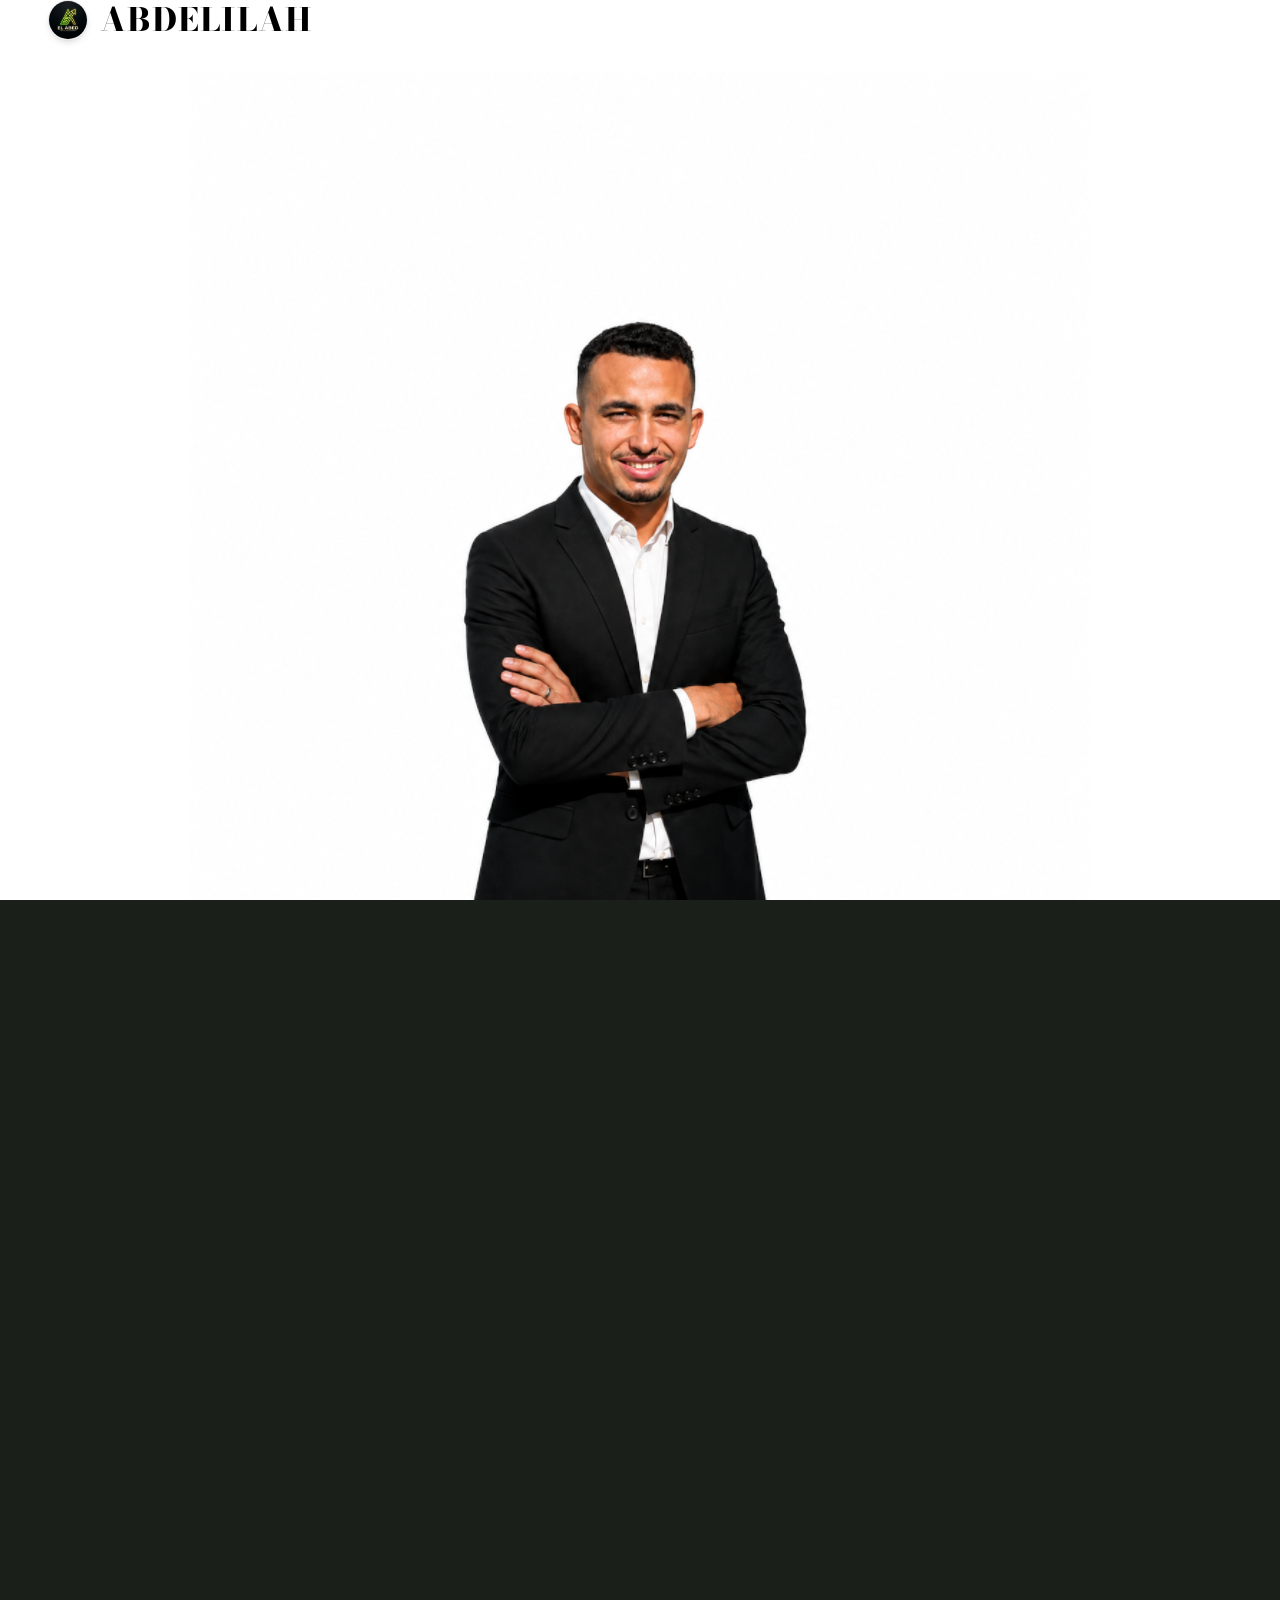
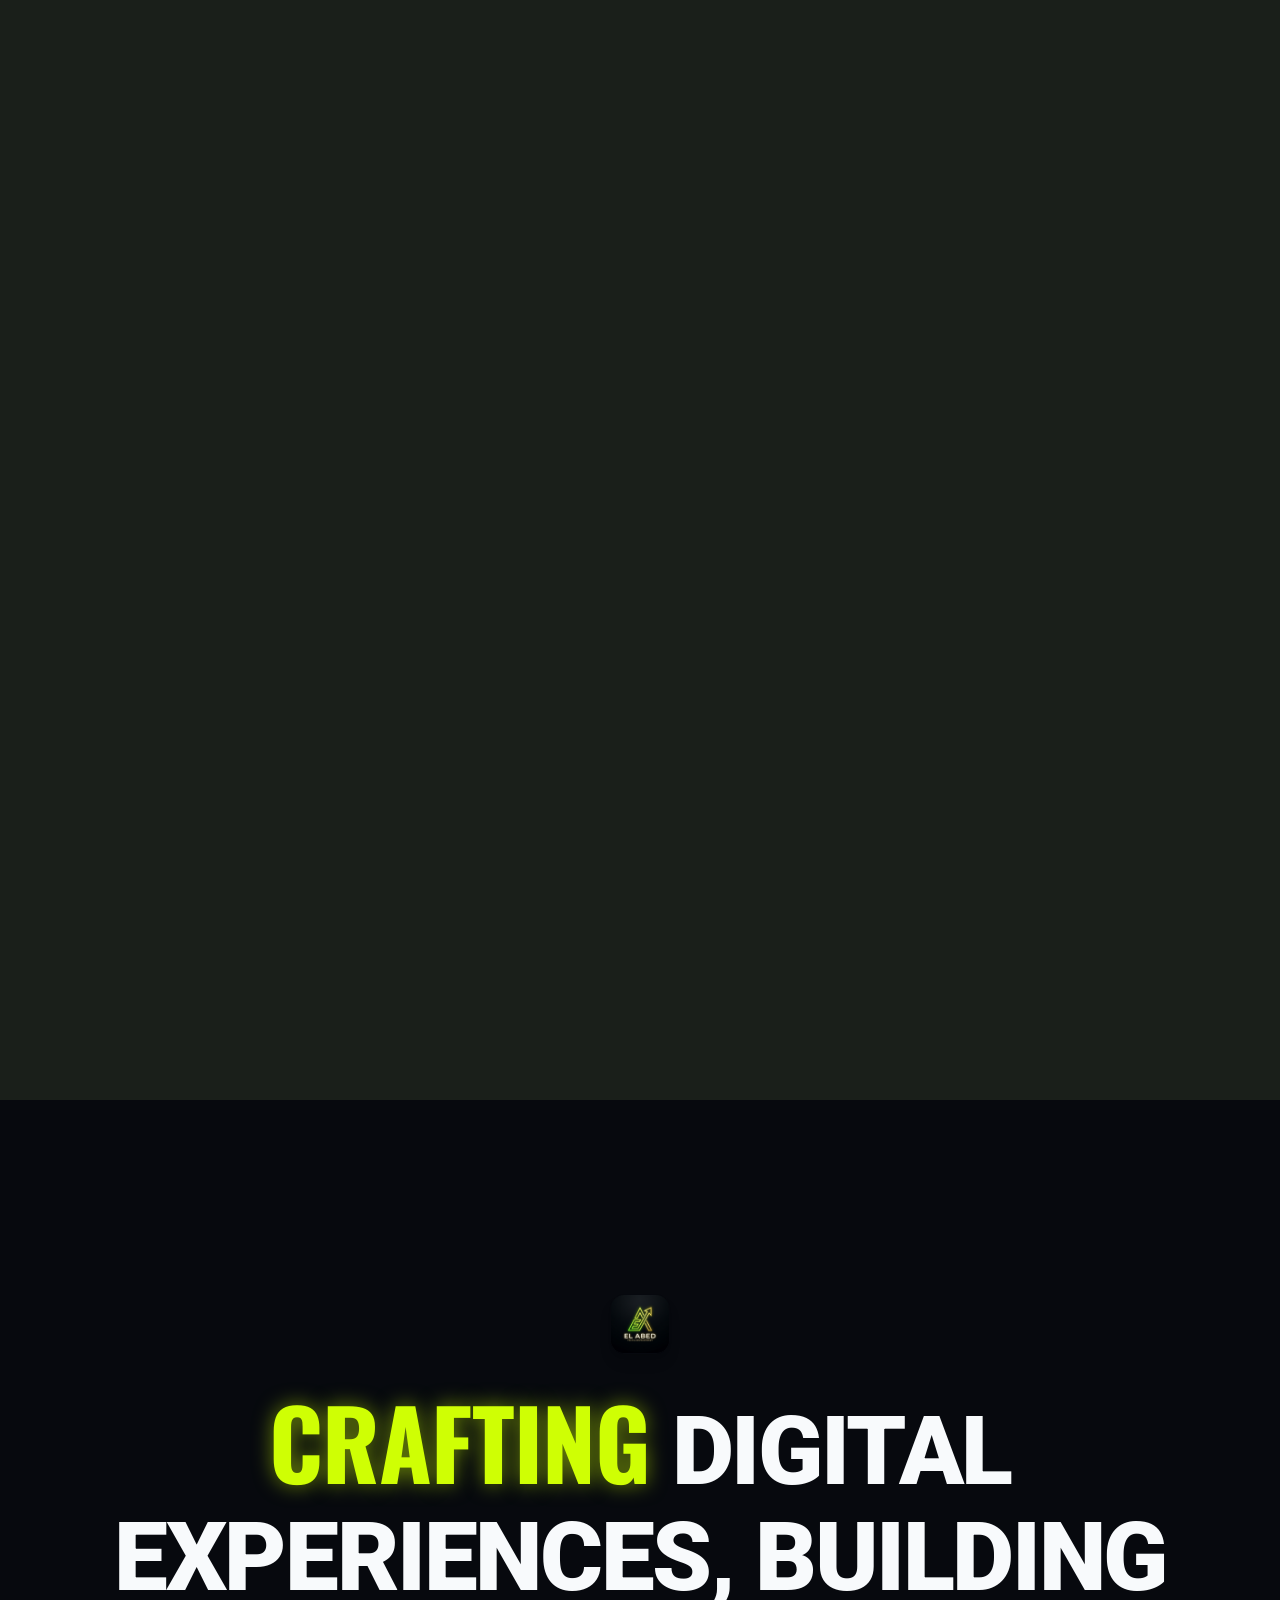
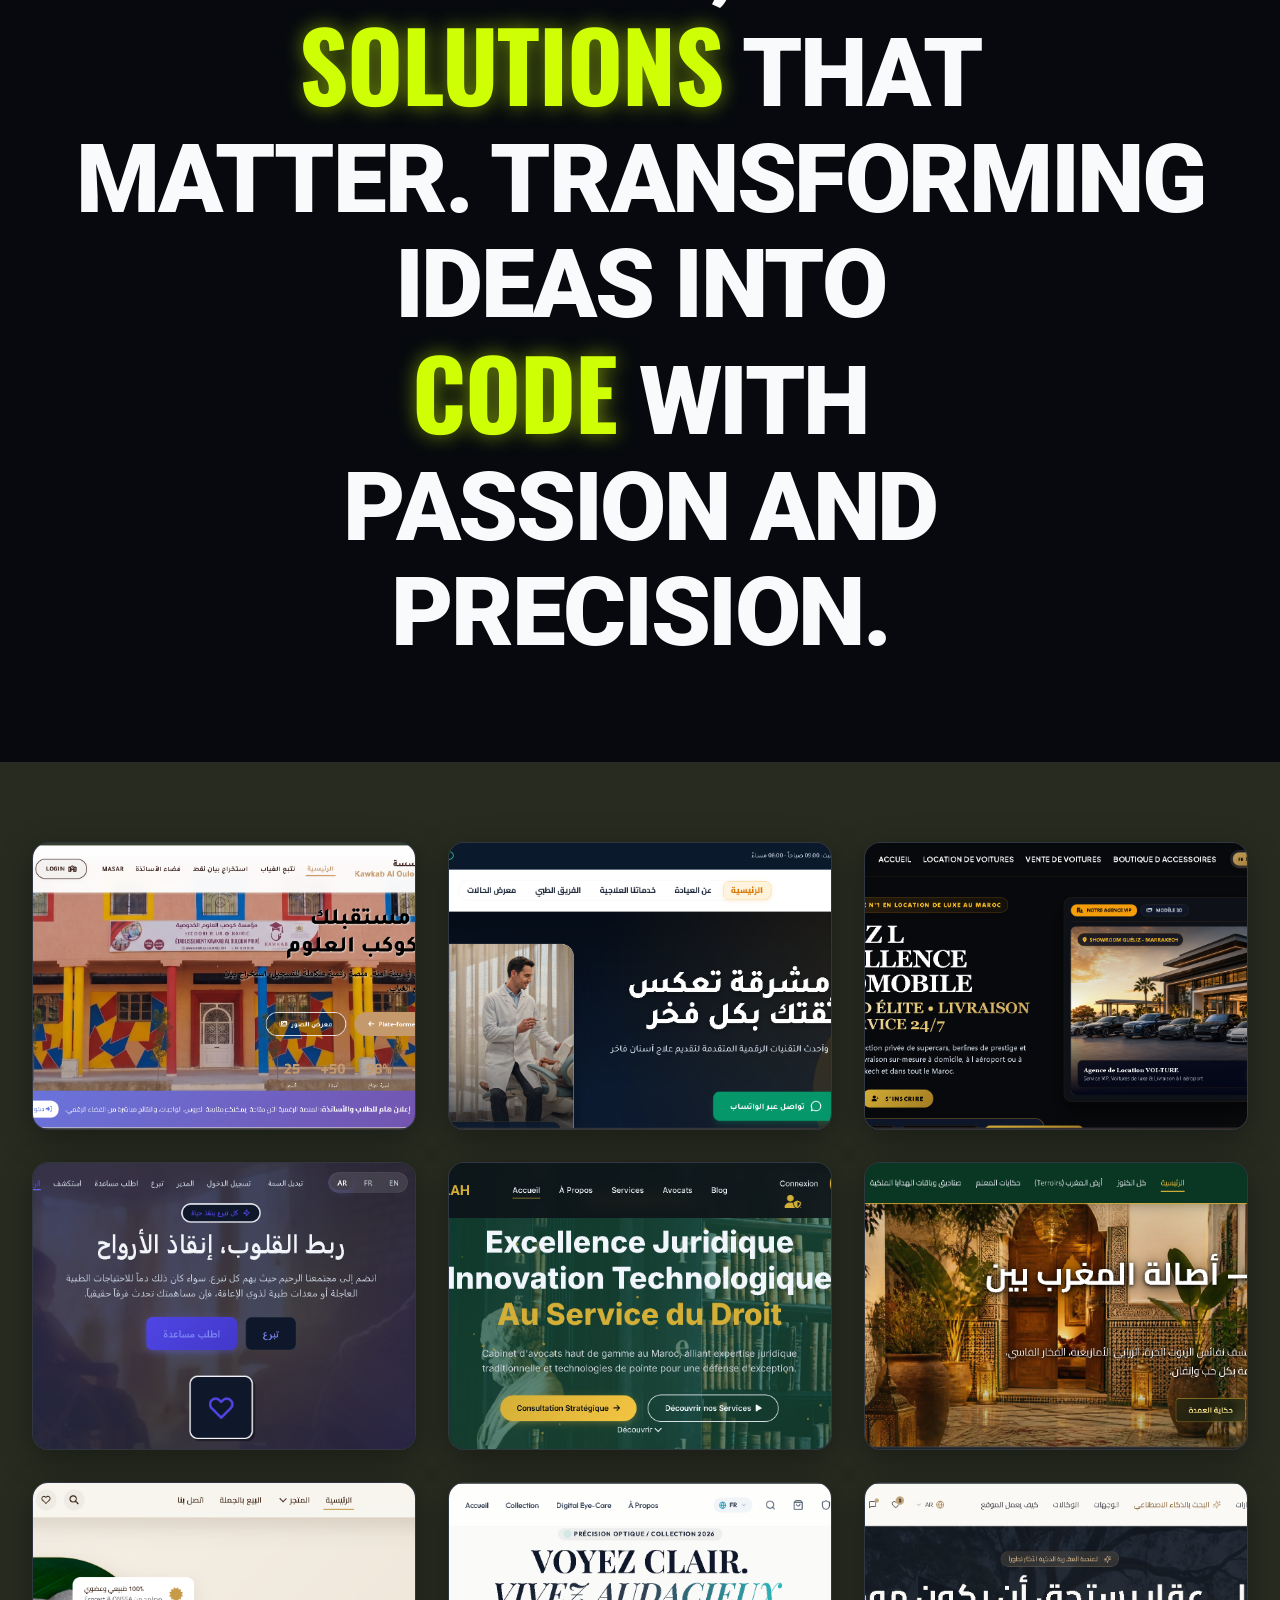
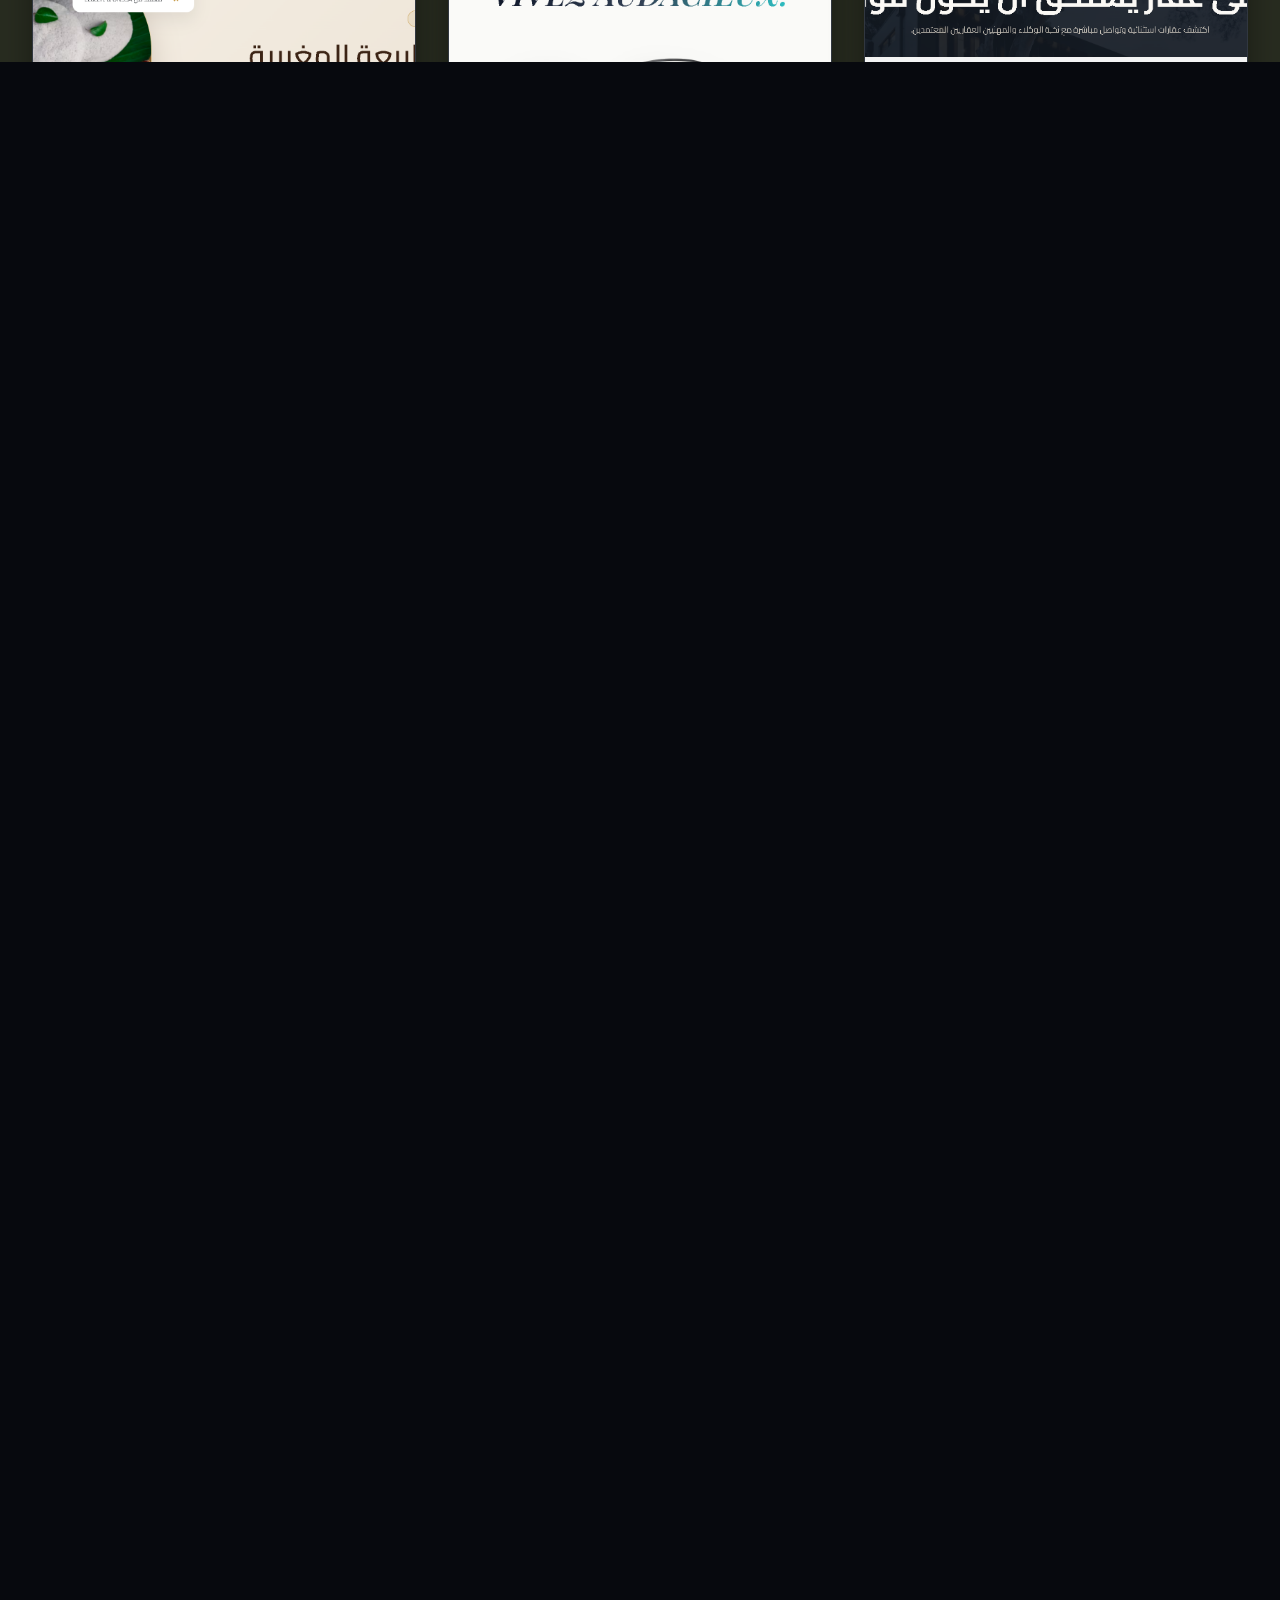
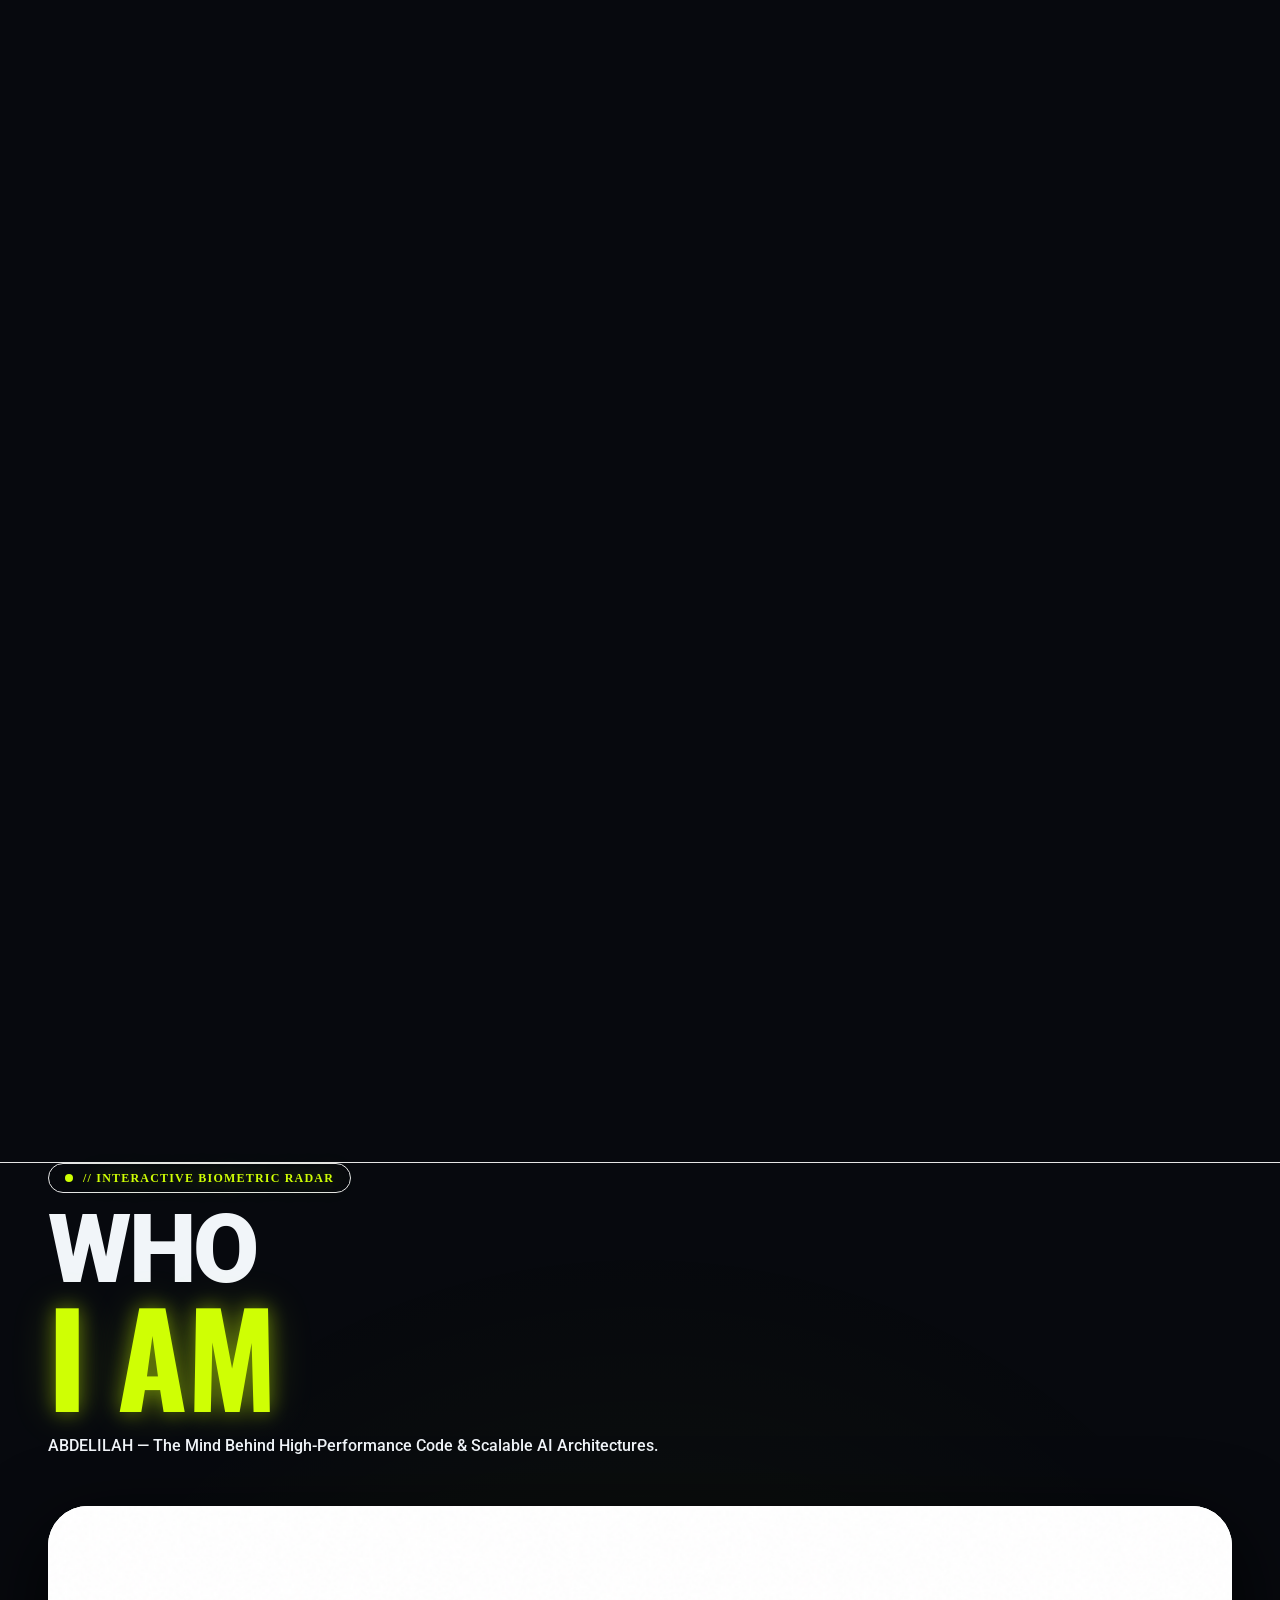
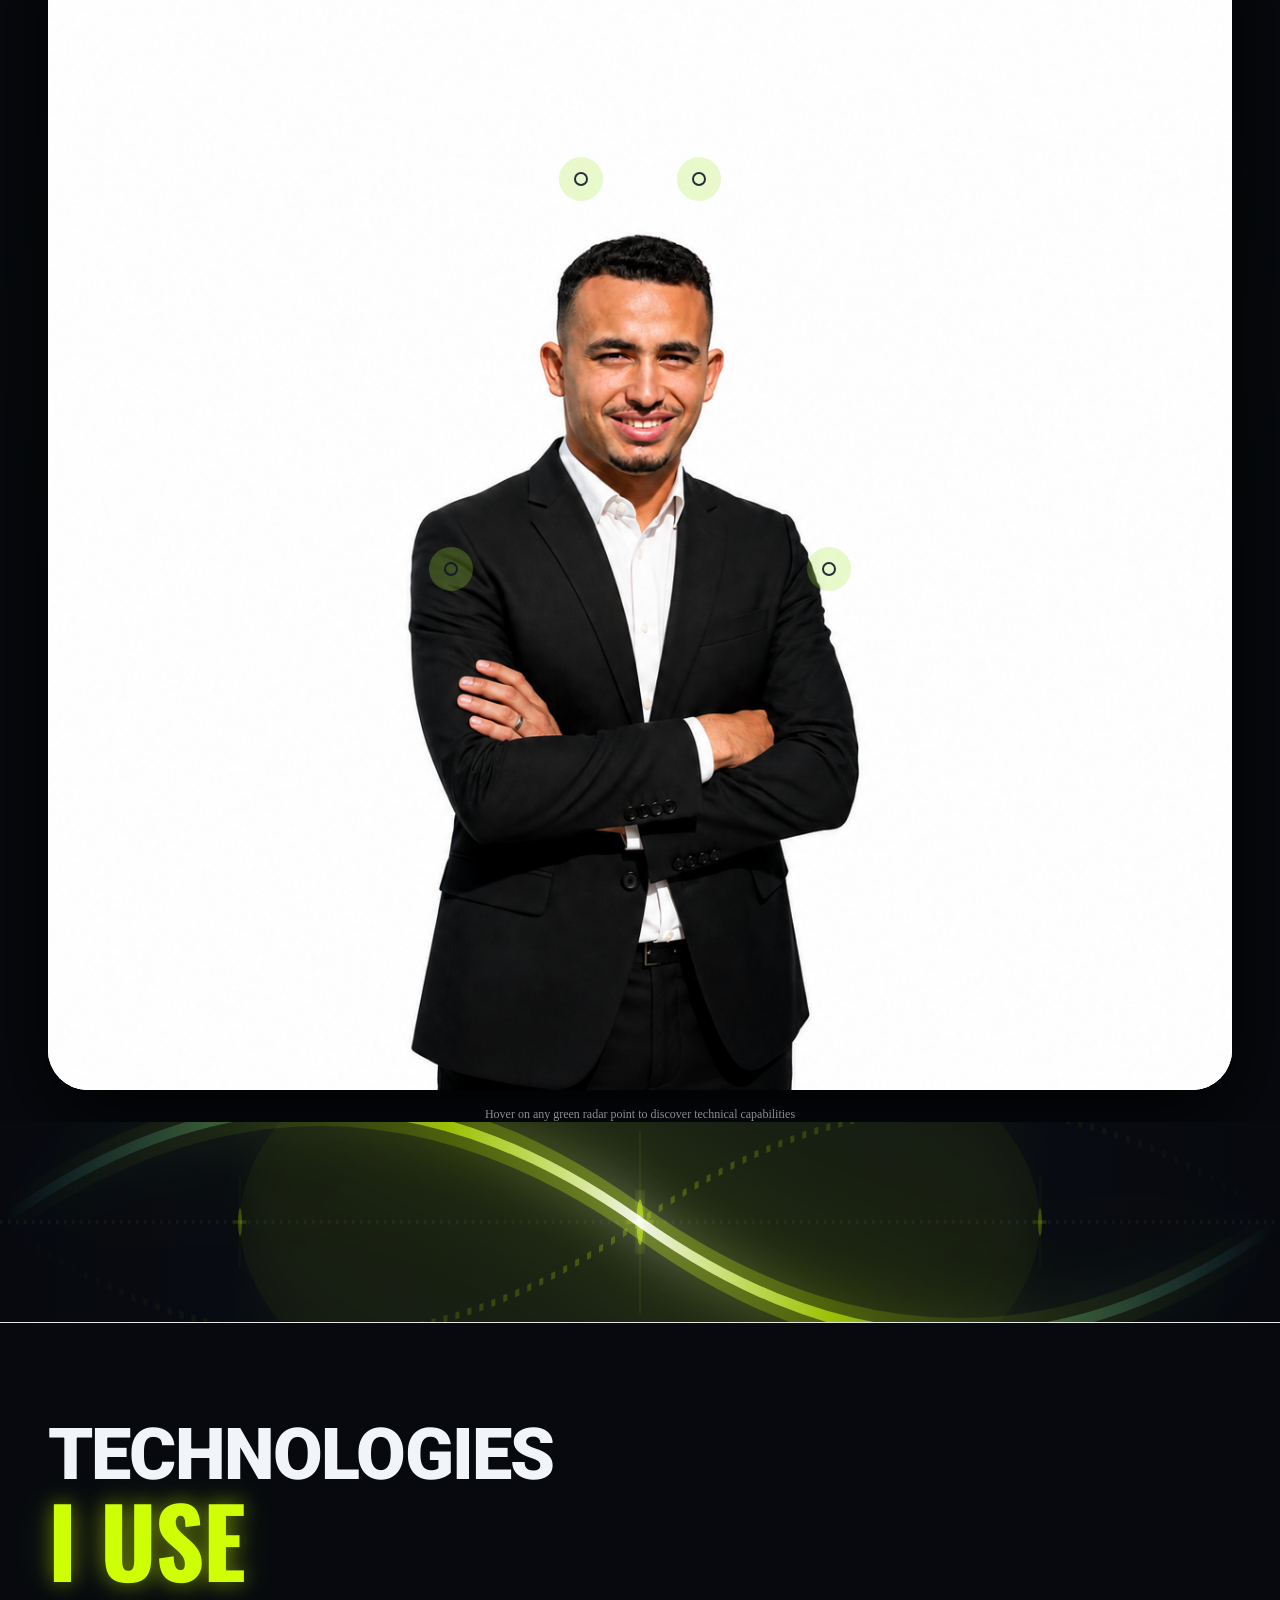
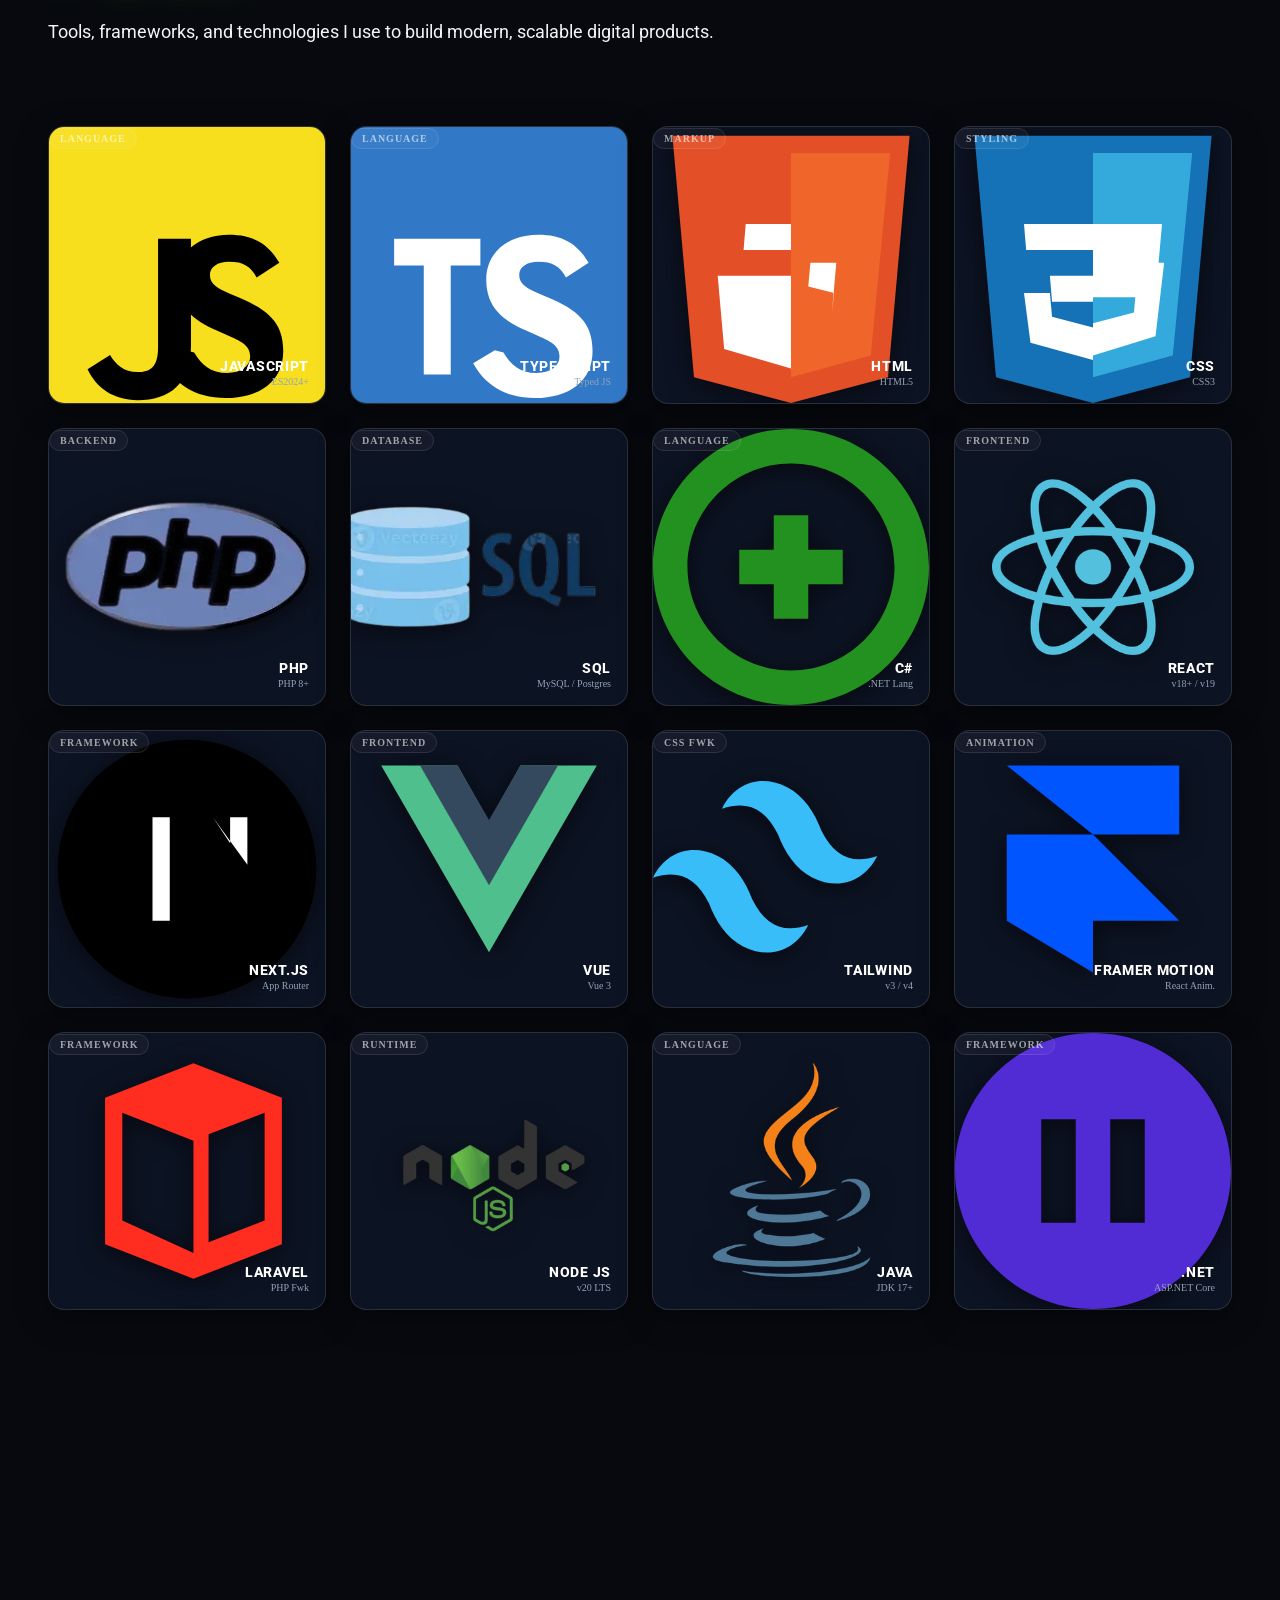
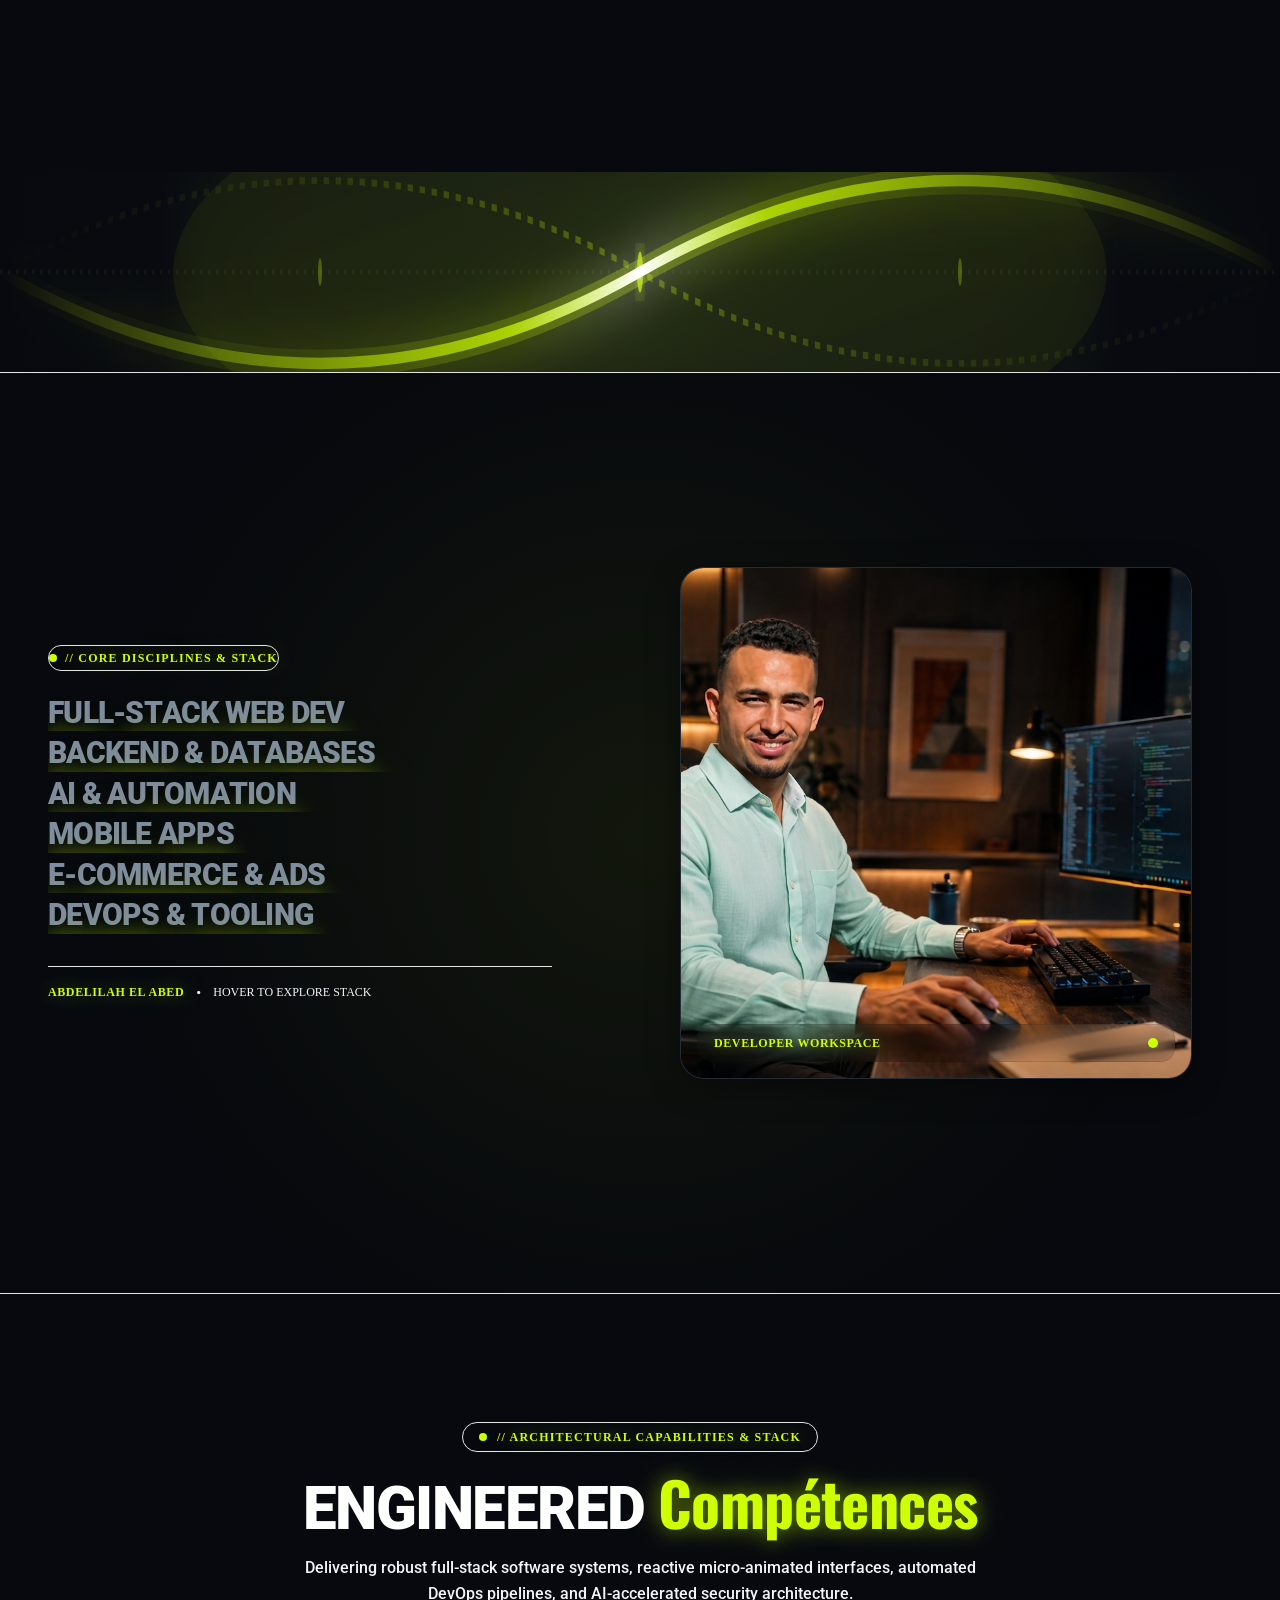
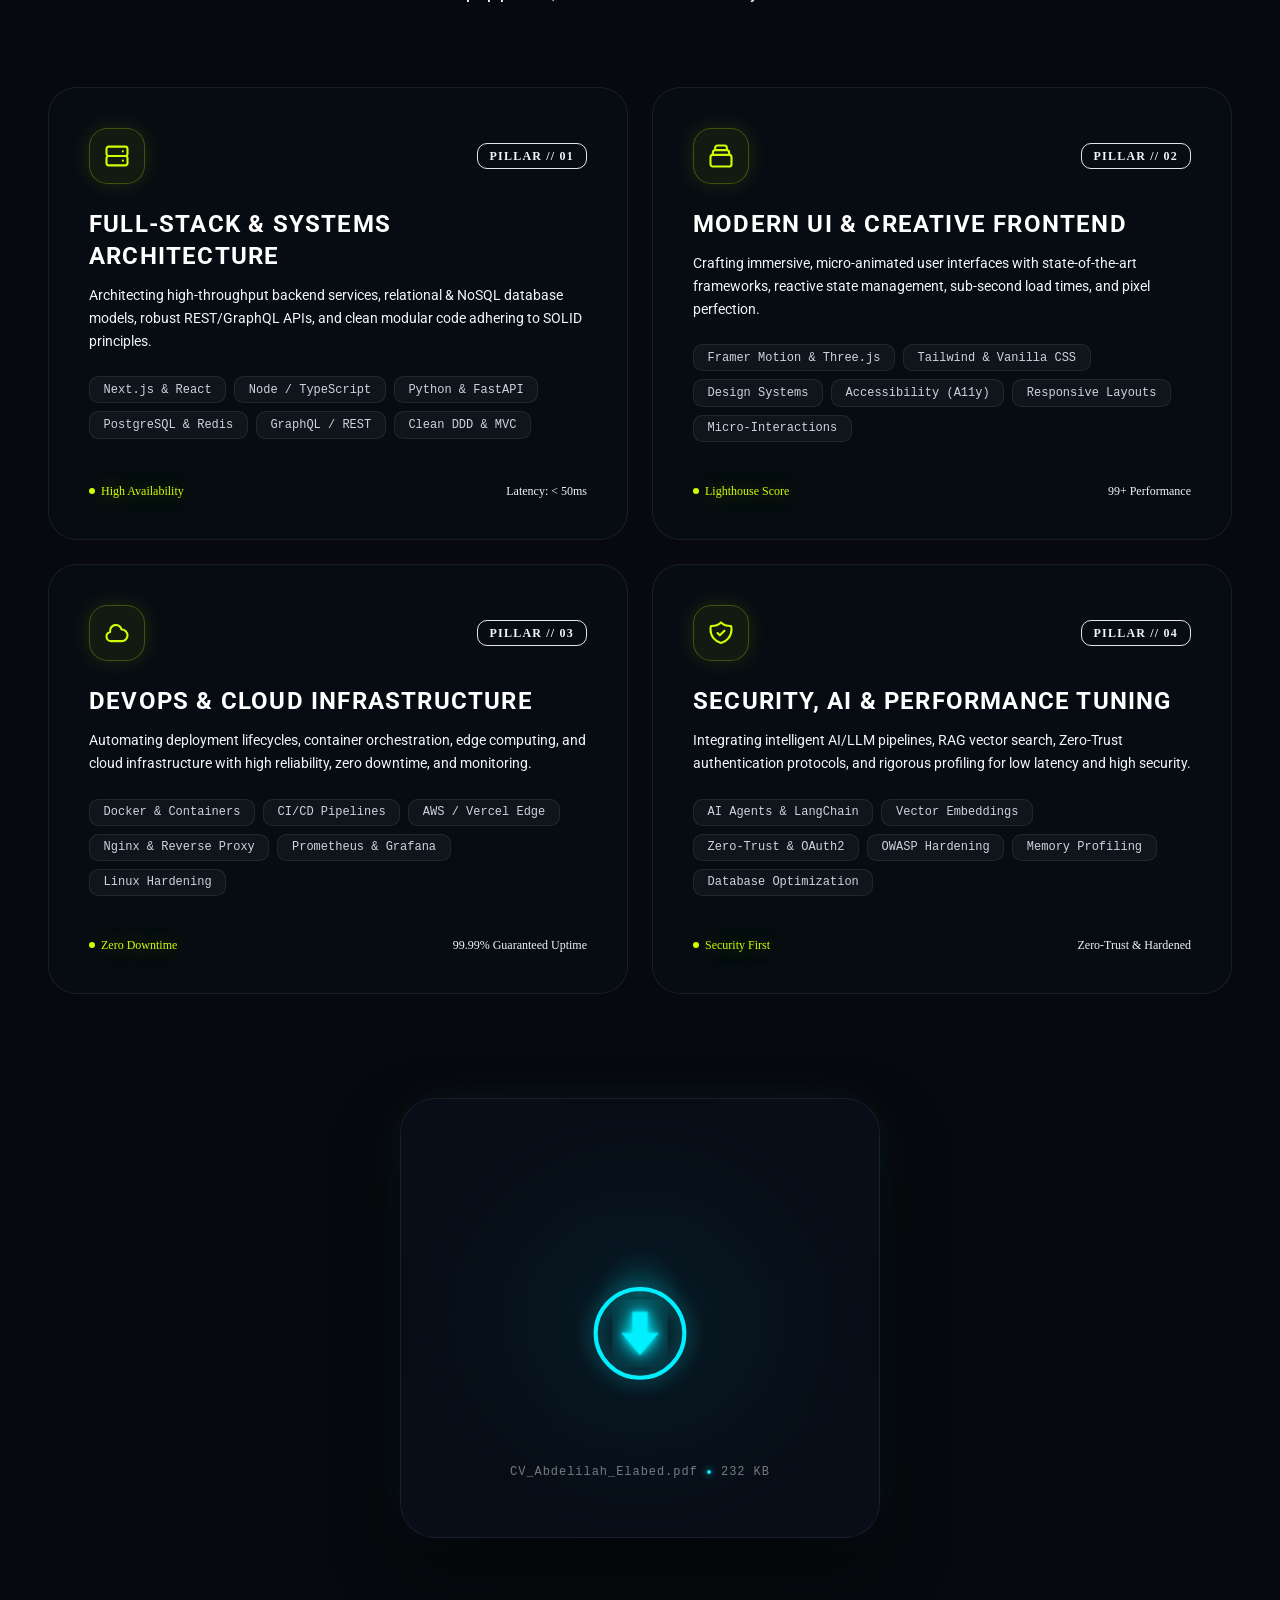
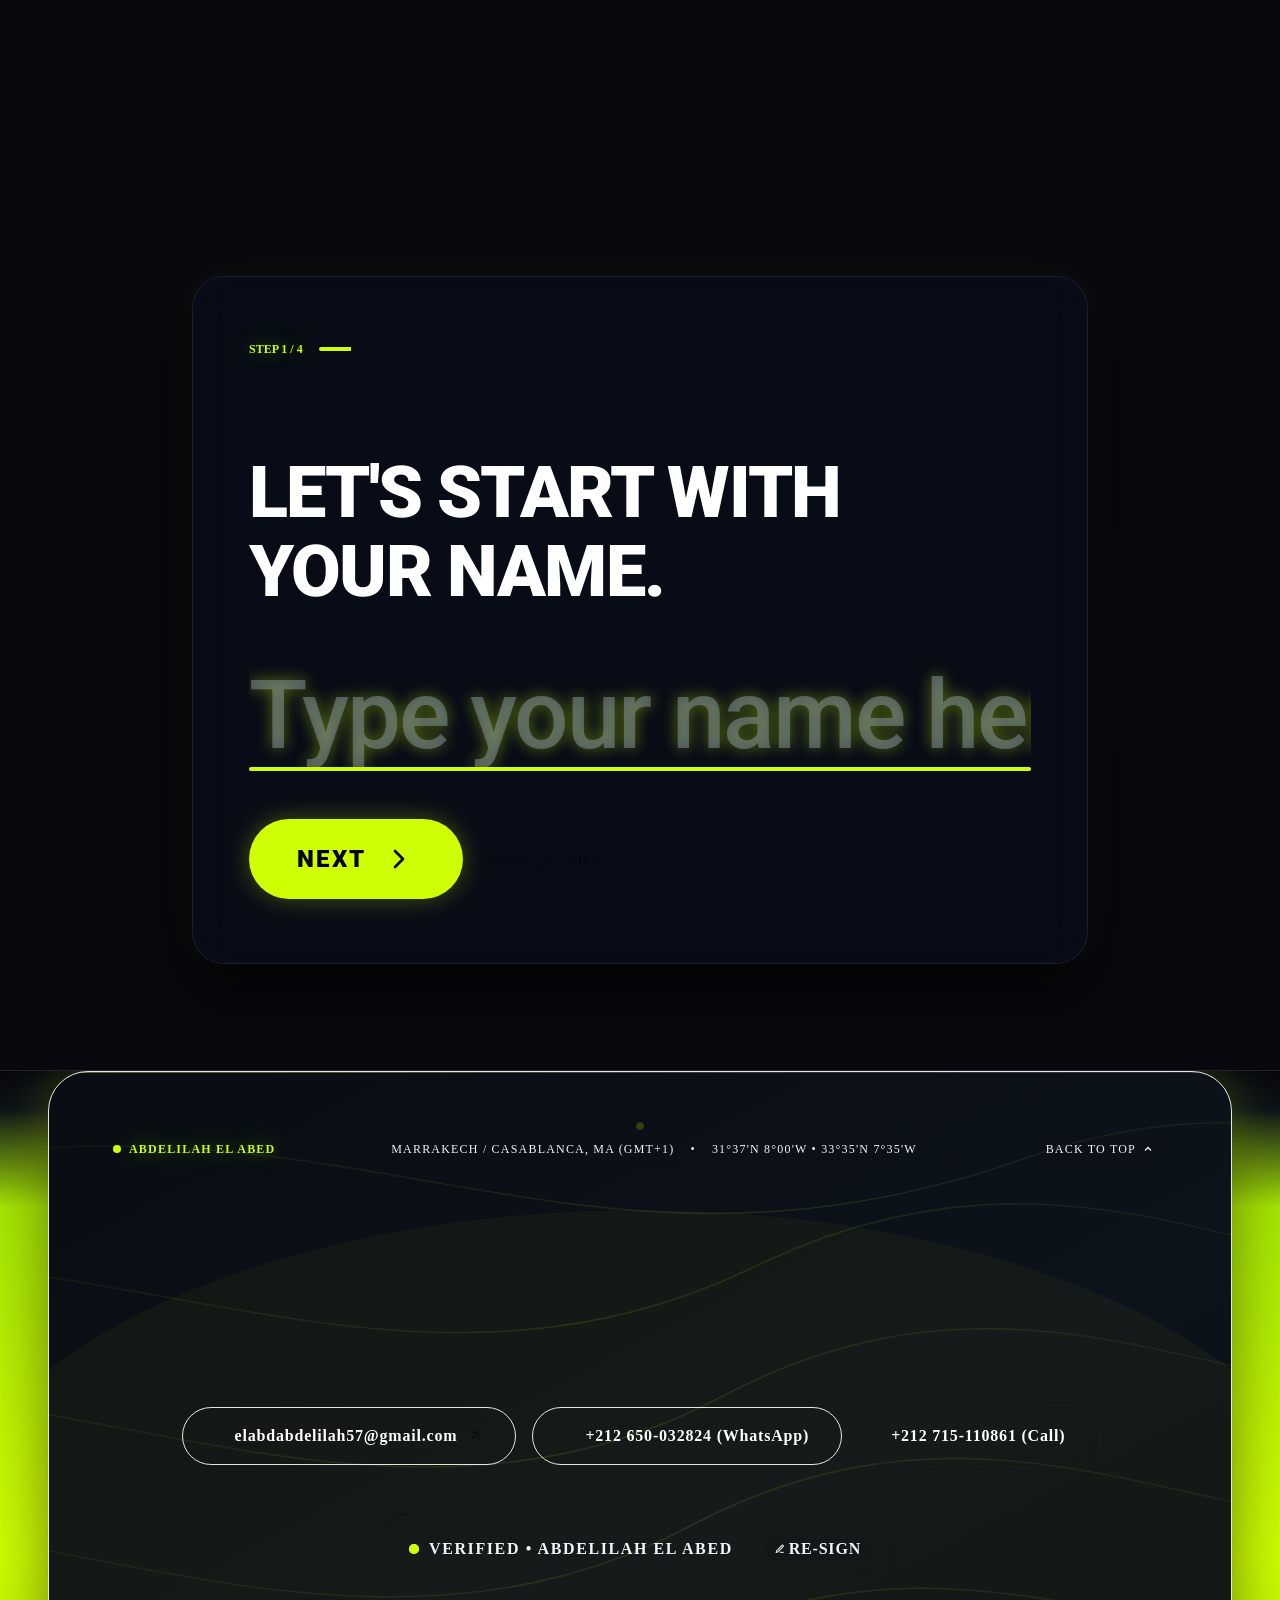
==== index.html @ f48605d3 "SEO, performance, Casablanca local map, and technical improvements" ====
<!DOCTYPE html>
<html lang="fr" class="scroll-smooth">

<head>
    <meta charSet="utf-8" />
    <meta name="viewport" content="width=device-width, initial-scale=1" />
    
    <!-- Primary SEO Metadata -->
    <title>Abdelilah El Abed | Développeur Web Full Stack Casablanca &amp; Maroc (PHP, Laravel, React)</title>
    <meta name="description"
        content="Portfolio d'Abdelilah El Abed, Développeur Web Full Stack à Casablanca et Marrakech, Maroc. Création d'applications web sur mesure, API REST sécurisées, architectures PHP, Laravel, React, Next.js et bases MySQL." />
    <meta name="keywords"
        content="Développeur Web Casablanca, Développeur Web Full Stack Maroc, Développeur PHP Casablanca, Développeur Laravel Casablanca, Développeur React Maroc, Développeur Full Stack Casablanca, Développeur Web Marrakech, Développeur Web Freelance Casablanca, Création de sites web Casablanca, Création de sites web Maroc, Full Stack Developer Casablanca Morocco" />
    <meta name="author" content="Abdelilah El Abed" />
    <meta name="robots" content="index, follow, max-image-preview:large, max-snippet:-1, max-video-preview:-1" />
    <link rel="canonical" href="https://port-folio-elabed.vercel.app/" />

    <!-- Geo & Local Relevance Tags (Casablanca & Marrakech, Maroc) -->
    <meta name="geo.region" content="MA-06, MA-07, MA" />
    <meta name="geo.placename" content="Casablanca, Marrakech, Maroc" />
    <meta name="geo.position" content="33.5731;-7.5898" />
    <meta name="ICBM" content="33.5731, -7.5898" />

    <!-- Open Graph (Facebook, LinkedIn, WhatsApp) -->
    <meta property="og:type" content="profile" />
    <meta property="og:site_name" content="Abdelilah El Abed | Portfolio" />
    <meta property="og:locale" content="fr_FR" />
    <meta property="og:locale:alternate" content="en_US" />
    <meta property="og:title" content="Abdelilah El Abed | Développeur Web Full Stack Maroc" />
    <meta property="og:description"
        content="Conception et développement d'applications web modernes, robustes et sur mesure : PHP, Laravel, React, Next.js, MySQL et API REST." />
    <meta property="og:url" content="https://port-folio-elabed.vercel.app/" />
    <meta property="og:image" content="https://port-folio-elabed.vercel.app/images/elabed_logo.jpg" />
    <meta property="og:image:secure_url" content="https://port-folio-elabed.vercel.app/images/elabed_logo.jpg" />
    <meta property="og:image:width" content="1024" />
    <meta property="og:image:height" content="1024" />
    <meta property="og:image:type" content="image/jpeg" />
    <meta property="og:image:alt" content="Abdelilah El Abed - Développeur Web Full Stack Maroc" />

    <!-- Twitter / X Cards -->
    <meta name="twitter:card" content="summary_large_image" />
    <meta name="twitter:title" content="Abdelilah El Abed | Développeur Web Full Stack Maroc" />
    <meta name="twitter:description"
        content="Développeur Web Full Stack basé au Maroc (Marrakech &amp; Casablanca). Spécialiste PHP, Laravel, React, Next.js, MySQL &amp; API REST." />
    <meta name="twitter:image" content="https://port-folio-elabed.vercel.app/images/elabed_logo.jpg" />
    <meta name="twitter:image:alt" content="Abdelilah El Abed Portfolio" />

    <!-- Favicon & Search Icon Indexing -->
    <link rel="icon" type="image/jpeg" sizes="32x32" href="images/elabed_logo.jpg" />
    <link rel="shortcut icon" type="image/jpeg" href="images/elabed_logo.jpg" />
    <link rel="apple-touch-icon" sizes="180x180" href="images/elabed_logo.jpg" />
    <link rel="image_src" href="images/elabed_logo.jpg" />
    <meta name="msapplication-TileImage" content="images/elabed_logo.jpg" />

    <!-- Stylesheets & Scripts -->
    <link rel="stylesheet" href="/_next/static/chunks/2b6b1421d4754902.css" data-precedence="next" />
    <link rel="stylesheet" href="/_next/static/chunks/ca55b930a41493e4.css" data-precedence="next" />
    <link rel="preload" as="script" fetchPriority="low" href="/_next/static/chunks/f0903504c29bf78b.js" />
    <script src="/_next/static/chunks/bdbb75d570d541a6.js" async=""></script>
    <script src="/_next/static/chunks/238ea51be40d7508.js" async=""></script>
    <script src="/_next/static/chunks/00b113d765837a7e.js" async=""></script>
    <script src="/_next/static/chunks/a9e0f2d9c9892e7e.js" async=""></script>
    <script src="/_next/static/chunks/turbopack-5b7d729fcc95f94b.js" async=""></script>
    <script src="/_next/static/chunks/e0c4451251674107.js" async=""></script>
    <script src="/_next/static/chunks/689c7821f7f06ffb.js" async=""></script>
    <script src="/_next/static/chunks/2d70041d2a96a10e.js" async=""></script>
    <script src="/_next/static/chunks/841dbd42bd2e2a3f.js" async=""></script>
    <script src="/_next/static/chunks/c65c05f54eca7dce.js" async=""></script>
    <script src="/_next/static/chunks/f051c89b550e42cf.js" async=""></script>
    <meta name="next-size-adjust" content="" />

    <!-- Google Fonts Preconnect & Optimized Loading -->
    <link rel="preconnect" href="https://fonts.googleapis.com">
    <link rel="preconnect" href="https://fonts.gstatic.com" crossorigin>
    <link
        href="https://fonts.googleapis.com/css2?family=Bodoni+Moda:ital,opsz,wght@0,6..96,600;0,6..96,700;0,6..96,800;0,6..96,900;1,6..96,700&family=Cormorant+Garamond:wght@600;700&family=Playfair+Display:wght@700;800;900&family=Plus+Jakarta+Sans:wght@800;900&family=Space+Grotesk:wght@700;900&family=Syne:wght@700;800;900&display=swap"
        rel="stylesheet">

    <!-- Schema.org JSON-LD Structured Data: Person, WebSite, ProfilePage, LocalBusiness/Service & Projects -->
    <script type="application/ld+json">
    {
      "@context": "https://schema.org",
      "@graph": [
        {
          "@type": "Person",
          "@id": "https://port-folio-elabed.vercel.app/#person",
          "name": "Abdelilah El Abed",
          "alternateName": ["Abdelilah Elabed", "Abdelilah"],
          "jobTitle": "Développeur Web Full Stack & Mobile",
          "description": "Développeur Web Full Stack basé à Casablanca et Marrakech, Maroc. Spécialisé dans la conception d'applications web sur mesure, API REST, architectures PHP (MVC, POO), Laravel, React, Next.js et bases relationnelles MySQL.",
          "url": "https://port-folio-elabed.vercel.app/",
          "image": "https://port-folio-elabed.vercel.app/images/elabed_logo.jpg",
          "email": "mailto:elabdabdelilah57@gmail.com",
          "telephone": "+212715110861",
          "nationality": "Moroccan",
          "address": {
            "@type": "PostalAddress",
            "addressLocality": "Casablanca",
            "addressRegion": "Casablanca-Settat",
            "addressCountry": "MA",
            "postalCode": "20000"
          },
          "workLocation": [
            {
              "@type": "Place",
              "name": "Casablanca",
              "address": {
                "@type": "PostalAddress",
                "addressLocality": "Casablanca",
                "addressRegion": "Casablanca-Settat",
                "addressCountry": "MA",
                "postalCode": "20000"
              },
              "geo": {
                "@type": "GeoCoordinates",
                "latitude": 33.5731,
                "longitude": -7.5898
              },
              "hasMap": "https://www.google.com/maps/search/?api=1&query=Casablanca+Maroc"
            },
            {
              "@type": "Place",
              "name": "Marrakech",
              "address": {
                "@type": "PostalAddress",
                "addressLocality": "Marrakech",
                "addressRegion": "Marrakech-Safi",
                "addressCountry": "MA",
                "postalCode": "40000"
              },
              "geo": {
                "@type": "GeoCoordinates",
                "latitude": 31.6295,
                "longitude": -7.9811
              },
              "hasMap": "https://www.google.com/maps/search/?api=1&query=Marrakech+Maroc"
            }
          ],
          "hasMap": "https://www.google.com/maps/search/?api=1&query=Casablanca+Maroc",
          "knowsAbout": [
            "Développement Web Full Stack Casablanca",
            "Développeur PHP Casablanca",
            "Laravel",
            "MySQL",
            "JavaScript (ES6+)",
            "TypeScript",
            "React.js",
            "Next.js",
            "Tailwind CSS",
            "Node.js",
            "API REST",
            "Flutter",
            "n8n Automation",
            "Git & DevOps",
            "Optimisation Core Web Vitals",
            "SEO Technique Local Casablanca"
          ],
          "sameAs": [
            "https://github.com/qcanada281-crypto",
            "https://www.linkedin.com/in/abdelilah-el-abed-27092a384"
          ]
        },
        {
          "@type": "ProfessionalService",
          "@id": "https://port-folio-elabed.vercel.app/#service-casablanca",
          "name": "Abdelilah El Abed - Développeur Web Full Stack Casablanca & Maroc",
          "alternateName": "Développeur Web Freelance Casablanca",
          "image": "https://port-folio-elabed.vercel.app/images/elabed_logo.jpg",
          "url": "https://port-folio-elabed.vercel.app/",
          "telephone": "+212715110861",
          "email": "mailto:elabdabdelilah57@gmail.com",
          "priceRange": "$$",
          "currenciesAccepted": "MAD, EUR, USD",
          "address": {
            "@type": "PostalAddress",
            "addressLocality": "Casablanca",
            "addressRegion": "Casablanca-Settat",
            "addressCountry": "MA",
            "postalCode": "20000"
          },
          "geo": {
            "@type": "GeoCoordinates",
            "latitude": 33.5731,
            "longitude": -7.5898
          },
          "hasMap": "https://www.google.com/maps/search/?api=1&query=Casablanca+Maroc",
          "areaServed": [
            {
              "@type": "City",
              "name": "Casablanca",
              "sameAs": "https://fr.wikipedia.org/wiki/Casablanca"
            },
            {
              "@type": "City",
              "name": "Marrakech",
              "sameAs": "https://fr.wikipedia.org/wiki/Marrakech"
            },
            {
              "@type": "Country",
              "name": "Maroc"
            }
          ],
          "openingHoursSpecification": [
            {
              "@type": "OpeningHoursSpecification",
              "dayOfWeek": [
                "Monday",
                "Tuesday",
                "Wednesday",
                "Thursday",
                "Friday",
                "Saturday"
              ],
              "opens": "09:00",
              "closes": "19:00"
            }
          ],
          "serviceType": [
            "Développeur Web Casablanca",
            "Développement Web Full Stack Maroc",
            "Développeur PHP Casablanca",
            "Développeur Laravel Casablanca",
            "Création de sites internet Casablanca",
            "Applications Web & Mobile"
          ]
        },
        {
          "@type": "WebSite",
          "@id": "https://port-folio-elabed.vercel.app/#website",
          "url": "https://port-folio-elabed.vercel.app/",
          "name": "Portfolio Abdelilah El Abed | Développeur Web Casablanca & Maroc",
          "description": "Portfolio professionnel d'Abdelilah El Abed, Développeur Web Full Stack & Mobile à Casablanca, Marrakech et partout au Maroc.",
          "inLanguage": "fr",
          "publisher": {
            "@id": "https://port-folio-elabed.vercel.app/#person"
          }
        },
        {
          "@type": "ProfilePage",
          "@id": "https://port-folio-elabed.vercel.app/#webpage",
          "url": "https://port-folio-elabed.vercel.app/",
          "name": "Abdelilah El Abed | Développeur Web Full Stack Casablanca & Maroc (PHP, Laravel, React)",
          "isPartOf": {
            "@id": "https://port-folio-elabed.vercel.app/#website"
          },
          "about": {
            "@id": "https://port-folio-elabed.vercel.app/#person"
          },
          "mainEntity": {
            "@id": "https://port-folio-elabed.vercel.app/#person"
          },
          "inLanguage": "fr"
        },
        {
          "@type": "ItemList",
          "@id": "https://port-folio-elabed.vercel.app/#projects",
          "name": "Projets & Réalisations Web de Abdelilah El Abed",
          "itemListElement": [
            {
              "@type": "SoftwareApplication",
              "position": 1,
              "name": "Kawkab Al Ouloum",
              "applicationCategory": "EducationalApplication",
              "operatingSystem": "Web",
              "description": "Plateforme intégrée de gestion scolaire et espace numérique pour institutions éducatives, développée avec Laravel, MySQL et Tailwind CSS.",
              "url": "https://edu-institution-blue.vercel.app/",
              "image": "https://port-folio-elabed.vercel.app/images/project1.png",
              "creator": { "@id": "https://port-folio-elabed.vercel.app/#person" }
            },
            {
              "@type": "SoftwareApplication",
              "position": 2,
              "name": "TB Dentaire Clinic",
              "applicationCategory": "HealthApplication",
              "operatingSystem": "Web",
              "description": "Plateforme de présentation et système de prise de rendez-vous en ligne pour cabinet dentaire et esthétique, conçue avec React, Next.js et UI sur mesure.",
              "url": "https://tbdentaire.com/",
              "image": "https://port-folio-elabed.vercel.app/images/project2.png",
              "creator": { "@id": "https://port-folio-elabed.vercel.app/#person" }
            },
            {
              "@type": "SoftwareApplication",
              "position": 3,
              "name": "Voi-Ture Lux",
              "applicationCategory": "TravelApplication",
              "operatingSystem": "Web",
              "description": "Plateforme moderne de location de véhicules haut de gamme avec réservation interactive et design dynamique.",
              "url": "https://voi-ture.vercel.app/",
              "image": "https://port-folio-elabed.vercel.app/images/project3.png",
              "creator": { "@id": "https://port-folio-elabed.vercel.app/#person" }
            },
            {
              "@type": "SoftwareApplication",
              "position": 4,
              "name": "Hirafi Morocco Services",
              "applicationCategory": "BusinessApplication",
              "operatingSystem": "Web",
              "description": "Marketplace SaaS pour la mise en relation d'artisans professionnels et de particuliers pour des services d'entretien et travaux au Maroc.",
              "image": "https://port-folio-elabed.vercel.app/images/pr-hirafi.png",
              "creator": { "@id": "https://port-folio-elabed.vercel.app/#person" }
            }
          ]
        }
      ]
    }
    </script>


    <style>
        /* Custom Design Enhancements & Dark Glassmorphism Aesthetics */
        :root {
            --bg-dark: #07090E;
            --bg-card: rgba(18, 24, 38, 0.7);
            --neon-accent: #CFFF04;
            --neon-glow: rgba(207, 255, 4, 0.25);
            --border-glass: rgba(255, 255, 255, 0.08);
        }

        body {
            background-color: #07090E !important;
            color: #f1f5f9 !important;
        }

        /* Glassmorphism utility */
        .glass-card {
            background: rgba(15, 23, 42, 0.7) !important;
            backdrop-filter: blur(16px);
            -webkit-backdrop-filter: blur(16px);
            border: 1px solid rgba(255, 255, 255, 0.1) !important;
            box-shadow: 0 8px 32px 0 rgba(0, 0, 0, 0.37);
        }

        .glass-card:hover {
            border-color: rgba(207, 255, 4, 0.5) !important;
            box-shadow: 0 0 30px rgba(207, 255, 4, 0.2) !important;
        }

        /* High-Impact Neon Accent & Typography System */
        .text-glow-neon {
            color: #CFFF04 !important;
            text-shadow: 0 0 20px rgba(207, 255, 4, 0.45), 0 0 45px rgba(207, 255, 4, 0.2) !important;
        }

        .text-glow-sky {
            color: #38BDF8 !important;
            text-shadow: 0 0 20px rgba(56, 189, 248, 0.55), 0 0 45px rgba(56, 189, 248, 0.25) !important;
        }

        .text-white {
            color: #FFFFFF !important;
        }

        .font-brier,
        [class*="font-brier"] {
            font-family: var(--font-oswald), 'Oswald', 'Outfit', 'Inter', -apple-system, BlinkMacSystemFont, sans-serif !important;
            letter-spacing: -0.01em;
        }

        main .font-brier,
        main [class*="font-brier"],
        footer .font-brier,
        footer [class*="font-brier"] {
            color: #CFFF04 !important;
        }

        h1,
        h2,
        h3,
        h4,
        h5,
        h6 {
            color: #F8FAFC;
        }

        .text-slate-100,
        .text-slate-200,
        .text-slate-300 {
            color: #F1F5F9 !important;
        }

        .bg-ambient-glow {
            background: radial-gradient(circle at 50% 50%, rgba(207, 255, 4, 0.06) 0%, rgba(7, 9, 14, 0) 70%);
        }

        /* Smooth custom scrollbar */
        ::-webkit-scrollbar {
            width: 8px;
        }

        ::-webkit-scrollbar-track {
            background: #07090E;
        }

        ::-webkit-scrollbar-thumb {
            background: #1e293b;
            border-radius: 4px;
        }

        ::-webkit-scrollbar-thumb:hover {
            background: #CFFF04;
        }

        /* Standalone Brand Serif Typography & Splash Intro */
        header {
            background: none !important;
            background-color: transparent !important;
            border: none !important;
            box-shadow: none !important;
            backdrop-filter: none !important;
            -webkit-backdrop-filter: none !important;
            pointer-events: none !important;
        }

        .brand-standalone-name,
        .splash-brand-title {
            font-family: 'Bodoni Moda', 'Playfair Display', 'Cormorant Garamond', 'Didot', serif !important;
            color: #000000 !important;
            font-weight: 800 !important;
            letter-spacing: 0.04em !important;
            line-height: 1 !important;
            text-transform: uppercase;
            text-shadow: none !important;
            -webkit-text-fill-color: #000000 !important;
        }

        .brand-standalone-name {
            font-size: clamp(1.5rem, 2.5vw, 2.4rem) !important;
            pointer-events: auto !important;
        }

        .splash-brand-sub {
            font-family: 'Space Grotesk', 'Plus Jakarta Sans', sans-serif !important;
            color: #000000 !important;
            font-weight: 800 !important;
            letter-spacing: 0.25em !important;
            text-transform: uppercase !important;
            -webkit-text-fill-color: #000000 !important;
        }

        /* Bespoke Architectural Masked Footer */
        .footer-neon-stage {
            background: linear-gradient(180deg, #07090E 0%, #0d131a 4%, #a8e805 14%, #CFFF04 50%, #9ddf02 86%, #07090E 100%) !important;
        }

        .footer-pod-card {
            background-color: #080C11 !important;
            background-image: url('images/footer-mask.svg') !important;
            background-size: cover !important;
            background-repeat: no-repeat !important;
            background-position: center !important;
            border-radius: 2.5rem !important;
            box-shadow: 0 30px 80px -20px rgba(0, 0, 0, 0.8), 0 0 50px rgba(207, 255, 4, 0.25) !important;
        }

        .font-serif-luxury {
            font-family: 'Bodoni Moda', 'Playfair Display', 'Cormorant Garamond', serif !important;
        }

        /* ============================================================
           KINETIC FLIP-LINKS (PHYSICAL TYPOGRAPHY WAVE ENGINE)
           ============================================================ */
        .flip-link {
            position: relative;
            display: block;
            overflow: hidden;
            white-space: nowrap;
            text-decoration: none;
            cursor: pointer;
            user-select: none;
            line-height: 0.95;
            transition: transform 0.3s cubic-bezier(0.16, 1, 0.3, 1);
        }

        .flip-link .flip-layer-top {
            display: flex;
            align-items: center;
            color: rgba(148, 163, 184, 0.85);
            transition: color 0.3s ease;
        }

        .flip-link:hover .flip-layer-top {
            color: #CFFF04;
        }

        .flip-link .flip-layer-bottom {
            position: absolute;
            inset: 0;
            display: flex;
            align-items: center;
            color: #CFFF04;
            text-shadow: 0 0 20px rgba(207, 255, 4, 0.65), 0 0 45px rgba(207, 255, 4, 0.35);
            pointer-events: none;
        }

        .flip-link .flip-letter {
            display: inline-block;
            will-change: transform;
            transition: transform 320ms cubic-bezier(0.4, 0, 0.2, 1);
        }

        .flip-link .flip-layer-top .flip-letter {
            transform: translateY(0%);
        }

        .flip-link .flip-layer-bottom .flip-letter {
            transform: translateY(115%);
        }

        /* On Hover: Trigger the Flip Wave */
        .flip-link:hover .flip-layer-top .flip-letter {
            transform: translateY(-115%);
        }

        .flip-link:hover .flip-layer-bottom .flip-letter {
            transform: translateY(0%);
        }

        .flip-link:hover {
            transform: translateX(10px);
        }

        /* ============================================================
           3D ROTATING CYBER CV DOWNLOAD BUTTON & ORBIT ENGINE
           ============================================================ */
        .cyber-cv-card {
            perspective: 1200px;
            transform-style: preserve-3d;
            transition: all 0.5s cubic-bezier(0.175, 0.885, 0.32, 1.275);
        }

        .cyber-cv-card:hover {
            transform: translateY(-6px) rotateX(3deg) rotateY(-2deg) scale(1.01);
            box-shadow: 0 25px 80px -15px rgba(0, 0, 0, 0.9), 0 0 50px rgba(207, 255, 4, 0.35) !important;
        }

        .cv-orbit-ring {
            transition: transform 1s cubic-bezier(0.34, 1.56, 0.64, 1);
        }

        .cyber-cv-card:hover .cv-orbit-ring {
            transform: rotate(360deg);
        }

        .cv-download-icon {
            transition: transform 0.4s cubic-bezier(0.34, 1.56, 0.64, 1);
        }

        .cyber-cv-card:hover .cv-download-icon {
            transform: translateY(4px) scale(1.1);
        }

        /* ============================================================
           PREMIUM ARCHITECTURAL PILLARS (LINEAR & RAYCAST GRADE)
           ============================================================ */
        .pillar-card {
            position: relative;
            background: rgba(9, 13, 20, 0.88);
            border: 1px solid rgba(255, 255, 255, 0.08);
            border-radius: 1.75rem;
            padding: 2.25rem;
            display: flex;
            flex-direction: column;
            justify-content: space-between;
            overflow: hidden;
            backdrop-filter: blur(24px);
            -webkit-backdrop-filter: blur(24px);
            transition: transform 0.4s cubic-bezier(0.16, 1, 0.3, 1),
                border-color 0.4s cubic-bezier(0.16, 1, 0.3, 1),
                box-shadow 0.4s cubic-bezier(0.16, 1, 0.3, 1);
            will-change: transform, box-shadow;
        }

        @media (min-width: 768px) {
            .pillar-card {
                padding: 2.5rem;
            }
        }

        .pillar-card:hover {
            transform: translateY(-8px) scale(1.015);
            border-color: rgba(207, 255, 4, 0.45);
            box-shadow: 0 25px 60px -15px rgba(0, 0, 0, 0.9),
                0 0 35px rgba(207, 255, 4, 0.15);
        }

        /* Rotating Icon Container on Hover with 360deg Spring Easing */
        .pillar-icon-container {
            width: 3.5rem;
            height: 3.5rem;
            border-radius: 1.15rem;
            background: rgba(207, 255, 4, 0.06);
            border: 1px solid rgba(207, 255, 4, 0.25);
            display: flex;
            align-items: center;
            justify-content: center;
            color: #CFFF04;
            box-shadow: 0 0 20px rgba(207, 255, 4, 0.12);
            transition: transform 0.8s cubic-bezier(0.34, 1.56, 0.64, 1),
                border-color 0.4s ease,
                background-color 0.4s ease,
                box-shadow 0.4s ease;
        }

        .pillar-card:hover .pillar-icon-container {
            transform: rotate(360deg) scale(1.1);
            border-color: #CFFF04;
            background: rgba(207, 255, 4, 0.15);
            box-shadow: 0 0 30px rgba(207, 255, 4, 0.35);
        }

        /* Idle Soft Breathing Pulse for Icons */
        @keyframes pillarIconGlow {

            0%,
            100% {
                filter: drop-shadow(0 0 4px rgba(207, 255, 4, 0.3));
            }

            50% {
                filter: drop-shadow(0 0 12px rgba(207, 255, 4, 0.7));
            }
        }

        .pillar-icon-svg {
            animation: pillarIconGlow 4s ease-in-out infinite;
        }

        /* Interactive Animated Bottom Progress Accent Line */
        .pillar-progress-line {
            position: absolute;
            bottom: 0;
            left: 0;
            height: 2px;
            width: 0%;
            background: linear-gradient(90deg, transparent, #CFFF04, transparent);
            transition: width 0.6s cubic-bezier(0.16, 1, 0.3, 1);
        }

        .pillar-card:hover .pillar-progress-line {
            width: 100%;
        }

        /* Tech Skill Pills */
        .pillar-skill-pill {
            display: inline-flex;
            align-items: center;
            gap: 0.35rem;
            padding: 0.35rem 0.85rem;
            border-radius: 0.6rem;
            font-family: monospace;
            font-size: 0.75rem;
            color: #cbd5e1;
            background: rgba(255, 255, 255, 0.04);
            border: 1px solid rgba(255, 255, 255, 0.08);
            transition: all 0.25s ease;
        }

        .pillar-skill-pill:hover {
            color: #ffffff;
            border-color: rgba(207, 255, 4, 0.4);
            background: rgba(207, 255, 4, 0.08);
            transform: translateY(-1px);
        }

        /* ============================================================
           LEGENDARY CUSTOM BRAND-COLORED TECH CARDS
           ============================================================ */
        .tech-brand-card {
            position: relative;
            background: #080B11;
            border: 1px solid rgba(255, 255, 255, 0.08);
            border-radius: 1.5rem;
            overflow: hidden;
            aspect-ratio: 1 / 1;
            transition: transform 0.4s cubic-bezier(0.16, 1, 0.3, 1),
                border-color 0.4s cubic-bezier(0.16, 1, 0.3, 1),
                box-shadow 0.4s cubic-bezier(0.16, 1, 0.3, 1),
                background 0.4s ease;
            cursor: pointer;
            will-change: transform, box-shadow;
        }

        .tech-brand-card::before {
            content: '';
            position: absolute;
            inset: 0;
            background: radial-gradient(circle at 50% 50%, var(--brand-glow-subtle, rgba(207, 255, 4, 0.06)), transparent 70%);
            opacity: 0;
            transition: opacity 0.4s ease;
            pointer-events: none;
            border-radius: inherit;
        }

        .tech-brand-card:hover {
            transform: translateY(-8px) scale(1.03);
            border-color: var(--brand-color, #CFFF04) !important;
            box-shadow: 0 20px 45px -10px rgba(0, 0, 0, 0.9),
                0 0 35px var(--brand-glow, rgba(207, 255, 4, 0.25)),
                inset 0 0 20px var(--brand-glow-inner, rgba(207, 255, 4, 0.05)) !important;
        }

        .tech-brand-card:hover::before {
            opacity: 1;
        }

        .tech-brand-card .tech-img {
            transition: transform 0.5s cubic-bezier(0.34, 1.56, 0.64, 1),
                filter 0.5s ease;
            filter: drop-shadow(0 4px 12px rgba(0, 0, 0, 0.5));
        }

        .tech-brand-card:hover .tech-img {
            transform: scale(1.14) translateY(-2px);
            filter: drop-shadow(0 10px 25px var(--brand-glow, rgba(207, 255, 4, 0.3)));
        }

        .tech-brand-card .tech-title {
            color: #ffffff;
            font-weight: 800;
            letter-spacing: 0.05em;
            transition: color 0.3s ease, text-shadow 0.3s ease;
        }

        .tech-brand-card:hover .tech-title {
            color: var(--brand-color, #CFFF04);
            text-shadow: 0 0 12px var(--brand-glow, rgba(207, 255, 4, 0.5));
        }

        .tech-brand-card .tech-badge {
            background: rgba(255, 255, 255, 0.04);
            border: 1px solid rgba(255, 255, 255, 0.1);
            color: rgba(255, 255, 255, 0.6);
            transition: all 0.3s ease;
        }

        .tech-brand-card:hover .tech-badge {
            background: var(--brand-glow-subtle, rgba(207, 255, 4, 0.1));
            border-color: var(--brand-color, #CFFF04);
            color: var(--brand-color, #CFFF04);
            box-shadow: 0 0 10px var(--brand-glow-inner, rgba(207, 255, 4, 0.15));
        }

        .tech-brand-card .tech-subtitle {
            color: #94a3b8;
            transition: color 0.3s ease;
        }

        .tech-brand-card:hover .tech-subtitle {
            color: #e2e8f0;
        }

        /* ============================================================
           OPTION 1: HOLOGRAPHIC CYBER CV CARD & TITANIUM SHIMMER BUTTON
           ============================================================ */
        .cv-option1-card {
            position: relative;
            background: rgba(14, 18, 26, 0.88);
            backdrop-filter: blur(24px);
            -webkit-backdrop-filter: blur(24px);
            border: 1.5px solid rgba(207, 255, 4, 0.35);
            border-radius: 2rem;
            padding: 2.2rem 2.8rem;
            overflow: hidden;
            box-shadow: 0 20px 60px -15px rgba(0, 0, 0, 0.9),
                0 0 45px -10px rgba(207, 255, 4, 0.22),
                inset 0 1px 0 rgba(255, 255, 255, 0.15);
            transition: all 0.5s cubic-bezier(0.16, 1, 0.3, 1);
        }

        @media (max-width: 768px) {
            .cv-option1-card {
                padding: 1.75rem 1.5rem;
            }
        }

        .cv-option1-card:hover {
            border-color: rgba(207, 255, 4, 0.7);
            box-shadow: 0 25px 70px -15px rgba(0, 0, 0, 0.95),
                0 0 65px -5px rgba(207, 255, 4, 0.4),
                inset 0 1px 0 rgba(255, 255, 255, 0.25);
            transform: translateY(-4px);
        }

        /* Diagonal Glass Light Sheen */
        .cv-option1-sheen {
            position: absolute;
            top: -50%;
            right: -20%;
            width: 70%;
            height: 200%;
            background: linear-gradient(135deg, rgba(255, 255, 255, 0.08) 0%, rgba(255, 255, 255, 0.02) 40%, transparent 60%);
            transform: rotate(-25deg);
            pointer-events: none;
        }

        /* 3D Floating & Levitating Orbit Hub */
        @keyframes cvFloating {

            0%,
            100% {
                transform: translateY(0px);
            }

            50% {
                transform: translateY(-9px);
            }
        }

        @keyframes cvSpin360Continuous {
            0% {
                transform: rotate(0deg);
            }

            100% {
                transform: rotate(360deg);
            }
        }

        .cv-orbit-wrapper {
            animation: cvFloating 4.5s ease-in-out infinite;
            perspective: 800px;
        }

        .cv-orbit-rings-container {
            position: relative;
            width: 5.5rem;
            height: 5.5rem;
            border-radius: 9999px;
            display: flex;
            align-items: center;
            justify-content: center;
            background: radial-gradient(circle, rgba(207, 255, 4, 0.15) 0%, rgba(13, 17, 23, 0.9) 70%);
            box-shadow: 0 0 35px rgba(207, 255, 4, 0.35), inset 0 0 15px rgba(207, 255, 4, 0.2);
            transition: all 0.5s ease;
        }

        .cv-option1-card:hover .cv-orbit-rings-container {
            box-shadow: 0 0 55px rgba(207, 255, 4, 0.65), inset 0 0 25px rgba(207, 255, 4, 0.4);
            transform: scale(1.08);
        }

        .cv-orbit-ring-outer {
            position: absolute;
            inset: -4px;
            border-radius: 9999px;
            border: 2px dashed rgba(207, 255, 4, 0.6);
            animation: cvSpin360Continuous 12s linear infinite;
        }

        .cv-option1-card:hover .cv-orbit-ring-outer {
            animation-duration: 4s;
            border-color: #CFFF04;
        }

        .cv-orbit-ring-inner {
            position: absolute;
            inset: 3px;
            border-radius: 9999px;
            border: 2px solid rgba(255, 255, 255, 0.4);
            box-shadow: 0 0 15px rgba(207, 255, 4, 0.4);
            animation: cvSpin360Continuous 8s linear infinite reverse;
        }

        .cv-arrow-glow {
            filter: drop-shadow(0 0 10px #CFFF04) drop-shadow(0 0 20px rgba(207, 255, 4, 0.8));
            transition: transform 0.4s cubic-bezier(0.34, 1.56, 0.64, 1);
        }

        .cv-option1-card:hover .cv-arrow-glow {
            transform: translateY(3px) scale(1.12);
        }

        /* Futuristic Titanium Brushed Shimmer Button */
        .cv-titanium-btn {
            position: relative;
            display: inline-flex;
            align-items: center;
            justify-content: center;
            gap: 0.85rem;
            padding: 1.15rem 2.8rem;
            border-radius: 9999px;
            background: radial-gradient(circle at center, #353d4c 0%, #1c222e 60%, #0d1117 100%);
            border: 2px solid #CFFF04;
            color: #ffffff;
            font-family: monospace;
            font-weight: 800;
            font-size: 0.95rem;
            letter-spacing: 0.08em;
            text-transform: uppercase;
            box-shadow: 0 10px 30px -5px rgba(0, 0, 0, 0.8),
                0 0 25px rgba(207, 255, 4, 0.4),
                inset 0 1px 1px rgba(255, 255, 255, 0.4);
            overflow: hidden;
            cursor: pointer;
            transition: all 0.4s cubic-bezier(0.16, 1, 0.3, 1);
            text-decoration: none;
            white-space: nowrap;
        }

        .cv-titanium-btn:hover {
            transform: translateY(-3px) scale(1.04);
            background: radial-gradient(circle at center, #414b5c 0%, #232a38 60%, #121720 100%);
            box-shadow: 0 15px 40px -5px rgba(0, 0, 0, 0.9),
                0 0 45px rgba(207, 255, 4, 0.7),
                inset 0 1px 2px rgba(255, 255, 255, 0.6);
            color: #ffffff;
        }

        /* Light-Sweep Shimmer Beam */
        .cv-btn-shimmer {
            position: absolute;
            top: 0;
            left: 0;
            width: 100%;
            height: 100%;
            background: linear-gradient(90deg, transparent, rgba(255, 255, 255, 0.35), transparent);
            transform: translateX(-150%) skewX(-25deg);
            animation: cvBtnSweep 4s ease-in-out infinite;
            pointer-events: none;
        }

        @keyframes cvBtnSweep {

            0%,
            60% {
                transform: translateX(-150%) skewX(-25deg);
            }

            100% {
                transform: translateX(250%) skewX(-25deg);
            }
        }

        /* ============================================================ */
        /* REFINED ULTRA-CLEAN CONTACT SECTION STYLING                  */
        /* ============================================================ */
        #contact {
            position: relative;
            background-color: #07090E !important;
        }

        #contact .perspective-1000 {
            background: rgba(10, 15, 29, 0.65);
            border: 1px solid rgba(255, 255, 255, 0.08);
            border-radius: 2rem;
            padding: 3rem 2rem;
            backdrop-filter: blur(20px);
            -webkit-backdrop-filter: blur(20px);
            box-shadow: 0 25px 60px rgba(0, 0, 0, 0.8), 0 0 40px rgba(207, 255, 4, 0.06);
            transition: all 0.4s ease;
        }

        @media (min-width: 768px) {
            #contact .perspective-1000 {
                padding: 4rem 3.5rem;
            }
        }

        #contact .perspective-1000:hover {
            border-color: rgba(207, 255, 4, 0.25);
            box-shadow: 0 30px 70px rgba(0, 0, 0, 0.9), 0 0 50px rgba(207, 255, 4, 0.1);
        }

        #contact input,
        #contact textarea {
            outline: none !important;
            border: none !important;
            box-shadow: none !important;
            background: transparent !important;
            color: #CFFF04 !important;
            font-weight: 700 !important;
            letter-spacing: -0.02em !important;
        }

        #contact input::placeholder,
        #contact textarea::placeholder {
            color: rgba(148, 163, 184, 0.45) !important;
            font-weight: 500 !important;
        }

        #contact input:focus,
        #contact textarea:focus {
            outline: none !important;
            border: none !important;
            box-shadow: none !important;
            text-shadow: 0 0 15px rgba(207, 255, 4, 0.4);
        }

        /* Reduce Motion */
        @media (prefers-reduced-motion: reduce) {

            .pillar-card,
            .pillar-icon-container,
            .pillar-progress-line,
            .tech-brand-card,
            .tech-brand-card .tech-img,
            .cv-orbit-wrapper,
            .cv-orbit-ring-outer,
            .cv-orbit-ring-inner,
            .cv-btn-shimmer {
                transition: none !important;
                transform: none !important;
                animation: none !important;
            }
        }

        /* Masonry Cards Interactive Guarantee */
        #masonry-gallery a {
            pointer-events: auto !important;
            cursor: pointer !important;
            position: relative !important;
            z-index: 30 !important;
            display: block !important;
        }

        /* ============================================================
           PARADROP INTERACTIVE CV DOWNLOAD — MOTION & FLIGHT ENGINE
           Exact Recreation of @_code_and_chill_ Paradrop Animation
           ============================================================ */
        :root {
            --pd-cyan: #00F0FF;
            --pd-cyan-rgb: 0, 240, 255;
            --pd-lime: #CFFF04;
            --pd-lime-rgb: 207, 255, 4;
            --pd-card-bg: rgba(9, 14, 25, 0.94);
            --pd-ring-circumference: 402.12;
            /* 2 * PI * 64 */
        }

        .paradrop-section {
            position: relative;
            display: flex;
            align-items: center;
            justify-content: center;
            width: 100%;
            padding: 2.5rem 1rem;
        }

        /* ---- CARD CONTAINER ---- */
        .paradrop-card {
            position: relative;
            width: 100%;
            max-width: 480px;
            min-height: 440px;
            background: var(--pd-card-bg);
            backdrop-filter: blur(28px);
            -webkit-backdrop-filter: blur(28px);
            border: 1px solid rgba(255, 255, 255, 0.07);
            border-radius: 2.2rem;
            padding: 3.2rem 2.2rem 2.2rem;
            display: flex;
            flex-direction: column;
            align-items: center;
            justify-content: center;
            overflow: hidden;
            box-shadow:
                0 30px 80px -20px rgba(0, 0, 0, 0.95),
                0 0 50px -15px rgba(var(--pd-cyan-rgb), 0.15);
            transition: border-color 0.5s ease, box-shadow 0.5s ease, transform 0.4s cubic-bezier(0.16, 1, 0.3, 1);
            transform-style: preserve-3d;
            will-change: transform;
        }

        .paradrop-card:hover {
            border-color: rgba(var(--pd-cyan-rgb), 0.28);
            box-shadow:
                0 35px 90px -20px rgba(0, 0, 0, 0.98),
                0 0 60px -10px rgba(var(--pd-cyan-rgb), 0.22);
        }

        .paradrop-ambient {
            position: absolute;
            inset: -4px;
            border-radius: 2.4rem;
            background: radial-gradient(ellipse at center, rgba(var(--pd-cyan-rgb), 0.12) 0%, transparent 68%);
            filter: blur(45px);
            opacity: 0.5;
            transition: opacity 0.7s ease;
            pointer-events: none;
            z-index: 0;
        }

        .paradrop-card:hover .paradrop-ambient {
            opacity: 0.8;
        }

        /* ---- PHASE TOGGLES ---- */
        /* ============================================================
           PARADROP INTERACTIVE MORPHING FLIGHT ENGINE
           Exact Recreation of @_code_and_chill_ Paradrop Animation
           ============================================================ */
        .pd-stage-wrap {
            position: relative;
            width: 100%;
            max-width: 400px;
            height: 270px;
            display: flex;
            flex-direction: column;
            align-items: center;
            justify-content: center;
            z-index: 5;
            user-select: none;
            -webkit-user-select: none;
            outline: none;
        }

        .paradrop-card[data-state="idle"] .pd-stage-wrap {
            cursor: pointer;
        }

        .pd-stage-svg {
            width: 100%;
            height: 210px;
            overflow: visible;
        }

        /* Ambient Glow behind Idle Circle */
        .pd-stage-glow {
            position: absolute;
            width: 90px;
            height: 90px;
            top: 50%;
            left: 50%;
            transform: translate(-50%, calc(-50% - 15px));
            border-radius: 50%;
            background: radial-gradient(circle, rgba(var(--pd-cyan-rgb), 0.28) 0%, transparent 70%);
            opacity: 0.55;
            transition: opacity 0.35s ease, transform 0.35s ease;
            pointer-events: none;
        }

        .paradrop-card[data-state="idle"]:hover .pd-stage-glow {
            opacity: 1;
            transform: translate(-50%, calc(-50% - 15px)) scale(1.18);
        }

        .paradrop-card:not([data-state="idle"]) .pd-stage-glow {
            opacity: 0;
        }

        /* 1. The Morphing Track (Circle -> Arc -> Flat Line) */
        .pd-morph-track {
            fill: rgba(0, 240, 255, 0.02);
            stroke: var(--pd-cyan);
            stroke-width: 3.5px;
            stroke-linecap: round;
            stroke-linejoin: round;
            filter: drop-shadow(0 0 8px rgba(var(--pd-cyan-rgb), 0.65));
            transition: stroke 0.3s ease, filter 0.3s ease, stroke-width 0.3s ease;
        }

        .paradrop-card[data-state="idle"]:hover .pd-morph-track {
            stroke-width: 4px;
            filter: drop-shadow(0 0 16px rgba(var(--pd-cyan-rgb), 0.95));
        }

        .paradrop-card:not([data-state="idle"]) .pd-morph-track {
            stroke: rgba(255, 255, 255, 0.12);
            stroke-width: 3.5px;
            fill: none;
            filter: none;
        }

        /* 2. The Morphing Glow & Fill (Progress line charging 0% -> 100%) */
        .pd-morph-glow {
            fill: none;
            stroke: rgba(var(--pd-cyan-rgb), 0.38);
            stroke-width: 9px;
            stroke-linecap: round;
            filter: blur(5px);
            opacity: 0;
            transition: opacity 0.3s ease;
        }

        .paradrop-card:not([data-state="idle"]) .pd-morph-glow {
            opacity: 1;
        }

        .pd-morph-fill {
            fill: none;
            stroke: var(--pd-cyan);
            stroke-width: 3.5px;
            stroke-linecap: round;
            filter: drop-shadow(0 0 10px rgba(var(--pd-cyan-rgb), 0.9));
            opacity: 0;
            transition: opacity 0.3s ease;
        }

        .paradrop-card:not([data-state="idle"]) .pd-morph-fill {
            opacity: 1;
        }

        .paradrop-card[data-state="complete"] .pd-morph-fill {
            filter: drop-shadow(0 0 14px var(--pd-cyan)) drop-shadow(0 0 28px rgba(var(--pd-cyan-rgb), 0.85));
        }

        /* 3. The Arrow Group (Flips & Shoots up to altitude) */
        .pd-arrow-group {
            transform-origin: 0px 0px;
            will-change: transform;
        }

        .pd-arrow-shape {
            transform-origin: 0px 0px;
            filter: drop-shadow(0 0 10px rgba(var(--pd-cyan-rgb), 0.9));
            transition: transform 0.25s ease;
        }

        .paradrop-card[data-state="idle"]:hover .pd-arrow-shape {
            transform: scale(1.08);
            filter: drop-shadow(0 0 14px rgba(var(--pd-cyan-rgb), 1));
        }

        /* 4. The Parachute Group (Dome, ribs, suspension lines) */
        .pd-parachute-group {
            transform-origin: 0px -40px;
            will-change: transform, opacity;
        }

        .pd-canopy-dome {
            filter: drop-shadow(0 0 10px rgba(var(--pd-cyan-rgb), 0.8));
        }

        /* 5. Complete Checkmark */
        .pd-check-group {
            transform-origin: 0px 0px;
            will-change: transform, opacity;
            transition: opacity 0.35s ease, transform 0.4s cubic-bezier(0.34, 1.56, 0.64, 1);
        }

        .pd-check-tick {
            stroke-dasharray: 40;
            stroke-dashoffset: 40;
        }

        .paradrop-card[data-state="complete"] .pd-check-tick {
            animation: pdCheckDraw 0.5s cubic-bezier(0.65, 0, 0.35, 1) 0.1s forwards;
        }

        @keyframes pdCheckDraw {
            to {
                stroke-dashoffset: 0;
            }
        }

        /* 6. Dynamic Vertical Wind Streams */
        .pd-wind-streams {
            position: absolute;
            inset: 0;
            pointer-events: none;
            overflow: hidden;
            opacity: 0;
            transition: opacity 0.5s ease;
            z-index: 1;
        }

        .paradrop-card[data-state="dropping"] .pd-wind-streams {
            opacity: 1;
        }

        .pd-wind-streak {
            position: absolute;
            width: 1.5px;
            background: linear-gradient(180deg, transparent, rgba(var(--pd-cyan-rgb), 0.7), transparent);
            border-radius: 2px;
            animation: pdWindFall 0.85s linear infinite;
        }

        .pd-wind-streak.st-1 {
            left: 22%;
            height: 42px;
            animation-delay: 0s;
        }

        .pd-wind-streak.st-2 {
            left: 78%;
            height: 32px;
            animation-delay: 0.35s;
        }

        .pd-wind-streak.st-3 {
            left: 14%;
            height: 50px;
            animation-delay: 0.6s;
        }

        .pd-wind-streak.st-4 {
            left: 86%;
            height: 36px;
            animation-delay: 0.18s;
        }

        @keyframes pdWindFall {
            0% {
                transform: translateY(-60px);
                opacity: 0;
            }

            30% {
                opacity: 0.9;
            }

            100% {
                transform: translateY(260px);
                opacity: 0;
            }
        }

        /* 7. Meta Panel (Percentage Counter & CANCEL button) */
        .pd-meta-panel {
            display: flex;
            flex-direction: column;
            align-items: center;
            justify-content: center;
            gap: 0.4rem;
            margin-top: 0.6rem;
            opacity: 0;
            transform: translateY(8px);
            transition: opacity 0.35s ease, transform 0.35s cubic-bezier(0.16, 1, 0.3, 1);
            pointer-events: none;
        }

        .paradrop-card:not([data-state="idle"]) .pd-meta-panel {
            opacity: 1;
            transform: translateY(0);
            pointer-events: auto;
        }

        .pd-percentage {
            font-family: ui-monospace, SFMono-Regular, Menlo, Monaco, Consolas, monospace;
            font-size: 1.15rem;
            font-weight: 700;
            color: #ffffff;
            letter-spacing: 0.08em;
            text-shadow: 0 0 12px rgba(var(--pd-cyan-rgb), 0.75);
            min-height: 1.6rem;
        }

        .pd-cancel-btn {
            background: none;
            border: none;
            color: rgba(255, 255, 255, 0.45);
            font-family: 'Space Grotesk', ui-sans-serif, system-ui, sans-serif;
            font-size: 0.72rem;
            font-weight: 700;
            letter-spacing: 0.2em;
            text-transform: uppercase;
            padding: 0.3rem 0.9rem;
            cursor: pointer;
            border-radius: 4px;
            transition: color 0.25s ease, text-shadow 0.25s ease, transform 0.25s ease;
            outline: none;
        }

        .pd-cancel-btn:hover {
            color: #ffffff;
            text-shadow: 0 0 10px rgba(255, 255, 255, 0.7);
            transform: scale(1.05);
        }

        .paradrop-card[data-state="complete"] .pd-cancel-btn {
            display: none;
        }

        /* 8. File Info Badge */
        .pd-file-info {
            display: inline-flex;
            align-items: center;
            gap: 0.6rem;
            font-family: ui-monospace, SFMono-Regular, Menlo, Monaco, Consolas, monospace;
            font-size: 0.75rem;
            color: rgba(255, 255, 255, 0.45);
            letter-spacing: 0.08em;
            margin-top: 1.4rem;
            transition: color 0.3s ease;
        }

        .paradrop-card:hover .pd-file-info {
            color: rgba(255, 255, 255, 0.75);
        }

        .pd-file-dot {
            width: 4px;
            height: 4px;
            border-radius: 50%;
            background: var(--pd-cyan);
            box-shadow: 0 0 6px var(--pd-cyan);
        }

        /* Particle Canvas for Touchdown Celebration */
        .pd-particles-canvas {
            position: absolute;
            inset: 0;
            width: 100%;
            height: 100%;
            pointer-events: none;
            z-index: 10;
        }

        /* Responsive scaling */
        @media (max-width: 640px) {
            .paradrop-card {
                padding: 2.2rem 1.4rem 1.8rem;
                min-height: 370px;
            }

            .pd-parachute-svg {
                width: 120px;
                height: 135px;
            }

            .pd-percentage {
                font-size: 1.25rem;
            }
        }
    </style>
</head>

<body
    class="font-sans antialiased bg-[#07090E] text-slate-100 roboto_3d2e6df1-module__75dQ-a__variable libre_baskerville_4d27494d-module__BWX_qq__variable alex_brush_21121ce4-module__GqeHyq__variable oswald_26e63a53-module__pw3xkq__variable">
    <div hidden="">
        <!--$-->
        <!--/$-->
    </div>
    <div class="fixed inset-0 z-[9999] flex flex-col items-center justify-center bg-[#CFFF04] text-[#000000]"
        style="transform:none">
        <div class="relative flex items-center justify-center overflow-hidden px-4 text-center">
            <div class="relative flex items-baseline text-4xl sm:text-5xl md:text-6xl lg:text-7xl font-black uppercase tracking-widest text-black"
                style="opacity:1;transform:none">
                <span class="splash-brand-title text-black">ABDELILAH</span>
            </div>
        </div>
        <div
            class="absolute bottom-10 splash-brand-sub text-xs md:text-sm font-bold tracking-[0.3em] uppercase text-black">
            ABDELILAH EL ABED</div>
    </div>
    <main class="relative bg-[#07090E]">
        <header class="fixed top-6 left-0 right-0 z-50 pointer-events-none" style="transform:none">
            <div class="mx-auto px-6 md:px-12 flex items-center justify-between">
                <a href="#mission" class="flex items-center gap-3 pointer-events-auto group text-decoration-none" style="opacity:1;transform:none" aria-label="Abdelilah El Abed - Accueil">
                    <img src="images/elabed_logo.jpg" alt="Abdelilah El Abed Logo" width="40" height="40"
                        class="w-9 h-9 md:w-10 md:h-10 rounded-full object-cover border border-black/30 shadow-md group-hover:border-[#CFFF04] transition-colors" />
                    <span class="brand-standalone-name">
                        ABDELILAH
                    </span>
                </a>
                <nav aria-label="Navigation principale" class="pointer-events-auto hidden md:flex items-center gap-2 px-5 py-2.5 rounded-full bg-[#080C14]/85 backdrop-blur-xl border border-white/10 shadow-[0_8px_32px_0_rgba(0,0,0,0.5)] text-xs font-mono font-semibold">
                    <a href="#mission" class="px-3 py-1 rounded-full text-slate-300 hover:text-[#CFFF04] hover:bg-white/5 transition-colors">Mission</a>
                    <a href="#masonry-gallery" class="px-3 py-1 rounded-full text-slate-300 hover:text-[#CFFF04] hover:bg-white/5 transition-colors">Projets</a>
                    <a href="#tech-specs" class="px-3 py-1 rounded-full text-slate-300 hover:text-[#CFFF04] hover:bg-white/5 transition-colors">Profil</a>
                    <a href="#competences" class="px-3 py-1 rounded-full text-slate-300 hover:text-[#CFFF04] hover:bg-white/5 transition-colors">Compétences</a>
                    <a href="#contact" class="px-3.5 py-1 rounded-full text-[#07090E] bg-[#CFFF04] font-bold hover:bg-[#d6ff33] transition-all shadow-[0_0_15px_rgba(207,255,4,0.3)]">Contact</a>
                </nav>
            </div>
        </header>
        <section class="relative h-[300vh] bg-[#07090E]">
            <div class="sticky top-0 h-screen w-full overflow-hidden flex items-center justify-center bg-[#07090E]">
                <div class="absolute inset-0 z-0 flex items-center justify-center pointer-events-none"
                    style="opacity:1;transform:none">
                    <div class="w-full h-full flex items-center justify-center opacity-0" style="opacity:0">
                        <div
                            class="relative w-full h-full flex flex-col items-center justify-center z-0 overflow-hidden">
                            <div class="w-full flex flex-col gap-4 md:gap-8 py-10 select-none pointer-events-none">
                                <div class="w-full overflow-hidden flex">
                                    <div class="flex whitespace-nowrap" aria-hidden="true">
                                        <span
                                            class="font-[family-name:var(--font-brier)] text-[12vw] md:text-[8vw] text-[#CFFF04] leading-[0.9] tracking-tight px-4 text-glow-neon">
                                            ENGINEERING PROGRESS ENGINEERING PROGRESS ENGINEERING PROGRESS ENGINEERING
                                            PROGRESS</span>
                                        <span
                                            class="font-[family-name:var(--font-brier)] text-[12vw] md:text-[8vw] text-[#CFFF04] leading-[0.9] tracking-tight px-4 text-glow-neon">
                                            ENGINEERING PROGRESS ENGINEERING PROGRESS ENGINEERING PROGRESS ENGINEERING
                                            PROGRESS</span>
                                        <span
                                            class="font-[family-name:var(--font-brier)] text-[12vw] md:text-[8vw] text-[#CFFF04] leading-[0.9] tracking-tight px-4 text-glow-neon">
                                            ENGINEERING PROGRESS ENGINEERING PROGRESS ENGINEERING PROGRESS ENGINEERING
                                            PROGRESS</span>
                                        <span
                                            class="font-[family-name:var(--font-brier)] text-[12vw] md:text-[8vw] text-[#CFFF04] leading-[0.9] tracking-tight px-4 text-glow-neon">
                                            ENGINEERING PROGRESS ENGINEERING PROGRESS ENGINEERING PROGRESS ENGINEERING
                                            PROGRESS</span>
                                    </div>
                                </div>
                                <div class="w-full overflow-hidden flex">
                                    <div class="flex whitespace-nowrap" aria-hidden="true">
                                        <span
                                            class="font-[family-name:var(--font-oswald)] font-bold uppercase text-[12vw] md:text-[8vw] text-slate-200 leading-[0.9] tracking-tighter px-4">
                                            CODING FOR SUCCESS CODING FOR SUCCESS CODING FOR SUCCESS CODING FOR SUCCESS
                                        </span>
                                        <span
                                            class="font-[family-name:var(--font-oswald)] font-bold uppercase text-[12vw] md:text-[8vw] text-slate-200 leading-[0.9] tracking-tighter px-4">
                                            CODING FOR SUCCESS CODING FOR SUCCESS CODING FOR SUCCESS CODING FOR SUCCESS
                                        </span>
                                        <span
                                            class="font-[family-name:var(--font-oswald)] font-bold uppercase text-[12vw] md:text-[8vw] text-slate-200 leading-[0.9] tracking-tighter px-4">
                                            CODING FOR SUCCESS CODING FOR SUCCESS CODING FOR SUCCESS CODING FOR SUCCESS
                                        </span>
                                        <span
                                            class="font-[family-name:var(--font-oswald)] font-bold uppercase text-[12vw] md:text-[8vw] text-slate-200 leading-[0.9] tracking-tighter px-4">
                                            CODING FOR SUCCESS CODING FOR SUCCESS CODING FOR SUCCESS CODING FOR SUCCESS
                                        </span>
                                    </div>
                                </div>
                            </div>
                        </div>
                    </div>
                </div>
                <div class="relative z-10 w-full h-full flex items-center justify-center"
                    style="opacity:1;transform:none"></div>
            </div>
        </section>
        <div class="relative z-10">
            <section id="mission"
                class="relative min-h-screen bg-[#07090E] text-slate-100 py-24 flex items-center justify-center border-t border-slate-800/40 bg-ambient-glow">
                <div class="max-w-7xl mx-auto px-6 md:px-12">
                    <div class="relative h-32 flex items-center justify-center mt-16">
                        <img src="images/elabed_logo.jpg" alt="Abdelilah El Abed - Développeur Web Full Stack"
                            width="60" height="60" loading="lazy" decoding="async"
                            class="h-full w-auto max-h-[60px] object-contain rounded-xl shadow-lg border border-white/10" />
                    </div>
                    <div class="text-center">
                        <h1
                            class="text-4xl md:text-6xl lg:text-7xl font-black uppercase tracking-tight text-balance leading-[1.1] xl:text-8xl">
                            <span
                                class="text-[#CFFF04] text-glow-neon font-brier leading-[1.1] text-8xl">CRAFTING</span>
                            DIGITAL<br />
                            EXPERIENCES, BUILDING<br />
                            <span class="text-[#CFFF04] text-glow-neon font-brier leading-[1.1]">SOLUTIONS</span>
                            THAT<br />
                            MATTER. TRANSFORMING<br />
                            IDEAS INTO<br />
                            <span class="text-[#CFFF04] text-glow-neon font-brier leading-[1.1]">CODE</span>
                            WITH<br />
                            PASSION AND<br />PRECISION.
                        </h1>
                        <p class="mt-8 text-base sm:text-lg md:text-xl text-slate-300 max-w-3xl mx-auto font-medium leading-relaxed">
                            <strong class="text-white font-bold">Abdelilah El Abed</strong> — Développeur Web Full Stack au Maroc (Marrakech &amp; Casablanca). Spécialiste dans la conception d'architectures web robustes, d'API REST performantes, de solutions backend PHP &amp; Laravel, et d'interfaces réactives modernes avec React &amp; Next.js.
                        </p>
                        <div class="mt-8 flex flex-wrap items-center justify-center gap-4">
                            <a href="#masonry-gallery" class="inline-flex items-center gap-2 px-6 py-3 rounded-full bg-[#CFFF04] text-black font-mono font-bold text-xs uppercase tracking-wider hover:bg-[#d6ff33] transition-all shadow-[0_0_20px_rgba(207,255,4,0.3)] hover:scale-105">
                                <span>Explorer mes réalisations</span>
                                <svg class="w-4 h-4" fill="none" stroke="currentColor" viewBox="0 0 24 24"><path stroke-linecap="round" stroke-linejoin="round" stroke-width="2.5" d="M19 9l-7 7-7-7"></path></svg>
                            </a>
                            <a href="#contact" class="inline-flex items-center gap-2 px-6 py-3 rounded-full bg-white/5 border border-white/15 text-white font-mono font-bold text-xs uppercase tracking-wider hover:border-[#CFFF04]/50 hover:bg-[#CFFF04]/10 transition-all">
                                <span>Me contacter</span>
                            </a>
                        </div>
                    </div>
                </div>
            </section>
            <section id="masonry-gallery" class="relative" style="height:400vh">
                <div class="sticky top-0 h-screen w-full overflow-hidden bg-[#07090E]">
                    <div style="transform:none" class="relative w-full max-w-[1400px] mx-auto px-4 md:px-8 py-10 md:py-16">
                        
                        <!-- Section Heading -->
                        <div class="flex flex-col items-center text-center mb-6 md:mb-8">
                            <div
                                class="inline-flex items-center gap-2 px-3.5 py-1 rounded-full border border-[#CFFF04]/30 bg-[#CFFF04]/10 text-[#CFFF04] text-xs font-mono font-bold tracking-widest uppercase mb-2 backdrop-blur-md">
                                <span class="w-2 h-2 rounded-full bg-[#CFFF04] animate-ping"></span>
                                <span>// PROJETS &amp; SOLUTIONS DIGITALES</span>
                            </div>
                            <h2 class="text-2xl sm:text-3xl md:text-4xl lg:text-5xl font-black uppercase tracking-tight text-white">
                                RÉALISATIONS <span class="text-[#CFFF04] text-glow-neon font-brier normal-case">Sélectionnées</span>
                            </h2>
                            <p class="text-slate-400 text-xs sm:text-sm md:text-base max-w-xl font-medium mt-1">
                                Applications web complètes, plateformes SaaS, e-commerce et solutions sur mesure au Maroc.
                            </p>
                        </div>

                        <div class="flex flex-col md:flex-row gap-8 w-full">

                            <!-- COLUMN 1: Projects 1, 2, 3, 8 -->
                            <div class="flex flex-col gap-8 w-full md:w-1/3">
                                <!-- PROJECT 1: Kawkab Al Ouloum -->
                                <a href="https://edu-institution-blue.vercel.app/" target="_blank"
                                    rel="noopener noreferrer"
                                    class="group relative overflow-hidden rounded-2xl glass-card transition-all duration-500 w-full aspect-[4/3] block cursor-pointer"
                                    style="opacity:1;transform:none">
                                    <img alt="Kawkab Al Ouloum - Plateforme de gestion scolaire Laravel" loading="lazy" decoding="async"
                                        width="1471" height="836"
                                        class="object-cover w-full h-full transition-transform duration-700 group-hover:scale-105"
                                        style="position:absolute;height:100%;width:100%;left:0;top:0;right:0;bottom:0;color:transparent"
                                        src="images/project1.png" />
                                    <div
                                        class="absolute inset-0 bg-gradient-to-t from-[#07090E]/95 via-[#07090E]/40 to-transparent opacity-85 group-hover:opacity-95 transition-opacity">
                                    </div>
                                    <div class="absolute top-4 left-4 flex gap-2">
                                        <span
                                            class="text-[10px] font-bold uppercase tracking-widest text-[#CFFF04] bg-[#07090E]/80 backdrop-blur-md px-2.5 py-1 rounded-full border border-[#CFFF04]/40 shadow-[0_0_12px_rgba(207,255,4,0.2)]">EduTech
                                            &amp; SaaS</span>
                                    </div>
                                    <div class="absolute bottom-0 left-0 right-0 p-5 flex flex-col gap-1.5">
                                        <div class="flex items-center justify-between">
                                            <h3
                                                class="text-lg md:text-xl font-bold text-white group-hover:text-[#CFFF04] transition-colors">
                                                Kawkab Al Ouloum</h3>
                                            <svg class="w-4 h-4 text-[#CFFF04] opacity-0 group-hover:opacity-100 group-hover:translate-x-1 transition-all duration-300"
                                                fill="none" stroke="currentColor" viewBox="0 0 24 24">
                                                <path stroke-linecap="round" stroke-linejoin="round" stroke-width="2"
                                                    d="M14 5l7 7m0 0l-7 7m7-7H3"></path>
                                            </svg>
                                        </div>
                                        <p class="text-xs text-slate-300 line-clamp-1">Plateforme intégrée de gestion
                                            scolaire &amp; espace numérique.</p>
                                        <div class="flex flex-wrap gap-1.5 pt-1">
                                            <span
                                                class="text-[9px] font-medium text-slate-300 bg-white/10 px-2 py-0.5 rounded backdrop-blur-sm">Laravel</span>
                                            <span
                                                class="text-[9px] font-medium text-slate-300 bg-white/10 px-2 py-0.5 rounded backdrop-blur-sm">MySQL</span>
                                            <span
                                                class="text-[9px] font-medium text-[#CFFF04] bg-[#CFFF04]/10 px-2 py-0.5 rounded border border-[#CFFF04]/30">Tailwind</span>
                                        </div>
                                    </div>
                                </a>

                                <!-- PROJECT 2: TB Dentaire -->
                                <a href="https://tbdentaire.com/" target="_blank" rel="noopener noreferrer"
                                    class="group relative overflow-hidden rounded-2xl glass-card transition-all duration-500 w-full aspect-[4/3] block cursor-pointer"
                                    style="opacity:1;transform:none">
                                    <img alt="TB Dentaire Clinic - Application médicale et prise de rendez-vous React" loading="lazy" decoding="async"
                                        width="1884" height="825"
                                        class="object-cover w-full h-full transition-transform duration-700 group-hover:scale-105"
                                        style="position:absolute;height:100%;width:100%;left:0;top:0;right:0;bottom:0;color:transparent"
                                        src="images/project2.png" />
                                    <div
                                        class="absolute inset-0 bg-gradient-to-t from-[#07090E]/95 via-[#07090E]/40 to-transparent opacity-85 group-hover:opacity-95 transition-opacity">
                                    </div>
                                    <div class="absolute top-4 left-4 flex gap-2">
                                        <span
                                            class="text-[10px] font-bold uppercase tracking-widest text-[#CFFF04] bg-[#07090E]/80 backdrop-blur-md px-2.5 py-1 rounded-full border border-[#CFFF04]/40 shadow-[0_0_12px_rgba(207,255,4,0.2)]">HealthTech
                                            &amp; Booking</span>
                                    </div>
                                    <div class="absolute bottom-0 left-0 right-0 p-5 flex flex-col gap-1.5">
                                        <div class="flex items-center justify-between">
                                            <h3
                                                class="text-lg md:text-xl font-bold text-white group-hover:text-[#CFFF04] transition-colors">
                                                TB Dentaire Clinic</h3>
                                            <svg class="w-4 h-4 text-[#CFFF04] opacity-0 group-hover:opacity-100 group-hover:translate-x-1 transition-all duration-300"
                                                fill="none" stroke="currentColor" viewBox="0 0 24 24">
                                                <path stroke-linecap="round" stroke-linejoin="round" stroke-width="2"
                                                    d="M14 5l7 7m0 0l-7 7m7-7H3"></path>
                                            </svg>
                                        </div>
                                        <p class="text-xs text-slate-300 line-clamp-1">Cabinet dentaire &amp; esthétique
                                            avec prise de RDV en ligne.</p>
                                        <div class="flex flex-wrap gap-1.5 pt-1">
                                            <span
                                                class="text-[9px] font-medium text-slate-300 bg-white/10 px-2 py-0.5 rounded backdrop-blur-sm">React</span>
                                            <span
                                                class="text-[9px] font-medium text-slate-300 bg-white/10 px-2 py-0.5 rounded backdrop-blur-sm">Next.js</span>
                                            <span
                                                class="text-[9px] font-medium text-[#CFFF04] bg-[#CFFF04]/10 px-2 py-0.5 rounded border border-[#CFFF04]/30">UI/UX
                                                Design</span>
                                        </div>
                                    </div>
                                </a>

                                <!-- PROJECT 3: Voi-Ture Lux -->
                                <a href="https://voi-ture.vercel.app/" target="_blank" rel="noopener noreferrer"
                                    class="group relative overflow-hidden rounded-2xl glass-card transition-all duration-500 w-full aspect-[4/3] block cursor-pointer"
                                    style="opacity:1;transform:none">
                                    <img alt="Voi-Ture Lux - Plateforme de location automobile premium Next.js" loading="lazy" decoding="async"
                                        width="1858" height="826"
                                        class="object-cover w-full h-full transition-transform duration-700 group-hover:scale-105"
                                        style="position:absolute;height:100%;width:100%;left:0;top:0;right:0;bottom:0;color:transparent"
                                        src="images/project3.png" />
                                    <div
                                        class="absolute inset-0 bg-gradient-to-t from-[#07090E]/95 via-[#07090E]/40 to-transparent opacity-85 group-hover:opacity-95 transition-opacity">
                                    </div>
                                    <div class="absolute top-4 left-4 flex gap-2">
                                        <span
                                            class="text-[10px] font-bold uppercase tracking-widest text-[#CFFF04] bg-[#07090E]/80 backdrop-blur-md px-2.5 py-1 rounded-full border border-[#CFFF04]/40 shadow-[0_0_12px_rgba(207,255,4,0.2)]">Luxury
                                            Automotive</span>
                                    </div>
                                    <div class="absolute bottom-0 left-0 right-0 p-5 flex flex-col gap-1.5">
                                        <div class="flex items-center justify-between">
                                            <h3
                                                class="text-lg md:text-xl font-bold text-white group-hover:text-[#CFFF04] transition-colors">
                                                Voi-Ture Lux VIP</h3>
                                            <svg class="w-4 h-4 text-[#CFFF04] opacity-0 group-hover:opacity-100 group-hover:translate-x-1 transition-all duration-300"
                                                fill="none" stroke="currentColor" viewBox="0 0 24 24">
                                                <path stroke-linecap="round" stroke-linejoin="round" stroke-width="2"
                                                    d="M14 5l7 7m0 0l-7 7m7-7H3"></path>
                                            </svg>
                                        </div>
                                        <p class="text-xs text-slate-300 line-clamp-1">Flotte d'élite de supercars &amp;
                                            conciergerie VIP au Maroc.</p>
                                        <div class="flex flex-wrap gap-1.5 pt-1">
                                            <span
                                                class="text-[9px] font-medium text-slate-300 bg-white/10 px-2 py-0.5 rounded backdrop-blur-sm">Next.js</span>
                                            <span
                                                class="text-[9px] font-medium text-slate-300 bg-white/10 px-2 py-0.5 rounded backdrop-blur-sm">Three.js
                                                3D</span>
                                            <span
                                                class="text-[9px] font-medium text-[#CFFF04] bg-[#CFFF04]/10 px-2 py-0.5 rounded border border-[#CFFF04]/30">Stripe
                                                VIP</span>
                                        </div>
                                    </div>
                                </a>

                                <!-- PROJECT 8: Jisr Al-Amal -->
                                <a href="https://jisralamal.org/" target="_blank" rel="noopener noreferrer"
                                    class="group relative overflow-hidden rounded-2xl glass-card transition-all duration-500 w-full aspect-[4/3] block cursor-pointer"
                                    style="opacity:1;transform:none">
                                    <img alt="Jisr Al-Amal - Plateforme associative et caritative" loading="lazy" decoding="async"
                                        width="1914" height="810"
                                        class="object-cover w-full h-full transition-transform duration-700 group-hover:scale-105"
                                        style="position:absolute;height:100%;width:100%;left:0;top:0;right:0;bottom:0;color:transparent"
                                        src="images/pr-asso1.png" />
                                    <div
                                        class="absolute inset-0 bg-gradient-to-t from-[#07090E]/95 via-[#07090E]/40 to-transparent opacity-85 group-hover:opacity-95 transition-opacity">
                                    </div>
                                    <div class="absolute top-4 left-4 flex gap-2">
                                        <span
                                            class="text-[10px] font-bold uppercase tracking-widest text-[#CFFF04] bg-[#07090E]/80 backdrop-blur-md px-2.5 py-1 rounded-full border border-[#CFFF04]/40 shadow-[0_0_12px_rgba(207,255,4,0.2)]">Humanitarian
                                            &amp; Relief</span>
                                    </div>
                                    <div class="absolute bottom-0 left-0 right-0 p-5 flex flex-col gap-1.5">
                                        <div class="flex items-center justify-between">
                                            <h3
                                                class="text-lg md:text-xl font-bold text-white group-hover:text-[#CFFF04] transition-colors">
                                                Jisr Al-Amal Relief</h3>
                                            <svg class="w-4 h-4 text-[#CFFF04] opacity-0 group-hover:opacity-100 group-hover:translate-x-1 transition-all duration-300"
                                                fill="none" stroke="currentColor" viewBox="0 0 24 24">
                                                <path stroke-linecap="round" stroke-linejoin="round" stroke-width="2"
                                                    d="M14 5l7 7m0 0l-7 7m7-7H3"></path>
                                            </svg>
                                        </div>
                                        <p class="text-xs text-slate-300 line-clamp-1">Plateforme médicale &amp; aide
                                            d'urgence pour matériels &amp; dons de sang.</p>
                                        <div class="flex flex-wrap gap-1.5 pt-1">
                                            <span
                                                class="text-[9px] font-medium text-slate-300 bg-white/10 px-2 py-0.5 rounded backdrop-blur-sm">Next.js</span>
                                            <span
                                                class="text-[9px] font-medium text-slate-300 bg-white/10 px-2 py-0.5 rounded backdrop-blur-sm">React</span>
                                            <span
                                                class="text-[9px] font-medium text-[#CFFF04] bg-[#CFFF04]/10 px-2 py-0.5 rounded border border-[#CFFF04]/30">Relief</span>
                                        </div>
                                    </div>
                                </a>
                            </div>

                            <!-- COLUMN 2: Projects 4, 10, 5, 11 -->
                            <div class="flex flex-col gap-8 w-full md:w-1/3">
                                <!-- PROJECT 4: Cabinet Maître Abdelilah -->
                                <a href="https://lawyer-khaki-three.vercel.app/" target="_blank"
                                    rel="noopener noreferrer"
                                    class="group relative overflow-hidden rounded-2xl glass-card transition-all duration-500 w-full aspect-[4/3] block cursor-pointer"
                                    style="opacity:1;transform:none">
                                    <img alt="Cabinet Maître Abdelilah - Site web professionnel juridique" loading="lazy" decoding="async"
                                        width="1830" height="824"
                                        class="object-cover w-full h-full transition-transform duration-700 group-hover:scale-105"
                                        style="position:absolute;height:100%;width:100%;left:0;top:0;right:0;bottom:0;color:transparent"
                                        src="images/project4.png" />
                                    <div
                                        class="absolute inset-0 bg-gradient-to-t from-[#07090E]/95 via-[#07090E]/40 to-transparent opacity-85 group-hover:opacity-95 transition-opacity">
                                    </div>
                                    <div class="absolute top-4 left-4 flex gap-2">
                                        <span
                                            class="text-[10px] font-bold uppercase tracking-widest text-[#CFFF04] bg-[#07090E]/80 backdrop-blur-md px-2.5 py-1 rounded-full border border-[#CFFF04]/40 shadow-[0_0_12px_rgba(207,255,4,0.2)]">LegalTech
                                            &amp; Consulting</span>
                                    </div>
                                    <div class="absolute bottom-0 left-0 right-0 p-5 flex flex-col gap-1.5">
                                        <div class="flex items-center justify-between">
                                            <h3
                                                class="text-lg md:text-xl font-bold text-white group-hover:text-[#CFFF04] transition-colors">
                                                Cabinet Maître Abdelilah</h3>
                                            <svg class="w-4 h-4 text-[#CFFF04] opacity-0 group-hover:opacity-100 group-hover:translate-x-1 transition-all duration-300"
                                                fill="none" stroke="currentColor" viewBox="0 0 24 24">
                                                <path stroke-linecap="round" stroke-linejoin="round" stroke-width="2"
                                                    d="M14 5l7 7m0 0l-7 7m7-7H3"></path>
                                            </svg>
                                        </div>
                                        <p class="text-xs text-slate-300 line-clamp-1">Excellence juridique &amp;
                                            consultation stratégique en ligne.</p>
                                        <div class="flex flex-wrap gap-1.5 pt-1">
                                            <span
                                                class="text-[9px] font-medium text-slate-300 bg-white/10 px-2 py-0.5 rounded backdrop-blur-sm">Vue.js</span>
                                            <span
                                                class="text-[9px] font-medium text-slate-300 bg-white/10 px-2 py-0.5 rounded backdrop-blur-sm">Tailwind
                                                CSS</span>
                                            <span
                                                class="text-[9px] font-medium text-[#CFFF04] bg-[#CFFF04]/10 px-2 py-0.5 rounded border border-[#CFFF04]/30">Multi-Lang</span>
                                        </div>
                                    </div>
                                </a>

                                <!-- PROJECT 9: L3OUMDA — Authentic Moroccan Heritage -->
                                <a href="https://l3oum-da.vercel.app/" target="_blank" rel="noopener noreferrer"
                                    class="group relative overflow-hidden rounded-2xl glass-card transition-all duration-500 w-full aspect-[4/3] block cursor-pointer"
                                    style="opacity:1;transform:none">
                                    <img alt="L3OUMDA - Terroirs et Artisanat Marocain E-Commerce" loading="lazy" decoding="async"
                                        width="1914" height="832"
                                        class="object-cover w-full h-full transition-transform duration-700 group-hover:scale-105"
                                        style="position:absolute;height:100%;width:100%;left:0;top:0;right:0;bottom:0;color:transparent"
                                        src="images/project9.png" />
                                    <div
                                        class="absolute inset-0 bg-gradient-to-t from-[#07090E]/95 via-[#07090E]/40 to-transparent opacity-85 group-hover:opacity-95 transition-opacity">
                                    </div>
                                    <div class="absolute top-4 left-4 flex gap-2">
                                        <span
                                            class="text-[10px] font-bold uppercase tracking-widest text-[#CFFF04] bg-[#07090E]/80 backdrop-blur-md px-2.5 py-1 rounded-full border border-[#CFFF04]/40 shadow-[0_0_12px_rgba(207,255,4,0.2)]">Artisanal
                                            &amp; Terroirs</span>
                                    </div>
                                    <div class="absolute bottom-0 left-0 right-0 p-5 flex flex-col gap-1.5">
                                        <div class="flex items-center justify-between">
                                            <h3
                                                class="text-lg md:text-xl font-bold text-white group-hover:text-[#CFFF04] transition-colors">
                                                L3oumda Terroirs &amp; Heritage</h3>
                                            <svg class="w-4 h-4 text-[#CFFF04] opacity-0 group-hover:opacity-100 group-hover:translate-x-1 transition-all duration-300"
                                                fill="none" stroke="currentColor" viewBox="0 0 24 24">
                                                <path stroke-linecap="round" stroke-linejoin="round" stroke-width="2"
                                                    d="M14 5l7 7m0 0l-7 7m7-7H3"></path>
                                            </svg>
                                        </div>
                                        <p class="text-xs text-slate-300 line-clamp-1">Plateforme e-commerce d'exception
                                            pour le terroir marocain, huiles rares &amp; artisanat.</p>
                                        <div class="flex flex-wrap gap-1.5 pt-1">
                                            <span
                                                class="text-[9px] font-medium text-slate-300 bg-white/10 px-2 py-0.5 rounded backdrop-blur-sm">Next.js</span>
                                            <span
                                                class="text-[9px] font-medium text-slate-300 bg-white/10 px-2 py-0.5 rounded backdrop-blur-sm">React</span>
                                            <span
                                                class="text-[9px] font-medium text-[#CFFF04] bg-[#CFFF04]/10 px-2 py-0.5 rounded border border-[#CFFF04]/30">Tailwind</span>
                                        </div>
                                    </div>
                                </a>

                                <!-- PROJECT 5: Nya Bio -->
                                <a href="https://nyabio.com/" target="_blank" rel="noopener noreferrer"
                                    class="group relative overflow-hidden rounded-2xl glass-card transition-all duration-500 w-full aspect-[4/3] block cursor-pointer"
                                    style="opacity:1;transform:none">
                                    <img alt="Nya Bio - Boutique e-commerce bio cosmétiques PHP MySQL" loading="lazy" decoding="async"
                                        width="1882" height="826"
                                        class="object-cover w-full h-full transition-transform duration-700 group-hover:scale-105"
                                        style="position:absolute;height:100%;width:100%;left:0;top:0;right:0;bottom:0;color:transparent"
                                        src="images/project5.png" />
                                    <div
                                        class="absolute inset-0 bg-gradient-to-t from-[#07090E]/95 via-[#07090E]/40 to-transparent opacity-85 group-hover:opacity-95 transition-opacity">
                                    </div>
                                    <div class="absolute top-4 left-4 flex gap-2">
                                        <span
                                            class="text-[10px] font-bold uppercase tracking-widest text-[#CFFF04] bg-[#07090E]/80 backdrop-blur-md px-2.5 py-1 rounded-full border border-[#CFFF04]/40 shadow-[0_0_12px_rgba(207,255,4,0.2)]">E-Commerce
                                            &amp; Terroir</span>
                                    </div>
                                    <div class="absolute bottom-0 left-0 right-0 p-5 flex flex-col gap-1.5">
                                        <div class="flex items-center justify-between">
                                            <h3
                                                class="text-lg md:text-xl font-bold text-white group-hover:text-[#CFFF04] transition-colors">
                                                Nya Bio Terroir Store</h3>
                                            <svg class="w-4 h-4 text-[#CFFF04] opacity-0 group-hover:opacity-100 group-hover:translate-x-1 transition-all duration-300"
                                                fill="none" stroke="currentColor" viewBox="0 0 24 24">
                                                <path stroke-linecap="round" stroke-linejoin="round" stroke-width="2"
                                                    d="M14 5l7 7m0 0l-7 7m7-7H3"></path>
                                            </svg>
                                        </div>
                                        <p class="text-xs text-slate-300 line-clamp-1">Boutique e-commerce premium pour
                                            produits du terroir bio marocain.</p>
                                        <div class="flex flex-wrap gap-1.5 pt-1">
                                            <span
                                                class="text-[9px] font-medium text-slate-300 bg-white/10 px-2 py-0.5 rounded backdrop-blur-sm">React</span>
                                            <span
                                                class="text-[9px] font-medium text-slate-300 bg-white/10 px-2 py-0.5 rounded backdrop-blur-sm">Node.js</span>
                                            <span
                                                class="text-[9px] font-medium text-[#CFFF04] bg-[#CFFF04]/10 px-2 py-0.5 rounded border border-[#CFFF04]/30">Cart
                                                &amp; Checkout</span>
                                        </div>
                                    </div>
                                </a>

                                <!-- PROJECT 11: OPTI-LOOK Haute Lunetterie -->
                                <a href="https://opti-look-virid.vercel.app/" target="_blank" rel="noopener noreferrer"
                                    class="group relative overflow-hidden rounded-2xl glass-card transition-all duration-500 w-full aspect-[4/3] block cursor-pointer"
                                    style="opacity:1;transform:none">
                                    <img alt="OPTI-LOOK Haute Lunetterie - Vitrine digitale lunetterie" loading="lazy" decoding="async"
                                        width="1896" height="804"
                                        class="object-cover w-full h-full transition-transform duration-700 group-hover:scale-105"
                                        style="position:absolute;height:100%;width:100%;left:0;top:0;right:0;bottom:0;color:transparent"
                                        src="images/project8.png" />
                                    <div
                                        class="absolute inset-0 bg-gradient-to-t from-[#07090E]/95 via-[#07090E]/40 to-transparent opacity-85 group-hover:opacity-95 transition-opacity">
                                    </div>
                                    <div class="absolute top-4 left-4 flex gap-2">
                                        <span
                                            class="text-[10px] font-bold uppercase tracking-widest text-[#CFFF04] bg-[#07090E]/80 backdrop-blur-md px-2.5 py-1 rounded-full border border-[#CFFF04]/40 shadow-[0_0_12px_rgba(207,255,4,0.2)]">Optique
                                            &amp; E-Health</span>
                                    </div>
                                    <div class="absolute bottom-0 left-0 right-0 p-5 flex flex-col gap-1.5">
                                        <div class="flex items-center justify-between">
                                            <h3
                                                class="text-lg md:text-xl font-bold text-white group-hover:text-[#CFFF04] transition-colors">
                                                OPTI-LOOK Lunetterie</h3>
                                            <svg class="w-4 h-4 text-[#CFFF04] opacity-0 group-hover:opacity-100 group-hover:translate-x-1 transition-all duration-300"
                                                fill="none" stroke="currentColor" viewBox="0 0 24 24">
                                                <path stroke-linecap="round" stroke-linejoin="round" stroke-width="2"
                                                    d="M14 5l7 7m0 0l-7 7m7-7H3"></path>
                                            </svg>
                                        </div>
                                        <p class="text-xs text-slate-300 line-clamp-1">Plateforme haut de gamme pour
                                            optique de précision, lunetterie de luxe &amp; prise de rendez-vous.</p>
                                        <div class="flex flex-wrap gap-1.5 pt-1">
                                            <span
                                                class="text-[9px] font-medium text-slate-300 bg-white/10 px-2 py-0.5 rounded backdrop-blur-sm">React</span>
                                            <span
                                                class="text-[9px] font-medium text-slate-300 bg-white/10 px-2 py-0.5 rounded backdrop-blur-sm">Next.js</span>
                                            <span
                                                class="text-[9px] font-medium text-[#CFFF04] bg-[#CFFF04]/10 px-2 py-0.5 rounded border border-[#CFFF04]/30">Tailwind</span>
                                        </div>
                                    </div>
                                </a>
                            </div>

                            <!-- COLUMN 3: Projects 6, 7, 9 -->
                            <div class="flex flex-col gap-8 w-full md:w-1/3">
                                <!-- PROJECT 6: Imm-Obilier AI -->
                                <a href="https://immobilier-ai.vercel.app/" target="_blank" rel="noopener noreferrer"
                                    class="group relative overflow-hidden rounded-2xl glass-card transition-all duration-500 w-full aspect-[4/3] block cursor-pointer"
                                    style="opacity:1;transform:none">
                                    <img alt="Imm-Obilier AI - Plateforme immobilière intelligente avec IA" loading="lazy" decoding="async"
                                        width="1889" height="817"
                                        class="object-cover w-full h-full transition-transform duration-700 group-hover:scale-105"
                                        style="position:absolute;height:100%;width:100%;left:0;top:0;right:0;bottom:0;color:transparent"
                                        src="images/project6.png" />
                                    <div
                                        class="absolute inset-0 bg-gradient-to-t from-[#07090E]/95 via-[#07090E]/40 to-transparent opacity-85 group-hover:opacity-95 transition-opacity">
                                    </div>
                                    <div class="absolute top-4 left-4 flex gap-2">
                                        <span
                                            class="text-[10px] font-bold uppercase tracking-widest text-[#CFFF04] bg-[#07090E]/80 backdrop-blur-md px-2.5 py-1 rounded-full border border-[#CFFF04]/40 shadow-[0_0_12px_rgba(207,255,4,0.2)]">PropTech
                                            &amp; AI Engine</span>
                                    </div>
                                    <div class="absolute bottom-0 left-0 right-0 p-5 flex flex-col gap-1.5">
                                        <div class="flex items-center justify-between">
                                            <h3
                                                class="text-lg md:text-xl font-bold text-white group-hover:text-[#CFFF04] transition-colors">
                                                Imm-Obilier AI Platform</h3>
                                            <svg class="w-4 h-4 text-[#CFFF04] opacity-0 group-hover:opacity-100 group-hover:translate-x-1 transition-all duration-300"
                                                fill="none" stroke="currentColor" viewBox="0 0 24 24">
                                                <path stroke-linecap="round" stroke-linejoin="round" stroke-width="2"
                                                    d="M14 5l7 7m0 0l-7 7m7-7H3"></path>
                                            </svg>
                                        </div>
                                        <p class="text-xs text-slate-300 line-clamp-1">Moteur intelligent avec recherche
                                            sémantique &amp; matching IA.</p>
                                        <div class="flex flex-wrap gap-1.5 pt-1">
                                            <span
                                                class="text-[9px] font-medium text-slate-300 bg-white/10 px-2 py-0.5 rounded backdrop-blur-sm">FastAPI</span>
                                            <span
                                                class="text-[9px] font-medium text-slate-300 bg-white/10 px-2 py-0.5 rounded backdrop-blur-sm">Python
                                                AI</span>
                                            <span
                                                class="text-[9px] font-medium text-[#CFFF04] bg-[#CFFF04]/10 px-2 py-0.5 rounded border border-[#CFFF04]/30">Next.js</span>
                                        </div>
                                    </div>
                                </a>

                                <!-- PROJECT 10: Imm-Obilier Prestige Maroc -->
                                <a href="https://iimm-obilier.vercel.app/" target="_blank" rel="noopener noreferrer"
                                    class="group relative overflow-hidden rounded-2xl glass-card transition-all duration-500 w-full aspect-[4/3] block cursor-pointer"
                                    style="opacity:1;transform:none">
                                    <img alt="Imm-Obilier Prestige Maroc - Portail immobilier de prestige au Maroc" loading="lazy" decoding="async"
                                        width="1918" height="825"
                                        class="object-cover w-full h-full transition-transform duration-700 group-hover:scale-105"
                                        style="position:absolute;height:100%;width:100%;left:0;top:0;right:0;bottom:0;color:transparent"
                                        src="images/project10.png" />
                                    <div
                                        class="absolute inset-0 bg-gradient-to-t from-[#07090E]/95 via-[#07090E]/40 to-transparent opacity-85 group-hover:opacity-95 transition-opacity">
                                    </div>
                                    <div class="absolute top-4 left-4 flex gap-2">
                                        <span
                                            class="text-[10px] font-bold uppercase tracking-widest text-[#CFFF04] bg-[#07090E]/80 backdrop-blur-md px-2.5 py-1 rounded-full border border-[#CFFF04]/40 shadow-[0_0_12px_rgba(207,255,4,0.2)]">PropTech
                                            &amp; Luxury</span>
                                    </div>
                                    <div class="absolute bottom-0 left-0 right-0 p-5 flex flex-col gap-1.5">
                                        <div class="flex items-center justify-between">
                                            <h3
                                                class="text-lg md:text-xl font-bold text-white group-hover:text-[#CFFF04] transition-colors">
                                                Imm-Obilier Prestige Maroc</h3>
                                            <svg class="w-4 h-4 text-[#CFFF04] opacity-0 group-hover:opacity-100 group-hover:translate-x-1 transition-all duration-300"
                                                fill="none" stroke="currentColor" viewBox="0 0 24 24">
                                                <path stroke-linecap="round" stroke-linejoin="round"
                                                    stroke-width="2" d="M14 5l7 7m0 0l-7 7m7-7H3"></path>
                                            </svg>
                                        </div>
                                        <p class="text-xs text-slate-300 line-clamp-1">Plateforme immobilière
                                            d'exception
                                            pour villas de luxe, riads &amp; conciergerie VIP.</p>
                                        <div class="flex flex-wrap gap-1.5 pt-1">
                                            <span
                                                class="text-[9px] font-medium text-slate-300 bg-white/10 px-2 py-0.5 rounded backdrop-blur-sm">Next.js</span>
                                            <span
                                                class="text-[9px] font-medium text-slate-300 bg-white/10 px-2 py-0.5 rounded backdrop-blur-sm">AI
                                                Match</span>
                                            <span
                                                class="text-[9px] font-medium text-[#CFFF04] bg-[#CFFF04]/10 px-2 py-0.5 rounded border border-[#CFFF04]/30">Tailwind</span>
                                        </div>
                                    </div>
                                </a>

                                <!-- PROJECT 9: Hirafi Morocco Services -->
                                <a href="https://hirafi-gamma.vercel.app/" target="_blank" rel="noopener noreferrer"
                                    class="group relative overflow-hidden rounded-2xl glass-card transition-all duration-500 w-full aspect-[4/3] block cursor-pointer"
                                    style="opacity:1;transform:none">
                                    <img alt="Hirafi Morocco Services - Marketplace SaaS pour artisans au Maroc" loading="lazy" decoding="async"
                                        width="1918" height="844"
                                        class="object-cover w-full h-full transition-transform duration-700 group-hover:scale-105"
                                        style="position:absolute;height:100%;width:100%;left:0;top:0;right:0;bottom:0;color:transparent"
                                        src="images/pr-hirafi.png" />
                                    <div
                                        class="absolute inset-0 bg-gradient-to-t from-[#07090E]/95 via-[#07090E]/40 to-transparent opacity-85 group-hover:opacity-95 transition-opacity">
                                    </div>
                                    <div class="absolute top-4 left-4 flex gap-2">
                                        <span
                                            class="text-[10px] font-bold uppercase tracking-widest text-[#CFFF04] bg-[#07090E]/80 backdrop-blur-md px-2.5 py-1 rounded-full border border-[#CFFF04]/40 shadow-[0_0_12px_rgba(207,255,4,0.2)]">Artisans
                                            &amp; Construction</span>
                                    </div>
                                    <div class="absolute bottom-0 left-0 right-0 p-5 flex flex-col gap-1.5">
                                        <div class="flex items-center justify-between">
                                            <h3
                                                class="text-lg md:text-xl font-bold text-white group-hover:text-[#CFFF04] transition-colors">
                                                Hirafi Morocco Services</h3>
                                            <svg class="w-4 h-4 text-[#CFFF04] opacity-0 group-hover:opacity-100 group-hover:translate-x-1 transition-all duration-300"
                                                fill="none" stroke="currentColor" viewBox="0 0 24 24">
                                                <path stroke-linecap="round" stroke-linejoin="round"
                                                    stroke-width="2" d="M14 5l7 7m0 0l-7 7m7-7H3"></path>
                                            </svg>
                                        </div>
                                        <p class="text-xs text-slate-300 line-clamp-1">Plateforme nationale de mise
                                            en
                                            relation avec les meilleurs artisans du Maroc.</p>
                                        <div class="flex flex-wrap gap-1.5 pt-1">
                                            <span
                                                class="text-[9px] font-medium text-slate-300 bg-white/10 px-2 py-0.5 rounded backdrop-blur-sm">Laravel</span>
                                            <span
                                                class="text-[9px] font-medium text-slate-300 bg-white/10 px-2 py-0.5 rounded backdrop-blur-sm">MySQL</span>
                                            <span
                                                class="text-[9px] font-medium text-[#CFFF04] bg-[#CFFF04]/10 px-2 py-0.5 rounded border border-[#CFFF04]/30">Vue.js</span>
                                        </div>
                                    </div>
                                </a>

                                <!-- PROJECT 11: AL HOUDA FOOD -->
                                <a href="https://houda-food.vercel.app/" target="_blank" rel="noopener noreferrer"
                                    class="group relative overflow-hidden rounded-2xl glass-card transition-all duration-500 w-full aspect-[4/3] block cursor-pointer"
                                    style="opacity:1;transform:none">
                                    <img alt="AL HOUDA FOOD - Plateforme restaurant et commande en ligne" loading="lazy"
                                        decoding="async" width="1765" height="832"
                                        class="object-cover w-full h-full transition-transform duration-700 group-hover:scale-105"
                                        style="position:absolute;height:100%;width:100%;left:0;top:0;right:0;bottom:0;color:transparent"
                                        src="images/project11.png" />
                                    <div
                                        class="absolute inset-0 bg-gradient-to-t from-[#07090E]/95 via-[#07090E]/40 to-transparent opacity-85 group-hover:opacity-95 transition-opacity">
                                    </div>
                                    <div class="absolute top-4 left-4 flex gap-2">
                                        <span
                                            class="text-[10px] font-bold uppercase tracking-widest text-[#CFFF04] bg-[#07090E]/80 backdrop-blur-md px-2.5 py-1 rounded-full border border-[#CFFF04]/40 shadow-[0_0_12px_rgba(207,255,4,0.2)]">FoodTech
                                            &amp; Fast Food</span>
                                    </div>
                                    <div class="absolute bottom-0 left-0 right-0 p-5 flex flex-col gap-1.5">
                                        <div class="flex items-center justify-between">
                                            <h3
                                                class="text-lg md:text-xl font-bold text-white group-hover:text-[#CFFF04] transition-colors">
                                                Al Houda Food Restaurant</h3>
                                            <svg class="w-4 h-4 text-[#CFFF04] opacity-0 group-hover:opacity-100 group-hover:translate-x-1 transition-all duration-300"
                                                fill="none" stroke="currentColor" viewBox="0 0 24 24">
                                                <path stroke-linecap="round" stroke-linejoin="round"
                                                    stroke-width="2" d="M14 5l7 7m0 0l-7 7m7-7H3"></path>
                                            </svg>
                                        </div>
                                        <p class="text-xs text-slate-300 line-clamp-1">Restaurant &amp; Fast Food
                                            gastronomique
                                            à Chichaoua, commande en ligne &amp; livraison express.</p>
                                        <div class="flex flex-wrap gap-1.5 pt-1">
                                            <span
                                                class="text-[9px] font-medium text-slate-300 bg-white/10 px-2 py-0.5 rounded backdrop-blur-sm">React</span>
                                            <span
                                                class="text-[9px] font-medium text-slate-300 bg-white/10 px-2 py-0.5 rounded backdrop-blur-sm">Tailwind</span>
                                            <span
                                                class="text-[9px] font-medium text-[#CFFF04] bg-[#CFFF04]/10 px-2 py-0.5 rounded border border-[#CFFF04]/30">UI/UX</span>
                                        </div>
                                    </div>
                                </a>
                            </div>
                        </div>
                    </div>
                </div>
            </section>
        <section id="tech-specs"
            class="relative min-h-screen bg-[#07090E] text-slate-100 px-6 md:px-12 overflow-visible py-16 md:py-24 border-t border-slate-800/40 bg-ambient-glow">

            <!-- SELF-CONTAINED SCOPED CSS FOR POINT-ANCHORED CARDS -->
            <style>
                #radar-viewport {
                    background: #ffffff !important;
                    background-color: #ffffff !important;
                    position: relative !important;
                    width: 100% !important;
                    min-height: 560px !important;
                    border-radius: 2.5rem !important;
                    overflow: visible !important;
                    box-shadow: 0 25px 80px rgba(0, 0, 0, 0.85) !important;
                    display: flex !important;
                    align-items: center !important;
                    justify-content: center !important;
                }

                .radar-img-wrapper {
                    position: relative !important;
                    width: 100% !important;
                    height: 100% !important;
                    min-height: 560px !important;
                    border-radius: 2.5rem !important;
                    overflow: hidden !important;
                    background: #ffffff !important;
                    display: flex !important;
                    align-items: flex-end !important;
                    justify-content: center !important;
                }

                .hud-spot-anchor {
                    position: absolute !important;
                    transform: translate(-50%, -50%) !important;
                    z-index: 40 !important;
                }

                .hud-hotspot-btn {
                    position: relative !important;
                    cursor: pointer !important;
                    background: transparent !important;
                    border: none !important;
                    padding: 12px !important;
                    outline: none !important;
                    display: flex !important;
                    align-items: center !important;
                    justify-content: center !important;
                }

                /* Expanding Sonar / Signal Wave */
                .hud-hotspot-btn .hotspot-sonar {
                    position: absolute !important;
                    width: 32px !important;
                    height: 32px !important;
                    border-radius: 50% !important;
                    pointer-events: none !important;
                    animation: beaconSonar 2.4s infinite cubic-bezier(0.2, 0.8, 0.2, 1) !important;
                }

                /* Outer Glowing Aura */
                .hud-hotspot-btn .hotspot-aura {
                    position: absolute !important;
                    width: 44px !important;
                    height: 44px !important;
                    border-radius: 50% !important;
                    background: rgba(163, 230, 53, 0.25) !important;
                    transition: transform 0.3s ease, background 0.3s ease !important;
                    pointer-events: none !important;
                    animation: auraPulse 2.4s infinite ease-in-out !important;
                }

                /* Core Blinker Light (Signal Car / High-Tech Beacon) */
                .hud-hotspot-btn .hotspot-core {
                    position: relative !important;
                    width: 14px !important;
                    height: 14px !important;
                    border-radius: 50% !important;
                    border: 2px solid rgba(15, 23, 42, 0.9) !important;
                    pointer-events: none !important;
                    animation: beaconBlink 2.4s infinite ease-in-out !important;
                    transition: transform 0.25s ease, background 0.25s ease, box-shadow 0.25s ease !important;
                }

                /* Signal Blinker Core Animation (Turn on & off with high-intensity flare) */
                @keyframes beaconBlink {

                    0%,
                    100% {
                        transform: scale(0.85);
                        background-color: #22c55e;
                        box-shadow: 0 0 5px rgba(34, 197, 94, 0.4);
                        opacity: 0.4;
                    }

                    14% {
                        transform: scale(1.35);
                        background-color: #cfff04;
                        box-shadow: 0 0 25px #a3e635, 0 0 45px rgba(207, 255, 4, 0.95), 0 0 8px #ffffff;
                        opacity: 1;
                    }

                    28% {
                        transform: scale(0.95);
                        background-color: #84cc16;
                        box-shadow: 0 0 10px #84cc16, 0 0 3px #ffffff;
                        opacity: 0.7;
                    }

                    42% {
                        transform: scale(1.25);
                        background-color: #cfff04;
                        box-shadow: 0 0 20px #a3e635, 0 0 35px rgba(207, 255, 4, 0.85), 0 0 6px #ffffff;
                        opacity: 1;
                    }

                    65%,
                    100% {
                        transform: scale(0.85);
                        background-color: #22c55e;
                        box-shadow: 0 0 5px rgba(34, 197, 94, 0.4);
                        opacity: 0.35;
                    }
                }

                @keyframes beaconSonar {
                    0% {
                        transform: scale(0.7);
                        opacity: 0.9;
                        border: 2.5px solid #cfff04;
                        box-shadow: 0 0 12px rgba(207, 255, 4, 0.8);
                    }

                    40% {
                        opacity: 0.6;
                        border: 1.5px solid #a3e635;
                    }

                    100% {
                        transform: scale(2.8);
                        opacity: 0;
                        border: 1px solid transparent;
                        box-shadow: none;
                    }
                }

                @keyframes auraPulse {

                    0%,
                    100% {
                        transform: scale(0.85);
                        opacity: 0.3;
                    }

                    25% {
                        transform: scale(1.4);
                        opacity: 0.75;
                        background: rgba(163, 230, 53, 0.45);
                    }

                    60% {
                        transform: scale(0.95);
                        opacity: 0.35;
                    }
                }

                /* LOCK-ON STATE ON HOVER */
                .hud-spot-anchor:hover .hotspot-core,
                .hud-spot-anchor.active .hotspot-core {
                    animation: none !important;
                    transform: scale(1.35) !important;
                    background-color: #cfff04 !important;
                    box-shadow: 0 0 28px #cfff04, 0 0 10px #ffffff !important;
                    opacity: 1 !important;
                }

                .hud-spot-anchor:hover .hotspot-aura,
                .hud-spot-anchor.active .hotspot-aura {
                    animation: none !important;
                    transform: scale(1.6) !important;
                    background: rgba(163, 230, 53, 0.6) !important;
                    opacity: 1 !important;
                }

                .hud-spot-anchor:hover .hotspot-sonar,
                .hud-spot-anchor.active .hotspot-sonar {
                    display: none !important;
                }

                /* Anchored Popover Card Directly Over/Near Each Point */
                .hud-point-card {
                    position: absolute !important;
                    z-index: 50 !important;
                    width: 320px !important;
                    max-width: 85vw !important;
                    opacity: 0 !important;
                    pointer-events: none !important;
                    transition: opacity 0.25s cubic-bezier(0.16, 1, 0.3, 1), transform 0.25s cubic-bezier(0.16, 1, 0.3, 1) !important;
                }

                .hud-spot-anchor:hover .hud-point-card,
                .hud-spot-anchor.active .hud-point-card {
                    opacity: 1 !important;
                    pointer-events: auto !important;
                }

                /* Specific Card Alignment for each of the 4 points */
                /* Point 1: Right Temple -> Anchored Above & Slightly to the Left */
                .card-pos-spot1 {
                    bottom: calc(100% + 14px) !important;
                    right: -30px !important;
                    transform: translateY(8px) scale(0.95) !important;
                }

                .hud-spot-anchor:hover .card-pos-spot1,
                .hud-spot-anchor.active .card-pos-spot1 {
                    transform: translateY(0) scale(1) !important;
                }

                /* Point 2: Left Temple (WHAT I DO) -> Anchored Directly Above Left Temple */
                .card-pos-spot2 {
                    bottom: calc(100% + 14px) !important;
                    left: -30px !important;
                    transform: translateY(8px) scale(0.95) !important;
                }

                .hud-spot-anchor:hover .card-pos-spot2,
                .hud-spot-anchor.active .card-pos-spot2 {
                    transform: translateY(0) scale(1) !important;
                }

                /* Point 3: Right Shoulder -> Anchored Above Right Shoulder */
                .card-pos-spot3 {
                    bottom: calc(100% + 14px) !important;
                    left: -40px !important;
                    transform: translateY(8px) scale(0.95) !important;
                }

                .hud-spot-anchor:hover .card-pos-spot3,
                .hud-spot-anchor.active .card-pos-spot3 {
                    transform: translateY(0) scale(1) !important;
                }

                /* Point 4: Left Shoulder -> Anchored Above Left Shoulder */
                .card-pos-spot4 {
                    bottom: calc(100% + 14px) !important;
                    right: -40px !important;
                    transform: translateY(8px) scale(0.95) !important;
                }

                .hud-spot-anchor:hover .card-pos-spot4,
                .hud-spot-anchor.active .card-pos-spot4 {
                    transform: translateY(0) scale(1) !important;
                }

                /* Mobile Optimization for Radar HUD Cards (< 640px) */
                @media (max-width: 640px) {
                    .hud-point-card {
                        position: fixed !important;
                        bottom: 1.5rem !important;
                        left: 50% !important;
                        right: auto !important;
                        top: auto !important;
                        transform: translateX(-50%) translateY(12px) !important;
                        width: calc(100vw - 2rem) !important;
                        max-width: 360px !important;
                        z-index: 100 !important;
                    }

                    .hud-spot-anchor:hover .hud-point-card,
                    .hud-spot-anchor.active .hud-point-card {
                        transform: translateX(-50%) translateY(0) !important;
                    }
                }

                .hud-card-inner {
                    background: #14171e !important;
                    color: #f1f5f9 !important;
                    border: 1px solid rgba(255, 255, 255, 0.12) !important;
                    border-radius: 1.35rem !important;
                    padding: 1.25rem !important;
                    box-shadow: 0 25px 60px rgba(0, 0, 0, 0.8), 0 0 25px rgba(207, 255, 4, 0.15) !important;
                    text-align: left !important;
                }

                .hud-mini-box {
                    background: #0d0f14 !important;
                    border: 1px solid rgba(255, 255, 255, 0.08) !important;
                    border-radius: 0.75rem !important;
                    padding: 0.55rem 0.75rem !important;
                    display: flex !important;
                    flex-direction: column !important;
                }
            </style>

            <div class="max-w-7xl mx-auto">
                <div class="mb-8 md:mb-12 text-center md:text-left">
                    <div
                        class="inline-flex items-center gap-2.5 px-4 py-1.5 rounded-full border border-[#CFFF04]/30 bg-[#CFFF04]/10 text-[#CFFF04] text-xs font-mono font-bold tracking-widest uppercase mb-4 shadow-[0_0_20px_rgba(207,255,4,0.15)] backdrop-blur-md">
                        <span class="w-2 h-2 rounded-full bg-[#CFFF04] animate-ping"></span>
                        <span>// INTERACTIVE BIOMETRIC RADAR</span>
                    </div>
                    <h2 class="text-5xl md:text-7xl lg:text-8xl font-black uppercase tracking-tight leading-tight">
                        <span class="block font-sans leading-[0.85] text-slate-100">WHO</span>
                        <span class="block font-brier text-[#CFFF04] text-glow-neon text-9xl">I AM</span>
                    </h2>
                    <p class="text-base mt-4 max-w-2xl text-slate-400 font-medium">ABDELILAH — The Mind Behind
                        High-Performance Code &amp; Scalable AI Architectures.</p>
                </div>

                <div class="relative max-w-5xl mx-auto">
                    <!-- PURE WHITE CANVAS PORTRAIT CONTAINER -->
                    <div id="radar-viewport">

                        <div class="radar-img-wrapper">
                            <!-- Portrait Image of Abdelilah -->
                            <img alt="Abdelilah El Abed - Développeur Web Full Stack &amp; Mobile au Maroc"
                                width="1254" height="1254" loading="lazy" decoding="async"
                                style="width: 100%; height: 100%; object-fit: contain; object-position: bottom; position: relative; z-index: 10; pointer-events: none;"
                                src="images/abdelilah_11-removebg-preview.png" />
                        </div>

                        <!-- ============================================================ -->
                        <!-- 4 BIOMETRIC RADAR HOTSPOTS WITH POINT-ANCHORED CARDS         -->
                        <!-- ============================================================ -->

                        <!-- Hotspot 1: Forehead / Biometrics (WHO AM I) -->
                        <div class="hud-spot-anchor" style="top: 15%; left: 47%;" data-spot="1">
                            <button type="button" aria-label="Inspect Background" class="hud-hotspot-btn">
                                <div class="hotspot-sonar"></div>
                                <div class="hotspot-aura"></div>
                                <div class="hotspot-core"></div>
                            </button>
                            <!-- Anchored Card directly on forehead -->
                            <div class="hud-point-card card-pos-spot1">
                                <div class="hud-card-inner">
                                    <div
                                        style="display: flex; align-items: center; justify-content: space-between; padding-bottom: 0.6rem; border-bottom: 1px solid rgba(255,255,255,0.08);">
                                        <div style="display: flex; align-items: center; gap: 0.4rem; color: #a3e635;">
                                            <svg style="width: 14px; height: 14px;" fill="none" stroke="currentColor"
                                                viewBox="0 0 24 24">
                                                <path stroke-linecap="round" stroke-linejoin="round" stroke-width="2.5"
                                                    d="M22 12h-4l-3 9L9 3l-3 9H2"></path>
                                            </svg>
                                            <span
                                                style="font-size: 10px; font-family: monospace; font-weight: 800; letter-spacing: 0.05em; text-transform: uppercase; color: #a3e635;">
                                                BACKGROUND
                                            </span>
                                        </div>
                                        <span
                                            style="font-size: 10px; font-family: monospace; font-weight: 600; color: #94a3b8;">
                                            SYS ID: 001
                                        </span>
                                    </div>
                                    <div style="margin-top: 0.6rem; margin-bottom: 0.65rem;">
                                        <h3
                                            style="font-size: 1.45rem; font-weight: 900; text-transform: uppercase; color: #ffffff; letter-spacing: -0.02em; margin: 0; line-height: 1.1;">
                                            WHO AM I
                                        </h3>
                                        <p
                                            style="font-size: 12px; color: #cbd5e1; line-height: 1.45; margin-top: 0.4rem; margin-bottom: 0;">
                                            Développeur Web & Mobile Full Stack basé à Marrakech / Casablanca.
                                            Passionné par la conception de solutions digitales modernes et
                                            performantes.
                                        </p>
                                    </div>
                                    <div
                                        style="display: grid; grid-template-columns: repeat(2, minmax(0, 1fr)); gap: 0.5rem; padding-top: 0.25rem;">
                                        <div class="hud-mini-box">
                                            <span
                                                style="font-size: 8.5px; font-family: monospace; text-transform: uppercase; color: #94a3b8; font-weight: 600;">NAME</span>
                                            <span
                                                style="font-size: 11px; font-weight: 700; color: #ffffff; margin-top: 1px;">Abdelilah
                                                Elabed</span>
                                        </div>
                                        <div class="hud-mini-box">
                                            <span
                                                style="font-size: 8.5px; font-family: monospace; text-transform: uppercase; color: #94a3b8; font-weight: 600;">BORN
                                                / AGE</span>
                                            <span
                                                style="font-size: 11px; font-weight: 700; color: #ffffff; margin-top: 1px;">03/01/2000
                                                (26 ans)</span>
                                        </div>
                                        <div class="hud-mini-box">
                                            <span
                                                style="font-size: 8.5px; font-family: monospace; text-transform: uppercase; color: #94a3b8; font-weight: 600;">FORMATION</span>
                                            <span
                                                style="font-size: 10.5px; font-weight: 700; color: #ffffff; margin-top: 1px;">Dev
                                                Web & Droit</span>
                                        </div>
                                        <div class="hud-mini-box">
                                            <span
                                                style="font-size: 8.5px; font-family: monospace; text-transform: uppercase; color: #94a3b8; font-weight: 600;">LOCATION</span>
                                            <span
                                                style="font-size: 10.5px; font-weight: 700; color: #ffffff; margin-top: 1px;">Marrakech
                                                / Casa, MA</span>
                                        </div>
                                    </div>
                                    <div style="display: flex; justify-content: flex-end; margin-top: 0.5rem;">
                                        <span
                                            style="color: #64748b; font-size: 13px; font-family: monospace; letter-spacing: 0.15em; line-height: 1;">...</span>
                                    </div>
                                </div>
                            </div>
                        </div>

                        <!-- Hotspot 2: Left Temple (WHAT I DO) -->
                        <div class="hud-spot-anchor" style="top: 23%; left: 55%;" data-spot="2">
                            <button type="button" aria-label="Inspect Performance" class="hud-hotspot-btn">
                                <div class="hotspot-sonar" style="animation-delay: 0.5s;"></div>
                                <div class="hotspot-aura" style="animation-delay: 0.5s;"></div>
                                <div class="hotspot-core" style="animation-delay: 0.5s;"></div>
                            </button>
                            <!-- Anchored Card directly on left temple -->
                            <div class="hud-point-card card-pos-spot2">
                                <div class="hud-card-inner">
                                    <div
                                        style="display: flex; align-items: center; justify-content: space-between; padding-bottom: 0.6rem; border-bottom: 1px solid rgba(255,255,255,0.08);">
                                        <div style="display: flex; align-items: center; gap: 0.4rem; color: #a3e635;">
                                            <svg style="width: 14px; height: 14px;" fill="none" stroke="currentColor"
                                                viewBox="0 0 24 24">
                                                <path stroke-linecap="round" stroke-linejoin="round" stroke-width="2.5"
                                                    d="M13 2L3 14h9l-1 8 10-12h-9l1-8z"></path>
                                            </svg>
                                            <span
                                                style="font-size: 10px; font-family: monospace; font-weight: 800; letter-spacing: 0.05em; text-transform: uppercase; color: #a3e635;">
                                                SPECIALIZATION
                                            </span>
                                        </div>
                                        <span
                                            style="font-size: 10px; font-family: monospace; font-weight: 600; color: #94a3b8;">
                                            SYS ID: 002
                                        </span>
                                    </div>
                                    <div style="margin-top: 0.6rem; margin-bottom: 0.65rem;">
                                        <h3
                                            style="font-size: 1.45rem; font-weight: 900; text-transform: uppercase; color: #ffffff; letter-spacing: -0.02em; margin: 0; line-height: 1.1;">
                                            WHAT I DO
                                        </h3>
                                        <p
                                            style="font-size: 12px; color: #cbd5e1; line-height: 1.45; margin-top: 0.4rem; margin-bottom: 0;">
                                            Développement d'applications Web & Mobile complètes (React, Flutter,
                                            Node.js, PHP), automatisation IA (n8n) & E-commerce.
                                        </p>
                                    </div>
                                    <div
                                        style="display: grid; grid-template-columns: repeat(2, minmax(0, 1fr)); gap: 0.5rem; padding-top: 0.25rem;">
                                        <div class="hud-mini-box">
                                            <span
                                                style="font-size: 8.5px; font-family: monospace; text-transform: uppercase; color: #94a3b8; font-weight: 600;">ROLE</span>
                                            <span
                                                style="font-size: 11px; font-weight: 700; color: #ffffff; margin-top: 1px;">Full
                                                Stack & Mobile</span>
                                        </div>
                                        <div class="hud-mini-box">
                                            <span
                                                style="font-size: 8.5px; font-family: monospace; text-transform: uppercase; color: #94a3b8; font-weight: 600;">MOBILE</span>
                                            <span
                                                style="font-size: 11px; font-weight: 700; color: #ffffff; margin-top: 1px;">Flutter
                                                (Dart)</span>
                                        </div>
                                        <div class="hud-mini-box">
                                            <span
                                                style="font-size: 8.5px; font-family: monospace; text-transform: uppercase; color: #94a3b8; font-weight: 600;">AI
                                                AUTOMATION</span>
                                            <span
                                                style="font-size: 11px; font-weight: 700; color: #ffffff; margin-top: 1px;">n8n
                                                Workflows</span>
                                        </div>
                                        <div class="hud-mini-box">
                                            <span
                                                style="font-size: 8.5px; font-family: monospace; text-transform: uppercase; color: #94a3b8; font-weight: 600;">BUSINESS</span>
                                            <span
                                                style="font-size: 11px; font-weight: 700; color: #ffffff; margin-top: 1px;">Social
                                                Ads & E-Com</span>
                                        </div>
                                    </div>
                                    <div style="display: flex; justify-content: flex-end; margin-top: 0.5rem;">
                                        <span
                                            style="color: #64748b; font-size: 13px; font-family: monospace; letter-spacing: 0.15em; line-height: 1;">...</span>
                                    </div>
                                </div>
                            </div>
                        </div>

                        <!-- Hotspot 3: Right Shoulder (CORE CAPABILITIES) -->
                        <div class="hud-spot-anchor" style="top: 56%; left: 34%;" data-spot="3">
                            <button type="button" aria-label="Inspect Architecture" class="hud-hotspot-btn">
                                <div class="hotspot-sonar" style="animation-delay: 1.0s;"></div>
                                <div class="hotspot-aura" style="animation-delay: 1.0s;"></div>
                                <div class="hotspot-core" style="animation-delay: 1.0s;"></div>
                            </button>
                            <!-- Anchored Card directly on right shoulder -->
                            <div class="hud-point-card card-pos-spot3">
                                <div class="hud-card-inner">
                                    <div
                                        style="display: flex; align-items: center; justify-content: space-between; padding-bottom: 0.6rem; border-bottom: 1px solid rgba(255,255,255,0.08);">
                                        <div style="display: flex; align-items: center; gap: 0.4rem; color: #a3e635;">
                                            <svg style="width: 14px; height: 14px;" fill="none" stroke="currentColor"
                                                viewBox="0 0 24 24">
                                                <path stroke-linecap="round" stroke-linejoin="round" stroke-width="2.5"
                                                    d="M10 20l4-16m4 4l4 4-4 4M6 16l-4-4 4-4">
                                                </path>
                                            </svg>
                                            <span
                                                style="font-size: 10px; font-family: monospace; font-weight: 800; letter-spacing: 0.05em; text-transform: uppercase; color: #a3e635;">
                                                ENGINEERING
                                            </span>
                                        </div>
                                        <span
                                            style="font-size: 10px; font-family: monospace; font-weight: 600; color: #94a3b8;">
                                            SYS ID: 003
                                        </span>
                                    </div>
                                    <div style="margin-top: 0.6rem; margin-bottom: 0.65rem;">
                                        <h3
                                            style="font-size: 1.45rem; font-weight: 900; text-transform: uppercase; color: #ffffff; letter-spacing: -0.02em; margin: 0; line-height: 1.1;">
                                            CORE CAPABILITIES
                                        </h3>
                                        <p
                                            style="font-size: 12px; color: #cbd5e1; line-height: 1.45; margin-top: 0.4rem; margin-bottom: 0;">
                                            Frontend React.js, architectures MVC modulaires, API REST sécurisées, et
                                            bases de données relationnelles SQL.
                                        </p>
                                    </div>
                                    <div
                                        style="display: grid; grid-template-columns: repeat(2, minmax(0, 1fr)); gap: 0.5rem; padding-top: 0.25rem;">
                                        <div class="hud-mini-box">
                                            <span
                                                style="font-size: 8.5px; font-family: monospace; text-transform: uppercase; color: #94a3b8; font-weight: 600;">FRONTEND</span>
                                            <span
                                                style="font-size: 10.5px; font-weight: 700; color: #ffffff; margin-top: 1px;">React
                                                • Tailwind • JS</span>
                                        </div>
                                        <div class="hud-mini-box">
                                            <span
                                                style="font-size: 8.5px; font-family: monospace; text-transform: uppercase; color: #94a3b8; font-weight: 600;">BACKEND</span>
                                            <span
                                                style="font-size: 10.5px; font-weight: 700; color: #ffffff; margin-top: 1px;">Node.js
                                                • PHP (POO)</span>
                                        </div>
                                        <div class="hud-mini-box">
                                            <span
                                                style="font-size: 8.5px; font-family: monospace; text-transform: uppercase; color: #94a3b8; font-weight: 600;">DATABASE</span>
                                            <span
                                                style="font-size: 10.5px; font-weight: 700; color: #ffffff; margin-top: 1px;">MySQL
                                                • REST API</span>
                                        </div>
                                        <div class="hud-mini-box">
                                            <span
                                                style="font-size: 8.5px; font-family: monospace; text-transform: uppercase; color: #94a3b8; font-weight: 600;">DEV
                                                TOOLS</span>
                                            <span
                                                style="font-size: 10.5px; font-weight: 700; color: #ffffff; margin-top: 1px;">Git
                                                • Linux • XAMPP</span>
                                        </div>
                                    </div>
                                    <div style="display: flex; justify-content: flex-end; margin-top: 0.5rem;">
                                        <span
                                            style="color: #64748b; font-size: 13px; font-family: monospace; letter-spacing: 0.15em; line-height: 1;">...</span>
                                    </div>
                                </div>
                            </div>
                        </div>

                        <!-- Hotspot 4: Left Shoulder (AI & CLOUD OPS) -->
                        <div class="hud-spot-anchor" style="top: 56%; left: 66%;" data-spot="4">
                            <button type="button" aria-label="Inspect AI & Automation" class="hud-hotspot-btn">
                                <div class="hotspot-sonar" style="animation-delay: 1.5s;"></div>
                                <div class="hotspot-aura" style="animation-delay: 1.5s;"></div>
                                <div class="hotspot-core" style="animation-delay: 1.5s;"></div>
                            </button>
                            <!-- Anchored Card directly on left shoulder -->
                            <div class="hud-point-card card-pos-spot4">
                                <div class="hud-card-inner">
                                    <div
                                        style="display: flex; align-items: center; justify-content: space-between; padding-bottom: 0.6rem; border-bottom: 1px solid rgba(255,255,255,0.08);">
                                        <div style="display: flex; align-items: center; gap: 0.4rem; color: #a3e635;">
                                            <svg style="width: 14px; height: 14px;" fill="none" stroke="currentColor"
                                                viewBox="0 0 24 24">
                                                <path stroke-linecap="round" stroke-linejoin="round" stroke-width="2.5"
                                                    d="M9.663 17h4.673M12 3v1m6.364 1.636l-.707.707M21 12h-1M4 12H3m3.343-5.657l-.707-.707m2.828 9.9a5 5 0 117.072 0l-.548.547A3.374 3.374 0 0014 18.469V19a2 2 0 11-4 0v-.531c0-.895-.356-1.754-.988-2.386l-.548-.547z">
                                                </path>
                                            </svg>
                                            <span
                                                style="font-size: 10px; font-family: monospace; font-weight: 800; letter-spacing: 0.05em; text-transform: uppercase; color: #a3e635;">
                                                EXPERIENCE & CERTS
                                            </span>
                                        </div>
                                        <span
                                            style="font-size: 10px; font-family: monospace; font-weight: 600; color: #94a3b8;">
                                            SYS ID: 004
                                        </span>
                                    </div>
                                    <div style="margin-top: 0.6rem; margin-bottom: 0.65rem;">
                                        <h3
                                            style="font-size: 1.45rem; font-weight: 900; text-transform: uppercase; color: #ffffff; letter-spacing: -0.02em; margin: 0; line-height: 1.1;">
                                            RIGOR & CERTS
                                        </h3>
                                        <p
                                            style="font-size: 12px; color: #cbd5e1; line-height: 1.45; margin-top: 0.4rem; margin-bottom: 0;">
                                            Alliance entre rigueur analytique (Licence Droit Privé), Certifications
                                            Meta AI & Coursera, et stages en gestion DB.
                                        </p>
                                    </div>
                                    <div
                                        style="display: grid; grid-template-columns: repeat(2, minmax(0, 1fr)); gap: 0.5rem; padding-top: 0.25rem;">
                                        <div class="hud-mini-box">
                                            <span
                                                style="font-size: 8.5px; font-family: monospace; text-transform: uppercase; color: #94a3b8; font-weight: 600;">CERTIFICATIONS</span>
                                            <span
                                                style="font-size: 10.5px; font-weight: 700; color: #ffffff; margin-top: 1px;">Meta
                                                AI • Coursera</span>
                                        </div>
                                        <div class="hud-mini-box">
                                            <span
                                                style="font-size: 8.5px; font-family: monospace; text-transform: uppercase; color: #94a3b8; font-weight: 600;">DIPLÔME</span>
                                            <span
                                                style="font-size: 10.5px; font-weight: 700; color: #ffffff; margin-top: 1px;">Licence
                                                Droit Privé</span>
                                        </div>
                                        <div class="hud-mini-box">
                                            <span
                                                style="font-size: 8.5px; font-family: monospace; text-transform: uppercase; color: #94a3b8; font-weight: 600;">EXPÉRIENCE</span>
                                            <span
                                                style="font-size: 10.5px; font-weight: 700; color: #ffffff; margin-top: 1px;">Tribunal
                                                • AnNakhil</span>
                                        </div>
                                        <div class="hud-mini-box">
                                            <span
                                                style="font-size: 8.5px; font-family: monospace; text-transform: uppercase; color: #94a3b8; font-weight: 600;">LANGUES</span>
                                            <span
                                                style="font-size: 10.5px; font-weight: 700; color: #ffffff; margin-top: 1px;">Arabe
                                                • FR • Anglais</span>
                                        </div>
                                    </div>
                                    <div style="display: flex; justify-content: flex-end; margin-top: 0.5rem;">
                                        <span
                                            style="color: #64748b; font-size: 13px; font-family: monospace; letter-spacing: 0.15em; line-height: 1;">...</span>
                                    </div>
                                </div>
                            </div>
                        </div>

                    </div>

                    <!-- Helper Instruction -->
                    <div class="text-center mt-4 text-slate-400 text-xs font-mono">
                    </div>
                </div>
            </div>

            <!-- JAVASCRIPT STATE ENGINE (MOBILE TOUCH/CLICK SUPPORT) -->
            <script>
                (function () {
                    const anchors = document.querySelectorAll(".hud-spot-anchor");
                    if (!anchors.length) return;

                    anchors.forEach(anchor => {
                        anchor.addEventListener("click", (e) => {
                            e.stopPropagation();
                            const wasActive = anchor.classList.contains("active");
                            anchors.forEach(a => a.classList.remove("active"));
                            if (!wasActive) anchor.classList.add("active");
                        });
                    });

                    document.addEventListener("click", () => {
                        anchors.forEach(a => a.classList.remove("active"));
                    });
                })();
            </script>
        </section>
        <div class="relative w-full h-[120px] md:h-[140px] overflow-hidden bg-[#07090E]">
            <img alt="Cyber horizon transition divider" loading="lazy" decoding="async" data-nimg="fill"
                class="object-cover object-center w-full h-full"
                style="position:absolute;height:100%;width:100%;left:0;top:0;right:0;bottom:0;color:transparent"
                src="images/trilha2.svg" width="1920" height="160" />
        </div>
        <section id="helmets"
            class="relative min-h-screen text-slate-100 py-24 px-6 md:px-12 bg-[#07090E] border-t border-slate-800/40">
            <div class="max-w-7xl mx-auto">
                <div class="mb-20" style="opacity:0;transform:translateY(20px)">
                    <h2 class="text-4xl md:text-6xl lg:text-7xl font-black uppercase tracking-tight">
                        <span class="text-slate-100">TECHNOLOGIES</span>
                        <br />
                        <span class="text-[#CFFF04] text-glow-neon font-brier text-8xl">I USE</span>
                    </h2>
                    <p class="text-base md:text-lg text-slate-400 mt-6 max-w-2xl">Tools, frameworks, and
                        technologies
                        I use to build modern, scalable digital products.</p>
                </div>
                <div class="grid grid-cols-2 md:grid-cols-3 lg:grid-cols-4 gap-4 md:gap-6 mb-16">
                    <!-- JAVASCRIPT -->
                    <div class="group relative cursor-pointer"
                        style="grid-row:auto;opacity:1;transform:translateY(0px)">
                        <div class="tech-brand-card"
                            style="--brand-color: #F7DF1E; --brand-glow: rgba(247, 223, 30, 0.45); --brand-glow-subtle: rgba(247, 223, 30, 0.12); --brand-glow-inner: rgba(247, 223, 30, 0.08);">
                            <div class="absolute inset-0 flex items-center justify-center p-8">
                                <img alt="JAVASCRIPT" width="120" height="120" loading="lazy" decoding="async" class="tech-img object-contain"
                                    style="position:absolute;height:80%;width:80%;left:10%;top:10%;color:transparent;mix-blend-mode:normal"
                                    src="images/JAVASCRIPT.svg" />
                            </div>
                            <div class="absolute top-3 left-3">
                                <span
                                    class="tech-badge text-[10px] font-mono font-bold uppercase tracking-widest px-2.5 py-1 rounded-full">Language</span>
                            </div>
                            <div class="absolute bottom-4 right-4 text-right">
                                <p class="tech-title text-xs md:text-sm font-bold tracking-wider">JAVASCRIPT</p>
                                <p class="tech-subtitle text-[10px] font-mono font-medium">ES2024+</p>
                            </div>
                            <div
                                class="absolute inset-0 opacity-0 group-hover:opacity-100 transition-opacity duration-300 flex items-center justify-center bg-black/75 backdrop-blur-[2px] rounded-2xl pointer-events-none">
                                <p class="text-white text-xs text-center px-4 font-medium leading-relaxed">Dynamic
                                    web scripting & async programming</p>
                            </div>
                        </div>
                    </div>

                    <!-- TYPESCRIPT -->
                    <div class="group relative cursor-pointer"
                        style="grid-row:span 1;opacity:1;transform:translateY(0px)">
                        <div class="tech-brand-card"
                            style="--brand-color: #3178C6; --brand-glow: rgba(49, 120, 198, 0.45); --brand-glow-subtle: rgba(49, 120, 198, 0.15); --brand-glow-inner: rgba(49, 120, 198, 0.08);">
                            <div class="absolute inset-0 flex items-center justify-center p-8">
                                <img alt="TYPESCRIPT" width="120" height="120" loading="lazy" decoding="async" class="tech-img object-contain"
                                    style="position:absolute;height:80%;width:80%;left:10%;top:10%;color:transparent;mix-blend-mode:normal"
                                    src="images/TYPESCRIPT.svg" />
                            </div>
                            <div class="absolute top-3 left-3">
                                <span
                                    class="tech-badge text-[10px] font-mono font-bold uppercase tracking-widest px-2.5 py-1 rounded-full">Language</span>
                            </div>
                            <div class="absolute bottom-4 right-4 text-right">
                                <p class="tech-title text-xs md:text-sm font-bold tracking-wider">TYPESCRIPT</p>
                                <p class="tech-subtitle text-[10px] font-mono font-medium">Typed JS</p>
                            </div>
                            <div
                                class="absolute inset-0 opacity-0 group-hover:opacity-100 transition-opacity duration-300 flex items-center justify-center bg-black/75 backdrop-blur-[2px] rounded-2xl pointer-events-none">
                                <p class="text-white text-xs text-center px-4 font-medium leading-relaxed">Strongly
                                    typed superset of JavaScript</p>
                            </div>
                        </div>
                    </div>

                    <!-- HTML -->
                    <div class="group relative cursor-pointer"
                        style="grid-row:auto;opacity:1;transform:translateY(0px)">
                        <div class="tech-brand-card"
                            style="--brand-color: #E34F26; --brand-glow: rgba(227, 79, 38, 0.45); --brand-glow-subtle: rgba(227, 79, 38, 0.15); --brand-glow-inner: rgba(227, 79, 38, 0.08);">
                            <div class="absolute inset-0 flex items-center justify-center p-8">
                                <img alt="HTML" width="120" height="120" loading="lazy" decoding="async" class="tech-img object-contain"
                                    style="position:absolute;height:80%;width:80%;left:10%;top:10%;color:transparent;mix-blend-mode:normal"
                                    src="images/HTML.svg" />
                            </div>
                            <div class="absolute top-3 left-3">
                                <span
                                    class="tech-badge text-[10px] font-mono font-bold uppercase tracking-widest px-2.5 py-1 rounded-full">Markup</span>
                            </div>
                            <div class="absolute bottom-4 right-4 text-right">
                                <p class="tech-title text-xs md:text-sm font-bold tracking-wider">HTML</p>
                                <p class="tech-subtitle text-[10px] font-mono font-medium">HTML5</p>
                            </div>
                            <div
                                class="absolute inset-0 opacity-0 group-hover:opacity-100 transition-opacity duration-300 flex items-center justify-center bg-black/75 backdrop-blur-[2px] rounded-2xl pointer-events-none">
                                <p class="text-white text-xs text-center px-4 font-medium leading-relaxed">Semantic
                                    web structure & accessibility</p>
                            </div>
                        </div>
                    </div>

                    <!-- CSS -->
                    <div class="group relative cursor-pointer"
                        style="grid-row:auto;opacity:1;transform:translateY(0px)">
                        <div class="tech-brand-card"
                            style="--brand-color: #1572B6; --brand-glow: rgba(21, 114, 182, 0.45); --brand-glow-subtle: rgba(21, 114, 182, 0.15); --brand-glow-inner: rgba(21, 114, 182, 0.08);">
                            <div class="absolute inset-0 flex items-center justify-center p-8">
                                <img alt="CSS" width="120" height="120" loading="lazy" decoding="async" class="tech-img object-contain"
                                    style="position:absolute;height:80%;width:80%;left:10%;top:10%;color:transparent;mix-blend-mode:normal"
                                    src="images/CSS.svg" />
                            </div>
                            <div class="absolute top-3 left-3">
                                <span
                                    class="tech-badge text-[10px] font-mono font-bold uppercase tracking-widest px-2.5 py-1 rounded-full">Styling</span>
                            </div>
                            <div class="absolute bottom-4 right-4 text-right">
                                <p class="tech-title text-xs md:text-sm font-bold tracking-wider">CSS</p>
                                <p class="tech-subtitle text-[10px] font-mono font-medium">CSS3</p>
                            </div>
                            <div
                                class="absolute inset-0 opacity-0 group-hover:opacity-100 transition-opacity duration-300 flex items-center justify-center bg-black/75 backdrop-blur-[2px] rounded-2xl pointer-events-none">
                                <p class="text-white text-xs text-center px-4 font-medium leading-relaxed">
                                    Animations, flexbox, grid & modern layouts</p>
                            </div>
                        </div>
                    </div>

                    <!-- PHP -->
                    <div class="group relative cursor-pointer"
                        style="grid-row:auto;opacity:1;transform:translateY(0px)">
                        <div class="tech-brand-card"
                            style="--brand-color: #777BB4; --brand-glow: rgba(119, 123, 180, 0.45); --brand-glow-subtle: rgba(119, 123, 180, 0.15); --brand-glow-inner: rgba(119, 123, 180, 0.08);">
                            <div class="absolute inset-0 flex items-center justify-center p-8">
                                <img alt="PHP" width="120" height="120" loading="lazy" decoding="async" class="tech-img object-contain"
                                    style="position:absolute;height:80%;width:80%;left:10%;top:10%;color:transparent;mix-blend-mode:normal"
                                    src="images/php-removebg-preview (1).png" />
                            </div>
                            <div class="absolute top-3 left-3">
                                <span
                                    class="tech-badge text-[10px] font-mono font-bold uppercase tracking-widest px-2.5 py-1 rounded-full">Backend</span>
                            </div>
                            <div class="absolute bottom-4 right-4 text-right">
                                <p class="tech-title text-xs md:text-sm font-bold tracking-wider">PHP</p>
                                <p class="tech-subtitle text-[10px] font-mono font-medium">PHP 8+</p>
                            </div>
                            <div
                                class="absolute inset-0 opacity-0 group-hover:opacity-100 transition-opacity duration-300 flex items-center justify-center bg-black/75 backdrop-blur-[2px] rounded-2xl pointer-events-none">
                                <p class="text-white text-xs text-center px-4 font-medium leading-relaxed">
                                    Server-side scripting & web development</p>
                            </div>
                        </div>
                    </div>

                    <!-- SQL -->
                    <div class="group relative cursor-pointer"
                        style="grid-row:span 1;opacity:1;transform:translateY(0px)">
                        <div class="tech-brand-card"
                            style="--brand-color: #00758F; --brand-glow: rgba(0, 117, 143, 0.45); --brand-glow-subtle: rgba(0, 117, 143, 0.15); --brand-glow-inner: rgba(0, 117, 143, 0.08);">
                            <div class="absolute inset-0 flex items-center justify-center p-8">
                                <img alt="SQL" width="120" height="120" loading="lazy" decoding="async" class="tech-img object-contain"
                                    style="position:absolute;height:80%;width:80%;left:10%;top:10%;color:transparent;mix-blend-mode:normal"
                                    src="images/sql-removebg-preview.png" />
                            </div>
                            <div class="absolute top-3 left-3">
                                <span
                                    class="tech-badge text-[10px] font-mono font-bold uppercase tracking-widest px-2.5 py-1 rounded-full">Database</span>
                            </div>
                            <div class="absolute bottom-4 right-4 text-right">
                                <p class="tech-title text-xs md:text-sm font-bold tracking-wider">SQL</p>
                                <p class="tech-subtitle text-[10px] font-mono font-medium">MySQL / Postgres</p>
                            </div>
                            <div
                                class="absolute inset-0 opacity-0 group-hover:opacity-100 transition-opacity duration-300 flex items-center justify-center bg-black/75 backdrop-blur-[2px] rounded-2xl pointer-events-none">
                                <p class="text-white text-xs text-center px-4 font-medium leading-relaxed">
                                    Relational databases & query optimization</p>
                            </div>
                        </div>
                    </div>

                    <!-- C# -->
                    <div class="group relative cursor-pointer"
                        style="grid-row:auto;opacity:1;transform:translateY(0px)">
                        <div class="tech-brand-card"
                            style="--brand-color: #9B4993; --brand-glow: rgba(155, 73, 147, 0.45); --brand-glow-subtle: rgba(155, 73, 147, 0.15); --brand-glow-inner: rgba(155, 73, 147, 0.08);">
                            <div class="absolute inset-0 flex items-center justify-center p-8">
                                <img alt="C#" width="120" height="120" loading="lazy" decoding="async" class="tech-img object-contain"
                                    style="position:absolute;height:80%;width:80%;left:10%;top:10%;color:transparent;mix-blend-mode:normal"
                                    src="images/csharp.svg" />
                            </div>
                            <div class="absolute top-3 left-3">
                                <span
                                    class="tech-badge text-[10px] font-mono font-bold uppercase tracking-widest px-2.5 py-1 rounded-full">Language</span>
                            </div>
                            <div class="absolute bottom-4 right-4 text-right">
                                <p class="tech-title text-xs md:text-sm font-bold tracking-wider">C#</p>
                                <p class="tech-subtitle text-[10px] font-mono font-medium">.NET Lang</p>
                            </div>
                            <div
                                class="absolute inset-0 opacity-0 group-hover:opacity-100 transition-opacity duration-300 flex items-center justify-center bg-black/75 backdrop-blur-[2px] rounded-2xl pointer-events-none">
                                <p class="text-white text-xs text-center px-4 font-medium leading-relaxed">
                                    Object-oriented programming on .NET platform</p>
                            </div>
                        </div>
                    </div>

                    <!-- REACT -->
                    <div class="group relative cursor-pointer"
                        style="grid-row:auto;opacity:1;transform:translateY(0px)">
                        <div class="tech-brand-card"
                            style="--brand-color: #61DAFB; --brand-glow: rgba(97, 218, 251, 0.45); --brand-glow-subtle: rgba(97, 218, 251, 0.15); --brand-glow-inner: rgba(97, 218, 251, 0.08);">
                            <div class="absolute inset-0 flex items-center justify-center p-8">
                                <img alt="REACT" width="120" height="120" loading="lazy" decoding="async" class="tech-img object-contain"
                                    style="position:absolute;height:80%;width:80%;left:10%;top:10%;color:transparent;mix-blend-mode:normal"
                                    src="images/react.png" />
                            </div>
                            <div class="absolute top-3 left-3">
                                <span
                                    class="tech-badge text-[10px] font-mono font-bold uppercase tracking-widest px-2.5 py-1 rounded-full">Frontend</span>
                            </div>
                            <div class="absolute bottom-4 right-4 text-right">
                                <p class="tech-title text-xs md:text-sm font-bold tracking-wider">REACT</p>
                                <p class="tech-subtitle text-[10px] font-mono font-medium">v18+ / v19</p>
                            </div>
                            <div
                                class="absolute inset-0 opacity-0 group-hover:opacity-100 transition-opacity duration-300 flex items-center justify-center bg-black/75 backdrop-blur-[2px] rounded-2xl pointer-events-none">
                                <p class="text-white text-xs text-center px-4 font-medium leading-relaxed">
                                    Component-based UI with hooks & state</p>
                            </div>
                        </div>
                    </div>

                    <!-- NEXT.JS -->
                    <div class="group relative cursor-pointer"
                        style="grid-row:auto;opacity:1;transform:translateY(0px)">
                        <div class="tech-brand-card"
                            style="--brand-color: #FFFFFF; --brand-glow: rgba(255, 255, 255, 0.35); --brand-glow-subtle: rgba(255, 255, 255, 0.12); --brand-glow-inner: rgba(255, 255, 255, 0.08);">
                            <div class="absolute inset-0 flex items-center justify-center p-8">
                                <img alt="NEXT.JS" width="120" height="120" loading="lazy" decoding="async" class="tech-img object-contain"
                                    style="position:absolute;height:80%;width:80%;left:10%;top:10%;color:transparent;mix-blend-mode:normal"
                                    src="images/next.svg" />
                            </div>
                            <div class="absolute top-3 left-3">
                                <span
                                    class="tech-badge text-[10px] font-mono font-bold uppercase tracking-widest px-2.5 py-1 rounded-full">Framework</span>
                            </div>
                            <div class="absolute bottom-4 right-4 text-right">
                                <p class="tech-title text-xs md:text-sm font-bold tracking-wider">NEXT.JS</p>
                                <p class="tech-subtitle text-[10px] font-mono font-medium">App Router</p>
                            </div>
                            <div
                                class="absolute inset-0 opacity-0 group-hover:opacity-100 transition-opacity duration-300 flex items-center justify-center bg-black/75 backdrop-blur-[2px] rounded-2xl pointer-events-none">
                                <p class="text-white text-xs text-center px-4 font-medium leading-relaxed">
                                    Full-stack React framework with SSR & SSG</p>
                            </div>
                        </div>
                    </div>

                    <!-- VUE -->
                    <div class="group relative cursor-pointer"
                        style="grid-row:span 1;opacity:1;transform:translateY(0px)">
                        <div class="tech-brand-card"
                            style="--brand-color: #4FC08D; --brand-glow: rgba(79, 192, 141, 0.45); --brand-glow-subtle: rgba(79, 192, 141, 0.15); --brand-glow-inner: rgba(79, 192, 141, 0.08);">
                            <div class="absolute inset-0 flex items-center justify-center p-8">
                                <img alt="VUE" width="120" height="120" loading="lazy" decoding="async" class="tech-img object-contain"
                                    style="position:absolute;height:80%;width:80%;left:10%;top:10%;color:transparent;mix-blend-mode:normal"
                                    src="images/vue.svg" />
                            </div>
                            <div class="absolute top-3 left-3">
                                <span
                                    class="tech-badge text-[10px] font-mono font-bold uppercase tracking-widest px-2.5 py-1 rounded-full">Frontend</span>
                            </div>
                            <div class="absolute bottom-4 right-4 text-right">
                                <p class="tech-title text-xs md:text-sm font-bold tracking-wider">VUE</p>
                                <p class="tech-subtitle text-[10px] font-mono font-medium">Vue 3</p>
                            </div>
                            <div
                                class="absolute inset-0 opacity-0 group-hover:opacity-100 transition-opacity duration-300 flex items-center justify-center bg-black/75 backdrop-blur-[2px] rounded-2xl pointer-events-none">
                                <p class="text-white text-xs text-center px-4 font-medium leading-relaxed">
                                    Progressive JavaScript UI framework</p>
                            </div>
                        </div>
                    </div>

                    <!-- TAILWIND -->
                    <div class="group relative cursor-pointer"
                        style="grid-row:auto;opacity:1;transform:translateY(0px)">
                        <div class="tech-brand-card"
                            style="--brand-color: #06B6D4; --brand-glow: rgba(6, 182, 212, 0.45); --brand-glow-subtle: rgba(6, 182, 212, 0.15); --brand-glow-inner: rgba(6, 182, 212, 0.08);">
                            <div class="absolute inset-0 flex items-center justify-center p-8">
                                <img alt="TAILWIND" width="120" height="120" loading="lazy" decoding="async" class="tech-img object-contain"
                                    style="position:absolute;height:80%;width:80%;left:10%;top:10%;color:transparent;mix-blend-mode:normal"
                                    src="images/tailwind.svg" />
                            </div>
                            <div class="absolute top-3 left-3">
                                <span
                                    class="tech-badge text-[10px] font-mono font-bold uppercase tracking-widest px-2.5 py-1 rounded-full">CSS
                                    Fwk</span>
                            </div>
                            <div class="absolute bottom-4 right-4 text-right">
                                <p class="tech-title text-xs md:text-sm font-bold tracking-wider">TAILWIND</p>
                                <p class="tech-subtitle text-[10px] font-mono font-medium">v3 / v4</p>
                            </div>
                            <div
                                class="absolute inset-0 opacity-0 group-hover:opacity-100 transition-opacity duration-300 flex items-center justify-center bg-black/75 backdrop-blur-[2px] rounded-2xl pointer-events-none">
                                <p class="text-white text-xs text-center px-4 font-medium leading-relaxed">
                                    Utility-first CSS framework for rapid UI</p>
                            </div>
                        </div>
                    </div>

                    <!-- FRAMER MOTION -->
                    <div class="group relative cursor-pointer"
                        style="grid-row:auto;opacity:1;transform:translateY(0px)">
                        <div class="tech-brand-card"
                            style="--brand-color: #F08C00; --brand-glow: rgba(240, 140, 0, 0.45); --brand-glow-subtle: rgba(240, 140, 0, 0.15); --brand-glow-inner: rgba(240, 140, 0, 0.08);">
                            <div class="absolute inset-0 flex items-center justify-center p-8">
                                <img alt="FRAMER MOTION" width="120" height="120" loading="lazy" decoding="async" class="tech-img object-contain"
                                    style="position:absolute;height:80%;width:80%;left:10%;top:10%;color:transparent;mix-blend-mode:normal"
                                    src="images/framermotion.svg" />
                            </div>
                            <div class="absolute top-3 left-3">
                                <span
                                    class="tech-badge text-[10px] font-mono font-bold uppercase tracking-widest px-2.5 py-1 rounded-full">Animation</span>
                            </div>
                            <div class="absolute bottom-4 right-4 text-right">
                                <p class="tech-title text-xs md:text-sm font-bold tracking-wider">FRAMER MOTION</p>
                                <p class="tech-subtitle text-[10px] font-mono font-medium">React Anim.</p>
                            </div>
                            <div
                                class="absolute inset-0 opacity-0 group-hover:opacity-100 transition-opacity duration-300 flex items-center justify-center bg-black/75 backdrop-blur-[2px] rounded-2xl pointer-events-none">
                                <p class="text-white text-xs text-center px-4 font-medium leading-relaxed">
                                    Production-ready motion & animation library</p>
                            </div>
                        </div>
                    </div>

                    <!-- LARAVEL -->
                    <div class="group relative cursor-pointer"
                        style="grid-row:auto;opacity:1;transform:translateY(0px)">
                        <div class="tech-brand-card"
                            style="--brand-color: #FF2D20; --brand-glow: rgba(255, 45, 32, 0.45); --brand-glow-subtle: rgba(255, 45, 32, 0.15); --brand-glow-inner: rgba(255, 45, 32, 0.08);">
                            <div class="absolute inset-0 flex items-center justify-center p-8">
                                <img alt="LARAVEL" width="120" height="120" loading="lazy" decoding="async" class="tech-img object-contain"
                                    style="position:absolute;height:80%;width:80%;left:10%;top:10%;color:transparent;mix-blend-mode:normal"
                                    src="images/laravel.svg" />
                            </div>
                            <div class="absolute top-3 left-3">
                                <span
                                    class="tech-badge text-[10px] font-mono font-bold uppercase tracking-widest px-2.5 py-1 rounded-full">Framework</span>
                            </div>
                            <div class="absolute bottom-4 right-4 text-right">
                                <p class="tech-title text-xs md:text-sm font-bold tracking-wider">LARAVEL</p>
                                <p class="tech-subtitle text-[10px] font-mono font-medium">PHP Fwk</p>
                            </div>
                            <div
                                class="absolute inset-0 opacity-0 group-hover:opacity-100 transition-opacity duration-300 flex items-center justify-center bg-black/75 backdrop-blur-[2px] rounded-2xl pointer-events-none">
                                <p class="text-white text-xs text-center px-4 font-medium leading-relaxed">Elegant
                                    PHP framework for web artisans</p>
                            </div>
                        </div>
                    </div>

                    <!-- NODE JS -->
                    <div class="group relative cursor-pointer"
                        style="grid-row:span 1;opacity:1;transform:translateY(0px)">
                        <div class="tech-brand-card"
                            style="--brand-color: #539E43; --brand-glow: rgba(83, 158, 67, 0.45); --brand-glow-subtle: rgba(83, 158, 67, 0.15); --brand-glow-inner: rgba(83, 158, 67, 0.08);">
                            <div class="absolute inset-0 flex items-center justify-center p-8">
                                <img alt="NODE JS" width="120" height="120" loading="lazy" decoding="async" class="tech-img object-contain"
                                    style="position:absolute;height:80%;width:80%;left:10%;top:10%;color:transparent;mix-blend-mode:normal"
                                    src="images/node.png" />
                            </div>
                            <div class="absolute top-3 left-3">
                                <span
                                    class="tech-badge text-[10px] font-mono font-bold uppercase tracking-widest px-2.5 py-1 rounded-full">Runtime</span>
                            </div>
                            <div class="absolute bottom-4 right-4 text-right">
                                <p class="tech-title text-xs md:text-sm font-bold tracking-wider">NODE JS</p>
                                <p class="tech-subtitle text-[10px] font-mono font-medium">v20 LTS</p>
                            </div>
                            <div
                                class="absolute inset-0 opacity-0 group-hover:opacity-100 transition-opacity duration-300 flex items-center justify-center bg-black/75 backdrop-blur-[2px] rounded-2xl pointer-events-none">
                                <p class="text-white text-xs text-center px-4 font-medium leading-relaxed">
                                    Server-side JavaScript runtime environment</p>
                            </div>
                        </div>
                    </div>

                    <!-- JAVA -->
                    <div class="group relative cursor-pointer"
                        style="grid-row:auto;opacity:1;transform:translateY(0px)">
                        <div class="tech-brand-card"
                            style="--brand-color: #F89820; --brand-glow: rgba(248, 152, 32, 0.45); --brand-glow-subtle: rgba(248, 152, 32, 0.15); --brand-glow-inner: rgba(248, 152, 32, 0.08);">
                            <div class="absolute inset-0 flex items-center justify-center p-8">
                                <img alt="JAVA" width="120" height="120" loading="lazy" decoding="async" class="tech-img object-contain"
                                    style="position:absolute;height:80%;width:80%;left:10%;top:10%;color:transparent;mix-blend-mode:normal"
                                    src="images/java.png" />
                            </div>
                            <div class="absolute top-3 left-3">
                                <span
                                    class="tech-badge text-[10px] font-mono font-bold uppercase tracking-widest px-2.5 py-1 rounded-full">Language</span>
                            </div>
                            <div class="absolute bottom-4 right-4 text-right">
                                <p class="tech-title text-xs md:text-sm font-bold tracking-wider">JAVA</p>
                                <p class="tech-subtitle text-[10px] font-mono font-medium">JDK 17+</p>
                            </div>
                            <div
                                class="absolute inset-0 opacity-0 group-hover:opacity-100 transition-opacity duration-300 flex items-center justify-center bg-black/75 backdrop-blur-[2px] rounded-2xl pointer-events-none">
                                <p class="text-white text-xs text-center px-4 font-medium leading-relaxed">
                                    Cross-platform OOP & enterprise applications</p>
                            </div>
                        </div>
                    </div>

                    <!-- .NET -->
                    <div class="group relative cursor-pointer"
                        style="grid-row:auto;opacity:1;transform:translateY(0px)">
                        <div class="tech-brand-card"
                            style="--brand-color: #512BD4; --brand-glow: rgba(81, 43, 212, 0.45); --brand-glow-subtle: rgba(81, 43, 212, 0.15); --brand-glow-inner: rgba(81, 43, 212, 0.08);">
                            <div class="absolute inset-0 flex items-center justify-center p-8">
                                <img alt=".NET" width="120" height="120" loading="lazy" decoding="async" class="tech-img object-contain"
                                    style="position:absolute;height:80%;width:80%;left:10%;top:10%;color:transparent;mix-blend-mode:normal"
                                    src="images/dotnet.svg" />
                            </div>
                            <div class="absolute top-3 left-3">
                                <span
                                    class="tech-badge text-[10px] font-mono font-bold uppercase tracking-widest px-2.5 py-1 rounded-full">Framework</span>
                            </div>
                            <div class="absolute bottom-4 right-4 text-right">
                                <p class="tech-title text-xs md:text-sm font-bold tracking-wider">.NET</p>
                                <p class="tech-subtitle text-[10px] font-mono font-medium">ASP.NET Core</p>
                            </div>
                            <div
                                class="absolute inset-0 opacity-0 group-hover:opacity-100 transition-opacity duration-300 flex items-center justify-center bg-black/75 backdrop-blur-[2px] rounded-2xl pointer-events-none">
                                <p class="text-white text-xs text-center px-4 font-medium leading-relaxed">Microsoft
                                    platform for scalable web & APIs</p>
                            </div>
                        </div>
                    </div>

                    <!-- GIT -->
                    <div class="group relative cursor-pointer"
                        style="grid-row:auto;opacity:1;transform:translateY(0px)">
                        <div class="tech-brand-card"
                            style="--brand-color: #F05032; --brand-glow: rgba(240, 80, 50, 0.45); --brand-glow-subtle: rgba(240, 80, 50, 0.15); --brand-glow-inner: rgba(240, 80, 50, 0.08);">
                            <div class="absolute inset-0 flex items-center justify-center p-8">
                                <img alt="GIT" width="120" height="120" loading="lazy" decoding="async" class="tech-img object-contain"
                                    style="position:absolute;height:80%;width:80%;left:10%;top:10%;color:transparent;mix-blend-mode:normal"
                                    src="images/git.svg" />
                            </div>
                            <div class="absolute top-3 left-3">
                                <span
                                    class="tech-badge text-[10px] font-mono font-bold uppercase tracking-widest px-2.5 py-1 rounded-full">DevOps</span>
                            </div>
                            <div class="absolute bottom-4 right-4 text-right">
                                <p class="tech-title text-xs md:text-sm font-bold tracking-wider">GIT</p>
                                <p class="tech-subtitle text-[10px] font-mono font-medium">Version Control</p>
                            </div>
                            <div
                                class="absolute inset-0 opacity-0 group-hover:opacity-100 transition-opacity duration-300 flex items-center justify-center bg-black/75 backdrop-blur-[2px] rounded-2xl pointer-events-none">
                                <p class="text-white text-xs text-center px-4 font-medium leading-relaxed">
                                    Distributed version control & collaboration</p>
                            </div>
                        </div>
                    </div>

                    <!-- VSCODE -->
                    <div class="group relative cursor-pointer"
                        style="grid-row:span 1;opacity:1;transform:translateY(0px)">
                        <div class="tech-brand-card"
                            style="--brand-color: #007ACC; --brand-glow: rgba(0, 122, 204, 0.45); --brand-glow-subtle: rgba(0, 122, 204, 0.15); --brand-glow-inner: rgba(0, 122, 204, 0.08);">
                            <div class="absolute inset-0 flex items-center justify-center p-8">
                                <img alt="VSCODE" width="120" height="120" loading="lazy" decoding="async" class="tech-img object-contain"
                                    style="position:absolute;height:80%;width:80%;left:10%;top:10%;color:transparent;mix-blend-mode:normal"
                                    src="images/VSCODE.png" />
                            </div>
                            <div class="absolute top-3 left-3">
                                <span
                                    class="tech-badge text-[10px] font-mono font-bold uppercase tracking-widest px-2.5 py-1 rounded-full">Editor</span>
                            </div>
                            <div class="absolute bottom-4 right-4 text-right">
                                <p class="tech-title text-xs md:text-sm font-bold tracking-wider">VSCODE</p>
                                <p class="tech-subtitle text-[10px] font-mono font-medium">Main IDE</p>
                            </div>
                            <div
                                class="absolute inset-0 opacity-0 group-hover:opacity-100 transition-opacity duration-300 flex items-center justify-center bg-black/75 backdrop-blur-[2px] rounded-2xl pointer-events-none">
                                <p class="text-white text-xs text-center px-4 font-medium leading-relaxed">Powerful
                                    code editor with rich extensions</p>
                            </div>
                        </div>
                    </div>

                    <!-- FIGMA -->
                    <div class="group relative cursor-pointer"
                        style="grid-row:auto;opacity:1;transform:translateY(0px)">
                        <div class="tech-brand-card"
                            style="--brand-color: #F24E1E; --brand-glow: rgba(242, 78, 30, 0.45); --brand-glow-subtle: rgba(242, 78, 30, 0.15); --brand-glow-inner: rgba(242, 78, 30, 0.08);">
                            <div class="absolute inset-0 flex items-center justify-center p-8">
                                <img alt="FIGMA" width="120" height="120" loading="lazy" decoding="async" class="tech-img object-contain"
                                    style="position:absolute;height:80%;width:80%;left:10%;top:10%;color:transparent;mix-blend-mode:normal"
                                    src="images/figma.svg" />
                            </div>
                            <div class="absolute top-3 left-3">
                                <span
                                    class="tech-badge text-[10px] font-mono font-bold uppercase tracking-widest px-2.5 py-1 rounded-full">Design</span>
                            </div>
                            <div class="absolute bottom-4 right-4 text-right">
                                <p class="tech-title text-xs md:text-sm font-bold tracking-wider">FIGMA</p>
                                <p class="tech-subtitle text-[10px] font-mono font-medium">UI / UX</p>
                            </div>
                            <div
                                class="absolute inset-0 opacity-0 group-hover:opacity-100 transition-opacity duration-300 flex items-center justify-center bg-black/75 backdrop-blur-[2px] rounded-2xl pointer-events-none">
                                <p class="text-white text-xs text-center px-4 font-medium leading-relaxed">
                                    Collaborative UI/UX design & prototyping</p>
                            </div>
                        </div>
                    </div>

                    <!-- CPANEL -->
                    <div class="group relative cursor-pointer"
                        style="grid-row:auto;opacity:1;transform:translateY(0px)">
                        <div class="tech-brand-card"
                            style="--brand-color: #FF6C2C; --brand-glow: rgba(255, 108, 44, 0.45); --brand-glow-subtle: rgba(255, 108, 44, 0.15); --brand-glow-inner: rgba(255, 108, 44, 0.08);">
                            <div class="absolute inset-0 flex items-center justify-center p-8">
                                <img alt="CPANEL" width="120" height="120" loading="lazy" decoding="async" class="tech-img object-contain"
                                    style="position:absolute;height:80%;width:80%;left:10%;top:10%;color:transparent;mix-blend-mode:normal"
                                    src="images/PANEL.svg" />
                            </div>
                            <div class="absolute top-3 left-3">
                                <span
                                    class="tech-badge text-[10px] font-mono font-bold uppercase tracking-widest px-2.5 py-1 rounded-full">Hosting</span>
                            </div>
                            <div class="absolute bottom-4 right-4 text-right">
                                <p class="tech-title text-xs md:text-sm font-bold tracking-wider">CPANEL</p>
                                <p class="tech-subtitle text-[10px] font-mono font-medium">Web Hosting</p>
                            </div>
                            <div
                                class="absolute inset-0 opacity-0 group-hover:opacity-100 transition-opacity duration-300 flex items-center justify-center bg-black/75 backdrop-blur-[2px] rounded-2xl pointer-events-none">
                                <p class="text-white text-xs text-center px-4 font-medium leading-relaxed">Web
                                    hosting control panel & deployment</p>
                            </div>
                        </div>
                    </div>
                </div>
            </div>
        </section>

        <div class="relative w-full h-[120px] md:h-[140px] overflow-hidden bg-[#07090E]">
            <img alt="Cyber horizon transition divider" loading="lazy" decoding="async" data-nimg="fill"
                class="object-cover object-center w-full h-full"
                style="position:absolute;height:100%;width:100%;left:0;top:0;right:0;bottom:0;color:transparent"
                src="images/splash.svg" width="1920" height="160" />
        </div>

        <section
            class="relative bg-[#07090E] px-6 md:px-12 overflow-hidden pb-5 text-slate-100 border-t border-slate-800/40 bg-ambient-glow">
            <div class="max-w-[1920px] mx-auto">
                <div class="grid grid-cols-1 lg:grid-cols-2 gap-12 lg:gap-20 items-center min-h-screen">
                    <div class="flex flex-col justify-center items-start lg:pr-12 order-2 lg:order-1">
                        <div class="relative w-full">
                            <div class="relative z-10 max-w-2xl">
                                <div
                                    class="inline-flex items-center gap-2 px-3.5 py-1 rounded-full border border-[#CFFF04]/20 bg-[#CFFF04]/5 backdrop-blur-md mb-6 shadow-[0_0_15px_rgba(207,255,4,0.1)]">
                                    <span class="w-2 h-2 rounded-full bg-[#CFFF04] animate-ping"></span>
                                    <span
                                        class="text-xs font-mono font-bold tracking-widest text-[#CFFF04] uppercase">//
                                        CORE DISCIPLINES &amp; STACK</span>
                                </div>

                                <div class="flex flex-col gap-1 sm:gap-2">
                                    <!-- 01: FULL-STACK WEB DEV -->
                                    <a href="#competences"
                                        class="flip-link text-xl sm:text-2xl md:text-3xl lg:text-[32px] xl:text-[38px] font-black uppercase py-1 tracking-tight">
                                        <div class="flip-layer-top">
                                            <span class="flip-letter" style="transition-delay: 0ms;">F</span>
                                            <span class="flip-letter" style="transition-delay: 25ms;">U</span>
                                            <span class="flip-letter" style="transition-delay: 50ms;">L</span>
                                            <span class="flip-letter" style="transition-delay: 75ms;">L</span>
                                            <span class="flip-letter" style="transition-delay: 100ms;">-</span>
                                            <span class="flip-letter" style="transition-delay: 125ms;">S</span>
                                            <span class="flip-letter" style="transition-delay: 150ms;">T</span>
                                            <span class="flip-letter" style="transition-delay: 175ms;">A</span>
                                            <span class="flip-letter" style="transition-delay: 200ms;">C</span>
                                            <span class="flip-letter" style="transition-delay: 225ms;">K</span>
                                            <span class="flip-letter" style="transition-delay: 250ms;">&nbsp;</span>
                                            <span class="flip-letter" style="transition-delay: 275ms;">W</span>
                                            <span class="flip-letter" style="transition-delay: 300ms;">E</span>
                                            <span class="flip-letter" style="transition-delay: 325ms;">B</span>
                                            <span class="flip-letter" style="transition-delay: 350ms;">&nbsp;</span>
                                            <span class="flip-letter" style="transition-delay: 375ms;">D</span>
                                            <span class="flip-letter" style="transition-delay: 400ms;">E</span>
                                            <span class="flip-letter" style="transition-delay: 425ms;">V</span>
                                        </div>
                                        <div class="flip-layer-bottom">
                                            <span class="flip-letter" style="transition-delay: 0ms;">F</span>
                                            <span class="flip-letter" style="transition-delay: 25ms;">U</span>
                                            <span class="flip-letter" style="transition-delay: 50ms;">L</span>
                                            <span class="flip-letter" style="transition-delay: 75ms;">L</span>
                                            <span class="flip-letter" style="transition-delay: 100ms;">-</span>
                                            <span class="flip-letter" style="transition-delay: 125ms;">S</span>
                                            <span class="flip-letter" style="transition-delay: 150ms;">T</span>
                                            <span class="flip-letter" style="transition-delay: 175ms;">A</span>
                                            <span class="flip-letter" style="transition-delay: 200ms;">C</span>
                                            <span class="flip-letter" style="transition-delay: 225ms;">K</span>
                                            <span class="flip-letter" style="transition-delay: 250ms;">&nbsp;</span>
                                            <span class="flip-letter" style="transition-delay: 275ms;">W</span>
                                            <span class="flip-letter" style="transition-delay: 300ms;">E</span>
                                            <span class="flip-letter" style="transition-delay: 325ms;">B</span>
                                            <span class="flip-letter" style="transition-delay: 350ms;">&nbsp;</span>
                                            <span class="flip-letter" style="transition-delay: 375ms;">D</span>
                                            <span class="flip-letter" style="transition-delay: 400ms;">E</span>
                                            <span class="flip-letter" style="transition-delay: 425ms;">V</span>
                                        </div>
                                    </a>

                                    <!-- 02: BACKEND & DATABASES -->
                                    <a href="#competences"
                                        class="flip-link text-xl sm:text-2xl md:text-3xl lg:text-[32px] xl:text-[38px] font-black uppercase py-1 tracking-tight">
                                        <div class="flip-layer-top">
                                            <span class="flip-letter" style="transition-delay: 0ms;">B</span>
                                            <span class="flip-letter" style="transition-delay: 25ms;">A</span>
                                            <span class="flip-letter" style="transition-delay: 50ms;">C</span>
                                            <span class="flip-letter" style="transition-delay: 75ms;">K</span>
                                            <span class="flip-letter" style="transition-delay: 100ms;">E</span>
                                            <span class="flip-letter" style="transition-delay: 125ms;">N</span>
                                            <span class="flip-letter" style="transition-delay: 150ms;">D</span>
                                            <span class="flip-letter" style="transition-delay: 175ms;">&nbsp;</span>
                                            <span class="flip-letter" style="transition-delay: 200ms;">&amp;</span>
                                            <span class="flip-letter" style="transition-delay: 225ms;">&nbsp;</span>
                                            <span class="flip-letter" style="transition-delay: 250ms;">D</span>
                                            <span class="flip-letter" style="transition-delay: 275ms;">A</span>
                                            <span class="flip-letter" style="transition-delay: 300ms;">T</span>
                                            <span class="flip-letter" style="transition-delay: 325ms;">A</span>
                                            <span class="flip-letter" style="transition-delay: 350ms;">B</span>
                                            <span class="flip-letter" style="transition-delay: 375ms;">A</span>
                                            <span class="flip-letter" style="transition-delay: 400ms;">S</span>
                                            <span class="flip-letter" style="transition-delay: 425ms;">E</span>
                                            <span class="flip-letter" style="transition-delay: 450ms;">S</span>
                                        </div>
                                        <div class="flip-layer-bottom">
                                            <span class="flip-letter" style="transition-delay: 0ms;">B</span>
                                            <span class="flip-letter" style="transition-delay: 25ms;">A</span>
                                            <span class="flip-letter" style="transition-delay: 50ms;">C</span>
                                            <span class="flip-letter" style="transition-delay: 75ms;">K</span>
                                            <span class="flip-letter" style="transition-delay: 100ms;">E</span>
                                            <span class="flip-letter" style="transition-delay: 125ms;">N</span>
                                            <span class="flip-letter" style="transition-delay: 150ms;">D</span>
                                            <span class="flip-letter" style="transition-delay: 175ms;">&nbsp;</span>
                                            <span class="flip-letter" style="transition-delay: 200ms;">&amp;</span>
                                            <span class="flip-letter" style="transition-delay: 225ms;">&nbsp;</span>
                                            <span class="flip-letter" style="transition-delay: 250ms;">D</span>
                                            <span class="flip-letter" style="transition-delay: 275ms;">A</span>
                                            <span class="flip-letter" style="transition-delay: 300ms;">T</span>
                                            <span class="flip-letter" style="transition-delay: 325ms;">A</span>
                                            <span class="flip-letter" style="transition-delay: 350ms;">B</span>
                                            <span class="flip-letter" style="transition-delay: 375ms;">A</span>
                                            <span class="flip-letter" style="transition-delay: 400ms;">S</span>
                                            <span class="flip-letter" style="transition-delay: 425ms;">E</span>
                                            <span class="flip-letter" style="transition-delay: 450ms;">S</span>
                                        </div>
                                    </a>

                                    <!-- 03: AI & AUTOMATION -->
                                    <a href="#competences"
                                        class="flip-link text-xl sm:text-2xl md:text-3xl lg:text-[32px] xl:text-[38px] font-black uppercase py-1 tracking-tight">
                                        <div class="flip-layer-top">
                                            <span class="flip-letter" style="transition-delay: 0ms;">A</span>
                                            <span class="flip-letter" style="transition-delay: 25ms;">I</span>
                                            <span class="flip-letter" style="transition-delay: 50ms;">&nbsp;</span>
                                            <span class="flip-letter" style="transition-delay: 75ms;">&amp;</span>
                                            <span class="flip-letter" style="transition-delay: 100ms;">&nbsp;</span>
                                            <span class="flip-letter" style="transition-delay: 125ms;">A</span>
                                            <span class="flip-letter" style="transition-delay: 150ms;">U</span>
                                            <span class="flip-letter" style="transition-delay: 175ms;">T</span>
                                            <span class="flip-letter" style="transition-delay: 200ms;">O</span>
                                            <span class="flip-letter" style="transition-delay: 225ms;">M</span>
                                            <span class="flip-letter" style="transition-delay: 250ms;">A</span>
                                            <span class="flip-letter" style="transition-delay: 275ms;">T</span>
                                            <span class="flip-letter" style="transition-delay: 300ms;">I</span>
                                            <span class="flip-letter" style="transition-delay: 325ms;">O</span>
                                            <span class="flip-letter" style="transition-delay: 350ms;">N</span>
                                        </div>
                                        <div class="flip-layer-bottom">
                                            <span class="flip-letter" style="transition-delay: 0ms;">A</span>
                                            <span class="flip-letter" style="transition-delay: 25ms;">I</span>
                                            <span class="flip-letter" style="transition-delay: 50ms;">&nbsp;</span>
                                            <span class="flip-letter" style="transition-delay: 75ms;">&amp;</span>
                                            <span class="flip-letter" style="transition-delay: 100ms;">&nbsp;</span>
                                            <span class="flip-letter" style="transition-delay: 125ms;">A</span>
                                            <span class="flip-letter" style="transition-delay: 150ms;">U</span>
                                            <span class="flip-letter" style="transition-delay: 175ms;">T</span>
                                            <span class="flip-letter" style="transition-delay: 200ms;">O</span>
                                            <span class="flip-letter" style="transition-delay: 225ms;">M</span>
                                            <span class="flip-letter" style="transition-delay: 250ms;">A</span>
                                            <span class="flip-letter" style="transition-delay: 275ms;">T</span>
                                            <span class="flip-letter" style="transition-delay: 300ms;">I</span>
                                            <span class="flip-letter" style="transition-delay: 325ms;">O</span>
                                            <span class="flip-letter" style="transition-delay: 350ms;">N</span>
                                        </div>
                                    </a>

                                    <!-- 04: MOBILE APPS -->
                                    <a href="#competences"
                                        class="flip-link text-xl sm:text-2xl md:text-3xl lg:text-[32px] xl:text-[38px] font-black uppercase py-1 tracking-tight">
                                        <div class="flip-layer-top">
                                            <span class="flip-letter" style="transition-delay: 0ms;">M</span>
                                            <span class="flip-letter" style="transition-delay: 25ms;">O</span>
                                            <span class="flip-letter" style="transition-delay: 50ms;">B</span>
                                            <span class="flip-letter" style="transition-delay: 75ms;">I</span>
                                            <span class="flip-letter" style="transition-delay: 100ms;">L</span>
                                            <span class="flip-letter" style="transition-delay: 125ms;">E</span>
                                            <span class="flip-letter" style="transition-delay: 150ms;">&nbsp;</span>
                                            <span class="flip-letter" style="transition-delay: 175ms;">A</span>
                                            <span class="flip-letter" style="transition-delay: 200ms;">P</span>
                                            <span class="flip-letter" style="transition-delay: 225ms;">P</span>
                                            <span class="flip-letter" style="transition-delay: 250ms;">S</span>
                                        </div>
                                        <div class="flip-layer-bottom">
                                            <span class="flip-letter" style="transition-delay: 0ms;">M</span>
                                            <span class="flip-letter" style="transition-delay: 25ms;">O</span>
                                            <span class="flip-letter" style="transition-delay: 50ms;">B</span>
                                            <span class="flip-letter" style="transition-delay: 75ms;">I</span>
                                            <span class="flip-letter" style="transition-delay: 100ms;">L</span>
                                            <span class="flip-letter" style="transition-delay: 125ms;">E</span>
                                            <span class="flip-letter" style="transition-delay: 150ms;">&nbsp;</span>
                                            <span class="flip-letter" style="transition-delay: 175ms;">A</span>
                                            <span class="flip-letter" style="transition-delay: 200ms;">P</span>
                                            <span class="flip-letter" style="transition-delay: 225ms;">P</span>
                                            <span class="flip-letter" style="transition-delay: 250ms;">S</span>
                                        </div>
                                    </a>

                                    <!-- 05: E-COMMERCE & ADS -->
                                    <a href="#competences"
                                        class="flip-link text-xl sm:text-2xl md:text-3xl lg:text-[32px] xl:text-[38px] font-black uppercase py-1 tracking-tight">
                                        <div class="flip-layer-top">
                                            <span class="flip-letter" style="transition-delay: 0ms;">E</span>
                                            <span class="flip-letter" style="transition-delay: 25ms;">-</span>
                                            <span class="flip-letter" style="transition-delay: 50ms;">C</span>
                                            <span class="flip-letter" style="transition-delay: 75ms;">O</span>
                                            <span class="flip-letter" style="transition-delay: 100ms;">M</span>
                                            <span class="flip-letter" style="transition-delay: 125ms;">M</span>
                                            <span class="flip-letter" style="transition-delay: 150ms;">E</span>
                                            <span class="flip-letter" style="transition-delay: 175ms;">R</span>
                                            <span class="flip-letter" style="transition-delay: 200ms;">C</span>
                                            <span class="flip-letter" style="transition-delay: 225ms;">E</span>
                                            <span class="flip-letter" style="transition-delay: 250ms;">&nbsp;</span>
                                            <span class="flip-letter" style="transition-delay: 275ms;">&amp;</span>
                                            <span class="flip-letter" style="transition-delay: 300ms;">&nbsp;</span>
                                            <span class="flip-letter" style="transition-delay: 325ms;">A</span>
                                            <span class="flip-letter" style="transition-delay: 350ms;">D</span>
                                            <span class="flip-letter" style="transition-delay: 375ms;">S</span>
                                        </div>
                                        <div class="flip-layer-bottom">
                                            <span class="flip-letter" style="transition-delay: 0ms;">E</span>
                                            <span class="flip-letter" style="transition-delay: 25ms;">-</span>
                                            <span class="flip-letter" style="transition-delay: 50ms;">C</span>
                                            <span class="flip-letter" style="transition-delay: 75ms;">O</span>
                                            <span class="flip-letter" style="transition-delay: 100ms;">M</span>
                                            <span class="flip-letter" style="transition-delay: 125ms;">M</span>
                                            <span class="flip-letter" style="transition-delay: 150ms;">E</span>
                                            <span class="flip-letter" style="transition-delay: 175ms;">R</span>
                                            <span class="flip-letter" style="transition-delay: 200ms;">C</span>
                                            <span class="flip-letter" style="transition-delay: 225ms;">E</span>
                                            <span class="flip-letter" style="transition-delay: 250ms;">&nbsp;</span>
                                            <span class="flip-letter" style="transition-delay: 275ms;">&amp;</span>
                                            <span class="flip-letter" style="transition-delay: 300ms;">&nbsp;</span>
                                            <span class="flip-letter" style="transition-delay: 325ms;">A</span>
                                            <span class="flip-letter" style="transition-delay: 350ms;">D</span>
                                            <span class="flip-letter" style="transition-delay: 375ms;">S</span>
                                        </div>
                                    </a>

                                    <!-- 06: DEVOPS & TOOLING -->
                                    <a href="#competences"
                                        class="flip-link text-xl sm:text-2xl md:text-3xl lg:text-[32px] xl:text-[38px] font-black uppercase py-1 tracking-tight">
                                        <div class="flip-layer-top">
                                            <span class="flip-letter" style="transition-delay: 0ms;">D</span>
                                            <span class="flip-letter" style="transition-delay: 25ms;">E</span>
                                            <span class="flip-letter" style="transition-delay: 50ms;">V</span>
                                            <span class="flip-letter" style="transition-delay: 75ms;">O</span>
                                            <span class="flip-letter" style="transition-delay: 100ms;">P</span>
                                            <span class="flip-letter" style="transition-delay: 125ms;">S</span>
                                            <span class="flip-letter" style="transition-delay: 150ms;">&nbsp;</span>
                                            <span class="flip-letter" style="transition-delay: 175ms;">&amp;</span>
                                            <span class="flip-letter" style="transition-delay: 200ms;">&nbsp;</span>
                                            <span class="flip-letter" style="transition-delay: 225ms;">T</span>
                                            <span class="flip-letter" style="transition-delay: 250ms;">O</span>
                                            <span class="flip-letter" style="transition-delay: 275ms;">O</span>
                                            <span class="flip-letter" style="transition-delay: 300ms;">L</span>
                                            <span class="flip-letter" style="transition-delay: 325ms;">I</span>
                                            <span class="flip-letter" style="transition-delay: 350ms;">N</span>
                                            <span class="flip-letter" style="transition-delay: 375ms;">G</span>
                                        </div>
                                        <div class="flip-layer-bottom">
                                            <span class="flip-letter" style="transition-delay: 0ms;">D</span>
                                            <span class="flip-letter" style="transition-delay: 25ms;">E</span>
                                            <span class="flip-letter" style="transition-delay: 50ms;">V</span>
                                            <span class="flip-letter" style="transition-delay: 75ms;">O</span>
                                            <span class="flip-letter" style="transition-delay: 100ms;">P</span>
                                            <span class="flip-letter" style="transition-delay: 125ms;">S</span>
                                            <span class="flip-letter" style="transition-delay: 150ms;">&nbsp;</span>
                                            <span class="flip-letter" style="transition-delay: 175ms;">&amp;</span>
                                            <span class="flip-letter" style="transition-delay: 200ms;">&nbsp;</span>
                                            <span class="flip-letter" style="transition-delay: 225ms;">T</span>
                                            <span class="flip-letter" style="transition-delay: 250ms;">O</span>
                                            <span class="flip-letter" style="transition-delay: 275ms;">O</span>
                                            <span class="flip-letter" style="transition-delay: 300ms;">L</span>
                                            <span class="flip-letter" style="transition-delay: 325ms;">I</span>
                                            <span class="flip-letter" style="transition-delay: 350ms;">N</span>
                                            <span class="flip-letter" style="transition-delay: 375ms;">G</span>
                                        </div>
                                    </a>
                                </div>

                                <div class="mt-8 pt-4 border-t border-slate-800/80 flex items-center gap-3">
                                    <span
                                        class="text-xs font-mono font-bold text-[#CFFF04] uppercase tracking-wider">ABDELILAH
                                        EL ABED</span>
                                    <span class="text-slate-600">•</span>
                                    <span class="text-xs font-mono text-slate-400">HOVER TO EXPLORE STACK</span>
                                </div>
                            </div>
                        </div>
                    </div>
                    <div
                        class="relative w-full aspect-[4/3] md:aspect-[16/10] lg:aspect-[4/3] max-w-xl mx-auto lg:mx-0 order-1 lg:order-2">
                        <div
                            class="relative w-full h-full p-2.5 glass-card rounded-3xl overflow-hidden border border-[#CFFF04]/30 shadow-[0_0_50px_rgba(207,255,4,0.25)] group">
                            <img src="images/developer-workspace.jpg" alt="Espace de travail et environnement de développement d'Abdelilah El Abed"
                                width="1365" height="768" loading="lazy" decoding="async"
                                class="w-full h-full object-cover rounded-2xl group-hover:scale-105 transition-transform duration-700" />
                            <div
                                class="absolute top-4 left-4 bg-black/60 backdrop-blur-md px-3 py-1.5 rounded-full border border-white/10 flex items-center gap-2">
                                <span class="w-2 h-2 rounded-full bg-[#CFFF04] animate-ping"></span>
                                <span
                                    class="text-[10px] font-mono font-bold text-[#CFFF04] uppercase tracking-wider">LEAD
                                    ARCHITECT &amp; DEV</span>
                            </div>
                            <div
                                class="absolute bottom-4 left-4 right-4 bg-black/60 backdrop-blur-md px-4 py-2.5 rounded-xl border border-white/10 flex items-center justify-between">
                                <span
                                    class="text-xs font-mono font-bold text-[#CFFF04] uppercase tracking-wider">DEVELOPER
                                    WORKSPACE</span>
                                <span class="w-2.5 h-2.5 rounded-full bg-[#CFFF04] animate-pulse"></span>
                            </div>
                        </div>
                    </div>
                </div>
            </div>
        </section>

        <!-- ==============================================
                 COMPÉTENCES & TECHNICAL MASTERY SECTION
                 ============================================== -->
        <section
            class="relative bg-[#07090E] py-24 md:py-32 px-6 md:px-12 overflow-hidden text-slate-100 border-t border-slate-800/40"
            id="competences">
            <!-- Cyber Grid & Ambient Glow Background -->
            <div class="absolute inset-0 pointer-events-none z-0">
                <div
                    class="absolute inset-0 bg-[linear-gradient(rgba(207,255,4,0.02)_1px,transparent_1px),linear-gradient(90deg,rgba(207,255,4,0.02)_1px,transparent_1px)] bg-[size:80px_80px] [mask-image:radial-gradient(ellipse_at_center,black_40%,transparent_80%)]">
                </div>
                <div
                    class="absolute top-1/4 -left-48 w-96 h-96 bg-[#CFFF04]/5 rounded-full blur-3xl pointer-events-none">
                </div>
                <div
                    class="absolute bottom-1/4 -right-48 w-96 h-96 bg-[#CFFF04]/5 rounded-full blur-3xl pointer-events-none">
                </div>
            </div>

            <div class="max-w-7xl mx-auto relative z-10">
                <!-- Section Header -->
                <div class="flex flex-col items-center text-center mb-16 md:mb-20">
                    <div
                        class="inline-flex items-center gap-2.5 px-4 py-1.5 rounded-full border border-[#CFFF04]/30 bg-[#CFFF04]/10 text-[#CFFF04] text-xs font-mono font-bold tracking-widest uppercase mb-5 shadow-[0_0_20px_rgba(207,255,4,0.15)] backdrop-blur-md">
                        <span class="w-2 h-2 rounded-full bg-[#CFFF04] animate-ping"></span>
                        <span>// ARCHITECTURAL CAPABILITIES &amp; STACK</span>
                    </div>
                    <h2 class="text-3xl md:text-5xl lg:text-6xl font-black tracking-tight text-white uppercase mb-4">
                        ENGINEERED <span class="text-[#CFFF04] text-glow-neon font-brier normal-case">Compétences</span>
                    </h2>
                    <p class="text-slate-400 text-sm md:text-base max-w-2xl font-medium leading-relaxed">
                        Delivering robust full-stack software systems, reactive micro-animated interfaces, automated
                        DevOps pipelines, and AI-accelerated security architecture.
                    </p>
                </div>

                <!-- 4 Core Luxury Pillars Grid -->
                <div class="grid grid-cols-1 md:grid-cols-2 gap-6 lg:gap-8 mb-16">

                    <!-- Pillar 1: Full-Stack & System Architecture -->
                    <div class="pillar-card group">
                        <!-- Ambient Radial Spotlight inside Card -->
                        <div
                            class="absolute -right-20 -top-20 w-48 h-48 bg-[#CFFF04]/5 rounded-full blur-2xl group-hover:bg-[#CFFF04]/15 transition-all duration-500 pointer-events-none">
                        </div>

                        <div>
                            <div class="flex items-center justify-between mb-6">
                                <div class="pillar-icon-container">
                                    <svg class="w-7 h-7 pillar-icon-svg" fill="none" stroke="currentColor"
                                        viewBox="0 0 24 24">
                                        <path stroke-linecap="round" stroke-linejoin="round" stroke-width="1.8"
                                            d="M5 12h14M5 12a2 2 0 01-2-2V6a2 2 0 012-2h14a2 2 0 012 2v4a2 2 0 01-2 2M5 12a2 2 0 00-2 2v4a2 2 0 002 2h14a2 2 0 002-2v-4a2 2 0 00-2-2m-2-4h.01M17 16h.01">
                                        </path>
                                    </svg>
                                </div>
                                <span
                                    class="text-xs font-mono font-bold text-[#CFFF04]/90 tracking-widest uppercase px-3 py-1 rounded-lg bg-[#CFFF04]/10 border border-[#CFFF04]/20">
                                    PILLAR // 01
                                </span>
                            </div>

                            <h3
                                class="text-xl md:text-2xl font-bold text-white mb-3 group-hover:text-[#CFFF04] transition-colors duration-300">
                                Full-Stack &amp; Systems Architecture
                            </h3>
                            <p class="text-slate-400 text-sm leading-relaxed mb-6">
                                Architecting high-throughput backend services, relational &amp; NoSQL database
                                models, robust REST/GraphQL APIs, and clean modular code adhering to SOLID
                                principles.
                            </p>

                            <div class="flex flex-wrap gap-2 mb-6">
                                <span class="pillar-skill-pill">Next.js &amp; React</span>
                                <span class="pillar-skill-pill">Node / TypeScript</span>
                                <span class="pillar-skill-pill">Python &amp; FastAPI</span>
                                <span class="pillar-skill-pill">PostgreSQL &amp; Redis</span>
                                <span class="pillar-skill-pill">GraphQL / REST</span>
                                <span class="pillar-skill-pill">Clean DDD &amp; MVC</span>
                            </div>
                        </div>

                        <div>
                            <div
                                class="pt-4 border-t border-white/10 flex items-center justify-between text-xs font-mono text-slate-400">
                                <span class="flex items-center gap-1.5 text-[#CFFF04]">
                                    <span class="w-1.5 h-1.5 rounded-full bg-[#CFFF04] animate-pulse"></span> High
                                    Availability
                                </span>
                                <span>Latency: &lt; 50ms</span>
                            </div>
                            <div class="pillar-progress-line"></div>
                        </div>
                    </div>

                    <!-- Pillar 2: Frontend Engineering & Interactive UI -->
                    <div class="pillar-card group">
                        <!-- Ambient Radial Spotlight inside Card -->
                        <div
                            class="absolute -right-20 -top-20 w-48 h-48 bg-[#CFFF04]/5 rounded-full blur-2xl group-hover:bg-[#CFFF04]/15 transition-all duration-500 pointer-events-none">
                        </div>

                        <div>
                            <div class="flex items-center justify-between mb-6">
                                <div class="pillar-icon-container">
                                    <svg class="w-7 h-7 pillar-icon-svg" fill="none" stroke="currentColor"
                                        viewBox="0 0 24 24">
                                        <path stroke-linecap="round" stroke-linejoin="round" stroke-width="1.8"
                                            d="M19 11H5m14 0a2 2 0 012 2v6a2 2 0 01-2 2H5a2 2 0 01-2-2v-6a2 2 0 012-2m14 0V9a2 2 0 00-2-2M5 11V9a2 2 0 012-2m0 0V5a2 2 0 012-2h6a2 2 0 012 2v2M7 7h10">
                                        </path>
                                    </svg>
                                </div>
                                <span
                                    class="text-xs font-mono font-bold text-[#CFFF04]/90 tracking-widest uppercase px-3 py-1 rounded-lg bg-[#CFFF04]/10 border border-[#CFFF04]/20">
                                    PILLAR // 02
                                </span>
                            </div>

                            <h3
                                class="text-xl md:text-2xl font-bold text-white mb-3 group-hover:text-[#CFFF04] transition-colors duration-300">
                                Modern UI &amp; Creative Frontend
                            </h3>
                            <p class="text-slate-400 text-sm leading-relaxed mb-6">
                                Crafting immersive, micro-animated user interfaces with state-of-the-art frameworks,
                                reactive state management, sub-second load times, and pixel perfection.
                            </p>

                            <div class="flex flex-wrap gap-2 mb-6">
                                <span class="pillar-skill-pill">Framer Motion &amp; Three.js</span>
                                <span class="pillar-skill-pill">Tailwind &amp; Vanilla CSS</span>
                                <span class="pillar-skill-pill">Design Systems</span>
                                <span class="pillar-skill-pill">Accessibility (A11y)</span>
                                <span class="pillar-skill-pill">Responsive Layouts</span>
                                <span class="pillar-skill-pill">Micro-Interactions</span>
                            </div>
                        </div>

                        <div>
                            <div
                                class="pt-4 border-t border-white/10 flex items-center justify-between text-xs font-mono text-slate-400">
                                <span class="flex items-center gap-1.5 text-[#CFFF04]">
                                    <span class="w-1.5 h-1.5 rounded-full bg-[#CFFF04] animate-pulse"></span>
                                    Lighthouse Score
                                </span>
                                <span>99+ Performance</span>
                            </div>
                            <div class="pillar-progress-line"></div>
                        </div>
                    </div>

                    <!-- Pillar 3: Cloud, DevOps & Deployment Lifecycle -->
                    <div class="pillar-card group">
                        <!-- Ambient Radial Spotlight inside Card -->
                        <div
                            class="absolute -right-20 -top-20 w-48 h-48 bg-[#CFFF04]/5 rounded-full blur-2xl group-hover:bg-[#CFFF04]/15 transition-all duration-500 pointer-events-none">
                        </div>

                        <div>
                            <div class="flex items-center justify-between mb-6">
                                <div class="pillar-icon-container">
                                    <svg class="w-7 h-7 pillar-icon-svg" fill="none" stroke="currentColor"
                                        viewBox="0 0 24 24">
                                        <path stroke-linecap="round" stroke-linejoin="round" stroke-width="1.8"
                                            d="M3 15a4 4 0 004 4h9a5 5 0 10-.1-9.999 5.002 5.002 0 00-9.78 2.096A4.001 4.001 0 003 15z">
                                        </path>
                                    </svg>
                                </div>
                                <span
                                    class="text-xs font-mono font-bold text-[#CFFF04]/90 tracking-widest uppercase px-3 py-1 rounded-lg bg-[#CFFF04]/10 border border-[#CFFF04]/20">
                                    PILLAR // 03
                                </span>
                            </div>

                            <h3
                                class="text-xl md:text-2xl font-bold text-white mb-3 group-hover:text-[#CFFF04] transition-colors duration-300">
                                DevOps &amp; Cloud Infrastructure
                            </h3>
                            <p class="text-slate-400 text-sm leading-relaxed mb-6">
                                Automating deployment lifecycles, container orchestration, edge computing, and cloud
                                infrastructure with high reliability, zero downtime, and monitoring.
                            </p>

                            <div class="flex flex-wrap gap-2 mb-6">
                                <span class="pillar-skill-pill">Docker &amp; Containers</span>
                                <span class="pillar-skill-pill">CI/CD Pipelines</span>
                                <span class="pillar-skill-pill">AWS / Vercel Edge</span>
                                <span class="pillar-skill-pill">Nginx &amp; Reverse Proxy</span>
                                <span class="pillar-skill-pill">Prometheus &amp; Grafana</span>
                                <span class="pillar-skill-pill">Linux Hardening</span>
                            </div>
                        </div>

                        <div>
                            <div
                                class="pt-4 border-t border-white/10 flex items-center justify-between text-xs font-mono text-slate-400">
                                <span class="flex items-center gap-1.5 text-[#CFFF04]">
                                    <span class="w-1.5 h-1.5 rounded-full bg-[#CFFF04] animate-pulse"></span> Zero
                                    Downtime
                                </span>
                                <span>99.99% Guaranteed Uptime</span>
                            </div>
                            <div class="pillar-progress-line"></div>
                        </div>
                    </div>

                    <!-- Pillar 4: Security, AI & Performance Tuning -->
                    <div class="pillar-card group">
                        <!-- Ambient Radial Spotlight inside Card -->
                        <div
                            class="absolute -right-20 -top-20 w-48 h-48 bg-[#CFFF04]/5 rounded-full blur-2xl group-hover:bg-[#CFFF04]/15 transition-all duration-500 pointer-events-none">
                        </div>

                        <div>
                            <div class="flex items-center justify-between mb-6">
                                <div class="pillar-icon-container">
                                    <svg class="w-7 h-7 pillar-icon-svg" fill="none" stroke="currentColor"
                                        viewBox="0 0 24 24">
                                        <path stroke-linecap="round" stroke-linejoin="round" stroke-width="1.8"
                                            d="M9 12l2 2 4-4m5.618-4.016A11.955 11.955 0 0112 2.944a11.955 11.955 0 01-8.618 3.04A12.02 12.02 0 003 9c0 5.591 3.824 10.29 9 11.622 5.176-1.332 9-6.03 9-11.622 0-1.042-.133-2.052-.382-3.016z">
                                        </path>
                                    </svg>
                                </div>
                                <span
                                    class="text-xs font-mono font-bold text-[#CFFF04]/90 tracking-widest uppercase px-3 py-1 rounded-lg bg-[#CFFF04]/10 border border-[#CFFF04]/20">
                                    PILLAR // 04
                                </span>
                            </div>

                            <h3
                                class="text-xl md:text-2xl font-bold text-white mb-3 group-hover:text-[#CFFF04] transition-colors duration-300">
                                Security, AI &amp; Performance Tuning
                            </h3>
                            <p class="text-slate-400 text-sm leading-relaxed mb-6">
                                Integrating intelligent AI/LLM pipelines, RAG vector search, Zero-Trust
                                authentication protocols, and rigorous profiling for low latency and high security.
                            </p>

                            <div class="flex flex-wrap gap-2 mb-6">
                                <span class="pillar-skill-pill">AI Agents &amp; LangChain</span>
                                <span class="pillar-skill-pill">Vector Embeddings</span>
                                <span class="pillar-skill-pill">Zero-Trust &amp; OAuth2</span>
                                <span class="pillar-skill-pill">OWASP Hardening</span>
                                <span class="pillar-skill-pill">Memory Profiling</span>
                                <span class="pillar-skill-pill">Database Optimization</span>
                            </div>
                        </div>

                        <div>
                            <div
                                class="pt-4 border-t border-white/10 flex items-center justify-between text-xs font-mono text-slate-400">
                                <span class="flex items-center gap-1.5 text-[#CFFF04]">
                                    <span class="w-1.5 h-1.5 rounded-full bg-[#CFFF04] animate-pulse"></span>
                                    Security First
                                </span>
                                <span>Zero-Trust &amp; Hardened</span>
                            </div>
                            <div class="pillar-progress-line"></div>
                        </div>
                    </div>
                </div>

                <!-- ============================================================
                     PARADROP INTERACTIVE CV DOWNLOAD — MULTI-STAGE FLIGHT ENGINE
                     Exact Recreation of @_code_and_chill_ Paradrop Animation
                     ============================================================ -->
                <div class="paradrop-section relative mb-16" id="paradrop-cv">
                    <div class="paradrop-card" data-state="idle" id="paradropCard">
                        <!-- Ambient Radial Glow Aura -->
                        <div class="paradrop-ambient"></div>

                        <!-- Particle Canvas for Touchdown Burst -->
                        <canvas class="pd-particles-canvas" id="pdParticles"></canvas>

                        <!-- High-Speed Wind Airflow Streaks during Flight -->
                        <div class="pd-wind-streams">
                            <div class="pd-wind-streak st-1"></div>
                            <div class="pd-wind-streak st-2"></div>
                            <div class="pd-wind-streak st-3"></div>
                            <div class="pd-wind-streak st-4"></div>
                        </div>

                        <!-- ======== UNIFIED MORPHING FLIGHT STAGE ======== -->
                        <div class="pd-stage-wrap" id="pdStageWrap" role="button" tabindex="0"
                            title="Click to Paradrop CV">
                            <div class="pd-stage-glow"></div>
                            <svg class="pd-stage-svg" id="pdStageSvg" viewBox="-140 -120 280 180">
                                <defs>
                                    <filter id="pdNeonGlow" x="-30%" y="-30%" width="160%" height="160%">
                                        <feGaussianBlur stdDeviation="3" result="blur" />
                                        <feMerge>
                                            <feMergeNode in="blur" />
                                            <feMergeNode in="SourceGraphic" />
                                        </feMerge>
                                    </filter>
                                    <radialGradient id="canopyGrad" cx="50%" cy="30%" r="50%">
                                        <stop offset="0%" stop-color="#00F0FF" stop-opacity="0.35" />
                                        <stop offset="100%" stop-color="#00F0FF" stop-opacity="0.03" />
                                    </radialGradient>
                                </defs>

                                <!-- 1. The Morphing Track (Circle -> Arc -> Horizontal Line) -->
                                <path id="pdMorphTrack" class="pd-morph-track" />

                                <!-- 2. The Morphing Glow (Behind progress fill) -->
                                <path id="pdMorphGlow" class="pd-morph-glow" />

                                <!-- 3. The Morphing Fill (Progress line charging 0% -> 100%) -->
                                <path id="pdMorphFill" class="pd-morph-fill" />

                                <!-- 4. The Parachute Hero (Deploys at top, descends to line) -->
                                <g id="pdParachuteGroup" class="pd-parachute-group" opacity="0">
                                    <!-- Canopy Dome -->
                                    <path class="pd-canopy-dome"
                                        d="M -40 -35 C -40 -65, 40 -65, 40 -35 C 26 -38, 12 -36, 0 -36 C -12 -36, -26 -38, -40 -35 Z"
                                        stroke="#00F0FF" stroke-width="2.2" fill="url(#canopyGrad)"
                                        stroke-linejoin="round" />
                                    <!-- Canopy Ribs -->
                                    <path d="M -40 -35 C -26 -55, -12 -60, 0 -62" stroke="#00F0FF" stroke-width="1.1"
                                        opacity="0.6" fill="none" />
                                    <path d="M 40 -35 C 26 -55, 12 -60, 0 -62" stroke="#00F0FF" stroke-width="1.1"
                                        opacity="0.6" fill="none" />
                                    <path d="M -20 -36 C -14 -50, -7 -58, 0 -62" stroke="#00F0FF" stroke-width="0.9"
                                        opacity="0.4" fill="none" />
                                    <path d="M 20 -36 C 14 -50, 7 -58, 0 -62" stroke="#00F0FF" stroke-width="0.9"
                                        opacity="0.4" fill="none" />
                                    <!-- Suspension Lines -->
                                    <line x1="-38" y1="-35" x2="0" y2="0" stroke="#00F0FF" stroke-width="1.1"
                                        opacity="0.75" />
                                    <line x1="-19" y1="-36" x2="0" y2="0" stroke="#00F0FF" stroke-width="1.1"
                                        opacity="0.6" />
                                    <line x1="0" y1="-36" x2="0" y2="0" stroke="#00F0FF" stroke-width="1.1"
                                        opacity="0.85" />
                                    <line x1="19" y1="-36" x2="0" y2="0" stroke="#00F0FF" stroke-width="1.1"
                                        opacity="0.6" />
                                    <line x1="38" y1="-35" x2="0" y2="0" stroke="#00F0FF" stroke-width="1.1"
                                        opacity="0.75" />
                                </g>

                                <!-- 5. The Arrow Actor (Flips, shoots up, carries parachute, lands) -->
                                <g id="pdArrowGroup" class="pd-arrow-group" filter="url(#pdNeonGlow)">
                                    <path id="pdArrowPath" class="pd-arrow-shape"
                                        d="M -6 -18 L 6 -18 L 6 0 L 15 0 L 0 18 L -15 0 L -6 0 Z" fill="#00F0FF"
                                        stroke="#00F0FF" stroke-width="1" />
                                </g>

                                <!-- 6. Touchdown Complete Checkmark (Drawn at 100%) -->
                                <g id="pdCheckGroup" class="pd-check-group" opacity="0">
                                    <circle cx="0" cy="0" r="18" stroke="#00F0FF" stroke-width="2"
                                        fill="rgba(0, 240, 255, 0.08)" />
                                    <path class="pd-check-tick" d="M -9 0 L -3 6 L 8 -6" stroke="#00F0FF"
                                        stroke-width="3.2" stroke-linecap="round" stroke-linejoin="round" fill="none" />
                                </g>
                            </svg>

                            <!-- Dynamic Percentage Counter (below the morphing line) -->
                            <div class="pd-meta-panel" id="pdMetaPanel">
                                <div class="pd-percentage" id="pdPercent">0%</div>
                                <button class="pd-cancel-btn" id="pdCancelBtn" type="button">CANCEL</button>
                            </div>
                        </div>

                        <!-- Monospace File Details -->
                        <div class="pd-file-info">
                            <span>CV_Abdelilah_Elabed.pdf</span>
                            <span class="pd-file-dot"></span>
                            <span>232 KB</span>
                        </div>
                    </div>
                </div>
            </div>

            </div>
        </section>

        <section
            class="relative bg-[#07090E] min-h-screen flex flex-col justify-center overflow-hidden py-24 text-slate-100 border-t border-slate-800/40"
            id="contact">
            <div class="absolute inset-0 z-0">
                <div
                    class="absolute inset-0 bg-[linear-gradient(rgba(255,255,255,0.03)_1px,transparent_1px),linear-gradient(90deg,rgba(255,255,255,0.03)_1px,transparent_1px)] bg-[size:100px_100px] [mask-image:radial-gradient(ellipse_at_center,black,transparent_80%)]">
                </div>
            </div>
            <div class="max-w-4xl mx-auto w-full px-6 relative z-10 perspective-1000">
                <div class="flex items-center justify-between mb-16 md:mb-24"
                    style="opacity:1;transform:translateY(0px)">
                    <div class="flex items-center gap-4">
                        <span class="text-[#CFFF04] font-mono text-xs font-bold">STEP 1 / 4</span>
                        <div class="w-32 h-1 bg-slate-800 rounded-full overflow-hidden">
                            <div class="h-full bg-[#CFFF04]" style="width:25%"></div>
                        </div>
                    </div>
                </div>
                <div class="flex flex-col transform-style-3d text-left"
                    style="opacity:1;transform:translateX(0px) rotateY(0deg)">
                    <h2
                        class="text-4xl md:text-6xl lg:text-7xl font-black text-slate-100 uppercase tracking-tight mb-8 md:mb-12 leading-[1.1]">
                        Let &#x27;s start with your name.</h2>
                    <div class="relative group">
                        <input placeholder="Type your name here..." type="text"
                            class="w-full bg-transparent border-none text-4xl md:text-6xl lg:text-8xl text-[#CFFF04] placeholder:text-slate-500 focus:ring-0 p-0 font-medium tracking-tight h-auto"
                            autoComplete="off" name="name" />
                        <div class="absolute bottom-0 left-0 w-full h-1 bg-white/10 mt-4 rounded-full overflow-hidden">
                            <div class="h-full bg-[#CFFF04]" style="transform:translateX(0%)"></div>
                        </div>
                    </div>
                    <div class="mt-12 flex items-center gap-6">
                        <button
                            class="bg-[#CFFF04] text-black px-8 py-4 md:px-12 md:py-6 rounded-full text-xl md:text-2xl font-black uppercase tracking-widest flex items-center gap-4 hover:bg-[#d6ff33] transition-colors shadow-lg shadow-[#CFFF04]/20 cursor-pointer"
                            tabindex="0">
                            Next
                            <svg xmlns="http://www.w3.org/2000/svg" width="24" height="24" viewBox="0 0 24 24"
                                fill="none" stroke="currentColor" stroke-width="2" stroke-linecap="round"
                                stroke-linejoin="round" class="lucide lucide-chevron-right w-6 h-6 md:w-8 md:h-8">
                                <path d="m9 18 6-6-6-6"></path>
                            </svg>
                        </button>
                        <div class="hidden md:flex items-center gap-2 text-white/40 text-sm font-mono uppercase">
                            press
                            <span
                                class="px-2 py-1 border border-white/20 rounded-md text-white/70 text-xs flex items-center gap-1">
                                <svg xmlns="http://www.w3.org/2000/svg" width="24" height="24" viewBox="0 0 24 24"
                                    fill="none" stroke="currentColor" stroke-width="2" stroke-linecap="round"
                                    stroke-linejoin="round" class="lucide lucide-corner-down-left w-3 h-3">
                                    <polyline points="9 10 4 15 9 20"></polyline>
                                    <path d="M20 4v7a4 4 0 0 1-4 4H4"></path>
                                </svg>
                                Enter
                            </span>
                        </div>
                    </div>
                    <div class="absolute left-1/2 top-1/2 -translate-x-1/2 -translate-y-1/2 text-[30vw] font-black text-white/[0.02] pointer-events-none select-none whitespace-nowrap z-0">
                        INITIATE
                    </div>
                <footer
                    class="footer-neon-stage py-16 md:py-28 px-4 sm:px-6 md:px-12 relative overflow-hidden flex flex-col items-center justify-center">

                    <!-- 1. The Monolithic Bespoke Masked Card Container -->
                    <div
                        class="footer-pod-card w-full max-w-[1360px] min-h-[600px] md:min-h-[700px] p-6 sm:p-10 md:p-16 flex flex-col justify-between relative text-center border border-[#CFFF04]/30 z-10">

                        <!-- Top HUD Meta Bar -->
                        <div
                            class="flex flex-wrap items-center justify-between gap-4 pb-8 border-b border-white/10 text-xs font-mono tracking-widest text-slate-400">
                            <div class="flex items-center gap-2">
                                <span
                                    class="inline-block w-2 h-2 rounded-full bg-[#CFFF04] shadow-[0_0_10px_#CFFF04]"></span>
                                <span class="text-[#CFFF04] font-bold">ABDELILAH EL ABED</span>
                            </div>
                            <div class="hidden sm:flex items-center gap-4 text-slate-400">
                                <span class="text-[#CFFF04] font-bold">📍 CASABLANCA &amp; MARRAKECH, MA (GMT+1)</span>
                                <span class="text-[#CFFF04]/40">•</span>
                                <span class="text-slate-300">33°35'N 7°35'W (Casablanca) • 31°37'N 8°00'W (Marrakech)</span>
                            </div>
                            <a href="#" onclick="window.scrollTo({top: 0, behavior: 'smooth'}); return false;"
                                class="flex items-center gap-1.5 text-xs text-slate-300 hover:text-[#CFFF04] transition-colors py-1 px-3 rounded-full border border-white/10 bg-white/5 hover:border-[#CFFF04]/40">
                                <span>BACK TO TOP</span>
                                <svg class="w-3 h-3" viewBox="0 0 24 24" fill="none" stroke="currentColor"
                                    stroke-width="2.5">
                                    <path d="m18 15-6-6-6 6" />
                                </svg>
                            </a>
                        </div>

                        <!-- Center Headline: High-Fashion Hybrid Serif & Sans -->
                        <div class="py-12 md:py-16">
                            <h2
                                class="text-4xl sm:text-6xl md:text-7xl lg:text-8xl xl:text-9xl font-black uppercase tracking-tight text-center leading-[0.95] my-6 md:my-10">
                                <span class="font-sans text-white inline-block"
                                    style="color: #FFFFFF !important;">ALWAYS</span>
                                <span
                                    class="font-serif-luxury italic font-extrabold text-[#38BDF8] text-glow-sky inline-block ml-3 md:ml-6">BRINGING</span>
                                <br />
                                <span class="font-sans text-white inline-block"
                                    style="color: #FFFFFF !important;">THE</span>
                                <span
                                    class="font-serif-luxury italic font-extrabold text-[#38BDF8] text-glow-sky inline-block ml-3 md:ml-6">SOLUTIONS.</span>
                            </h2>

                            <!-- Direct Action Contact Hub -->
                            <div class="mt-10 flex flex-wrap items-center justify-center gap-4">
                                <a href="mailto:elabdabdelilah57@gmail.com"
                                    class="inline-flex items-center gap-2.5 px-6 py-4 md:px-8 md:py-5 rounded-full bg-[#0D1117] border border-[#25D366]/40 hover:border-[#25D366] text-white font-bold text-sm md:text-base font-mono tracking-wider hover:bg-[#25D366]/10 hover:scale-105 transition-all shadow-[0_0_20px_rgba(37,211,102,0.25)] group cursor-pointer">
                                    <span class="w-2.5 h-2.5 rounded-full bg-[#25D366] animate-pulse"></span>
                                    <span>elabdabdelilah57@gmail.com</span>
                                    <svg class="w-4 h-4 transition-transform group-hover:translate-x-1 group-hover:-translate-y-1 text-white/80"
                                        viewBox="0 0 24 24" fill="none" stroke="currentColor" stroke-width="2.5">
                                        <path d="M7 17L17 7M17 7H7M17 7V17" />
                                    </svg>
                                </a>
                                <a href="https://wa.me/212650032824" target="_blank" rel="noopener noreferrer"
                                    class="inline-flex items-center gap-2.5 px-6 py-4 md:px-8 md:py-5 rounded-full bg-[#0D1117] border border-[#25D366]/40 hover:border-[#25D366] text-white font-bold text-sm md:text-base font-mono tracking-wider hover:bg-[#25D366]/10 hover:scale-105 transition-all shadow-[0_0_20px_rgba(37,211,102,0.25)] group">
                                    <span class="w-2.5 h-2.5 rounded-full bg-[#25D366] animate-pulse"></span>
                                    <span>+212 650-032824 (WhatsApp)</span>
                                </a>
                                <a href="tel:+212715110861"
                                    class="inline-flex items-center gap-2.5 px-6 py-4 md:px-8 md:py-5 rounded-full bg-[#0D1117] border border-white/20 hover:border-[#CFFF04] text-white font-bold text-sm md:text-base font-mono tracking-wider hover:bg-[#CFFF04]/10 hover:scale-105 transition-all group">
                                    <span>+212 715-110861 (Call)</span>
                                </a>
                                <!-- Google Maps Search Button for Casablanca & Morocco Local SEO -->
                                <a href="https://www.google.com/maps/search/?api=1&query=Casablanca+Maroc" target="_blank" rel="noopener noreferrer"
                                    class="inline-flex items-center gap-2.5 px-6 py-4 md:px-8 md:py-5 rounded-full bg-[#0D1117] border border-[#38BDF8]/50 hover:border-[#38BDF8] text-white font-bold text-sm md:text-base font-mono tracking-wider hover:bg-[#38BDF8]/15 hover:scale-105 transition-all shadow-[0_0_25px_rgba(56,189,248,0.3)] group"
                                    title="Localisation & Recherche Google Maps Casablanca, Maroc">
                                    <svg class="w-5 h-5 text-[#38BDF8] animate-pulse" viewBox="0 0 24 24" fill="none" stroke="currentColor" stroke-width="2.5">
                                        <path d="M12 2a8 8 0 0 0-8 8c0 5.25 8 12 8 12s8-6.75 8-12a8 8 0 0 0-8-8z"/>
                                        <circle cx="12" cy="10" r="3"/>
                                    </svg>
                                    <span>Casablanca (Google Maps)</span>
                                    <svg class="w-4 h-4 transition-transform group-hover:translate-x-1 group-hover:-translate-y-1 text-[#38BDF8]"
                                        viewBox="0 0 24 24" fill="none" stroke="currentColor" stroke-width="2.5">
                                        <path d="M7 17L17 7M17 7H7M17 7V17" />
                                    </svg>
                                </a>
                                <!-- Interactive Hallmark Signature Showcase -->
                                <div id="signature-footer-mount"
                                    class="mt-14 mb-8 flex flex-col items-center justify-center w-full px-4">
                                    <div class="interactive-signature-container relative group cursor-pointer p-6 sm:p-8 rounded-3xl bg-[#080C14]/80 border border-white/10 hover:border-[#CFFF04]/50 backdrop-blur-2xl transition-all duration-500 shadow-[0_20px_50px_rgba(0,0,0,0.8)] hover:shadow-[0_0_50px_rgba(207,255,4,0.3)] max-w-lg w-full text-center select-none"
                                        title="Click or hover to re-sign">
                                        <!-- Ambient Background Glow Inside Container -->
                                        <div
                                            class="absolute inset-0 bg-radial-gradient from-[#CFFF04]/5 via-transparent to-transparent opacity-0 group-hover:opacity-100 transition-opacity duration-700 pointer-events-none rounded-3xl">
                                        </div>

                                        <!-- Top Badge Header -->
                                        <div
                                            class="flex items-center justify-between gap-2 mb-3 border-b border-white/10 pb-3 relative z-10">
                                            <div class="flex items-center gap-2.5">
                                                <span class="relative flex h-2.5 w-2.5">
                                                    <span
                                                        class="animate-ping absolute inline-flex h-full w-full rounded-full bg-[#CFFF04] opacity-75"></span>
                                                    <span
                                                        class="relative inline-flex rounded-full h-2.5 w-2.5 bg-[#CFFF04]"></span>
                                                </span>
                                                <span
                                                    class="text-[11px] sm:text-xs font-mono font-bold tracking-widest text-slate-200 uppercase sig-status-text transition-colors">
                                                    VERIFIED • ABDELILAH EL ABED
                                                </span>
                                            </div>
                                            <span
                                                class="text-[9px] font-mono font-semibold tracking-wider uppercase px-2.5 py-0.5 rounded-full bg-white/10 text-slate-300 group-hover:text-[#CFFF04] group-hover:bg-[#CFFF04]/15 transition-all flex items-center gap-1">
                                                <svg class="w-2.5 h-2.5" viewBox="0 0 24 24" fill="none"
                                                    stroke="currentColor" stroke-width="2.5">
                                                    <path d="M12 20h9" />
                                                    <path d="M16.5 3.5a2.12 2.12 0 0 1 3 3L7 19l-4 1 1-4L16.5 3.5z" />
                                                </svg>
                                                RE-SIGN
                                            </span>
                                        </div>

                                        <!-- SVG Vector Signature Canvas -->
                                        <div
                                            class="relative w-full h-36 sm:h-44 flex items-center justify-center overflow-visible my-1 z-10">
                                            <svg xmlns="http://www.w3.org/2000/svg" viewBox="0 0 650 260"
                                                class="signature-svg w-full h-full filter drop-shadow-[0_0_20px_rgba(207,255,4,0.4)] transition-transform duration-500 group-hover:scale-105"
                                                fill="none">
                                                <defs>
                                                    <!-- Intense Multi-Stage Neon Glow -->
                                                    <filter id="sig-laser-bloom" x="-30%" y="-30%" width="160%"
                                                        height="160%">
                                                        <feGaussianBlur in="SourceGraphic" stdDeviation="4"
                                                            result="blur1" />
                                                        <feGaussianBlur in="SourceGraphic" stdDeviation="12"
                                                            result="blur2" />
                                                        <feGaussianBlur in="SourceGraphic" stdDeviation="22"
                                                            result="blur3" />
                                                        <feMerge>
                                                            <feMergeNode in="blur3" />
                                                            <feMergeNode in="blur2" />
                                                            <feMergeNode in="blur1" />
                                                            <feMergeNode in="SourceGraphic" />
                                                        </feMerge>
                                                    </filter>

                                                    <!-- Neon Pen Gradient -->
                                                    <linearGradient id="sig-neon-gradient" x1="0%" y1="0%" x2="100%"
                                                        y2="0%">
                                                        <stop offset="0%" stop-color="#CFFF04" />
                                                        <stop offset="35%" stop-color="#FFFFFF" />
                                                        <stop offset="70%" stop-color="#E5FFA3" />
                                                        <stop offset="100%" stop-color="#CFFF04" />
                                                    </linearGradient>

                                                    <!-- Spark Radial Glow -->
                                                    <radialGradient id="sig-spark-glow" cx="50%" cy="50%" r="50%">
                                                        <stop offset="0%" stop-color="#FFFFFF" />
                                                        <stop offset="35%" stop-color="#CFFF04" stop-opacity="0.9" />
                                                        <stop offset="100%" stop-color="#CFFF04" stop-opacity="0" />
                                                    </radialGradient>
                                                </defs>

                                                <!-- LAYER 1: AMBIENT NEON GLOW -->
                                                <g class="sig-layer-glow" stroke="#CFFF04" stroke-width="8"
                                                    stroke-linecap="round" stroke-linejoin="round" opacity="0.45"
                                                    filter="url(#sig-laser-bloom)">
                                                    <path class="sig-path sig-p1"
                                                        d="M 85 135 C 50 120, 40 160, 65 175 C 95 188, 145 130, 205 62 C 215 50, 218 60, 200 95 C 172 150, 150 195, 142 208" />
                                                    <path class="sig-path sig-p2"
                                                        d="M 80 142 C 120 132, 170 128, 222 135" />
                                                    <path class="sig-path sig-p3"
                                                        d="M 218 168 A 3.5 3.5 0 1 1 218 174 A 3.5 3.5 0 1 1 218 168" />
                                                    <path class="sig-path sig-p4"
                                                        d="M 262 95 C 248 95, 240 108, 252 116 C 265 125, 288 118, 292 105 C 296 92, 270 80, 255 92 C 240 104, 236 128, 248 138 C 260 148, 282 144, 292 132 C 298 126, 282 160, 252 170 C 235 176, 222 162, 235 148 C 248 135, 282 145, 315 162" />
                                                    <path class="sig-path sig-p5"
                                                        d="M 315 162 C 330 148, 348 95, 355 78 C 362 65, 368 70, 358 95 C 346 122, 335 158, 348 165 C 358 170, 372 152, 386 138" />
                                                    <path class="sig-path sig-p6"
                                                        d="M 386 138 C 372 142, 362 152, 366 164 C 370 174, 388 174, 395 162 C 402 150, 400 138, 398 166 C 398 172, 410 160, 424 138" />
                                                    <path class="sig-path sig-p7"
                                                        d="M 424 138 C 438 115, 452 82, 458 72 C 464 64, 468 70, 460 90 C 450 115, 440 162, 452 168 C 462 172, 474 158, 476 145 C 476 136, 464 142, 468 152 C 472 162, 485 165, 498 150" />
                                                    <path class="sig-path sig-p8"
                                                        d="M 498 150 C 492 140, 500 132, 508 138 C 516 145, 510 162, 500 166 C 510 166, 524 152, 536 138" />
                                                    <path class="sig-path sig-p9"
                                                        d="M 536 138 C 524 145, 515 156, 520 164 C 525 172, 540 170, 548 158 C 554 148, 552 100, 555 78 C 558 66, 564 70, 560 92 C 555 125, 550 162, 560 166 C 585 174, 620 140, 605 122 C 580 102, 510 125, 415 155 C 320 185, 215 204, 222 208 C 230 210, 360 192, 490 172 C 550 164, 588 180, 555 204 C 525 220, 450 216, 350 220" />
                                                </g>

                                                <!-- LAYER 2: CRISP HIGH-VOLTAGE VECTOR CORE -->
                                                <g class="sig-layer-core" stroke="url(#sig-neon-gradient)"
                                                    stroke-width="4.2" stroke-linecap="round" stroke-linejoin="round">
                                                    <path class="sig-path sig-p1"
                                                        d="M 85 135 C 50 120, 40 160, 65 175 C 95 188, 145 130, 205 62 C 215 50, 218 60, 200 95 C 172 150, 150 195, 142 208" />
                                                    <path class="sig-path sig-p2"
                                                        d="M 80 142 C 120 132, 170 128, 222 135" />
                                                    <path class="sig-path sig-p3"
                                                        d="M 218 168 A 3.5 3.5 0 1 1 218 174 A 3.5 3.5 0 1 1 218 168" />
                                                    <path class="sig-path sig-p4"
                                                        d="M 262 95 C 248 95, 240 108, 252 116 C 265 125, 288 118, 292 105 C 296 92, 270 80, 255 92 C 240 104, 236 128, 248 138 C 260 148, 282 144, 292 132 C 298 126, 282 160, 252 170 C 235 176, 222 162, 235 148 C 248 135, 282 145, 315 162" />
                                                    <path class="sig-path sig-p5"
                                                        d="M 315 162 C 330 148, 348 95, 355 78 C 362 65, 368 70, 358 95 C 346 122, 335 158, 348 165 C 358 170, 372 152, 386 138" />
                                                    <path class="sig-path sig-p6"
                                                        d="M 386 138 C 372 142, 362 152, 366 164 C 370 174, 388 174, 395 162 C 402 150, 400 138, 398 166 C 398 172, 410 160, 424 138" />
                                                    <path class="sig-path sig-p7"
                                                        d="M 424 138 C 438 115, 452 82, 458 72 C 464 64, 468 70, 460 90 C 450 115, 440 162, 452 168 C 462 172, 474 158, 476 145 C 476 136, 464 142, 468 152 C 472 162, 485 165, 498 150" />
                                                    <path class="sig-path sig-p8"
                                                        d="M 498 150 C 492 140, 500 132, 508 138 C 516 145, 510 162, 500 166 C 510 166, 524 152, 536 138" />
                                                    <path class="sig-path sig-p9"
                                                        d="M 536 138 C 524 145, 515 156, 520 164 C 525 172, 540 170, 548 158 C 554 148, 552 100, 555 78 C 558 66, 564 70, 560 92 C 555 125, 550 162, 560 166 C 585 174, 620 140, 605 122 C 580 102, 510 125, 415 155 C 320 185, 215 204, 222 208 C 230 210, 360 192, 490 172 C 550 164, 588 180, 555 204 C 525 220, 450 216, 350 220" />
                                                </g>

                                                <!-- REALTIME GLOWING LASER PEN-TIP TRACKER WITH SPARK PARTICLES -->
                                                <g id="sig-pen-group" opacity="0">
                                                    <circle id="sig-pen-halo" cx="85" cy="135" r="14"
                                                        fill="url(#sig-spark-glow)" />
                                                    <circle id="sig-pen-core" cx="85" cy="135" r="4.5" fill="#FFFFFF"
                                                        filter="url(#sig-laser-bloom)" />
                                                    <line id="sig-pen-h" x1="75" y1="135" x2="95" y2="135"
                                                        stroke="#FFFFFF" stroke-width="1.5" opacity="0.8" />
                                                    <line id="sig-pen-v" x1="85" y1="125" x2="85" y2="145"
                                                        stroke="#FFFFFF" stroke-width="1.5" opacity="0.8" />
                                                </g>
                                            </svg>
                                        </div>

                                        <!-- Subtitle Seal -->
                                        <div
                                            class="mt-2 pt-3 border-t border-white/5 text-[11px] font-mono text-slate-400 flex items-center justify-between px-2 relative z-10">
                                            <span
                                                class="tracking-widest uppercase text-slate-400 group-hover:text-slate-200 transition-colors flex items-center gap-1.5">
                                                <svg class="w-3 h-3 text-[#CFFF04]" fill="none" stroke="currentColor"
                                                    viewBox="0 0 24 24">
                                                    <path stroke-linecap="round" stroke-linejoin="round"
                                                        stroke-width="2"
                                                        d="M9 12l2 2 4-4m6 2a9 9 0 11-18 0 9 9 0 0118 0z"></path>
                                                </svg>
                                                DIGITAL AUTOGRAPH
                                            </span>
                                            <span class="text-[10px] tracking-wider text-[#CFFF04] font-semibold">LEAD
                                                ARCHITECT</span>
                                        </div>
                                    </div>
                                </div>
                            </div>

                            <!-- Bottom Social Channels & Sub-footer -->
                            <div
                                class="pt-8 border-t border-white/10 flex flex-col md:flex-row items-center justify-between gap-6">
                                <!-- Social Icon Pills -->
                                <div class="flex flex-wrap gap-3 items-center justify-center">
                                    <a href="https://github.com/qcanada281-crypto" target="_blank"
                                        rel="noopener noreferrer"
                                        class="flex items-center gap-2 px-5 py-2.5 rounded-full border border-white/15 bg-white/5 hover:bg-[#CFFF04]/15 hover:border-[#CFFF04]/60 text-slate-200 hover:text-[#CFFF04] transition-all text-xs font-bold font-mono tracking-wider group">
                                        <span>GITHUB</span>
                                    </a>
                                    <a href="https://www.linkedin.com/in/abdelilah-el-abed-27092a384" target="_blank"
                                        rel="noopener noreferrer"
                                        class="flex items-center gap-2 px-5 py-2.5 rounded-full border border-white/15 bg-white/5 hover:bg-[#CFFF04]/15 hover:border-[#CFFF04]/60 text-slate-200 hover:text-[#CFFF04] transition-all text-xs font-bold font-mono tracking-wider group">
                                        <span>LINKEDIN</span>
                                    </a>
                                    <a href="https://wa.me/212650032824" target="_blank" rel="noopener noreferrer"
                                        class="flex items-center gap-2 px-5 py-2.5 rounded-full border border-white/15 bg-white/5 hover:bg-[#25D366]/15 hover:border-[#25D366]/60 text-slate-200 hover:text-[#25D366] transition-all text-xs font-bold font-mono tracking-wider group">
                                        <span>WHATSAPP</span>
                                    </a>
                                    <a href="mailto:elabdabdelilah57@gmail.com"
                                        class="flex items-center gap-2 px-5 py-2.5 rounded-full border border-white/15 bg-white/5 hover:bg-[#CFFF04]/15 hover:border-[#CFFF04]/60 text-slate-200 hover:text-[#CFFF04] transition-all text-xs font-bold font-mono tracking-wider group">
                                        <span>GMAIL</span>
                                    </a>
                                    <a href="tel:+212715110861"
                                        class="flex items-center gap-2 px-5 py-2.5 rounded-full border border-white/15 bg-white/5 hover:bg-[#CFFF04]/15 hover:border-[#CFFF04]/60 text-slate-200 hover:text-[#CFFF04] transition-all text-xs font-bold font-mono tracking-wider group">
                                        <span>PHONE</span>
                                    </a>
                                </div>

                                <!-- Copyright Notice -->
                                <div class="text-xs font-mono text-slate-400 uppercase tracking-wider">
                                    © 2026 ABDELILAH • ALL RIGHTS RESERVED
                                </div>
                            </div>
                        </div>
                </footer>
            </div>
    </main>

    <!-- Ultra Visible Floating Scroll-to-Top Action Button -->
    <div id="scroll-to-top-wrap"
        class="fixed bottom-6 right-6 md:bottom-8 md:right-8 z-[9999] opacity-0 pointer-events-none transition-all duration-500 transform translate-y-4">
        <button id="scroll-to-top-btn" aria-label="Scroll to top"
            onclick="window.scrollTo({top: 0, behavior: 'smooth'})"
            class="group relative flex items-center gap-2.5 px-5 py-3 md:px-6 md:py-3.5 rounded-full bg-[#CFFF04] text-black font-mono font-black text-xs md:text-sm uppercase tracking-wider shadow-[0_0_35px_#CFFF04,0_10px_30px_rgba(0,0,0,0.9)] hover:shadow-[0_0_50px_#CFFF04,0_15px_40px_rgba(0,0,0,1)] hover:bg-[#d8ff1a] hover:scale-110 active:scale-95 transition-all duration-300 border-2 border-black ring-4 ring-[#CFFF04]/40 cursor-pointer">
            <span class="absolute -top-1 -right-1 flex h-3.5 w-3.5">
                <span class="animate-ping absolute inline-flex h-full w-full rounded-full bg-black opacity-75"></span>
                <span class="relative inline-flex rounded-full h-3.5 w-3.5 bg-black"></span>
            </span>
            <svg class="w-5 h-5 md:w-6 md:h-6 transition-transform duration-300 group-hover:-translate-y-1 text-black stroke-[3]"
                fill="none" stroke="currentColor" viewBox="0 0 24 24" xmlns="http://www.w3.org/2000/svg">
                <path stroke-linecap="round" stroke-linejoin="round" d="M5 10l7-7m0 0l7 7m-7-7v18"></path>
            </svg>
            <span class="font-black text-black">TOP</span>
        </button>
    </div>

    <!-- Interactive Signature Script -->
    <script src="scripts/interactive_signature.js" defer></script>

    <script>
        (function () {
            const scrollWrap = document.getElementById('scroll-to-top-wrap');
            if (!scrollWrap) return;
            window.addEventListener('scroll', function () {
                if (window.scrollY > 300) {
                    scrollWrap.classList.remove('opacity-0', 'pointer-events-none', 'translate-y-4');
                    scrollWrap.classList.add('opacity-100', 'pointer-events-auto', 'translate-y-0');
                } else {
                    scrollWrap.classList.add('opacity-0', 'pointer-events-none', 'translate-y-4');
                    scrollWrap.classList.remove('opacity-100', 'pointer-events-auto', 'translate-y-0');
                }
            });
        })();
    </script>

    <!-- Reliable Direct Link Activation for Portfolio Projects -->
    <script>
        (function () {
            function activateProjectLinks() {
                const gallery = document.getElementById('masonry-gallery');
                if (!gallery) return;
                const links = gallery.querySelectorAll('a');
                links.forEach(link => {
                    link.style.cursor = 'pointer';
                    link.style.pointerEvents = 'auto';
                    link.onclick = function (e) {
                        const href = this.getAttribute('href');
                        if (href && href !== '#' && !href.startsWith('javascript:')) {
                            window.open(href, '_blank', 'noopener,noreferrer');
                        }
                    };
                });
            }
            if (document.readyState === 'loading') {
                document.addEventListener('DOMContentLoaded', activateProjectLinks);
            } else {
                activateProjectLinks();
            }
            // Run again after short delay to ensure React hydration didn't overwrite
            setTimeout(activateProjectLinks, 1000);
            setTimeout(activateProjectLinks, 2500);
        })();
    </script>
    <!--$-->
    <!--/$-->
    <!--$!-->
    <template data-dgst="BAILOUT_TO_CLIENT_SIDE_RENDERING"></template>
    <!--/$-->
    <script src="/_next/static/chunks/f0903504c29bf78b.js" id="_R_" async=""></script>
    <script>
        (self.__next_f = self.__next_f || []).push([0])
    </script>
    <script>
        self.__next_f.push([1, "1:\"$Sreact.fragment\"\n2:I[9621,[\"/_next/static/chunks/e0c4451251674107.js\",\"/_next/static/chunks/689c7821f7f06ffb.js\"],\"default\"]\n3:I[7482,[\"/_next/static/chunks/e0c4451251674107.js\",\"/_next/static/chunks/689c7821f7f06ffb.js\"],\"default\"]\n4:I[82988,[\"/_next/static/chunks/2d70041d2a96a10e.js\",\"/_next/static/chunks/841dbd42bd2e2a3f.js\"],\"default\"]\n5:I[66783,[\"/_next/static/chunks/2d70041d2a96a10e.js\",\"/_next/static/chunks/841dbd42bd2e2a3f.js\"],\"default\"]\n6:I[64831,[\"/_next/static/chunks/e0c4451251674107.js\",\"/_next/static/chunks/689c7821f7f06ffb.js\"],\"Analytics\"]\n7:I[13293,[\"/_next/static/chunks/e0c4451251674107.js\",\"/_next/static/chunks/689c7821f7f06ffb.js\",\"/_next/static/chunks/2d70041d2a96a10e.js\",\"/_next/static/chunks/c65c05f54eca7dce.js\",\"/_next/static/chunks/f051c89b550e42cf.js\"],\"default\"]\n8:I[98924,[\"/_next/static/chunks/e0c4451251674107.js\",\"/_next/static/chunks/689c7821f7f06ffb.js\",\"/_next/static/chunks/2d70041d2a96a10e.js\",\"/_next/static/chunks/c65c05f54eca7dce.js\",\"/_next/static/chunks/f051c89b550e42cf.js\"],\"default\"]\n9:I[27968,[\"/_next/static/chunks/e0c4451251674107.js\",\"/_next/static/chunks/689c7821f7f06ffb.js\",\"/_next/static/chunks/2d70041d2a96a10e.js\",\"/_next/static/chunks/c65c05f54eca7dce.js\",\"/_next/static/chunks/f051c89b550e42cf.js\"],\"default\"]\na:I[29904,[\"/_next/static/chunks/e0c4451251674107.js\",\"/_next/static/chunks/689c7821f7f06ffb.js\",\"/_next/static/chunks/2d70041d2a96a10e.js\",\"/_next/static/chunks/c65c05f54eca7dce.js\",\"/_next/static/chunks/f051c89b550e42cf.js\"],\"default\"]\nb:I[89352,[\"/_next/static/chunks/e0c4451251674107.js\",\"/_next/static/chunks/689c7821f7f06ffb.js\",\"/_next/static/chunks/2d70041d2a96a10e.js\",\"/_next/static/chunks/c65c05f54eca7dce.js\",\"/_next/static/chunks/f051c89b550e42cf.js\"],\"default\"]\nc:I[71017,[\"/_next/static/chunks/e0c4451251674107.js\",\"/_next/static/chunks/689c7821f7f06ffb.js\",\"/_next/static/chunks/2d70041d2a96a10e.js\",\"/_next/static/chunks/c65c05f54eca7dce.js\",\"/_next/static/chunks/f051c89b550e42cf.js\"],\"Image\"]\nd:I[49272,[\"/_next/static/chunks/e0c4451251674107.js\",\"/_next/static/chunks/689c7821f7f06ffb.js\",\"/_next/static/chunks/2d70041d2a96a10e.js\",\"/_next/static/chunks/c65c05f54eca7dce.js\",\"/_next/static/chunks/f051c89b550e42cf.js\"],\"default\"]\ne:I[93575,[\"/_next/static/chunks/e0c4451251674107.js\",\"/_next/static/chunks/689c7821f7f06ffb.js\",\"/_next/static/chunks/2d70041d2a96a10e.js\",\"/_next/static/chunks/c65c05f54eca7dce.js\",\"/_next/static/chunks/f051c89b550e42cf.js\"],\"default\"]\nf:I[9785,[\"/_next/static/chunks/e0c4451251674107.js\",\"/_next/static/chunks/689c7821f7f06ffb.js\",\"/_next/static/chunks/2d70041d2a96a10e.js\",\"/_next/static/chunks/c65c05f54eca7dce.js\",\"/_next/static/chunks/f051c89b550e42cf.js\"],\"default\"]\n10:I[76841,[\"/_next/static/chunks/e0c4451251674107.js\",\"/_next/static/chunks/689c7821f7f06ffb.js\",\"/_next/static/chunks/2d70041d2a96a10e.js\",\"/_next/static/chunks/c65c05f54eca7dce.js\",\"/_next/static/chunks/f051c89b550e42cf.js\"],\"default\"]\n11:I[36177,[\"/_next/static/chunks/2d70041d2a96a10e.js\",\"/_next/static/chunks/841dbd42bd2e2a3f.js\"],\"OutletBoundary\"]\n12:\"$Sreact.suspense\"\n14:I[36177,[\"/_next/static/chunks/2d70041d2a96a10e.js\",\"/_next/static/chunks/841dbd42bd2e2a3f.js\"],\"ViewportBoundary\"]\n16:I[36177,[\"/_next/static/chunks/2d70041d2a96a10e.js\",\"/_next/static/chunks/841dbd42bd2e2a3f.js\"],\"MetadataBoundary\"]\n18:I[4390,[\"/_next/static/chunks/2d70041d2a96a10e.js\",\"/_next/static/chunks/841dbd42bd2e2a3f.js\"],\"default\"]\n:HL[\"/_next/static/chunks/2b6b1421d4754902.css\",\"style\"]\n:HL[\"/_next/static/chunks/ca55b930a41493e4.css\",\"style\"]\n"])
    </script>
    <script>
        self.__next_f.push([1, "0:{\"P\":null,\"b\":\"OpdeTGyBSy7Ux6gB67tA_\",\"c\":[\"\",\"\"],\"q\":\"\",\"i\":false,\"f\":[[[\"\",{\"children\":[\"__PAGE__\",{}]},\"$undefined\",\"$undefined\",true],[[\"$\",\"$1\",\"c\",{\"children\":[[[\"$\",\"link\",\"0\",{\"rel\":\"stylesheet\",\"href\":\"/_next/static/chunks/2b6b1421d4754902.css\",\"precedence\":\"next\",\"crossOrigin\":\"$undefined\",\"nonce\":\"$undefined\"}],[\"$\",\"link\",\"1\",{\"rel\":\"stylesheet\",\"href\":\"/_next/static/chunks/ca55b930a41493e4.css\",\"precedence\":\"next\",\"crossOrigin\":\"$undefined\",\"nonce\":\"$undefined\"}],[\"$\",\"script\",\"script-0\",{\"src\":\"/_next/static/chunks/e0c4451251674107.js\",\"async\":true,\"nonce\":\"$undefined\"}],[\"$\",\"script\",\"script-1\",{\"src\":\"/_next/static/chunks/689c7821f7f06ffb.js\",\"async\":true,\"nonce\":\"$undefined\"}]],[\"$\",\"html\",null,{\"lang\":\"en\",\"children\":[\"$\",\"body\",null,{\"className\":\"font-sans antialiased roboto_3d2e6df1-module__75dQ-a__variable libre_baskerville_4d27494d-module__BWX_qq__variable alex_brush_21121ce4-module__GqeHyq__variable oswald_26e63a53-module__pw3xkq__variable\",\"children\":[[\"$\",\"$L2\",null,{}],[\"$\",\"$L3\",null,{\"children\":[\"$\",\"$L4\",null,{\"parallelRouterKey\":\"children\",\"error\":\"$undefined\",\"errorStyles\":\"$undefined\",\"errorScripts\":\"$undefined\",\"template\":[\"$\",\"$L5\",null,{}],\"templateStyles\":\"$undefined\",\"templateScripts\":\"$undefined\",\"notFound\":[[[\"$\",\"title\",null,{\"children\":\"404: This page could not be found.\"}],[\"$\",\"div\",null,{\"style\":{\"fontFamily\":\"system-ui,\\\"Segoe UI\\\",Roboto,Helvetica,Arial,sans-serif,\\\"Apple Color Emoji\\\",\\\"Segoe UI Emoji\\\"\",\"height\":\"100vh\",\"textAlign\":\"center\",\"display\":\"flex\",\"flexDirection\":\"column\",\"alignItems\":\"center\",\"justifyContent\":\"center\"},\"children\":[\"$\",\"div\",null,{\"children\":[[\"$\",\"style\",null,{\"dangerouslySetInnerHTML\":{\"__html\":\"body{color:#000;background:#fff;margin:0}.next-error-h1{border-right:1px solid rgba(0,0,0,.3)}@media (prefers-color-scheme:dark){body{color:#fff;background:#000}.next-error-h1{border-right:1px solid rgba(255,255,255,.3)}}\"}}],[\"$\",\"h1\",null,{\"className\":\"next-error-h1\",\"style\":{\"display\":\"inline-block\",\"margin\":\"0 20px 0 0\",\"padding\":\"0 23px 0 0\",\"fontSize\":24,\"fontWeight\":500,\"verticalAlign\":\"top\",\"lineHeight\":\"49px\"},\"children\":404}],[\"$\",\"div\",null,{\"style\":{\"display\":\"inline-block\"},\"children\":[\"$\",\"h2\",null,{\"style\":{\"fontSize\":14,\"fontWeight\":400,\"lineHeight\":\"49px\",\"margin\":0},\"children\":\"This page could not be found.\"}]}]]}]}]],[]],\"forbidden\":\"$undefined\",\"unauthorized\":\"$undefined\"}]}],[\"$\",\"$L6\",null,{}]]}]}]]}],{\"children\":[[\"$\",\"$1\",\"c\",{\"children\":[[\"$\",\"main\",null,{\"className\":\"relative\",\"children\":[[\"$\",\"$L7\",null,{}],[\"$\",\"$L8\",null,{}],[\"$\",\"div\",null,{\"className\":\"relative z-10\",\"children\":[[\"$\",\"$L9\",null,{}],[\"$\",\"$La\",null,{}],[\"$\",\"$Lb\",null,{}],[\"$\",\"div\",null,{\"className\":\"relative w-full h-[120px] md:h-[160px] lg:h-[200px] overflow-hidden bg-white\",\"children\":[\"$\",\"$Lc\",null,{\"src\":\"images/trilha2.svg\",\"alt\":\"Tire track divider\",\"fill\":true,\"className\":\"object-cover object-center\",\"priority\":false}]}],[\"$\",\"$Ld\",null,{}],[\"$\",\"div\",null,{\"className\":\"relative w-full h-[120px] md:h-[160px] lg:h-[200px] overflow-hidden bg-white\",\"children\":[\"$\",\"$Lc\",null,{\"src\":\"images/splash.svg\",\"alt\":\"Tire track divider\",\"fill\":true,\"className\":\"object-cover object-center bg-lorenzo-dark\",\"priority\":false}]}],[\"$\",\"$Le\",null,{}],[\"$\",\"$Lf\",null,{}],[\"$\",\"$L10\",null,{}]]}]]}],[[\"$\",\"script\",\"script-0\",{\"src\":\"/_next/static/chunks/2d70041d2a96a10e.js\",\"async\":true,\"nonce\":\"$undefined\"}],[\"$\",\"script\",\"script-1\",{\"src\":\"/_next/static/chunks/c65c05f54eca7dce.js\",\"async\":true,\"nonce\":\"$undefined\"}],[\"$\",\"script\",\"script-2\",{\"src\":\"/_next/static/chunks/f051c89b550e42cf.js\",\"async\":true,\"nonce\":\"$undefined\"}]],[\"$\",\"$L11\",null,{\"children\":[\"$\",\"$12\",null,{\"name\":\"Next.MetadataOutlet\",\"children\":\"$@13\"}]}]]}],{},null,false,false]},null,false,false],[\"$\",\"$1\",\"h\",{\"children\":[null,[\"$\",\"$L14\",null,{\"children\":\"$L15\"}],[\"$\",\"div\",null,{\"hidden\":true,\"children\":[\"$\",\"$L16\",null,{\"children\":[\"$\",\"$12\",null,{\"name\":\"Next.Metadata\",\"children\":\"$L17\"}]}]}],[\"$\",\"meta\",null,{\"name\":\"next-size-adjust\",\"content\":\"\"}]]}],false]],\"m\":\"$undefined\",\"G\":[\"$18\",[]],\"S\":true}\n"])
    </script>
    <script>
        self.__next_f.push([1, "15:[[\"$\",\"meta\",\"0\",{\"charSet\":\"utf-8\"}],[\"$\",\"meta\",\"1\",{\"name\":\"viewport\",\"content\":\"width=device-width, initial-scale=1\"}]]\n"])
    </script>
    <script>
        self.__next_f.push([1, "19:I[76736,[\"/_next/static/chunks/2d70041d2a96a10e.js\",\"/_next/static/chunks/841dbd42bd2e2a3f.js\"],\"IconMark\"]\n13:null\n17:[[\"$\",\"title\",\"0\",{\"children\":\"Abdelilah El Abed | Développeur Web Full Stack Maroc (PHP, Laravel, React)\"}],[\"$\",\"meta\",\"1\",{\"name\":\"description\",\"content\":\"Portfolio d'Abdelilah El Abed, Développeur Web Full Stack au Maroc (Marrakech & Casablanca). Création d'applications web performantes, API REST sécurisées, architectures PHP, Laravel, React, Next.js et bases de données MySQL.\"}],[\"$\",\"meta\",\"2\",{\"name\":\"generator\",\"content\":\"Next.js\"}],[\"$\",\"link\",\"3\",{\"rel\":\"apple-touch-icon\",\"href\":\"images/elabed_logo.jpg\"}],[\"$\",\"$L19\",\"4\",{}]]\n"])
    </script>
    <!-- ============================================================
         PARADROP CV DOWNLOAD — STATE MACHINE & FLIGHT ANIMATION ENGINE
         Exact Recreation of @_code_and_chill_ Paradrop Animation
         ============================================================ -->
    <script>
            (function () {
                'use strict';

                function initParadrop() {
                    const card = document.getElementById('paradropCard');
                    const trackPath = document.getElementById('pdMorphTrack');
                    const glowPath = document.getElementById('pdMorphGlow');
                    const fillPath = document.getElementById('pdMorphFill');
                    const arrowGroup = document.getElementById('pdArrowGroup');
                    const chuteGroup = document.getElementById('pdParachuteGroup');
                    const checkGroup = document.getElementById('pdCheckGroup');
                    const percentEl = document.getElementById('pdPercent');
                    const cancelBtn = document.getElementById('pdCancelBtn');
                    const canvas = document.getElementById('pdParticles');

                    if (!card || !trackPath || !fillPath || !arrowGroup) return;

                    const TOTAL_DURATION = 5200; // 5.2s cinematic pacing
                    let animFrame = null;
                    let startTime = null;
                    let isCancelled = false;

                    // ---- 3D TILT EFFECT ON HOVER IN IDLE ----
                    card.addEventListener('mousemove', function (e) {
                        if (card.dataset.state !== 'idle') return;
                        const rect = card.getBoundingClientRect();
                        const x = (e.clientX - rect.left) / rect.width - 0.5;
                        const y = (e.clientY - rect.top) / rect.height - 0.5;
                        card.style.transform = `perspective(900px) rotateY(${x * 7}deg) rotateX(${-y * 5}deg) scale3d(1.015, 1.015, 1.015)`;
                    });

                    card.addEventListener('mouseleave', function () {
                        if (card.dataset.state === 'idle') {
                            card.style.transform = '';
                        }
                    });

                    // ---- MATHEMATICAL MORPHING: CIRCLE -> CRADLE ARC -> HORIZONTAL LINE ----
                    // m = 0.0: Perfect closed circle (R = 38, Center = (0, 20))
                    // m = 0.5: Split at top, unrolled into smiling cradle curve (Screenshot 2 at 6%)
                    // m = 1.0: Straight horizontal line at Y = 20 from X = -120 to +120 (Screenshot 3 & 4)
                    function getMorphPath(m) {
                        const clampM = Math.max(0, Math.min(1, m));

                        // P0: (0, -18) -> (-120, 20)
                        const p0x = 0 * (1 - clampM) + (-120) * clampM;
                        const p0y = -18 * (1 - clampM) + 20 * clampM;

                        // CP1: (-21, -18) -> (-100, 20)
                        const cp1x = -20.99 * (1 - clampM) + (-100) * clampM;
                        const cp1y = -18 * (1 - clampM) + 20 * clampM;

                        // CP2: (-38, -1) -> (-80, 20)
                        const cp2x = -38 * (1 - clampM) + (-80) * clampM;
                        const cp2y = -0.99 * (1 - clampM) + 20 * clampM;

                        // P1: (-38, 20) -> (-60, 20)
                        const p1x = -38 * (1 - clampM) + (-60) * clampM;
                        const p1y = 20 * (1 - clampM) + 20 * clampM;

                        // CP3: (-38, 41) -> (-40, 20)
                        const cp3x = -38 * (1 - clampM) + (-40) * clampM;
                        const cp3y = 40.99 * (1 - clampM) + 20 * clampM;

                        // CP4: (-21, 58) -> (-20, 20)
                        const cp4x = -20.99 * (1 - clampM) + (-20) * clampM;
                        const cp4y = 58 * (1 - clampM) + 20 * clampM;

                        // P2: (0, 58) -> (0, 20)
                        const p2x = 0 * (1 - clampM) + 0 * clampM;
                        const p2y = 58 * (1 - clampM) + 20 * clampM;

                        // CP5: (21, 58) -> (20, 20)
                        const cp5x = 20.99 * (1 - clampM) + 20 * clampM;
                        const cp5y = 58 * (1 - clampM) + 20 * clampM;

                        // CP6: (38, 41) -> (40, 20)
                        const cp6x = 38 * (1 - clampM) + 40 * clampM;
                        const cp6y = 40.99 * (1 - clampM) + 20 * clampM;

                        // P3: (38, 20) -> (60, 20)
                        const p3x = 38 * (1 - clampM) + 60 * clampM;
                        const p3y = 20 * (1 - clampM) + 20 * clampM;

                        // CP7: (38, -1) -> (80, 20)
                        const cp7x = 38 * (1 - clampM) + 80 * clampM;
                        const cp7y = -0.99 * (1 - clampM) + 20 * clampM;

                        // CP8: (21, -18) -> (100, 20)
                        const cp8x = 20.99 * (1 - clampM) + 100 * clampM;
                        const cp8y = -18 * (1 - clampM) + 20 * clampM;

                        // P4: (0, -18) -> (120, 20)
                        const p4x = 0 * (1 - clampM) + 120 * clampM;
                        const p4y = -18 * (1 - clampM) + 20 * clampM;

                        return `M ${p0x.toFixed(2)} ${p0y.toFixed(2)} ` +
                            `C ${cp1x.toFixed(2)} ${cp1y.toFixed(2)}, ${cp2x.toFixed(2)} ${cp2y.toFixed(2)}, ${p1x.toFixed(2)} ${p1y.toFixed(2)} ` +
                            `C ${cp3x.toFixed(2)} ${cp3y.toFixed(2)}, ${cp4x.toFixed(2)} ${cp4y.toFixed(2)}, ${p2x.toFixed(2)} ${p2y.toFixed(2)} ` +
                            `C ${cp5x.toFixed(2)} ${cp5y.toFixed(2)}, ${cp6x.toFixed(2)} ${cp6y.toFixed(2)}, ${p3x.toFixed(2)} ${p3y.toFixed(2)} ` +
                            `C ${cp7x.toFixed(2)} ${cp7y.toFixed(2)}, ${cp8x.toFixed(2)} ${cp8y.toFixed(2)}, ${p4x.toFixed(2)} ${p4y.toFixed(2)}`;
                    }

                    // Apply morph curve and progress fill
                    function applyGeometry(m, percent) {
                        const d = getMorphPath(m);
                        trackPath.setAttribute('d', d);
                        glowPath.setAttribute('d', d);
                        fillPath.setAttribute('d', d);

                        const len = fillPath.getTotalLength() || 240;
                        fillPath.style.strokeDasharray = len;
                        glowPath.style.strokeDasharray = len;

                        const p = Math.max(0, Math.min(100, percent));
                        const offset = len * (1 - p / 100);
                        fillPath.style.strokeDashoffset = offset;
                        glowPath.style.strokeDashoffset = offset;
                    }

                    // ---- PARTICLE CELEBRATION BURST ON TOUCHDOWN ----
                    function triggerParticles() {
                        if (!canvas) return;
                        const ctx = canvas.getContext('2d');
                        if (!ctx) return;
                        const W = canvas.width = canvas.offsetWidth || 480;
                        const H = canvas.height = canvas.offsetHeight || 440;
                        const cx = W / 2, cy = H * 0.58;
                        const particles = [];
                        const COUNT = 65;

                        for (let i = 0; i < COUNT; i++) {
                            const angle = (Math.PI * 2 * i) / COUNT + (Math.random() - 0.5) * 0.4;
                            const speed = 2.4 + Math.random() * 5.2;
                            particles.push({
                                x: cx, y: cy,
                                vx: Math.cos(angle) * speed,
                                vy: Math.sin(angle) * speed - 2.2,
                                r: 1.8 + Math.random() * 3.0,
                                life: 1.0,
                                decay: 0.012 + Math.random() * 0.012,
                                isCyan: Math.random() > 0.3
                            });
                        }

                        function draw() {
                            ctx.clearRect(0, 0, W, H);
                            let alive = false;
                            for (const p of particles) {
                                if (p.life <= 0) continue;
                                alive = true;
                                p.x += p.vx;
                                p.y += p.vy;
                                p.vy += 0.07; // gravity
                                p.life -= p.decay;
                                ctx.beginPath();
                                ctx.arc(p.x, p.y, p.r * p.life, 0, Math.PI * 2);
                                const rgb = p.isCyan ? '0, 240, 255' : '207, 255, 4';
                                ctx.fillStyle = `rgba(${rgb}, ${p.life * 0.9})`;
                                ctx.shadowColor = `rgba(${rgb}, ${p.life * 0.7})`;
                                ctx.shadowBlur = 12;
                                ctx.fill();
                            }
                            ctx.shadowBlur = 0;
                            if (alive) requestAnimationFrame(draw);
                            else ctx.clearRect(0, 0, W, H);
                        }
                        requestAnimationFrame(draw);
                    }

                    // ---- RESET TO IDLE STATE ----
                    function resetToIdle() {
                        isCancelled = false;
                        startTime = null;
                        if (animFrame) cancelAnimationFrame(animFrame);
                        animFrame = null;

                        card.dataset.state = 'idle';
                        card.style.transform = '';
                        applyGeometry(0, 0);

                        // Arrow back inside circle pointing DOWN
                        arrowGroup.setAttribute('transform', 'translate(0, 20) rotate(0)');
                        arrowGroup.setAttribute('opacity', '1');

                        chuteGroup.setAttribute('opacity', '0');
                        chuteGroup.setAttribute('transform', 'translate(0, -75) scale(0.2)');

                        checkGroup.setAttribute('opacity', '0');
                        checkGroup.setAttribute('transform', 'translate(0, 0) scale(0.3)');

                        if (percentEl) percentEl.textContent = '0%';
                        if (cancelBtn) cancelBtn.style.display = '';
                    }

                    // ---- MAIN TIMELINE ANIMATION TICK ----
                    function tick(timestamp) {
                        if (!startTime) startTime = timestamp;
                        if (isCancelled) return;

                        const elapsed = timestamp - startTime;
                        const rawProgress = Math.min(elapsed / TOTAL_DURATION, 1);
                        // Linear progress for precise percentage matching
                        const percent = Math.round(rawProgress * 100);

                        if (percentEl) percentEl.textContent = percent + '%';

                        // Morph factor m: from 0% to 10%, m goes from 0.0 (Circle) to 1.0 (Flat Line)
                        const m = Math.min(percent / 10, 1);
                        applyGeometry(m, percent);

                        // ============================================================
                        // STAGE 1: LAUNCH & ASCENT (0% - 10%)
                        // Circle unrolls into cradle arc (6%), arrow flips up and shoots to altitude
                        // ============================================================
                        if (percent <= 10) {
                            card.dataset.state = 'launching';
                            const launchFrac = percent / 10;

                            // Arrow flips 180° up during first 4%, then tilts with dynamic climb (-10deg) like Screenshot 2
                            let rot = 0;
                            if (percent <= 4) {
                                rot = (percent / 4) * 180;
                            } else {
                                const tilt = Math.sin(((percent - 4) / 6) * Math.PI) * -12;
                                rot = 180 + tilt;
                            }

                            // Arrow shoots from Y = 20 up to altitude Y = -75
                            const arrowY = 20 - launchFrac * 95;
                            arrowGroup.setAttribute('transform', `translate(0, ${arrowY}) rotate(${rot})`);
                            arrowGroup.setAttribute('opacity', '1');

                            // Parachute starts opening right at 10% (Screenshot 3)
                            if (percent >= 9) {
                                chuteGroup.setAttribute('opacity', '0.6');
                                chuteGroup.setAttribute('transform', 'translate(0, -75) scale(0.25)');
                            } else {
                                chuteGroup.setAttribute('opacity', '0');
                            }
                            checkGroup.setAttribute('opacity', '0');
                        }
                        // ============================================================
                        // STAGE 2: PARACHUTE BLOOM (10% - 20%)
                        // Parachute canopy blooms to full size at altitude
                        // ============================================================
                        else if (percent <= 20) {
                            card.dataset.state = 'deploying';
                            const bloomFrac = (percent - 10) / 10;
                            const chuteScale = 0.25 + bloomFrac * 0.75; // blooms from 0.25 to 1.0

                            arrowGroup.setAttribute('transform', 'translate(0, -75) rotate(180)');
                            arrowGroup.setAttribute('opacity', '1');

                            chuteGroup.setAttribute('opacity', '1');
                            chuteGroup.setAttribute('transform', `translate(0, -75) scale(${chuteScale})`);
                            checkGroup.setAttribute('opacity', '0');
                        }
                        // ============================================================
                        // STAGE 3: ATMOSPHERIC DESCENT ("TAYARAN" طيران) (20% - 99%)
                        // Parachute + Arrow descend with aerodynamic sway towards the horizontal line
                        // ============================================================
                        else if (percent < 100) {
                            card.dataset.state = 'dropping';
                            const descentFrac = (percent - 20) / 79; // 0 to 1

                            // Drops from altitude -75 down to +0.5 (where arrow base at +18 sits right on top of line at Y = 20)
                            const altitude = -75 + descentFrac * 75.5;

                            // Stabilize sway as it nears the line to ensure clean touchdown without dipping below
                            const swayFactor = Math.max(0, 1 - Math.pow(descentFrac, 1.8) * 0.75);
                            const sway = Math.sin(elapsed * 0.004) * 4.5 * swayFactor;
                            const swayX = Math.sin(elapsed * 0.004) * 5.0 * swayFactor;

                            chuteGroup.setAttribute('opacity', '1');
                            chuteGroup.setAttribute('transform', `translate(${swayX.toFixed(2)}, ${altitude.toFixed(2)}) rotate(${sway.toFixed(2)})`);

                            arrowGroup.setAttribute('opacity', '1');
                            arrowGroup.setAttribute('transform', `translate(${swayX.toFixed(2)}, ${altitude.toFixed(2)}) rotate(${(180 + sway).toFixed(2)})`);

                            checkGroup.setAttribute('opacity', '0');
                        }
                        // ============================================================
                        // STAGE 4: TOUCHDOWN ON LINE & COMPLETE (100%)
                        // Lands directly on the line, canopy poofs, arrow morphs into checkmark!
                        // ============================================================
                        else {
                            card.dataset.state = 'complete';
                            applyGeometry(1, 100);
                            if (percentEl) percentEl.textContent = '100%';
                            if (cancelBtn) cancelBtn.style.display = 'none';

                            // Parachute collapses on the line
                            chuteGroup.setAttribute('opacity', '0');
                            chuteGroup.setAttribute('transform', 'translate(0, 0) scale(0.2)');

                            // Arrow disappears and checkmark reveals resting right on top of the line
                            arrowGroup.setAttribute('opacity', '0');
                            checkGroup.setAttribute('opacity', '1');
                            checkGroup.setAttribute('transform', 'translate(0, 0) scale(1)');

                            triggerParticles();

                            // Automatic PDF document download
                            setTimeout(function () {
                                const dl = document.createElement('a');
                                dl.href = 'images/cv/Abdelilah.pdf';
                                dl.download = 'CV_Abdelilah_Elabed.pdf';
                                dl.style.display = 'none';
                                document.body.appendChild(dl);
                                dl.click();
                                document.body.removeChild(dl);
                            }, 400);

                            // Auto-reset gracefully after 4.5 seconds
                            setTimeout(resetToIdle, 4500);
                            return;
                        }

                        animFrame = requestAnimationFrame(tick);
                    }

                    // ---- START SEQUENCE ----
                    function startDownload() {
                        if (card.dataset.state !== 'idle') return;
                        isCancelled = false;
                        startTime = null;
                        animFrame = requestAnimationFrame(tick);
                    }

                    // ---- GLOBAL EVENT DELEGATION ----
                    document.addEventListener('click', function (e) {
                        const cancel = e.target.closest('#pdCancelBtn, .pd-cancel-btn');
                        if (cancel) {
                            e.preventDefault();
                            e.stopPropagation();
                            isCancelled = true;
                            if (animFrame) cancelAnimationFrame(animFrame);
                            resetToIdle();
                            return;
                        }

                        const stage = e.target.closest('#pdStageWrap, .pd-stage-wrap');
                        if (stage && card.dataset.state === 'idle') {
                            e.preventDefault();
                            startDownload();
                        }
                    });

                    // Keyboard accessibility
                    document.addEventListener('keydown', function (e) {
                        if ((e.key === 'Enter' || e.key === ' ') &&
                            document.activeElement &&
                            document.activeElement.id === 'pdStageWrap' &&
                            card.dataset.state === 'idle') {
                            e.preventDefault();
                            startDownload();
                        }
                    });

                    // Initialize idle geometry immediately
                    resetToIdle();
                }

                if (document.readyState === 'loading') {
                    document.addEventListener('DOMContentLoaded', initParadrop);
                } else {
                    initParadrop();
                }
                // Safety re-bind in case of deferred scripts
                setTimeout(initParadrop, 800);
                setTimeout(initParadrop, 2000);
            })();
    </script>
</body>

</html>
---- _next/static/chunks/2b6b1421d4754902.css ----
/* Google Fonts Imports for Portfolio typography */
@import url('https://fonts.googleapis.com/css2?family=Alex+Brush&family=Oswald:wght@400;500;700&family=Roboto:wght@300;400;500;700&display=swap');

:root {
  --font-roboto: 'Roboto', sans-serif;
  --font-oswald: 'Oswald', sans-serif;
  --font-alex-brush: 'Alex Brush', cursive;
  --lorenzo-dark: #07090E;
  --lorenzo-accent: #07090E;
  --color-white: #07090E;
  --color-black: #f1f5f9;
  --color-gray-900: #f1f5f9;
  --color-gray-800: #1e293b;
  --color-gray-700: #334155;
  --color-gray-600: #475569;
  --color-gray-500: #64748b;
}

.roboto_3d2e6df1-module__75dQ-a__variable {
  --font-roboto: 'Roboto', sans-serif;
}

.alex_brush_21121ce4-module__GqeHyq__variable {
  --font-alex-brush: 'Alex Brush', cursive;
}

.oswald_26e63a53-module__pw3xkq__variable {
  --font-oswald: 'Oswald', sans-serif;
}

/* GLOBAL DARK LUXURY OVERRIDES FOR LIVE SERVER & REACT HYDRATION */
html,
body,
main {
  background-color: #07090E !important;
  color: #f1f5f9 !important;
}

.bg-white,
.bg-lorenzo-dark,
.bg-\[\#ffffff\],
.bg-white\/100,
.bg-lorenzo-accent,
footer {
  background-color: #07090E !important;
}

.text-gray-900,
.text-lorenzo-dark,
.text-slate-900 {
  color: #f1f5f9 !important;
}

.text-lorenzo-accent,
.text-\[\#D1FF1C\],
.text-\[\#CFFF04\] {
  color: #CFFF04 !important;
  text-shadow: 0 0 20px rgba(207, 255, 4, 0.5) !important;
}

/* Glassmorphism Cards for Masonry Gallery */
#masonry-gallery a {
  background: rgba(15, 23, 42, 0.75) !important;
  backdrop-filter: blur(16px) !important;
  -webkit-backdrop-filter: blur(16px) !important;
  border: 1px solid rgba(255, 255, 255, 0.12) !important;
  border-radius: 1rem !important;
  box-shadow: 0 8px 32px 0 rgba(0, 0, 0, 0.37) !important;
  transition: all 0.4s ease-in-out !important;
  pointer-events: auto !important;
  cursor: pointer !important;
  position: relative !important;
  z-index: 30 !important;
}

#masonry-gallery a * {
  pointer-events: none !important;
}

#masonry-gallery a:hover {
  border-color: rgba(207, 255, 4, 0.5) !important;
  box-shadow: 0 0 30px rgba(207, 255, 4, 0.25) !important;
  transform: translateY(-4px) scale(1.02) !important;
}

/* Technology Skill Cards */
#helmets .group>div {
  background: rgba(15, 23, 42, 0.75) !important;
  backdrop-filter: blur(16px) !important;
  -webkit-backdrop-filter: blur(16px) !important;
  border: 1px solid rgba(255, 255, 255, 0.12) !important;
  border-radius: 1rem !important;
  box-shadow: 0 8px 32px 0 rgba(0, 0, 0, 0.37) !important;
  transition: all 0.3s ease !important;
}

#helmets .group:hover>div {
  border-color: rgba(207, 255, 4, 0.5) !important;
  box-shadow: 0 0 25px rgba(207, 255, 4, 0.25) !important;
}

/* Floating Navbar Header */
header {
  background-color: rgba(7, 9, 14, 0.85) !important;
  backdrop-filter: blur(16px) !important;
  -webkit-backdrop-filter: blur(16px) !important;
  border-bottom: 1px solid rgba(255, 255, 255, 0.08) !important;
}

header h1 {
  color: #CFFF04 !important;
  text-shadow: 0 0 20px rgba(207, 255, 4, 0.6) !important;
}

/* Contact Step Button & Input */
#contact input {
  color: #CFFF04 !important;
  text-shadow: 0 0 15px rgba(207, 255, 4, 0.4) !important;
}

#contact input::placeholder {
  color: #475569 !important;
}

#contact button {
  background-color: #CFFF04 !important;
  color: #000000 !important;
  box-shadow: 0 0 25px rgba(207, 255, 4, 0.3) !important;
  transition: all 0.3s ease !important;
}

#contact button:hover {
  background-color: #d6ff33 !important;
  box-shadow: 0 0 35px rgba(207, 255, 4, 0.5) !important;
}

/* FOOTER HIGH-CONTRAST DARK OVERRIDES */
footer {
  background-color: #07090E !important;
  border-top: 1px solid rgba(255, 255, 255, 0.1) !important;
}

footer h2 {
  color: #FFFFFF !important;
}

footer a {
  color: #F8FAFC !important;
}

footer a:hover {
  color: #CFFF04 !important;
  text-shadow: 0 0 15px rgba(207, 255, 4, 0.6) !important;
}

footer p {
  color: #CBD5E1 !important;
}
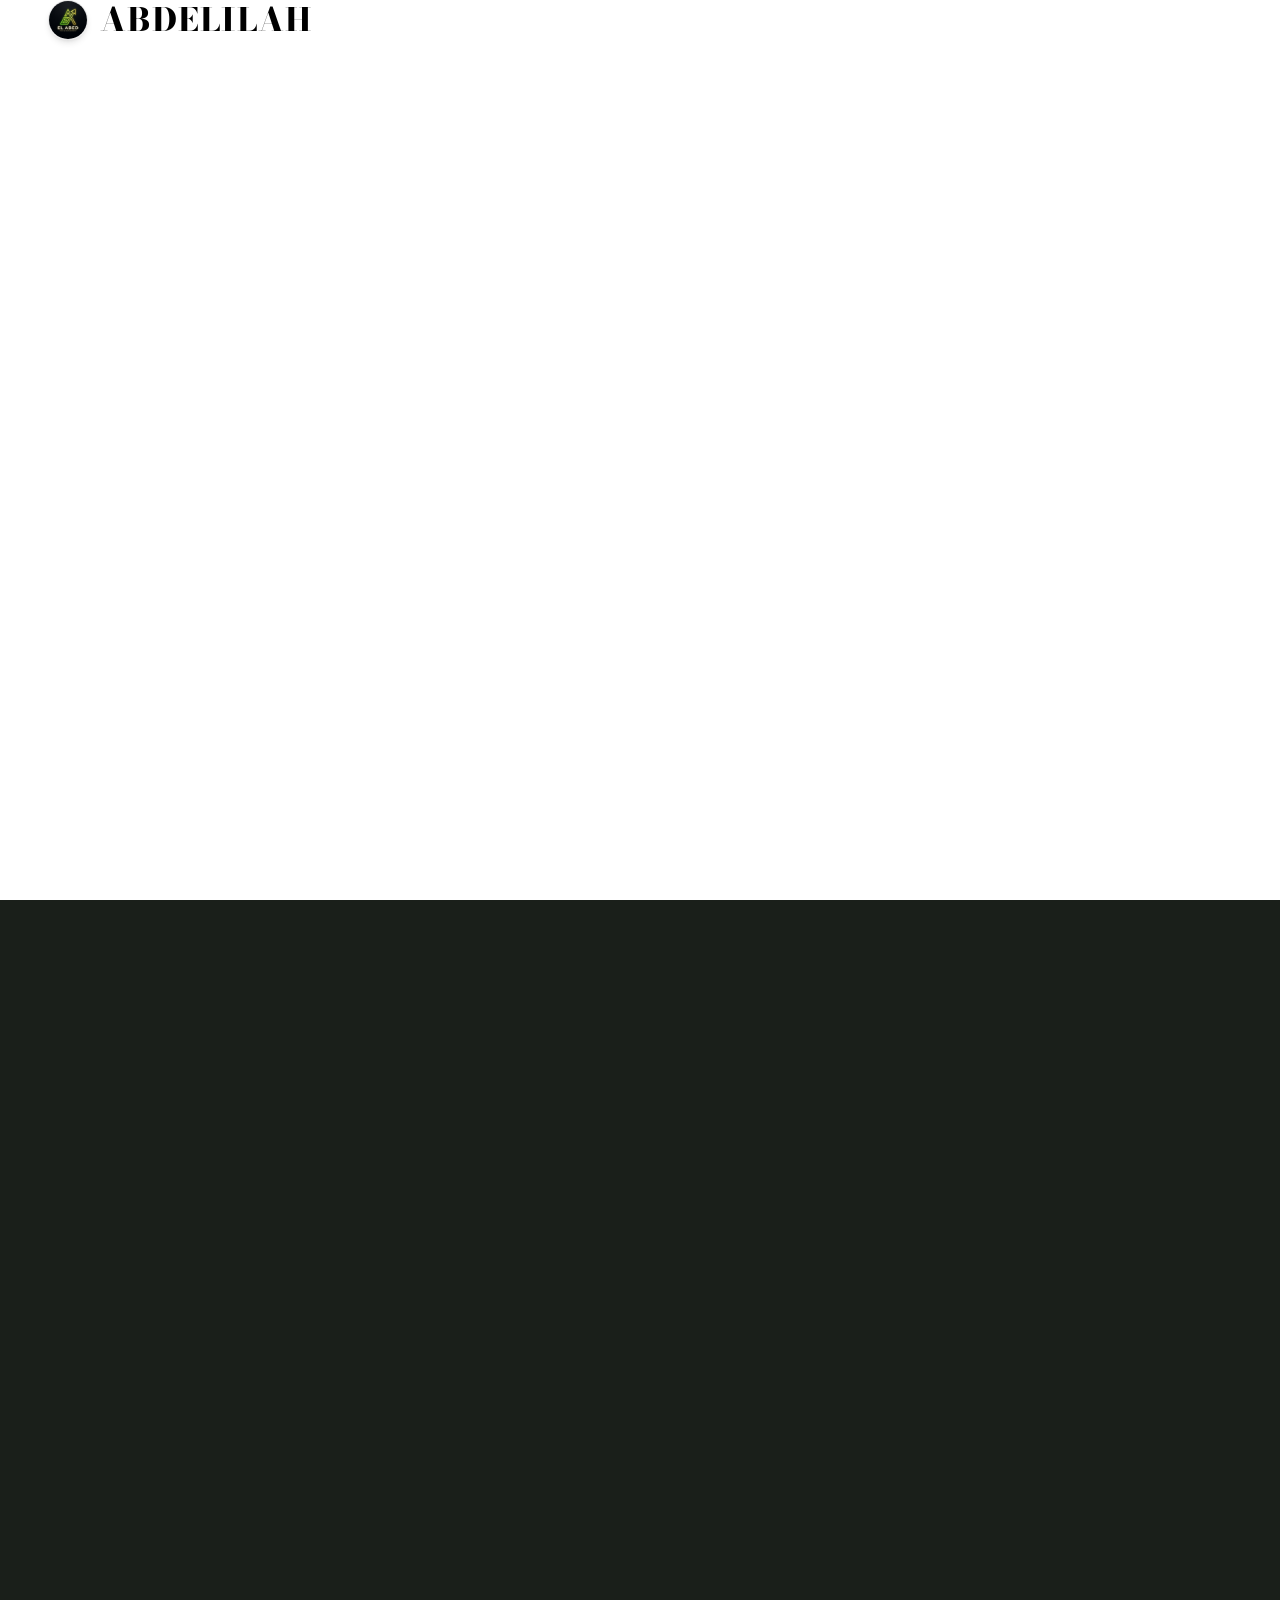
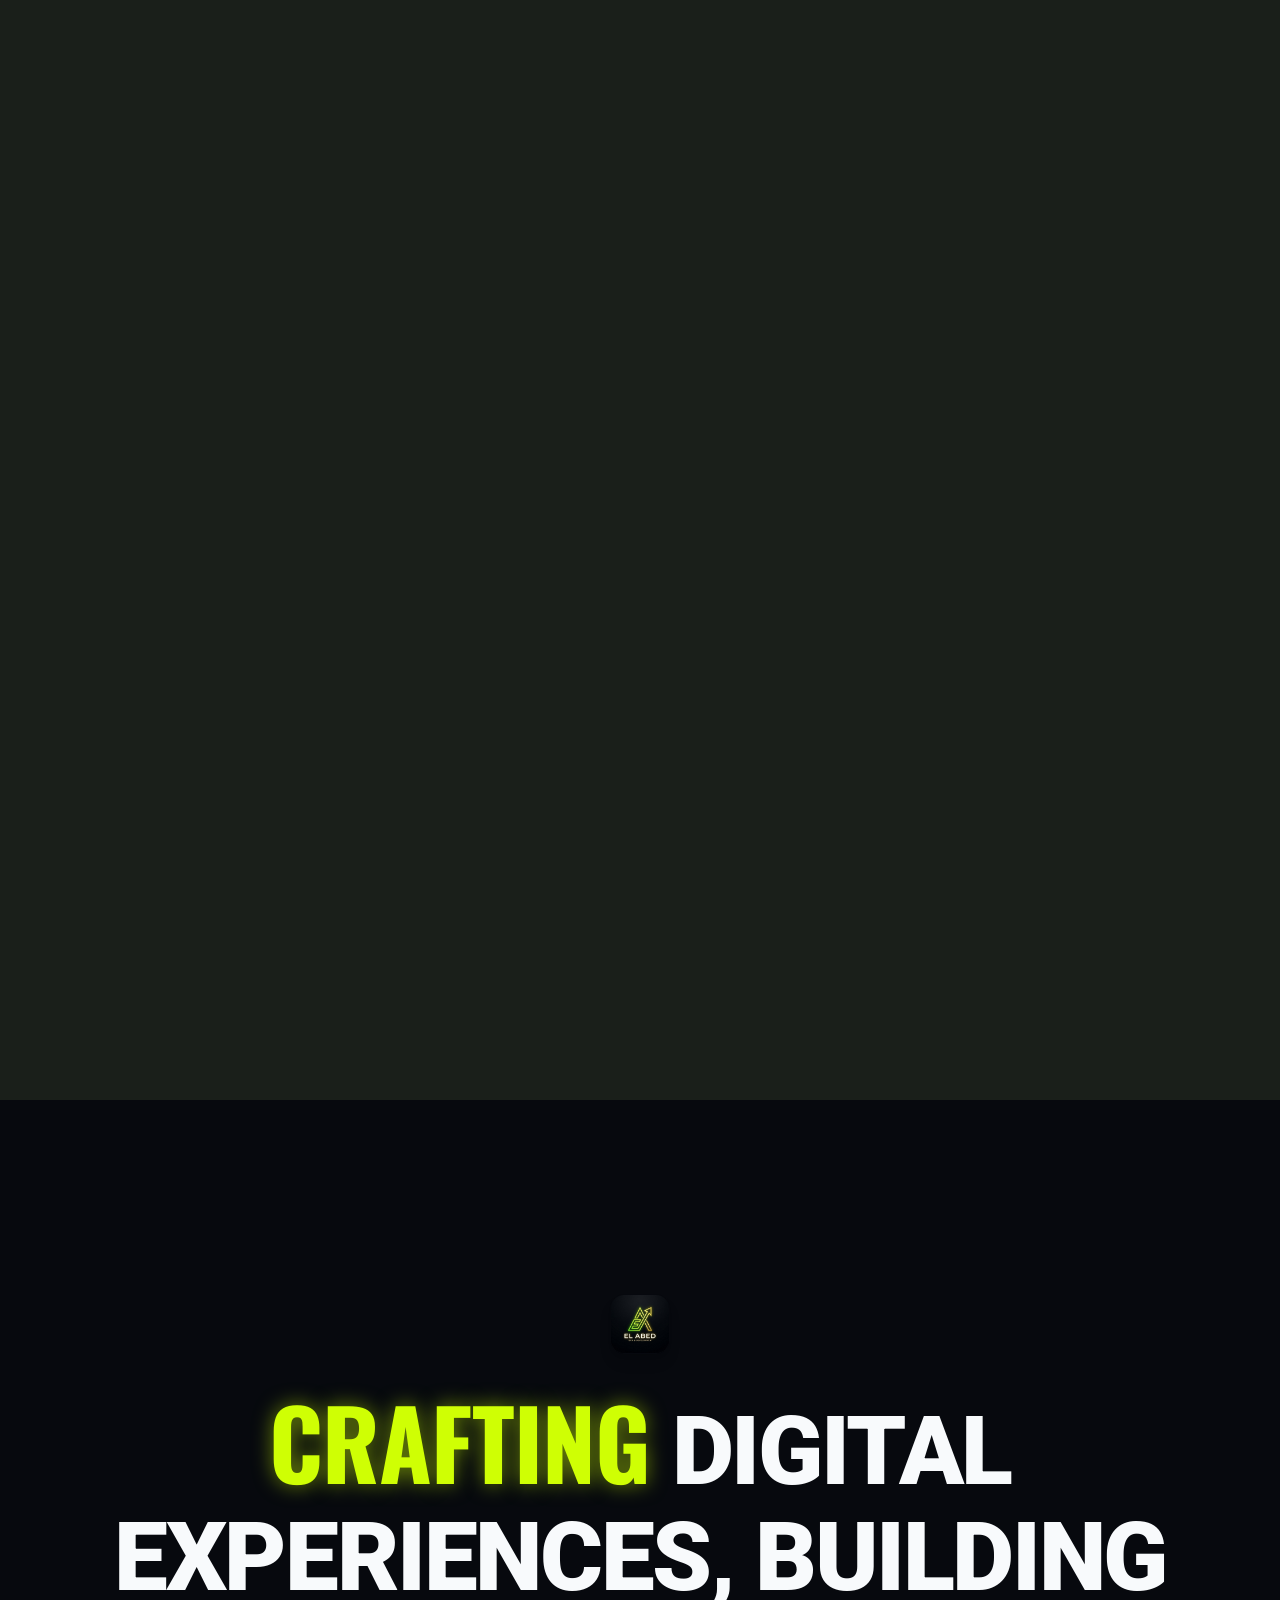
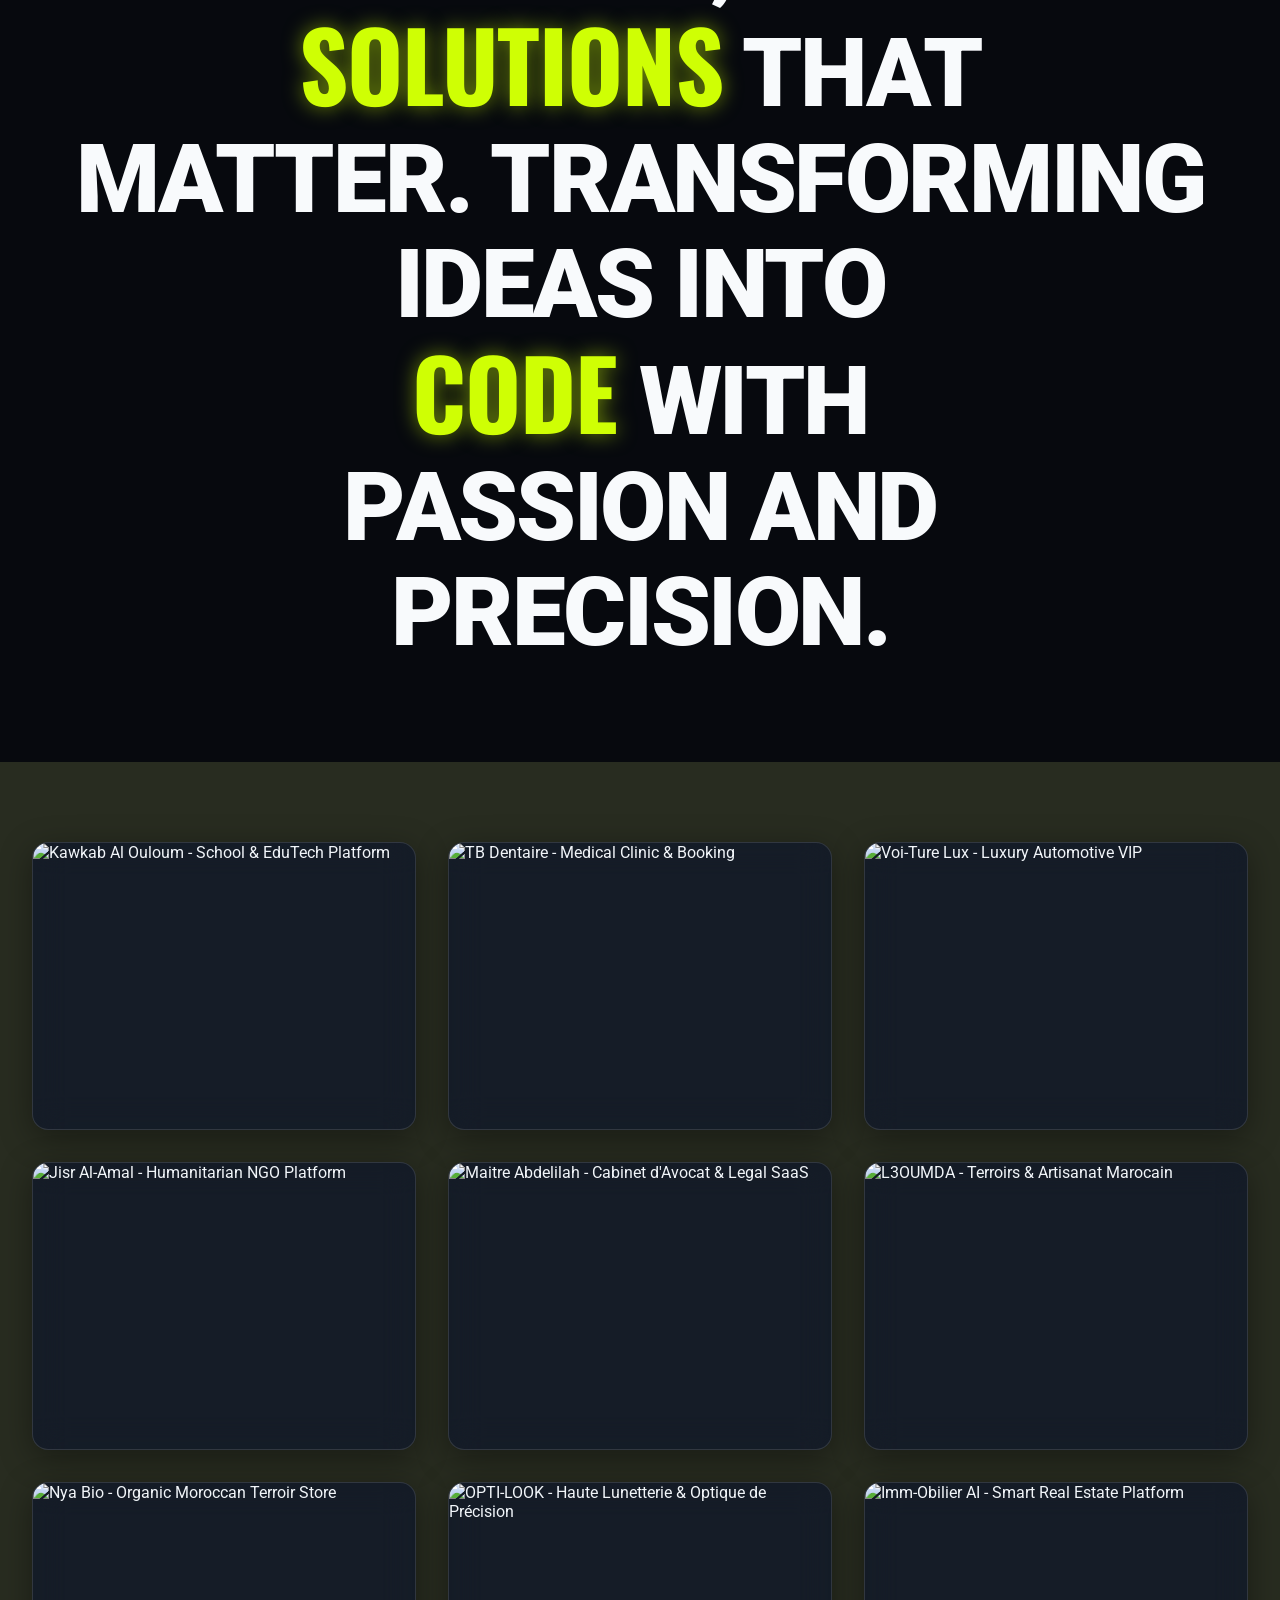
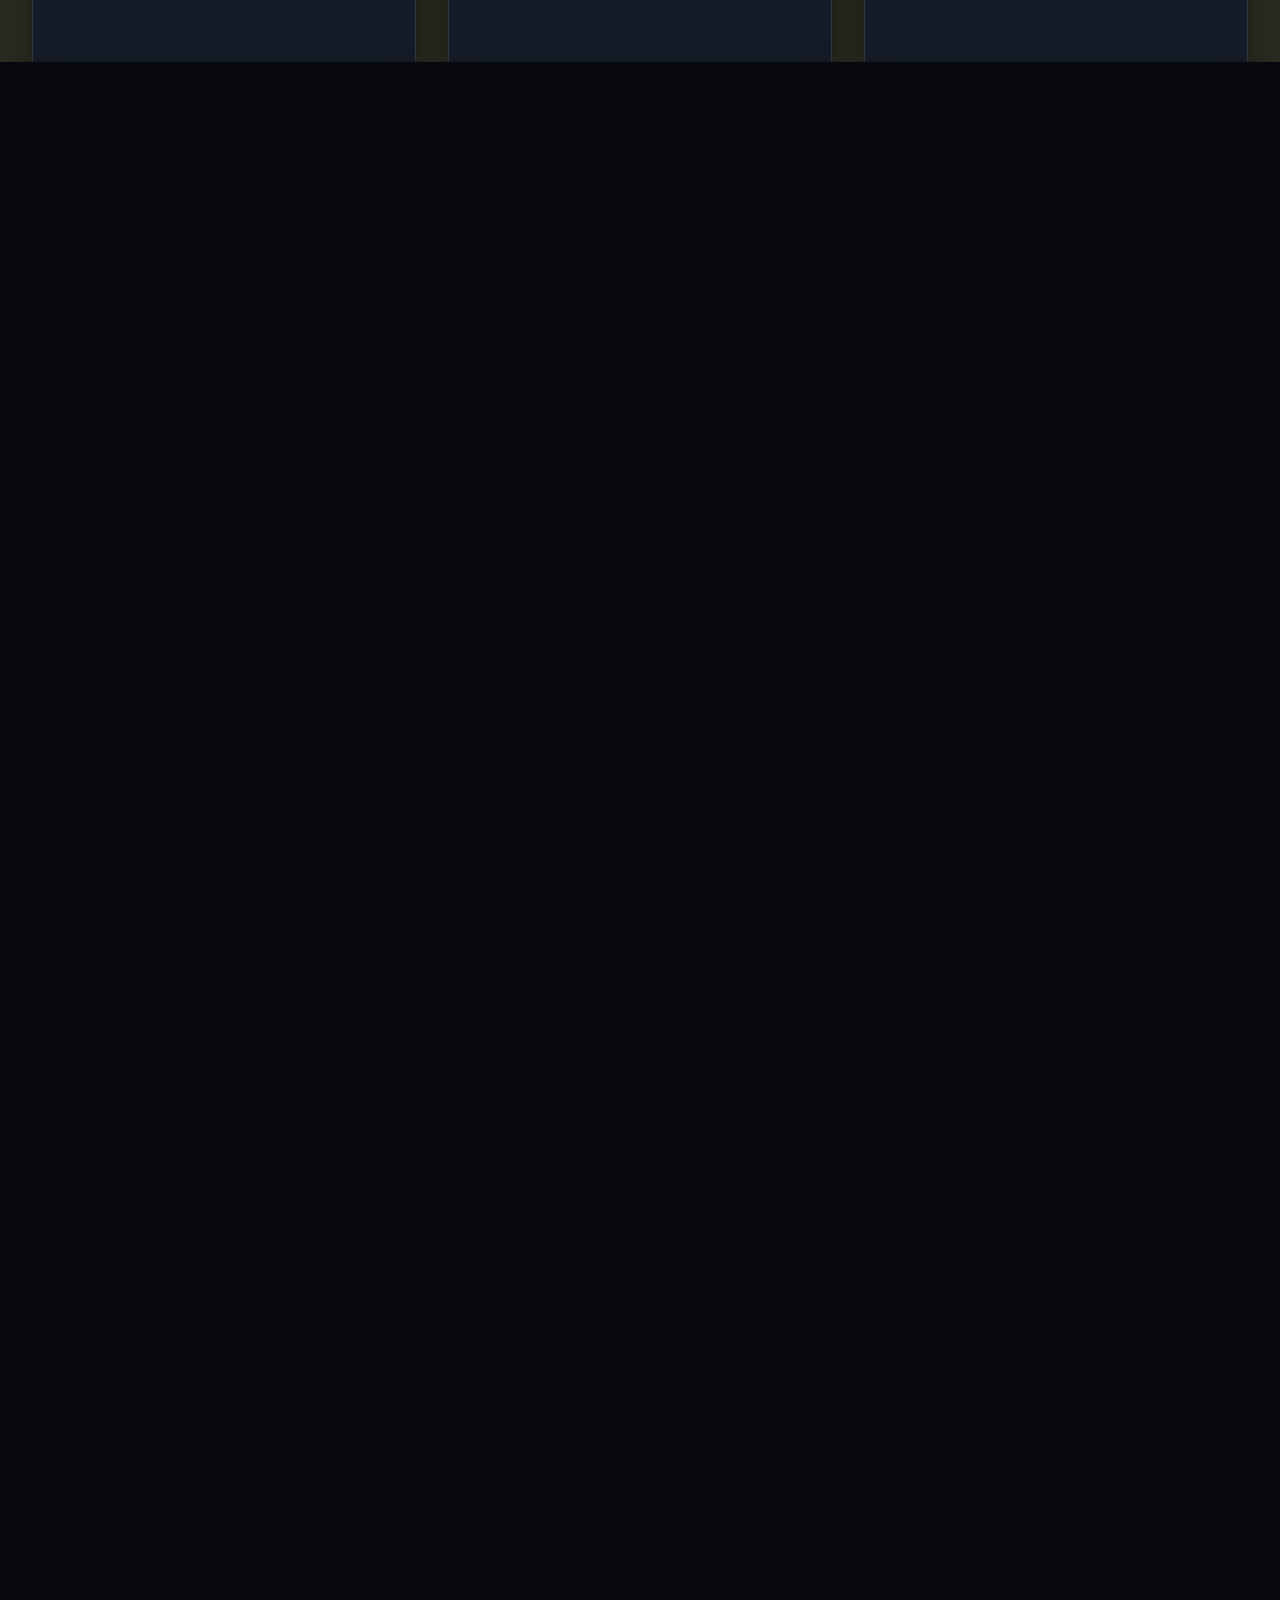
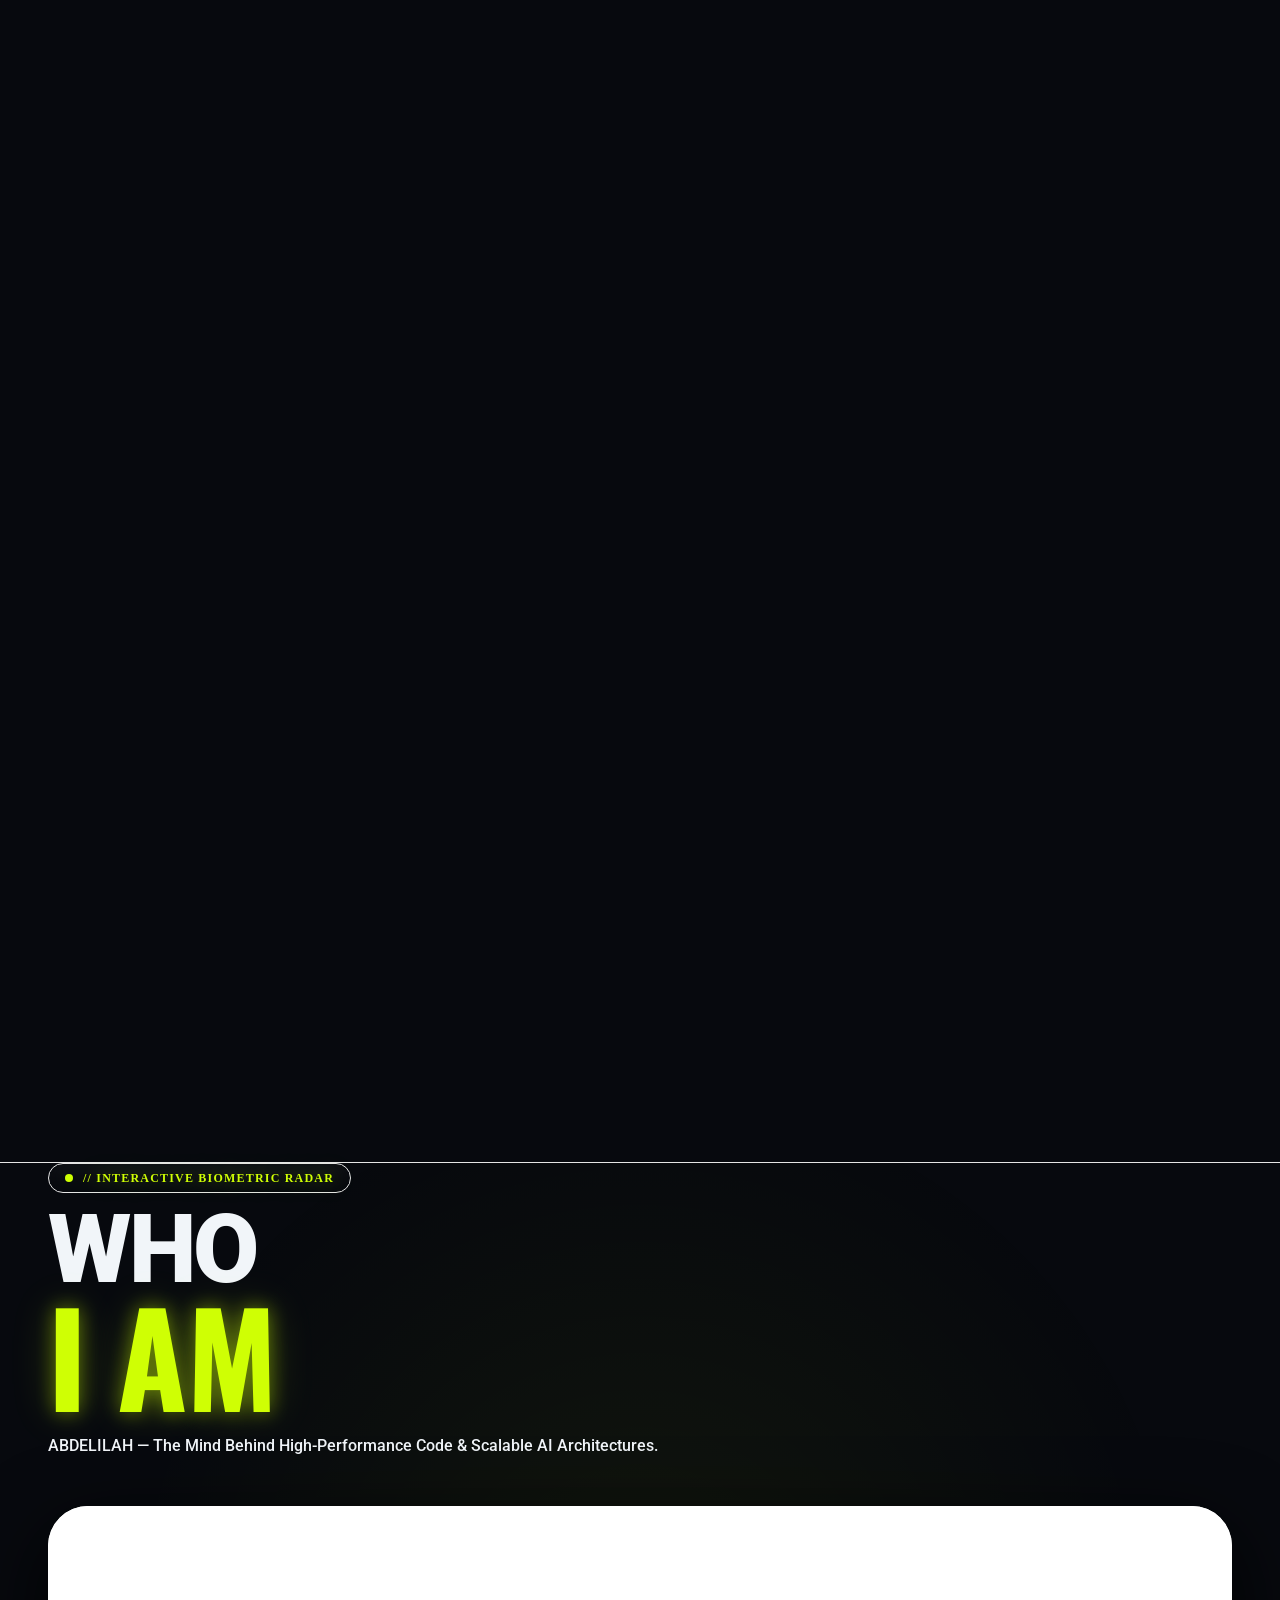
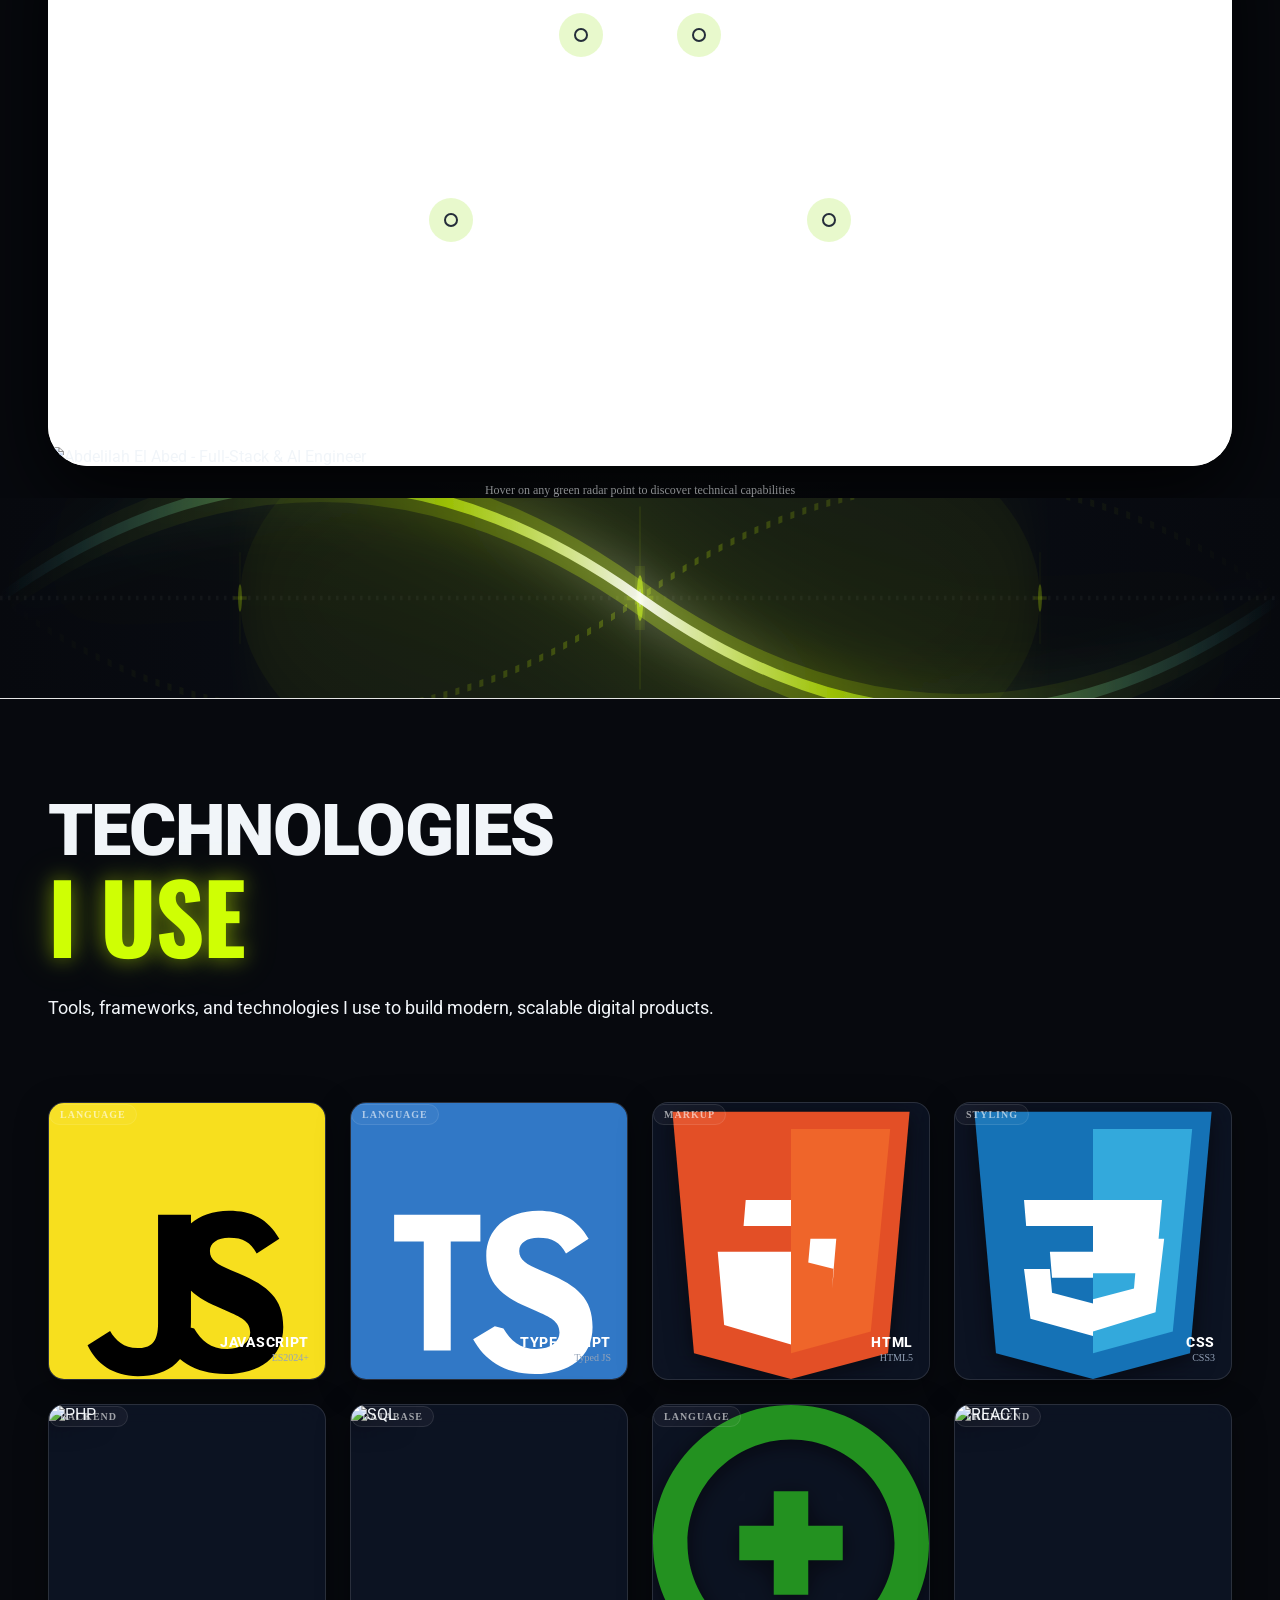
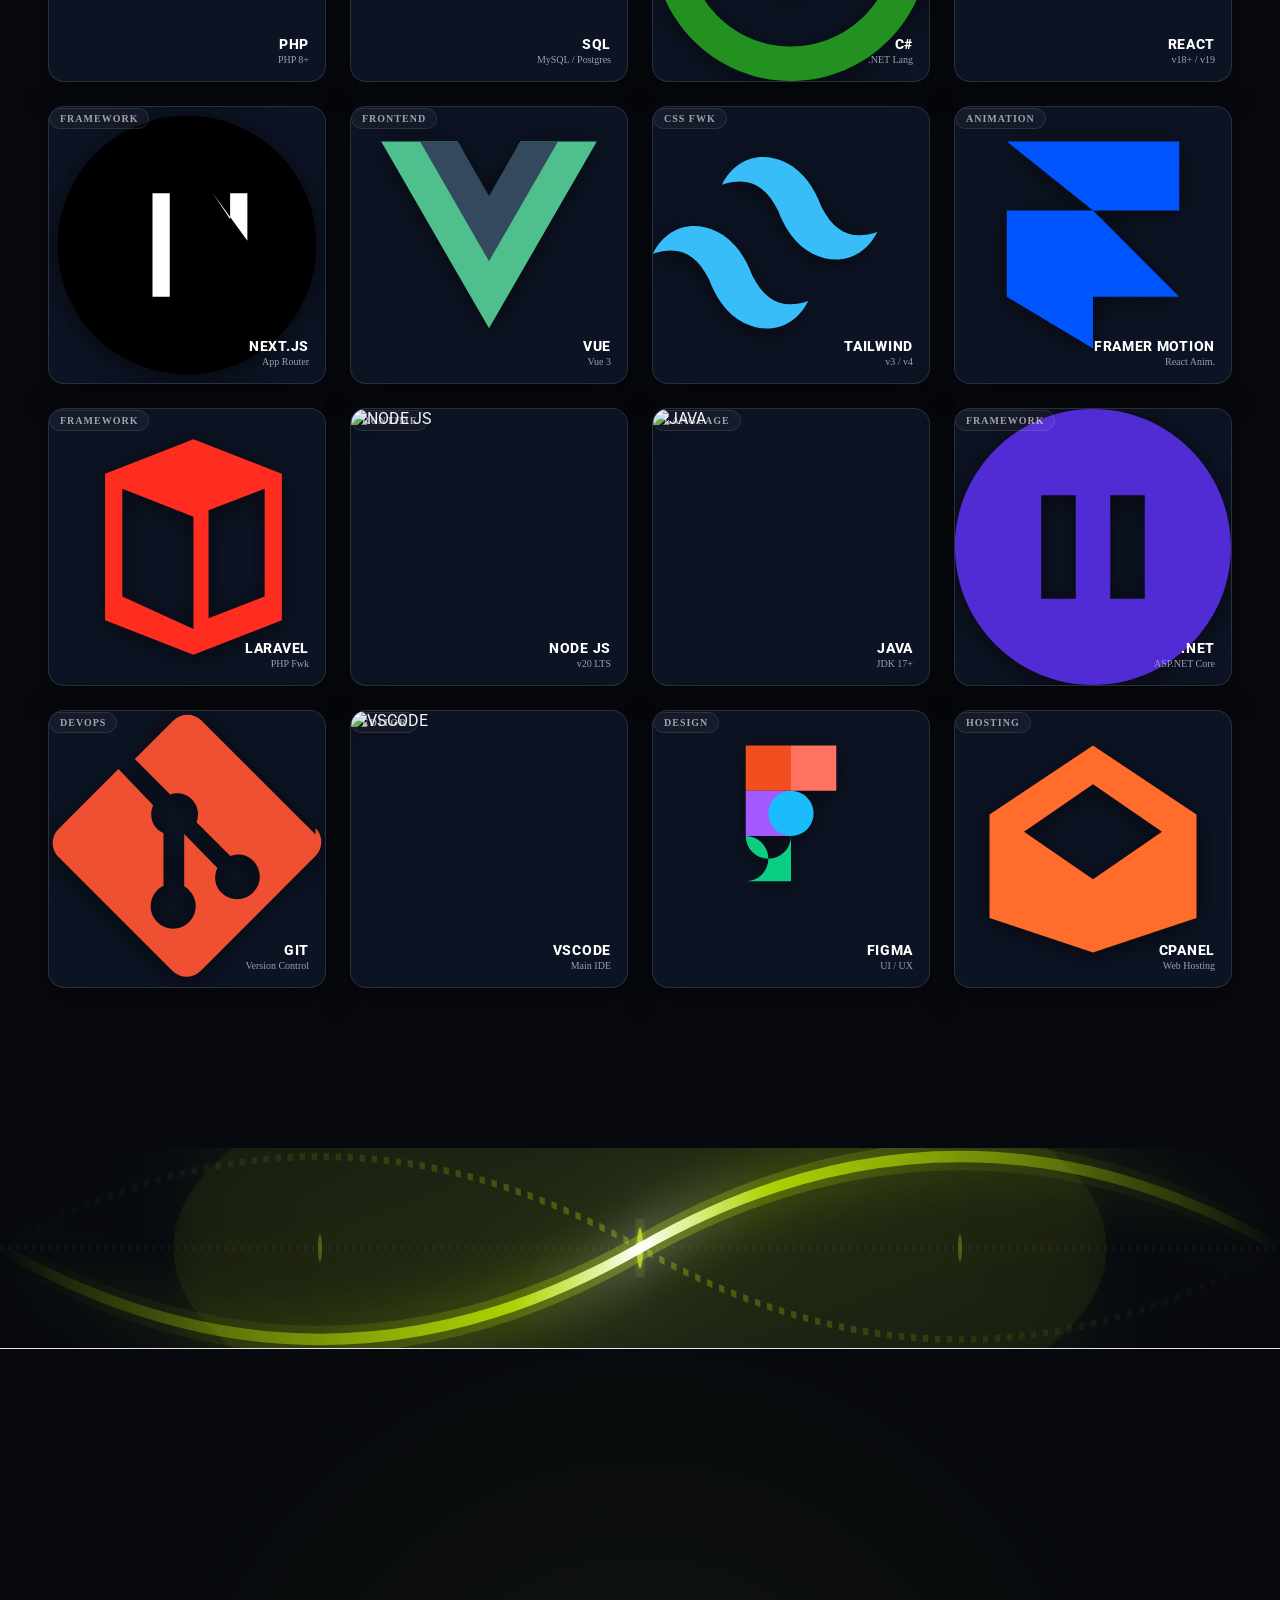
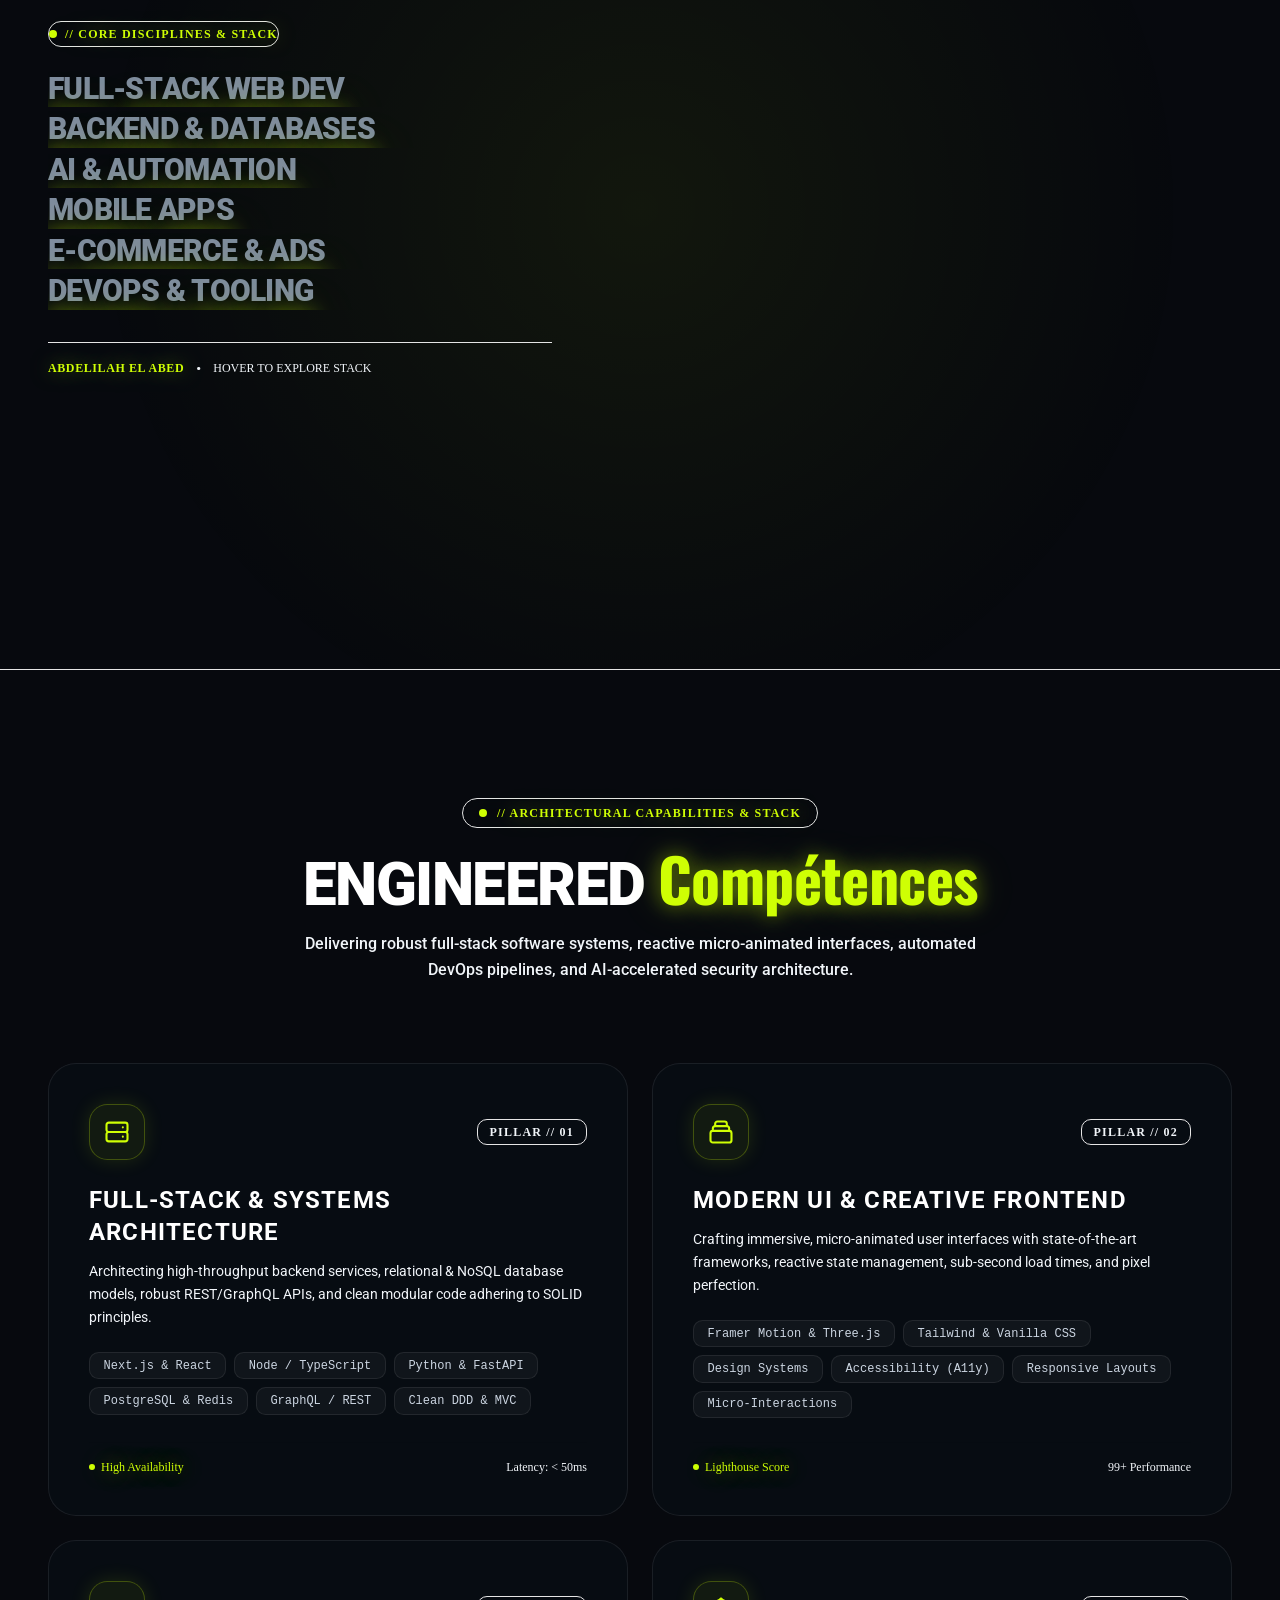
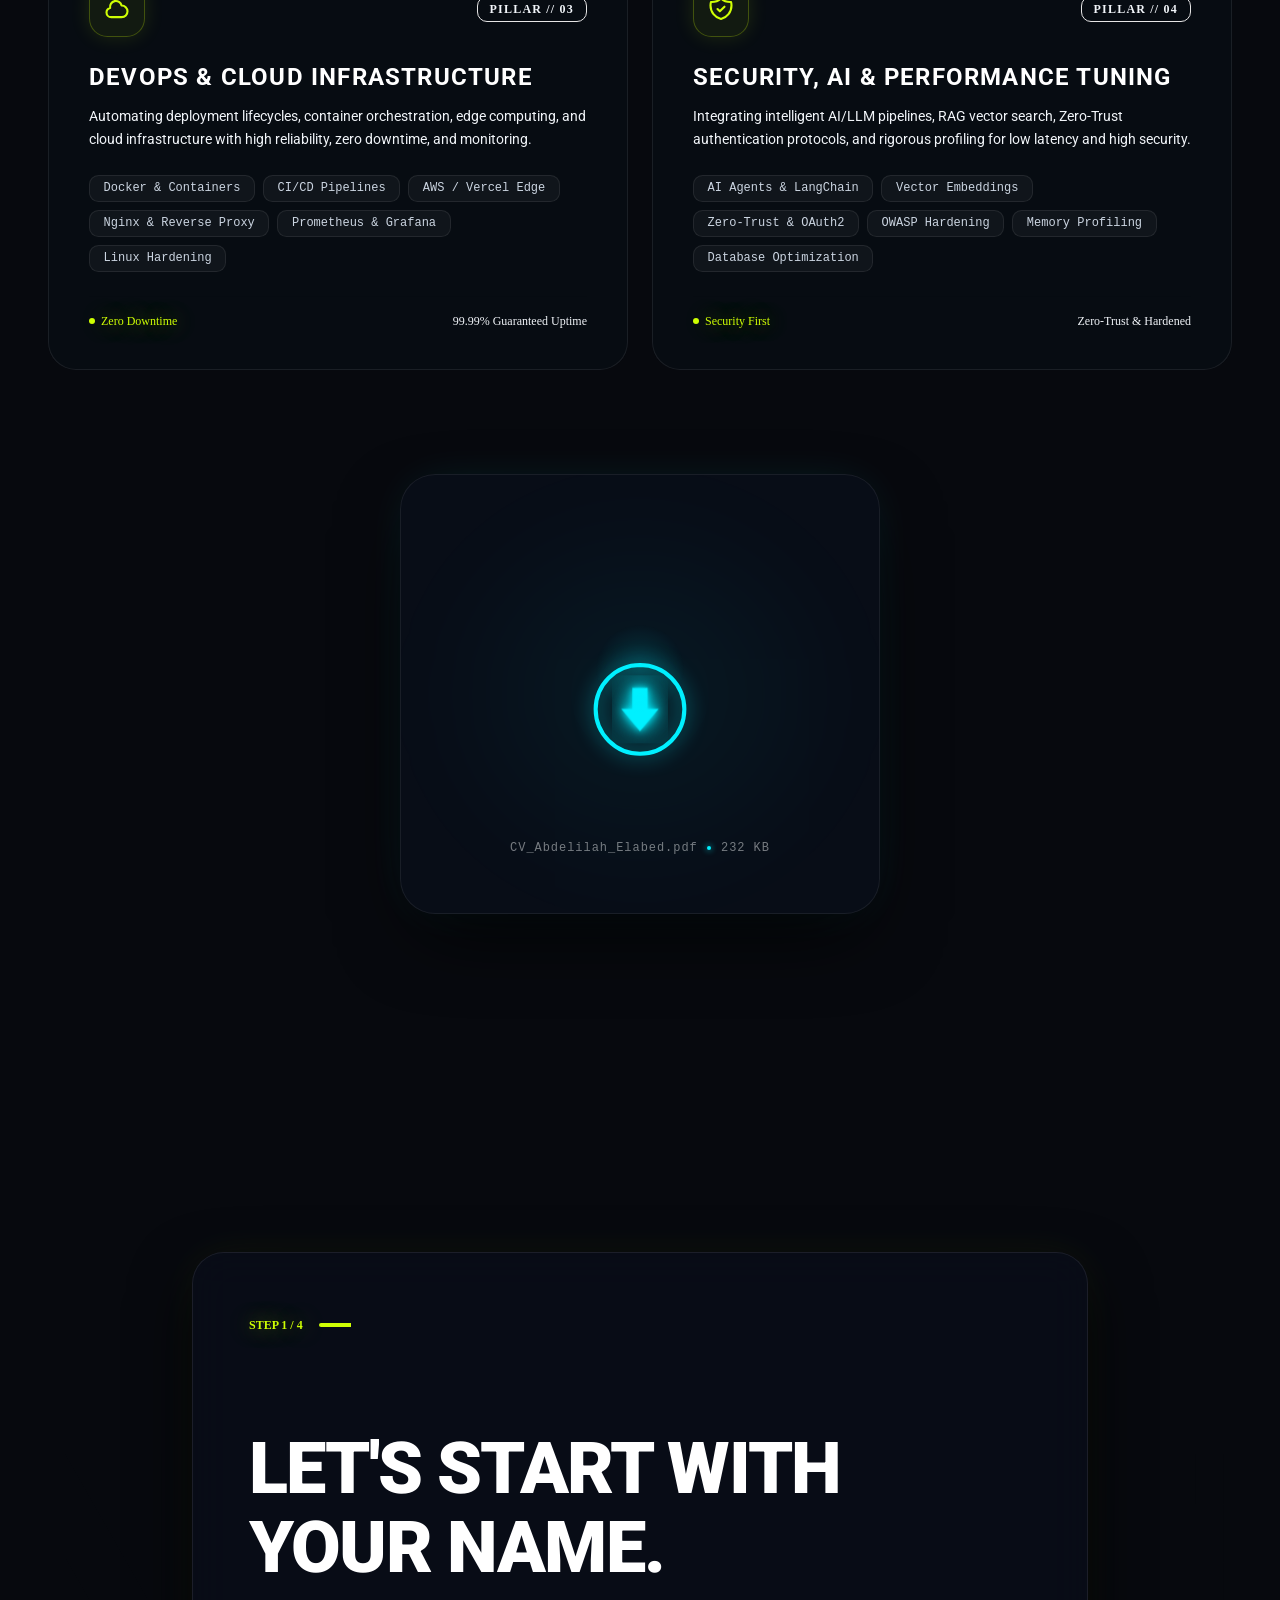
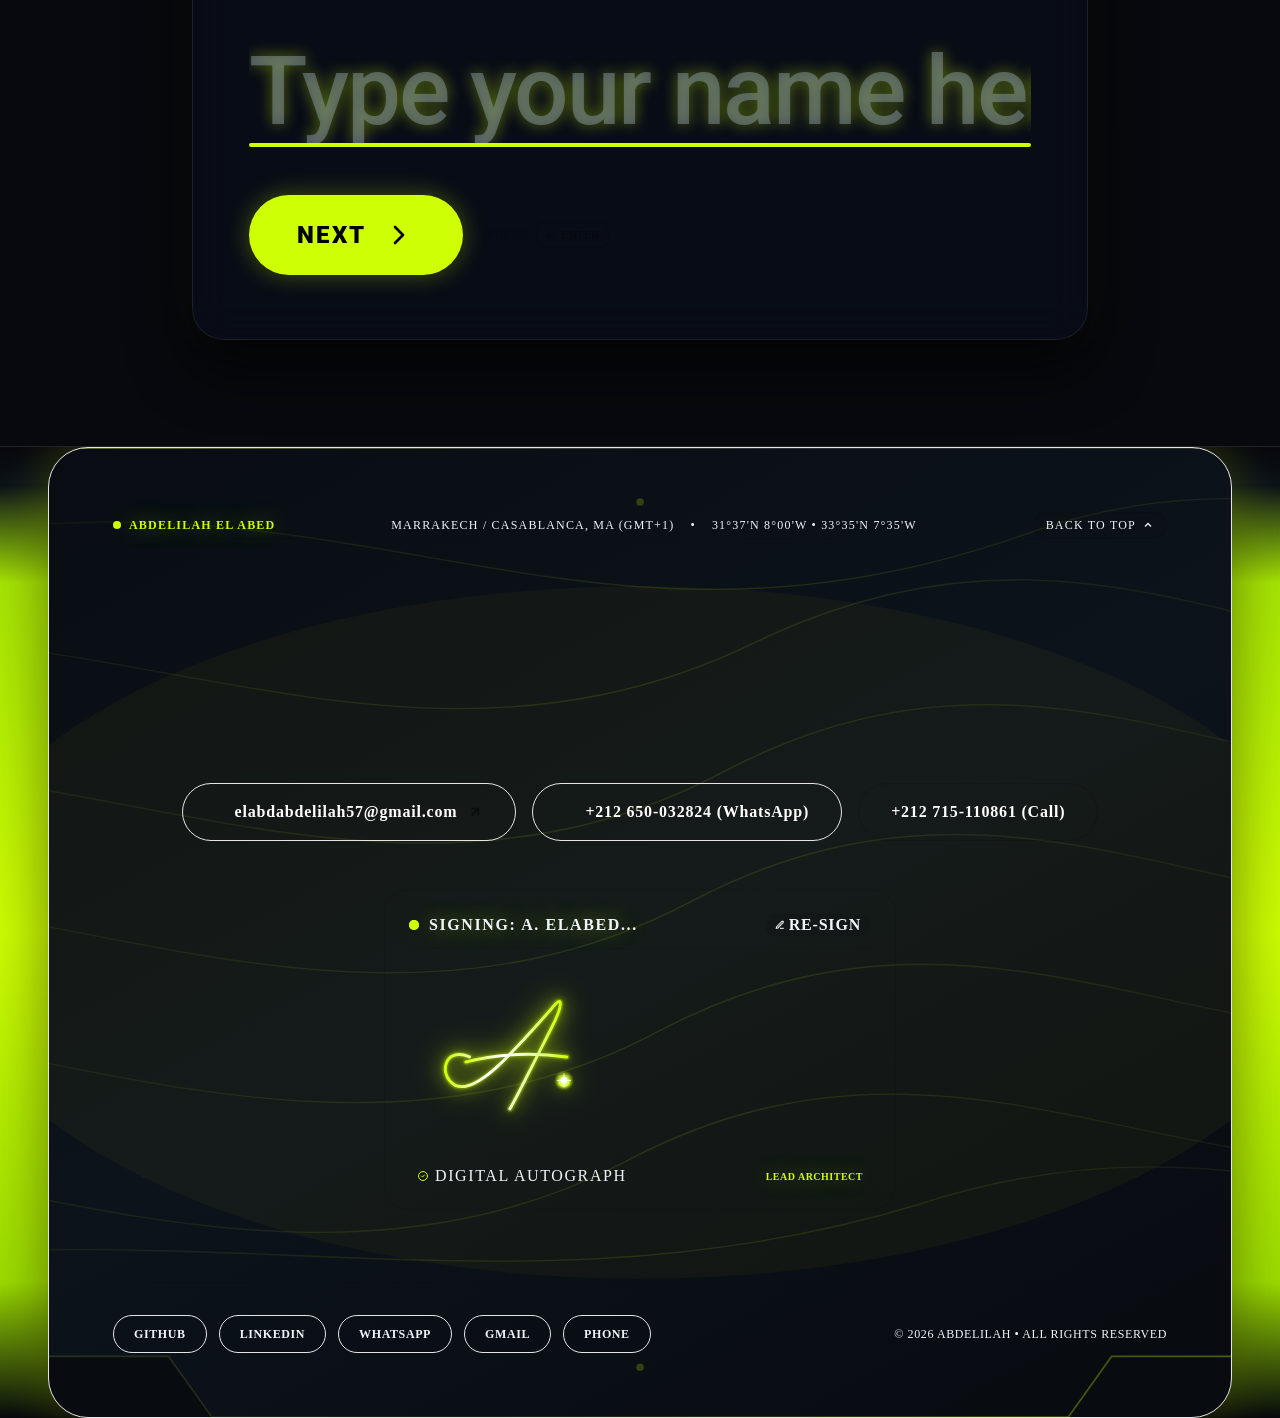
==== commit fa94027a: "Optimize SEO and Images" ====
--- a/index.html
+++ b/index.html
@@ -6,9 +6,9 @@
     <meta name="viewport" content="width=device-width, initial-scale=1" />
     
     <!-- Primary SEO Metadata -->
-    <title>Abdelilah El Abed | Développeur Web Full Stack Casablanca &amp; Maroc (PHP, Laravel, React)</title>
+    <title>Abdelilah El Abed | Développeur Web Full Stack Casablanca &amp; Maroc</title>
     <meta name="description"
-        content="Portfolio d'Abdelilah El Abed, Développeur Web Full Stack à Casablanca et Marrakech, Maroc. Création d'applications web sur mesure, API REST sécurisées, architectures PHP, Laravel, React, Next.js et bases MySQL." />
+        content="Développeur Web Full Stack à Casablanca &amp; Maroc. Création d'applications web sur mesure, API REST : PHP, Laravel, React &amp; Next.js. Découvrez mes réalisations." />
     <meta name="keywords"
         content="Développeur Web Casablanca, Développeur Web Full Stack Maroc, Développeur PHP Casablanca, Développeur Laravel Casablanca, Développeur React Maroc, Développeur Full Stack Casablanca, Développeur Web Marrakech, Développeur Web Freelance Casablanca, Création de sites web Casablanca, Création de sites web Maroc, Full Stack Developer Casablanca Morocco" />
     <meta name="author" content="Abdelilah El Abed" />
@@ -46,11 +46,11 @@
     <meta name="twitter:image:alt" content="Abdelilah El Abed Portfolio" />
 
     <!-- Favicon & Search Icon Indexing -->
-    <link rel="icon" type="image/jpeg" sizes="32x32" href="images/elabed_logo.jpg" />
-    <link rel="shortcut icon" type="image/jpeg" href="images/elabed_logo.jpg" />
-    <link rel="apple-touch-icon" sizes="180x180" href="images/elabed_logo.jpg" />
-    <link rel="image_src" href="images/elabed_logo.jpg" />
-    <meta name="msapplication-TileImage" content="images/elabed_logo.jpg" />
+    <link rel="icon" type="image/x-icon" href="favicon.ico" />
+    <link rel="shortcut icon" type="image/x-icon" href="favicon.ico" />
+    <link rel="apple-touch-icon" sizes="180x180" href="images/elabed_logo.webp" />
+    <link rel="image_src" href="images/elabed_logo.webp" />
+    <meta name="msapplication-TileImage" content="images/elabed_logo.webp" />
 
     <!-- Stylesheets & Scripts -->
     <link rel="stylesheet" href="/_next/static/chunks/2b6b1421d4754902.css" data-precedence="next" />
@@ -69,12 +69,21 @@
     <script src="/_next/static/chunks/f051c89b550e42cf.js" async=""></script>
     <meta name="next-size-adjust" content="" />
 
-    <!-- Google Fonts Preconnect & Optimized Loading -->
+    <meta name="theme-color" content="#07090E" />
+    <meta name="apple-mobile-web-app-status-bar-style" content="black-translucent" />
+
+    <!-- Google Fonts Preconnect & High-Performance Asynchronous Loading -->
     <link rel="preconnect" href="https://fonts.googleapis.com">
     <link rel="preconnect" href="https://fonts.gstatic.com" crossorigin>
-    <link
-        href="https://fonts.googleapis.com/css2?family=Bodoni+Moda:ital,opsz,wght@0,6..96,600;0,6..96,700;0,6..96,800;0,6..96,900;1,6..96,700&family=Cormorant+Garamond:wght@600;700&family=Playfair+Display:wght@700;800;900&family=Plus+Jakarta+Sans:wght@800;900&family=Space+Grotesk:wght@700;900&family=Syne:wght@700;800;900&display=swap"
-        rel="stylesheet">
+    <link rel="preload" as="style"
+        href="https://fonts.googleapis.com/css2?family=Bodoni+Moda:ital,opsz,wght@0,6..96,700;0,6..96,800;1,6..96,700&family=Plus+Jakarta+Sans:wght@600;700;800&family=Space+Grotesk:wght@700&display=swap">
+    <link rel="stylesheet"
+        href="https://fonts.googleapis.com/css2?family=Bodoni+Moda:ital,opsz,wght@0,6..96,700;0,6..96,800;1,6..96,700&family=Plus+Jakarta+Sans:wght@600;700;800&family=Space+Grotesk:wght@700&display=swap"
+        media="print" onload="this.media='all'">
+    <noscript>
+        <link rel="stylesheet"
+            href="https://fonts.googleapis.com/css2?family=Bodoni+Moda:ital,opsz,wght@0,6..96,700;0,6..96,800;1,6..96,700&family=Plus+Jakarta+Sans:wght@600;700;800&family=Space+Grotesk:wght@700&display=swap">
+    </noscript>
 
     <!-- Schema.org JSON-LD Structured Data: Person, WebSite, ProfilePage, LocalBusiness/Service & Projects -->
     <script type="application/ld+json">
@@ -264,7 +273,7 @@
               "operatingSystem": "Web",
               "description": "Plateforme intégrée de gestion scolaire et espace numérique pour institutions éducatives, développée avec Laravel, MySQL et Tailwind CSS.",
               "url": "https://edu-institution-blue.vercel.app/",
-              "image": "https://port-folio-elabed.vercel.app/images/project1.png",
+              "image": "https://port-folio-elabed.vercel.app/images/project1.webp",
               "creator": { "@id": "https://port-folio-elabed.vercel.app/#person" }
             },
             {
@@ -275,7 +284,7 @@
               "operatingSystem": "Web",
               "description": "Plateforme de présentation et système de prise de rendez-vous en ligne pour cabinet dentaire et esthétique, conçue avec React, Next.js et UI sur mesure.",
               "url": "https://tbdentaire.com/",
-              "image": "https://port-folio-elabed.vercel.app/images/project2.png",
+              "image": "https://port-folio-elabed.vercel.app/images/project2.webp",
               "creator": { "@id": "https://port-folio-elabed.vercel.app/#person" }
             },
             {
@@ -286,7 +295,7 @@
               "operatingSystem": "Web",
               "description": "Plateforme moderne de location de véhicules haut de gamme avec réservation interactive et design dynamique.",
               "url": "https://voi-ture.vercel.app/",
-              "image": "https://port-folio-elabed.vercel.app/images/project3.png",
+              "image": "https://port-folio-elabed.vercel.app/images/project3.webp",
               "creator": { "@id": "https://port-folio-elabed.vercel.app/#person" }
             },
             {
@@ -296,7 +305,7 @@
               "applicationCategory": "BusinessApplication",
               "operatingSystem": "Web",
               "description": "Marketplace SaaS pour la mise en relation d'artisans professionnels et de particuliers pour des services d'entretien et travaux au Maroc.",
-              "image": "https://port-folio-elabed.vercel.app/images/pr-hirafi.png",
+              "image": "https://port-folio-elabed.vercel.app/images/pr-hirafi.webp",
               "creator": { "@id": "https://port-folio-elabed.vercel.app/#person" }
             }
           ]
@@ -314,6 +323,18 @@
             --neon-accent: #CFFF04;
             --neon-glow: rgba(207, 255, 4, 0.25);
             --border-glass: rgba(255, 255, 255, 0.08);
+        }
+
+        .sr-only {
+            position: absolute;
+            width: 1px;
+            height: 1px;
+            padding: 0;
+            margin: -1px;
+            overflow: hidden;
+            clip: rect(0, 0, 0, 0);
+            white-space: nowrap;
+            border-width: 0;
         }
 
         body {
@@ -1438,7 +1459,7 @@
         <header class="fixed top-6 left-0 right-0 z-50 pointer-events-none" style="transform:none">
             <div class="mx-auto px-6 md:px-12 flex items-center justify-between">
                 <a href="#mission" class="flex items-center gap-3 pointer-events-auto group text-decoration-none" style="opacity:1;transform:none" aria-label="Abdelilah El Abed - Accueil">
-                    <img src="images/elabed_logo.jpg" alt="Abdelilah El Abed Logo" width="40" height="40"
+                    <img src="images/elabed_logo_thumb.webp" alt="Abdelilah El Abed Logo" width="40" height="40"
                         class="w-9 h-9 md:w-10 md:h-10 rounded-full object-cover border border-black/30 shadow-md group-hover:border-[#CFFF04] transition-colors" />
                     <span class="brand-standalone-name">
                         ABDELILAH
@@ -1513,14 +1534,19 @@
             <section id="mission"
                 class="relative min-h-screen bg-[#07090E] text-slate-100 py-24 flex items-center justify-center border-t border-slate-800/40 bg-ambient-glow">
                 <div class="max-w-7xl mx-auto px-6 md:px-12">
-                    <div class="relative h-32 flex items-center justify-center mt-16">
-                        <img src="images/elabed_logo.jpg" alt="Abdelilah El Abed - Développeur Web Full Stack"
+                    <div class="relative flex flex-col items-center justify-center mt-16 mb-6">
+                        <img src="images/elabed_logo.webp" alt="Abdelilah El Abed - Développeur Web Full Stack"
                             width="60" height="60" loading="lazy" decoding="async"
-                            class="h-full w-auto max-h-[60px] object-contain rounded-xl shadow-lg border border-white/10" />
+                            class="h-16 w-16 object-contain rounded-xl shadow-lg border border-white/10 mb-4" />
+                        <div class="inline-flex items-center gap-2 px-3.5 py-1.5 rounded-full border border-[#CFFF04]/30 bg-[#CFFF04]/10 text-[#CFFF04] text-[11px] font-mono font-bold tracking-widest uppercase shadow-[0_0_20px_rgba(207,255,4,0.15)] backdrop-blur-md">
+                            <span class="w-2 h-2 rounded-full bg-[#CFFF04] animate-ping"></span>
+                            <span>Abdelilah El Abed // Développeur Web Full Stack Casablanca &amp; Maroc</span>
+                        </div>
                     </div>
                     <div class="text-center">
                         <h1
                             class="text-4xl md:text-6xl lg:text-7xl font-black uppercase tracking-tight text-balance leading-[1.1] xl:text-8xl">
+                            <span class="sr-only">Abdelilah El Abed — Développeur Web Full Stack Casablanca &amp; Maroc (PHP, Laravel, React, Next.js) : </span>
                             <span
                                 class="text-[#CFFF04] text-glow-neon font-brier leading-[1.1] text-8xl">CRAFTING</span>
                             DIGITAL<br />
@@ -1580,7 +1606,7 @@
                                         width="1471" height="836"
                                         class="object-cover w-full h-full transition-transform duration-700 group-hover:scale-105"
                                         style="position:absolute;height:100%;width:100%;left:0;top:0;right:0;bottom:0;color:transparent"
-                                        src="images/project1.png" />
+                                        src="images/project1.webp" />
                                     <div
                                         class="absolute inset-0 bg-gradient-to-t from-[#07090E]/95 via-[#07090E]/40 to-transparent opacity-85 group-hover:opacity-95 transition-opacity">
                                     </div>
@@ -1621,7 +1647,7 @@
                                         width="1884" height="825"
                                         class="object-cover w-full h-full transition-transform duration-700 group-hover:scale-105"
                                         style="position:absolute;height:100%;width:100%;left:0;top:0;right:0;bottom:0;color:transparent"
-                                        src="images/project2.png" />
+                                        src="images/project2.webp" />
                                     <div
                                         class="absolute inset-0 bg-gradient-to-t from-[#07090E]/95 via-[#07090E]/40 to-transparent opacity-85 group-hover:opacity-95 transition-opacity">
                                     </div>
@@ -1663,7 +1689,7 @@
                                         width="1858" height="826"
                                         class="object-cover w-full h-full transition-transform duration-700 group-hover:scale-105"
                                         style="position:absolute;height:100%;width:100%;left:0;top:0;right:0;bottom:0;color:transparent"
-                                        src="images/project3.png" />
+                                        src="images/project3.webp" />
                                     <div
                                         class="absolute inset-0 bg-gradient-to-t from-[#07090E]/95 via-[#07090E]/40 to-transparent opacity-85 group-hover:opacity-95 transition-opacity">
                                     </div>
@@ -1706,7 +1732,7 @@
                                         width="1914" height="810"
                                         class="object-cover w-full h-full transition-transform duration-700 group-hover:scale-105"
                                         style="position:absolute;height:100%;width:100%;left:0;top:0;right:0;bottom:0;color:transparent"
-                                        src="images/pr-asso1.png" />
+                                        src="images/pr-asso1.webp" />
                                     <div
                                         class="absolute inset-0 bg-gradient-to-t from-[#07090E]/95 via-[#07090E]/40 to-transparent opacity-85 group-hover:opacity-95 transition-opacity">
                                     </div>
@@ -1751,7 +1777,7 @@
                                         width="1830" height="824"
                                         class="object-cover w-full h-full transition-transform duration-700 group-hover:scale-105"
                                         style="position:absolute;height:100%;width:100%;left:0;top:0;right:0;bottom:0;color:transparent"
-                                        src="images/project4.png" />
+                                        src="images/project4.webp" />
                                     <div
                                         class="absolute inset-0 bg-gradient-to-t from-[#07090E]/95 via-[#07090E]/40 to-transparent opacity-85 group-hover:opacity-95 transition-opacity">
                                     </div>
@@ -1793,7 +1819,7 @@
                                         width="1914" height="832"
                                         class="object-cover w-full h-full transition-transform duration-700 group-hover:scale-105"
                                         style="position:absolute;height:100%;width:100%;left:0;top:0;right:0;bottom:0;color:transparent"
-                                        src="images/project9.png" />
+                                        src="images/project9.webp" />
                                     <div
                                         class="absolute inset-0 bg-gradient-to-t from-[#07090E]/95 via-[#07090E]/40 to-transparent opacity-85 group-hover:opacity-95 transition-opacity">
                                     </div>
@@ -1834,7 +1860,7 @@
                                         width="1882" height="826"
                                         class="object-cover w-full h-full transition-transform duration-700 group-hover:scale-105"
                                         style="position:absolute;height:100%;width:100%;left:0;top:0;right:0;bottom:0;color:transparent"
-                                        src="images/project5.png" />
+                                        src="images/project5.webp" />
                                     <div
                                         class="absolute inset-0 bg-gradient-to-t from-[#07090E]/95 via-[#07090E]/40 to-transparent opacity-85 group-hover:opacity-95 transition-opacity">
                                     </div>
@@ -1876,7 +1902,7 @@
                                         width="1896" height="804"
                                         class="object-cover w-full h-full transition-transform duration-700 group-hover:scale-105"
                                         style="position:absolute;height:100%;width:100%;left:0;top:0;right:0;bottom:0;color:transparent"
-                                        src="images/project8.png" />
+                                        src="images/project8.webp" />
                                     <div
                                         class="absolute inset-0 bg-gradient-to-t from-[#07090E]/95 via-[#07090E]/40 to-transparent opacity-85 group-hover:opacity-95 transition-opacity">
                                     </div>
@@ -1920,7 +1946,7 @@
                                         width="1889" height="817"
                                         class="object-cover w-full h-full transition-transform duration-700 group-hover:scale-105"
                                         style="position:absolute;height:100%;width:100%;left:0;top:0;right:0;bottom:0;color:transparent"
-                                        src="images/project6.png" />
+                                        src="images/project6.webp" />
                                     <div
                                         class="absolute inset-0 bg-gradient-to-t from-[#07090E]/95 via-[#07090E]/40 to-transparent opacity-85 group-hover:opacity-95 transition-opacity">
                                     </div>
@@ -1962,7 +1988,7 @@
                                         width="1918" height="825"
                                         class="object-cover w-full h-full transition-transform duration-700 group-hover:scale-105"
                                         style="position:absolute;height:100%;width:100%;left:0;top:0;right:0;bottom:0;color:transparent"
-                                        src="images/project10.png" />
+                                        src="images/project10.webp" />
                                     <div
                                         class="absolute inset-0 bg-gradient-to-t from-[#07090E]/95 via-[#07090E]/40 to-transparent opacity-85 group-hover:opacity-95 transition-opacity">
                                     </div>
@@ -2005,7 +2031,7 @@
                                         width="1918" height="844"
                                         class="object-cover w-full h-full transition-transform duration-700 group-hover:scale-105"
                                         style="position:absolute;height:100%;width:100%;left:0;top:0;right:0;bottom:0;color:transparent"
-                                        src="images/pr-hirafi.png" />
+                                        src="images/pr-hirafi.webp" />
                                     <div
                                         class="absolute inset-0 bg-gradient-to-t from-[#07090E]/95 via-[#07090E]/40 to-transparent opacity-85 group-hover:opacity-95 transition-opacity">
                                     </div>
@@ -2047,7 +2073,7 @@
                                         decoding="async" width="1765" height="832"
                                         class="object-cover w-full h-full transition-transform duration-700 group-hover:scale-105"
                                         style="position:absolute;height:100%;width:100%;left:0;top:0;right:0;bottom:0;color:transparent"
-                                        src="images/project11.png" />
+                                        src="images/project11.webp" />
                                     <div
                                         class="absolute inset-0 bg-gradient-to-t from-[#07090E]/95 via-[#07090E]/40 to-transparent opacity-85 group-hover:opacity-95 transition-opacity">
                                     </div>
@@ -2404,7 +2430,7 @@
                             <img alt="Abdelilah El Abed - Développeur Web Full Stack &amp; Mobile au Maroc"
                                 width="1254" height="1254" loading="lazy" decoding="async"
                                 style="width: 100%; height: 100%; object-fit: contain; object-position: bottom; position: relative; z-index: 10; pointer-events: none;"
-                                src="images/abdelilah_11-removebg-preview.png" />
+                                src="images/abdelilah_11-removebg-preview.webp" />
                         </div>
 
                         <!-- ============================================================ -->
@@ -2890,7 +2916,7 @@
                             <div class="absolute inset-0 flex items-center justify-center p-8">
                                 <img alt="PHP" width="120" height="120" loading="lazy" decoding="async" class="tech-img object-contain"
                                     style="position:absolute;height:80%;width:80%;left:10%;top:10%;color:transparent;mix-blend-mode:normal"
-                                    src="images/php-removebg-preview (1).png" />
+                                    src="images/php-removebg-preview.webp" />
                             </div>
                             <div class="absolute top-3 left-3">
                                 <span
@@ -2916,7 +2942,7 @@
                             <div class="absolute inset-0 flex items-center justify-center p-8">
                                 <img alt="SQL" width="120" height="120" loading="lazy" decoding="async" class="tech-img object-contain"
                                     style="position:absolute;height:80%;width:80%;left:10%;top:10%;color:transparent;mix-blend-mode:normal"
-                                    src="images/sql-removebg-preview.png" />
+                                    src="images/sql-removebg-preview.webp" />
                             </div>
                             <div class="absolute top-3 left-3">
                                 <span
@@ -2968,7 +2994,7 @@
                             <div class="absolute inset-0 flex items-center justify-center p-8">
                                 <img alt="REACT" width="120" height="120" loading="lazy" decoding="async" class="tech-img object-contain"
                                     style="position:absolute;height:80%;width:80%;left:10%;top:10%;color:transparent;mix-blend-mode:normal"
-                                    src="images/react.png" />
+                                    src="images/react.webp" />
                             </div>
                             <div class="absolute top-3 left-3">
                                 <span
@@ -3125,7 +3151,7 @@
                             <div class="absolute inset-0 flex items-center justify-center p-8">
                                 <img alt="NODE JS" width="120" height="120" loading="lazy" decoding="async" class="tech-img object-contain"
                                     style="position:absolute;height:80%;width:80%;left:10%;top:10%;color:transparent;mix-blend-mode:normal"
-                                    src="images/node.png" />
+                                    src="images/node.webp" />
                             </div>
                             <div class="absolute top-3 left-3">
                                 <span
@@ -3151,7 +3177,7 @@
                             <div class="absolute inset-0 flex items-center justify-center p-8">
                                 <img alt="JAVA" width="120" height="120" loading="lazy" decoding="async" class="tech-img object-contain"
                                     style="position:absolute;height:80%;width:80%;left:10%;top:10%;color:transparent;mix-blend-mode:normal"
-                                    src="images/java.png" />
+                                    src="images/java.webp" />
                             </div>
                             <div class="absolute top-3 left-3">
                                 <span
@@ -3229,7 +3255,7 @@
                             <div class="absolute inset-0 flex items-center justify-center p-8">
                                 <img alt="VSCODE" width="120" height="120" loading="lazy" decoding="async" class="tech-img object-contain"
                                     style="position:absolute;height:80%;width:80%;left:10%;top:10%;color:transparent;mix-blend-mode:normal"
-                                    src="images/VSCODE.png" />
+                                    src="images/VSCODE.webp" />
                             </div>
                             <div class="absolute top-3 left-3">
                                 <span
@@ -3584,7 +3610,7 @@
                         class="relative w-full aspect-[4/3] md:aspect-[16/10] lg:aspect-[4/3] max-w-xl mx-auto lg:mx-0 order-1 lg:order-2">
                         <div
                             class="relative w-full h-full p-2.5 glass-card rounded-3xl overflow-hidden border border-[#CFFF04]/30 shadow-[0_0_50px_rgba(207,255,4,0.25)] group">
-                            <img src="images/developer-workspace.jpg" alt="Espace de travail et environnement de développement d'Abdelilah El Abed"
+                            <img src="images/developer-workspace.webp" alt="Espace de travail et environnement de développement d'Abdelilah El Abed"
                                 width="1365" height="768" loading="lazy" decoding="async"
                                 class="w-full h-full object-cover rounded-2xl group-hover:scale-105 transition-transform duration-700" />
                             <div
@@ -4005,7 +4031,9 @@
                         class="text-4xl md:text-6xl lg:text-7xl font-black text-slate-100 uppercase tracking-tight mb-8 md:mb-12 leading-[1.1]">
                         Let &#x27;s start with your name.</h2>
                     <div class="relative group">
-                        <input placeholder="Type your name here..." type="text"
+                        <label for="client-name" class="sr-only">Votre nom complet</label>
+                        <input id="client-name" placeholder="Type your name here..." type="text"
+                            aria-label="Votre nom complet"
                             class="w-full bg-transparent border-none text-4xl md:text-6xl lg:text-8xl text-[#CFFF04] placeholder:text-slate-500 focus:ring-0 p-0 font-medium tracking-tight h-auto"
                             autoComplete="off" name="name" />
                         <div class="absolute bottom-0 left-0 w-full h-1 bg-white/10 mt-4 rounded-full overflow-hidden">
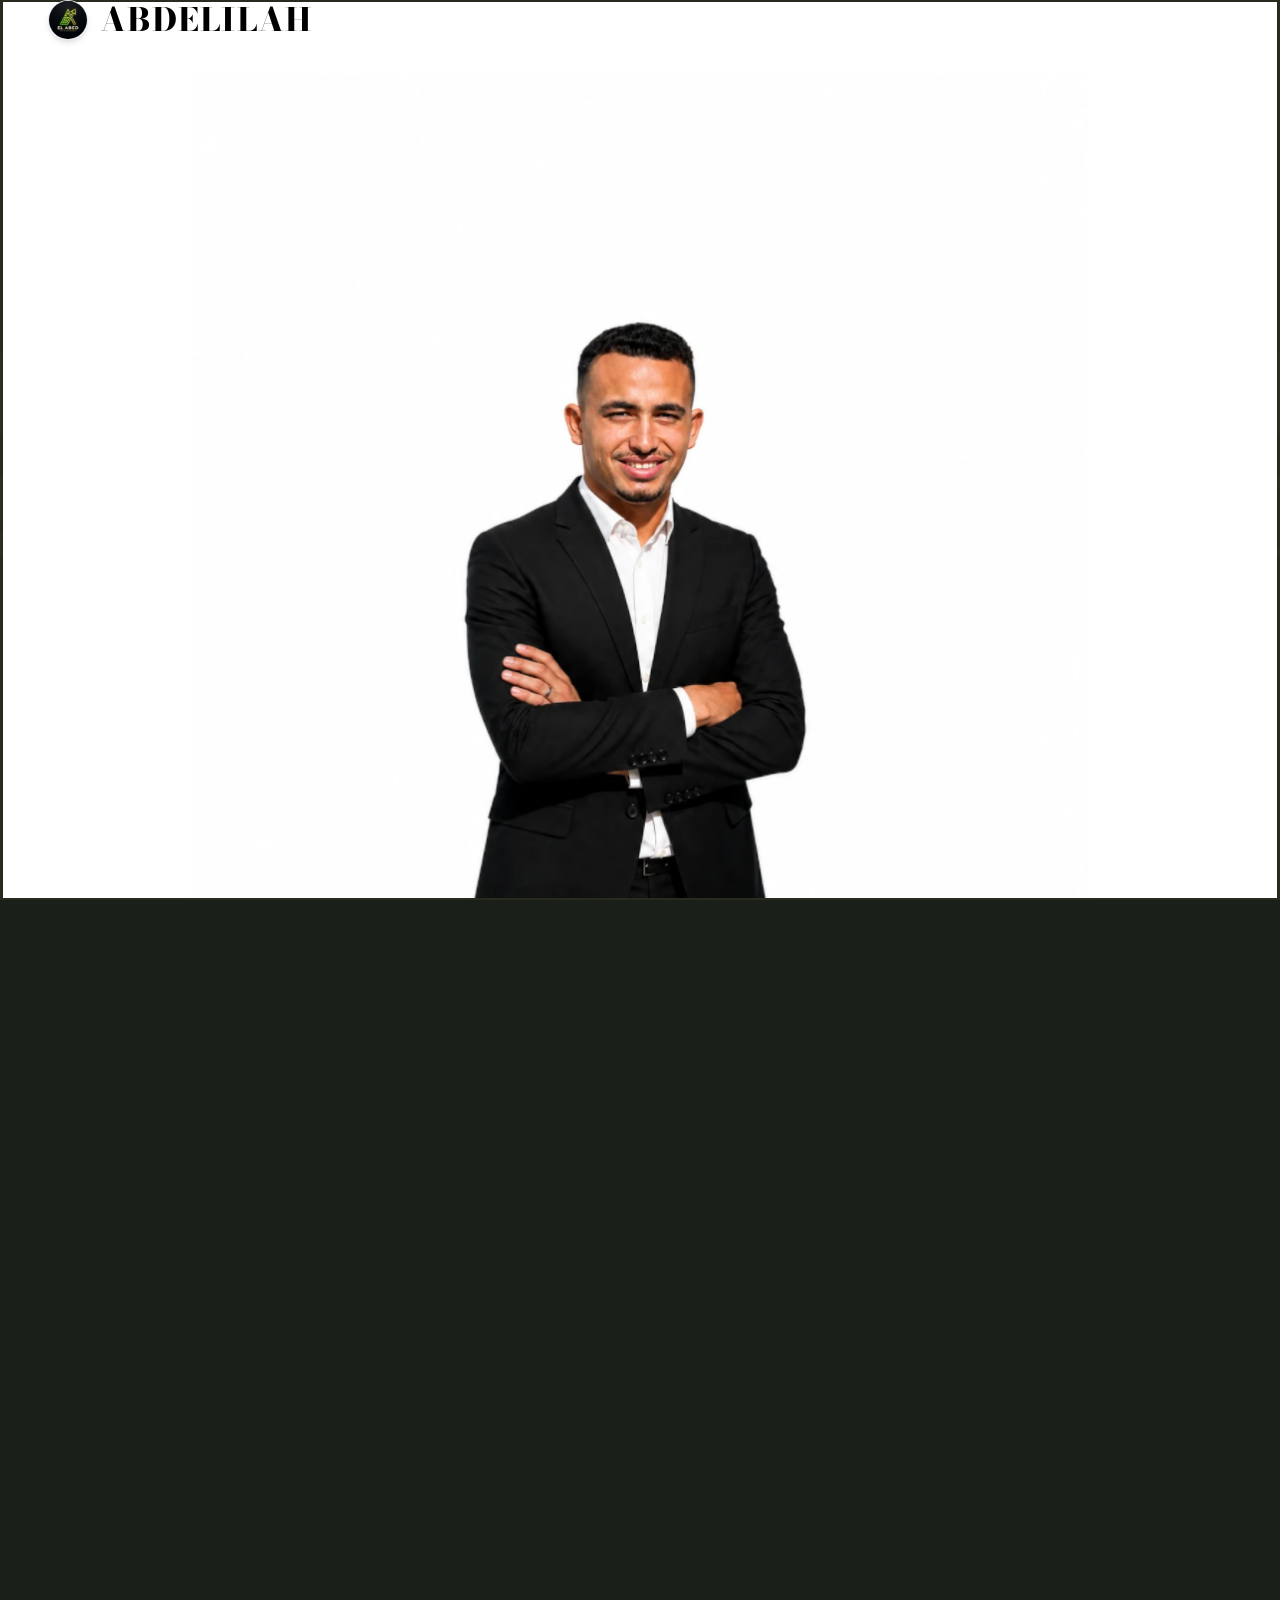
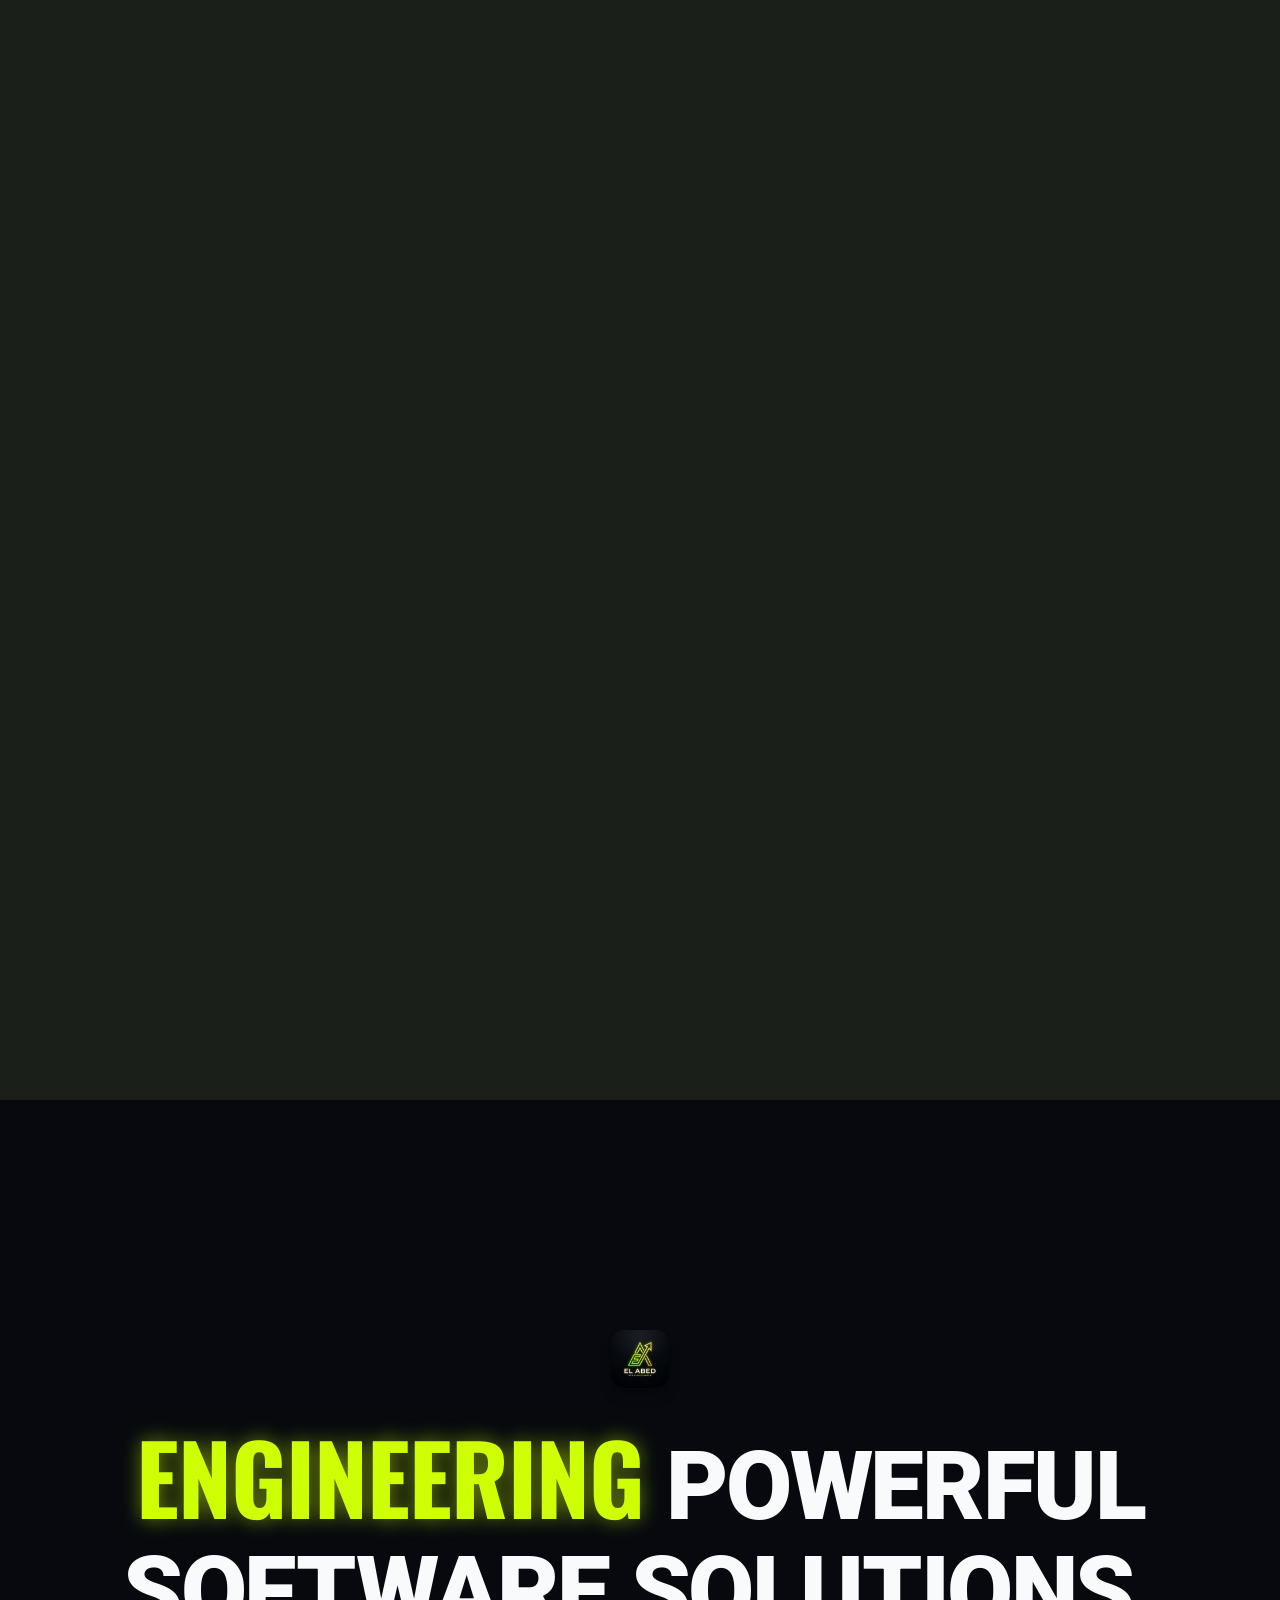
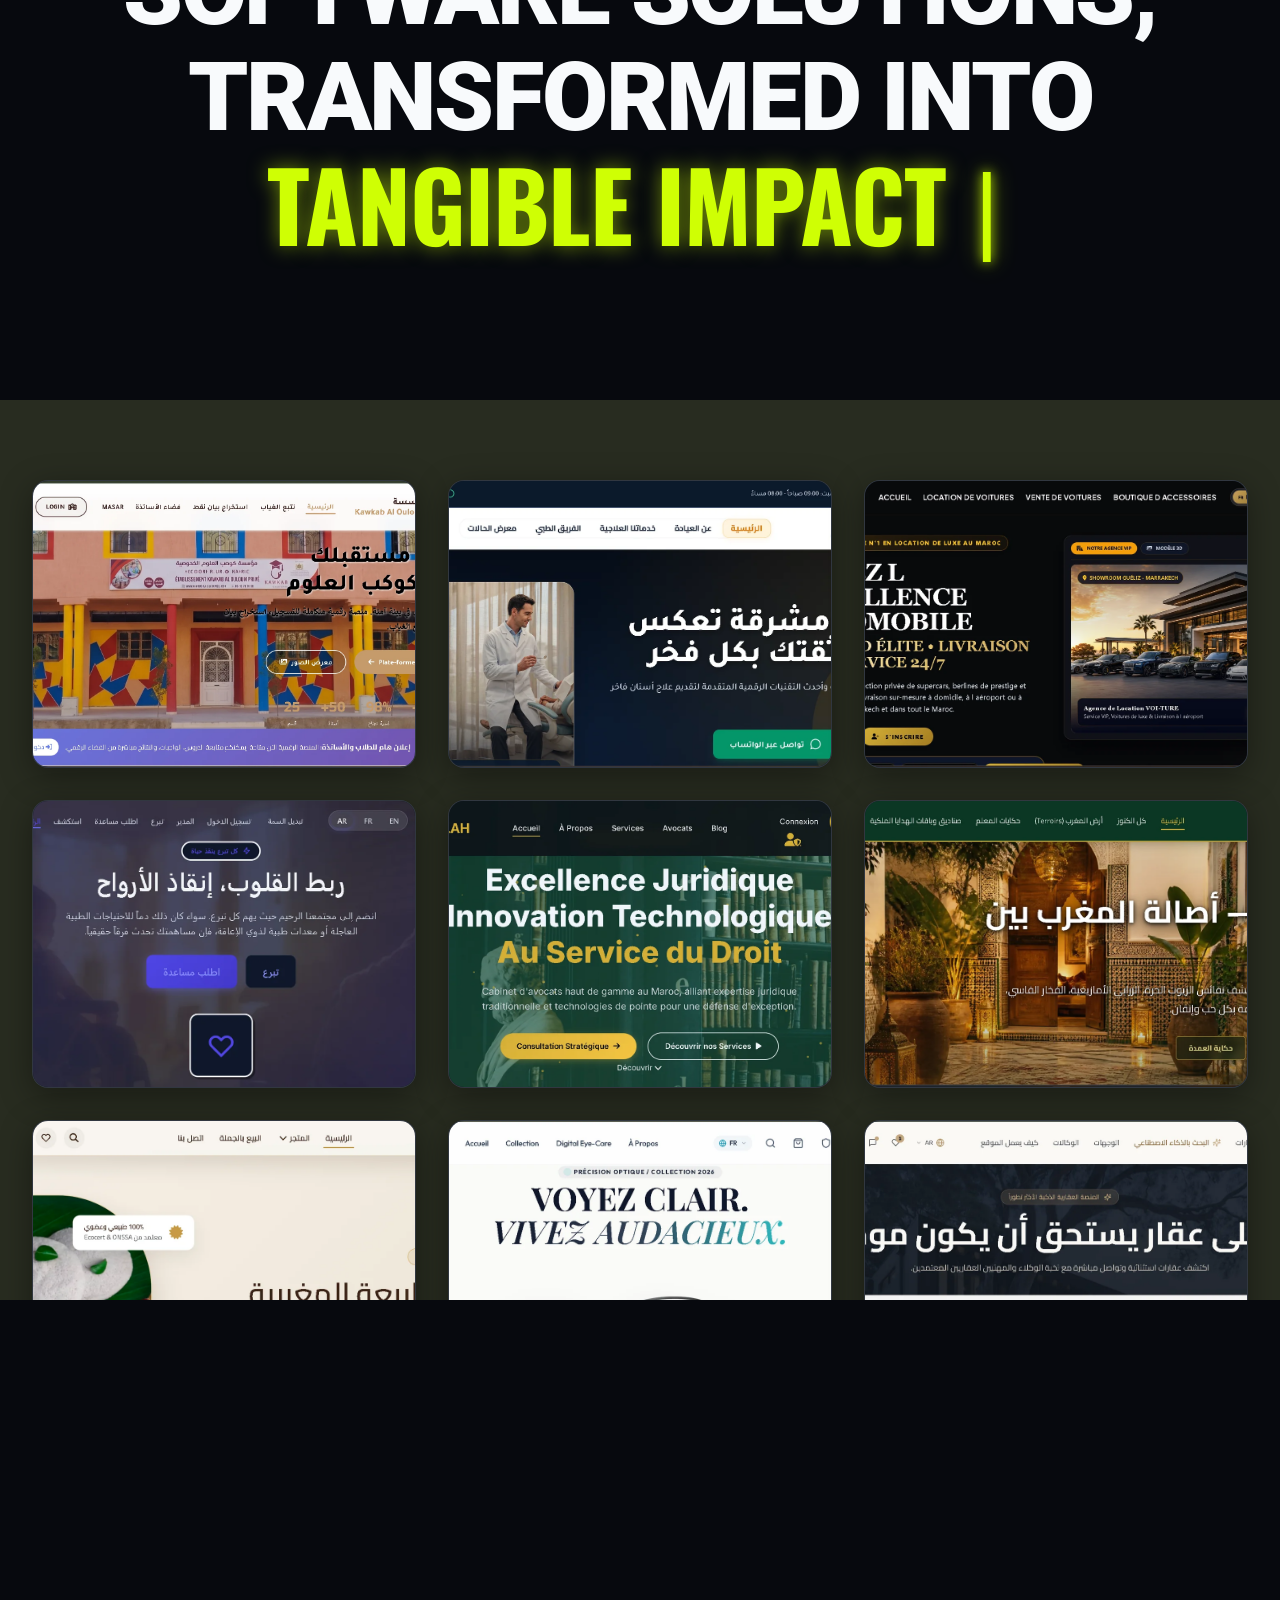
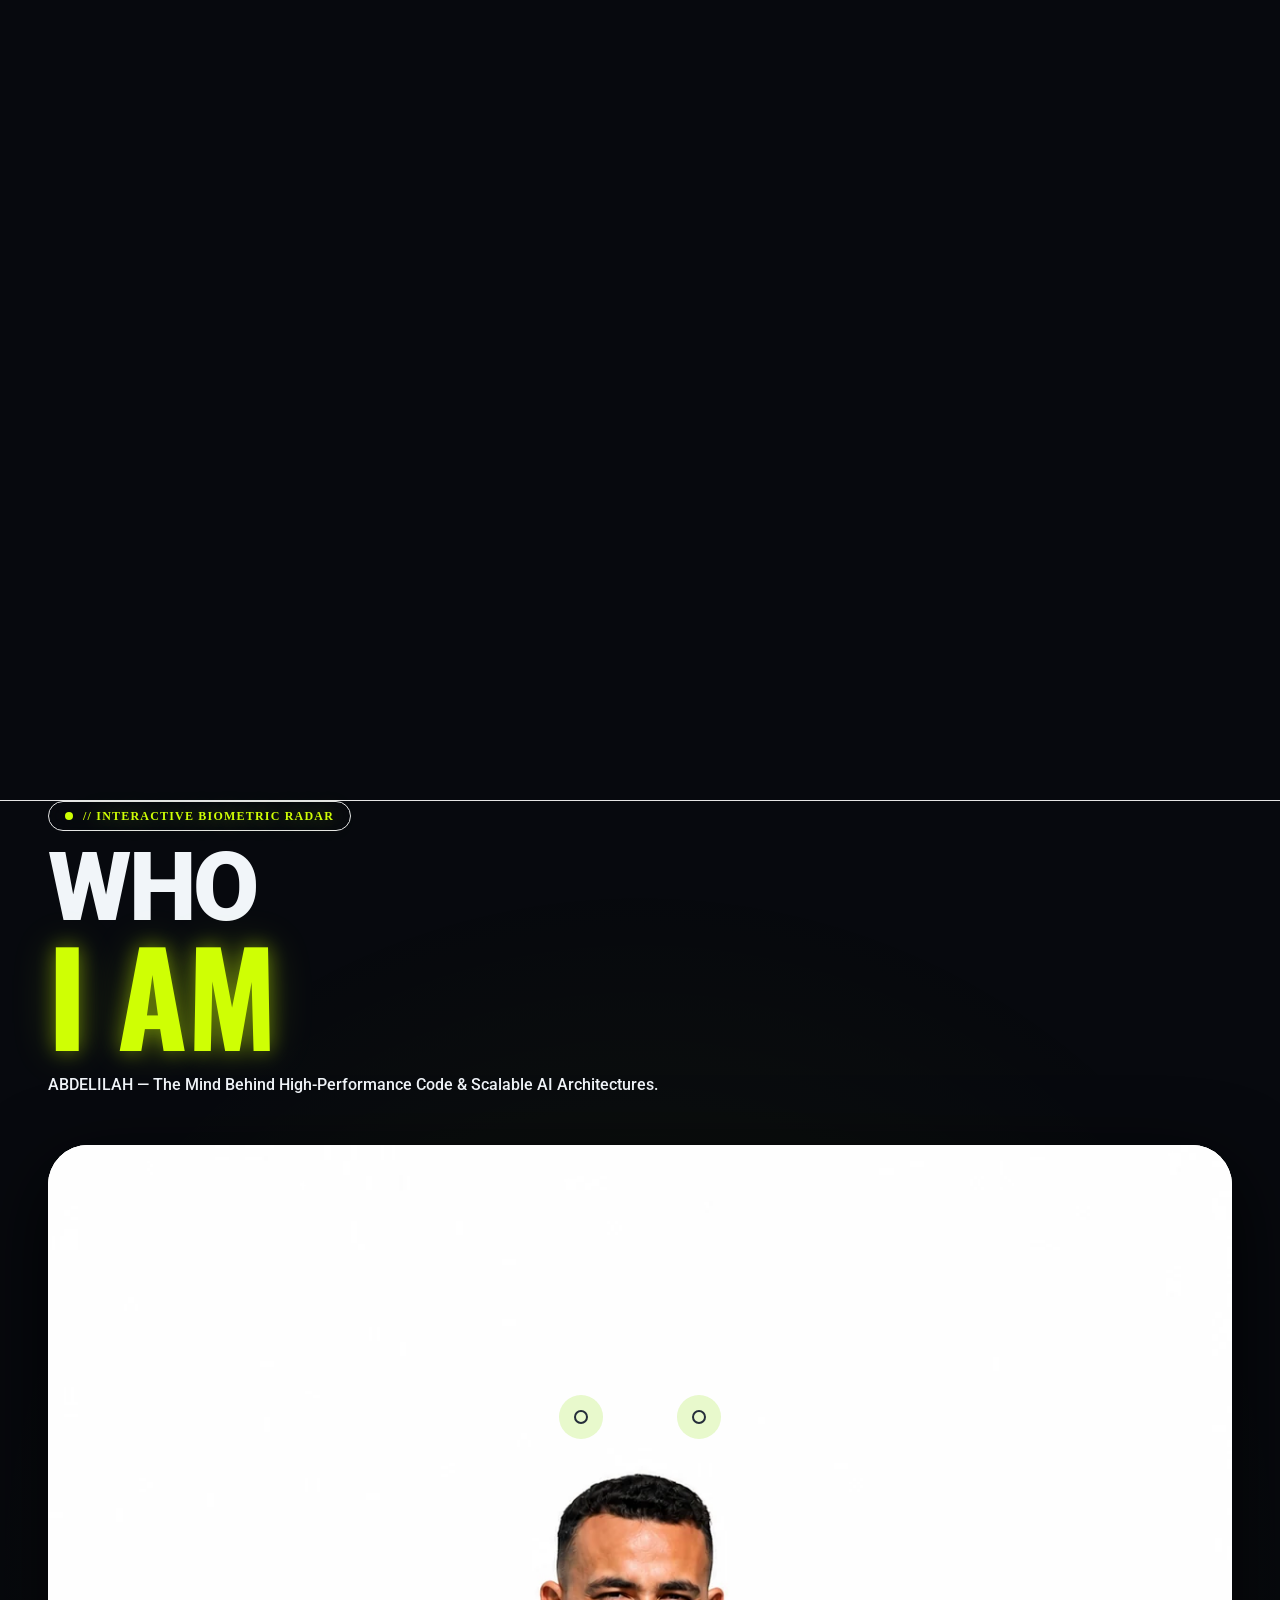
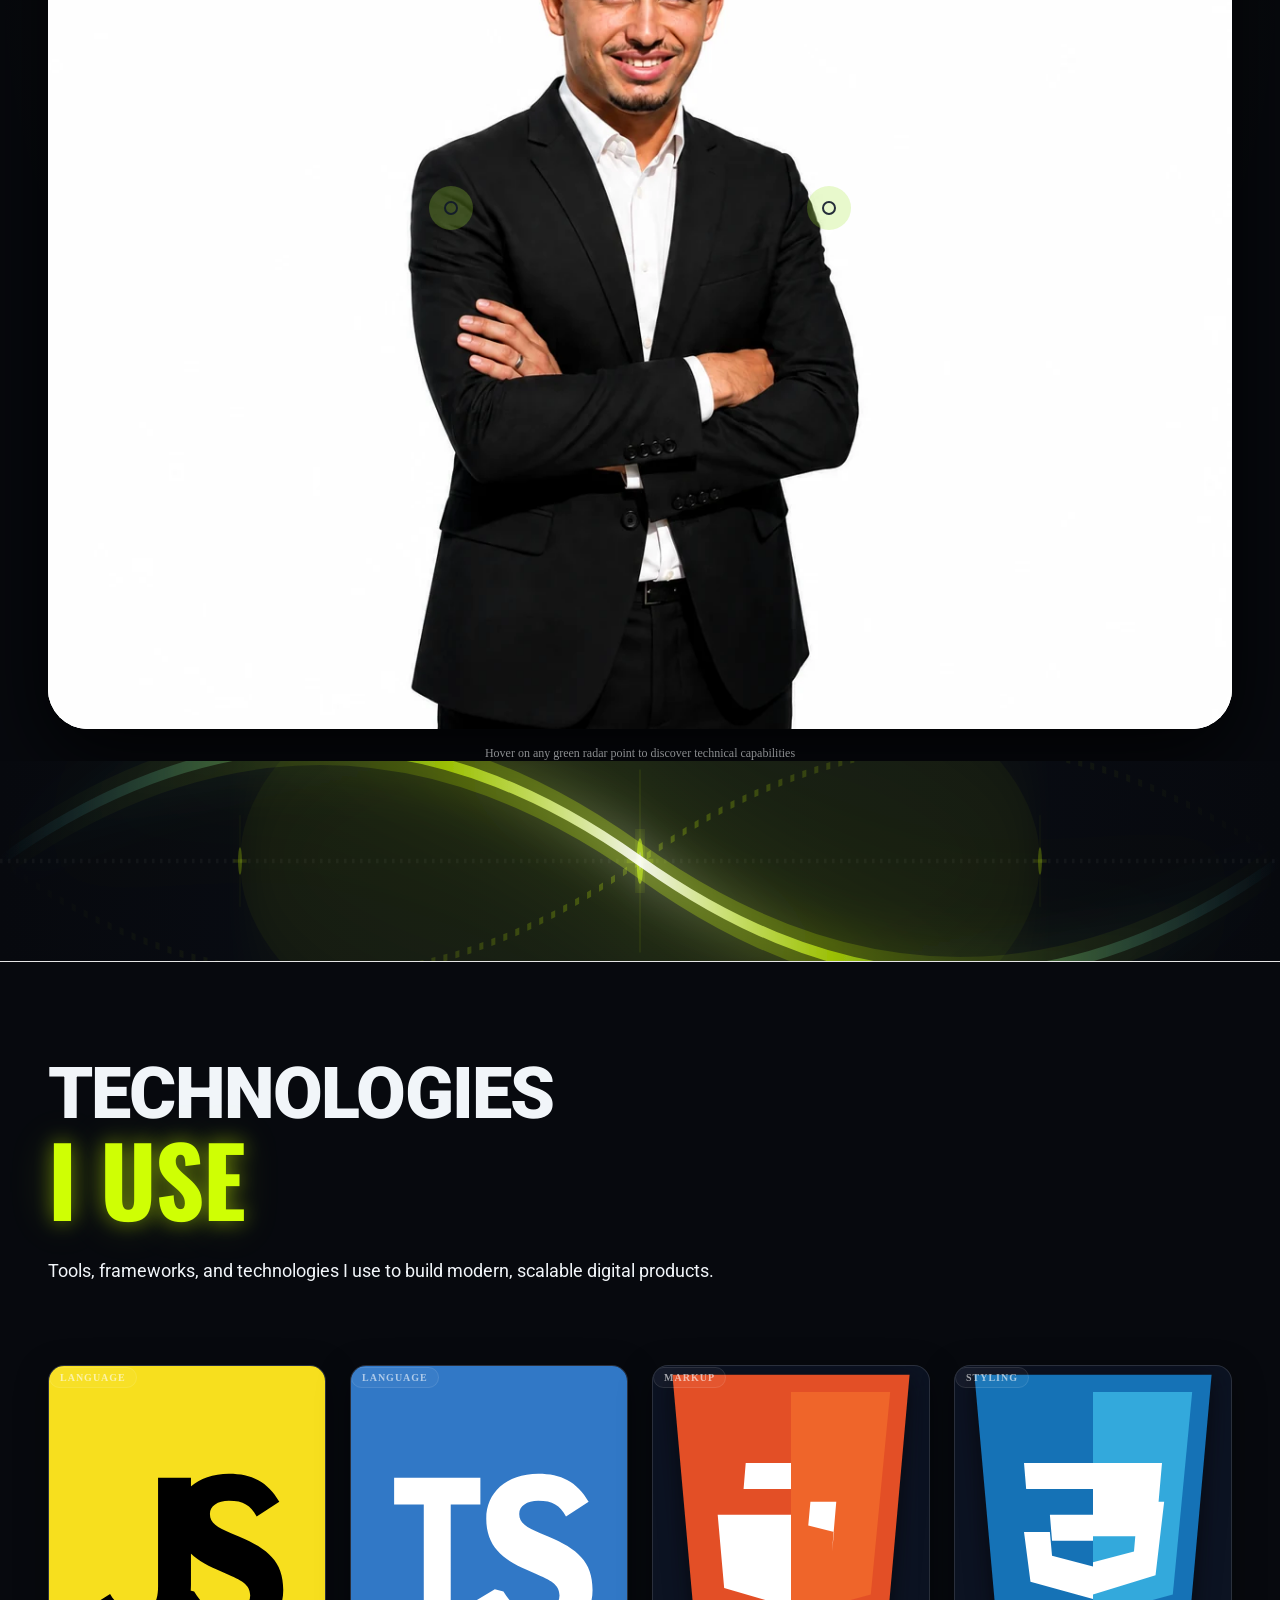
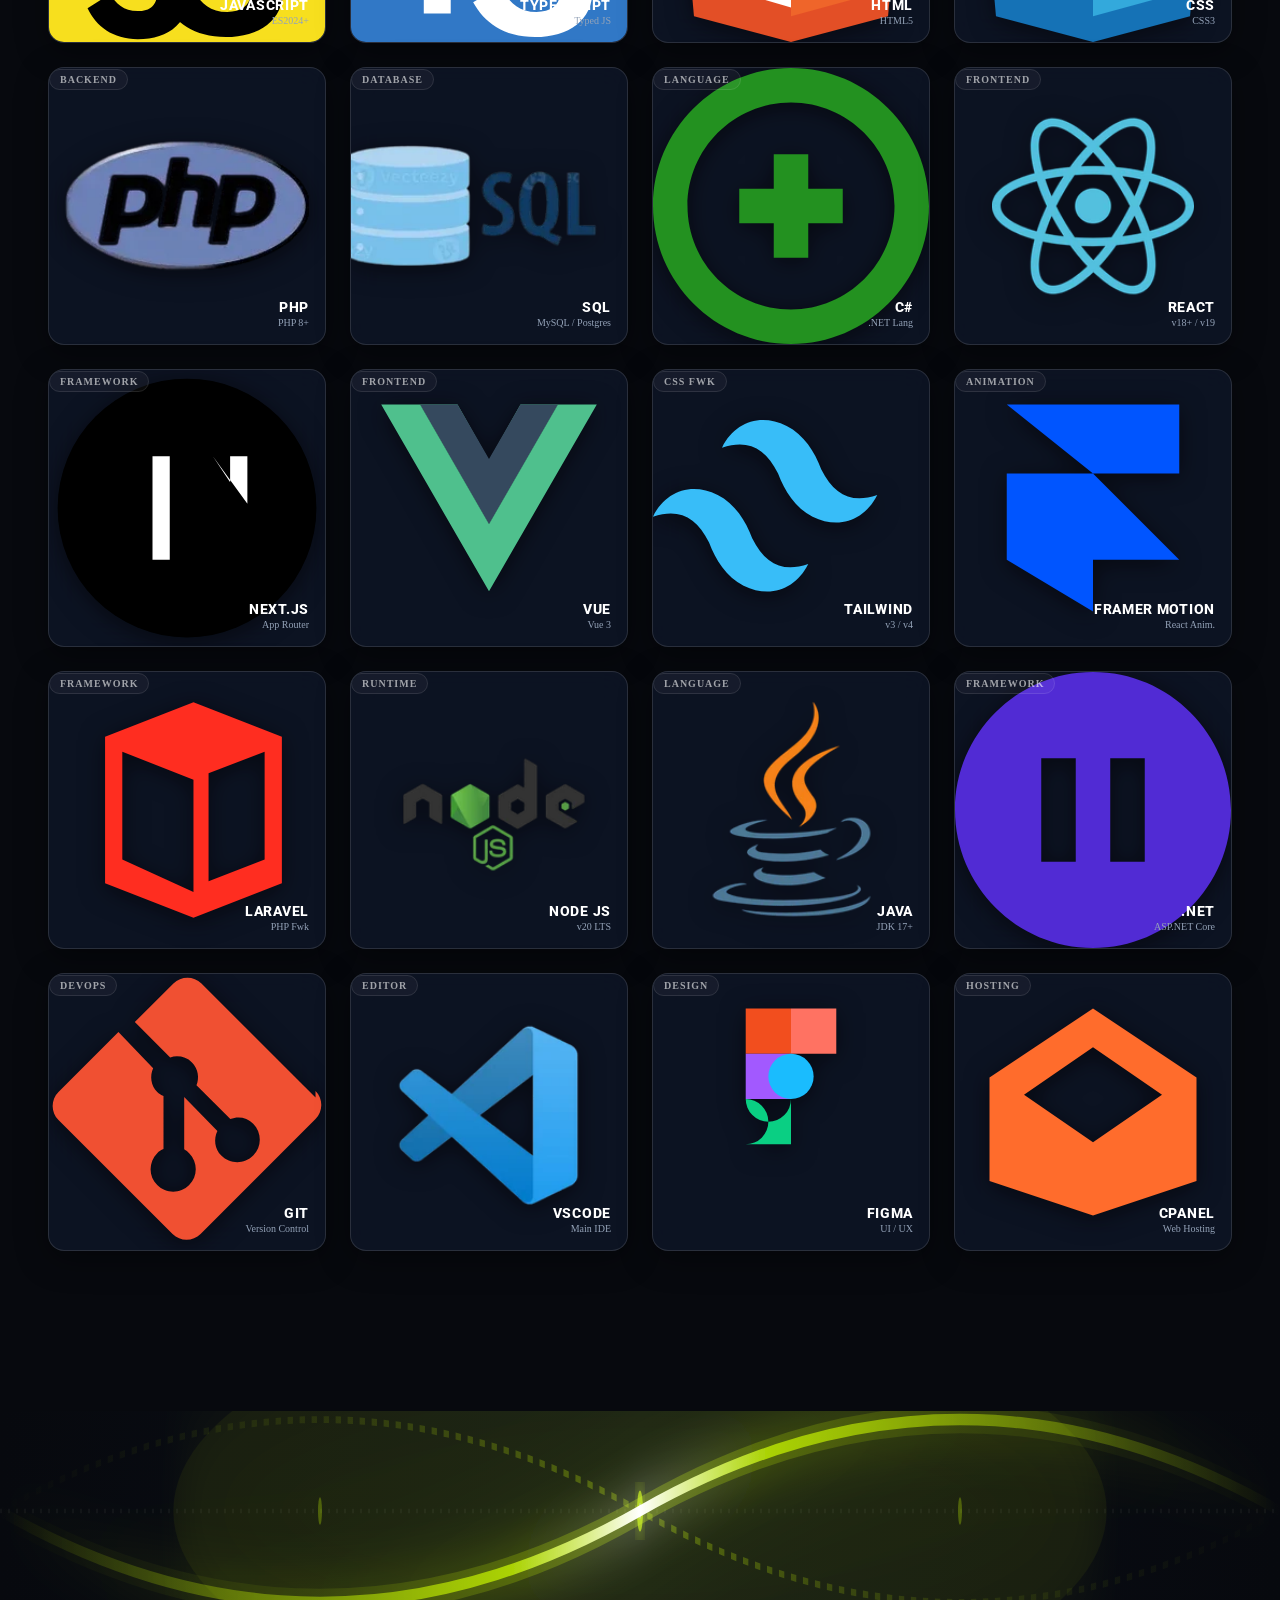
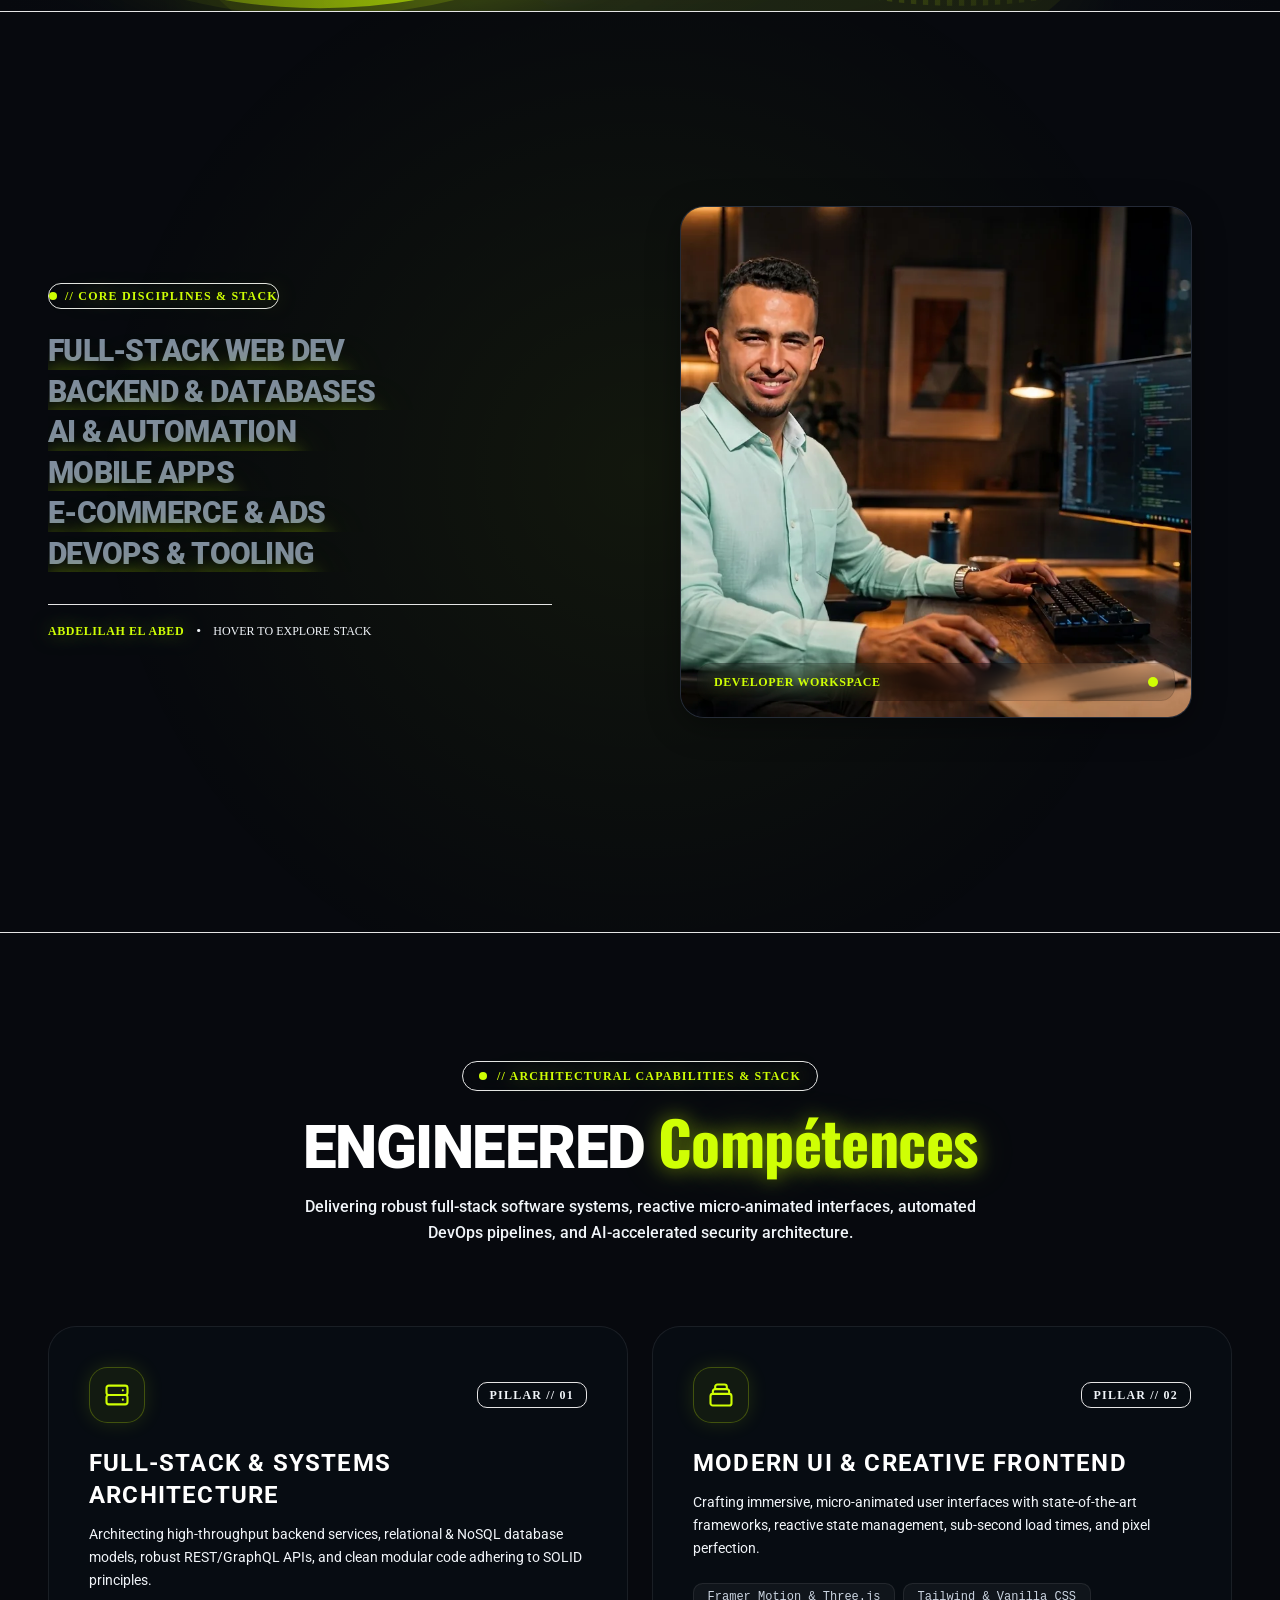
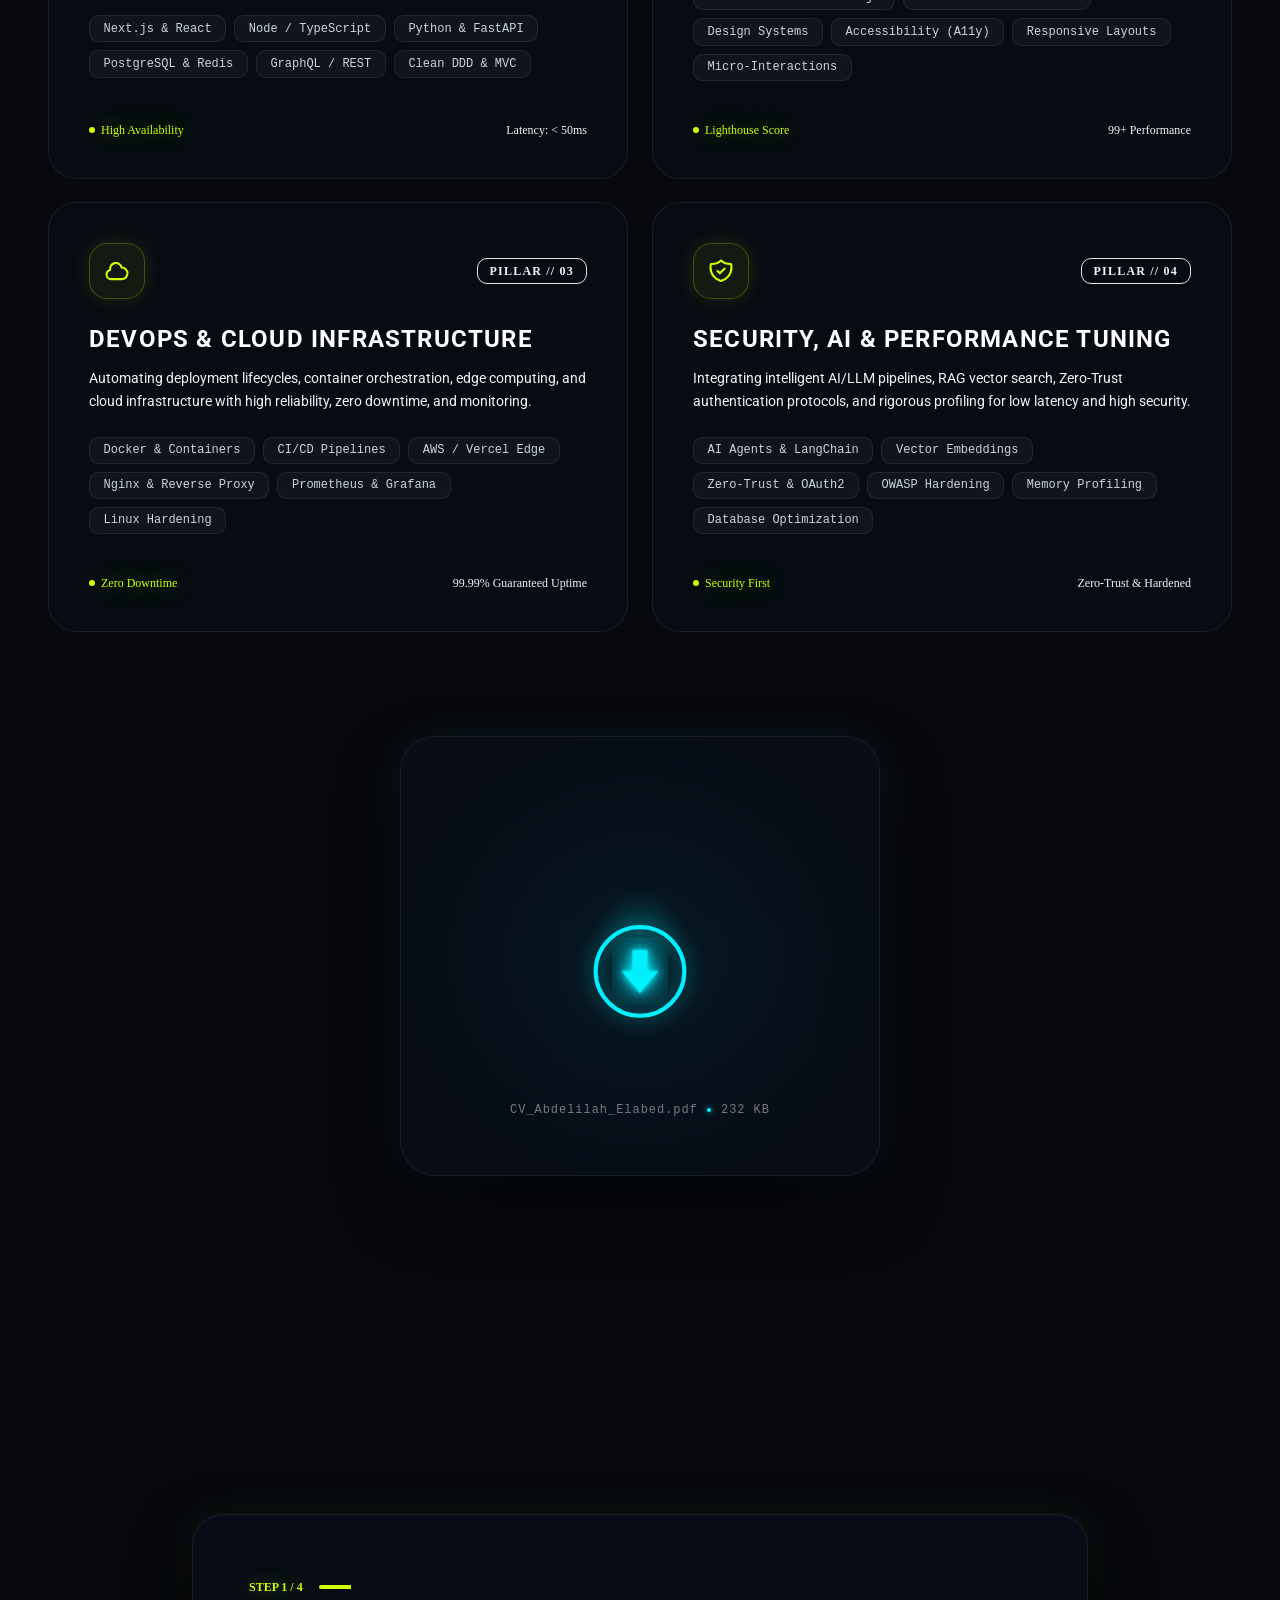
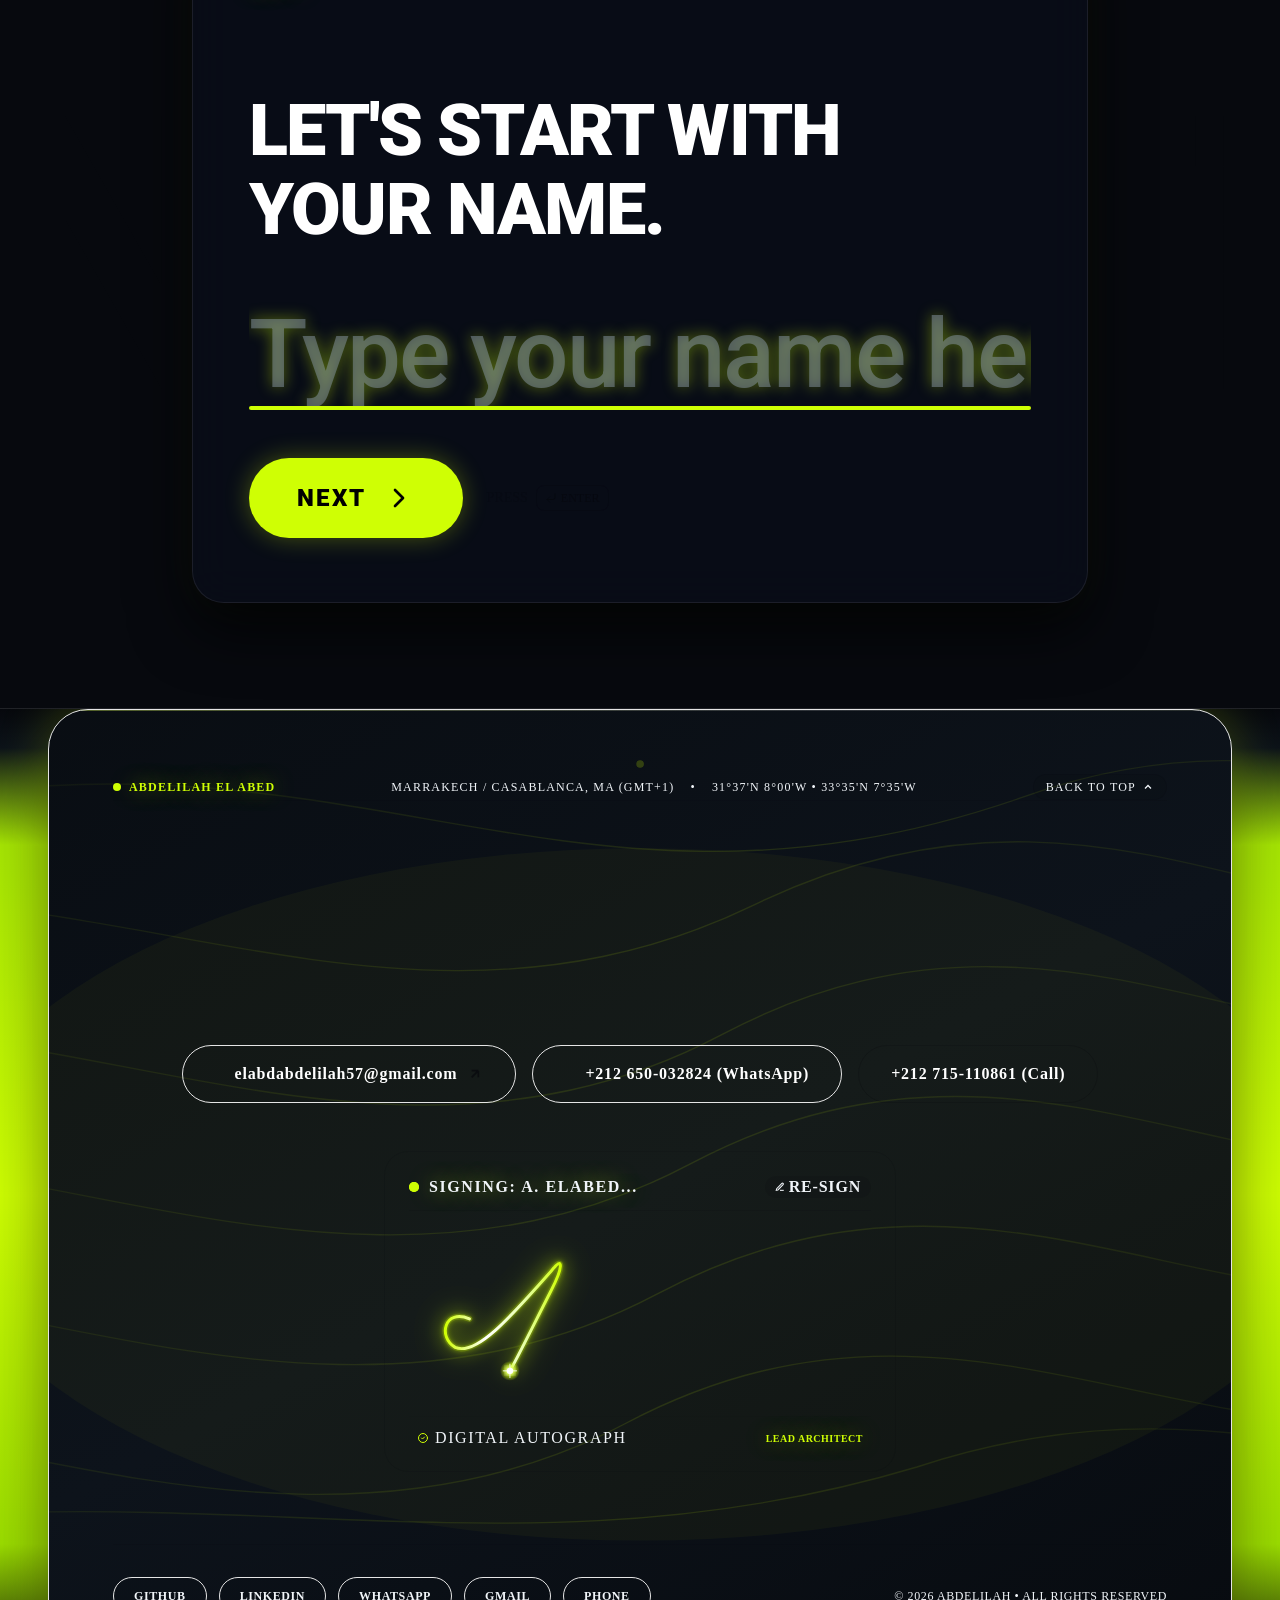
==== commit 24b906ec: "Fix technology card image rendering, path resolution and inline fallback engine" ====
--- a/index.html
+++ b/index.html
@@ -14,6 +14,7 @@
     <meta name="author" content="Abdelilah El Abed" />
     <meta name="robots" content="index, follow, max-image-preview:large, max-snippet:-1, max-video-preview:-1" />
     <link rel="canonical" href="https://port-folio-elabed.vercel.app/" />
+    <meta name="google-site-verification" content="google332ca866acc68e3e" />
 
     <!-- Geo & Local Relevance Tags (Casablanca & Marrakech, Maroc) -->
     <meta name="geo.region" content="MA-06, MA-07, MA" />
@@ -51,6 +52,116 @@
     <link rel="apple-touch-icon" sizes="180x180" href="images/elabed_logo.webp" />
     <link rel="image_src" href="images/elabed_logo.webp" />
     <meta name="msapplication-TileImage" content="images/elabed_logo.webp" />
+
+    <!-- Asset Resolver & Fallback Engine -->
+    <script>
+        (function() {
+            if (window.location.pathname === '/Port-Folio') {
+                try {
+                    window.history.replaceState(null, '', '/Port-Folio/' + window.location.search + window.location.hash);
+                } catch(e) {}
+            }
+
+            var SVG_DATA_MAP = {
+                "JAVASCRIPT.svg": 'data:image/svg+xml;utf8,<svg xmlns="http://www.w3.org/2000/svg" viewBox="0 0 128 128"><path fill="%23F7DF1E" d="M0 0h128v128H0z"/><path d="M67.31 104.56c3.27 5.48 7.6 9.53 15.35 9.53 6.47 0 10.65-3.18 10.65-7.6 0-5.32-4.24-7.25-11.35-10.31l-3.9-1.68c-11.23-4.83-18.72-10.9-18.72-23.75 0-11.75 9.17-20.73 24.12-20.73 10.5 0 18.02 3.71 23.36 12.98l-10.5 6.74c-2.92-5.18-6.1-7.25-12.86-7.25-5.32 0-8.83 2.47-8.83 6.1 0 4.24 3.36 6.19 9.8 8.94l3.9 1.68c13.06 5.58 20.31 11.43 20.31 24.64 0 14.13-11.04 21.84-26.6 21.84-14.83 0-23.86-7.07-28.78-16.14l10.05-5.99zm-38.98 1.15c2.47 4.33 6.36 7.95 12.72 7.95 5.83 0 9.53-2.3 9.53-11.57V51.78h15.26v49.88c0 17.5-10.07 25.01-24.64 25.01-11.66 0-19.34-5.92-23.32-14.31l10.45-6.65z"/></svg>',
+                "TYPESCRIPT.svg": 'data:image/svg+xml;utf8,<svg xmlns="http://www.w3.org/2000/svg" viewBox="0 0 128 128"><path fill="%233178C6" d="M0 0h128v128H0z"/><path fill="%23FFF" d="M70.7 104.56c3.27 5.48 7.6 9.53 15.35 9.53 6.47 0 10.65-3.18 10.65-7.6 0-5.32-4.24-7.25-11.35-10.31l-3.9-1.68c-11.23-4.83-18.72-10.9-18.72-23.75 0-11.75 9.17-20.73 24.12-20.73 10.5 0 18.02 3.71 23.36 12.98l-10.5 6.74c-2.92-5.18-6.1-7.25-12.86-7.25-5.32 0-8.83 2.47-8.83 6.1 0 4.24 3.36 6.19 9.8 8.94l3.9 1.68c13.06 5.58 20.31 11.43 20.31 24.64 0 14.13-11.04 21.84-26.6 21.84-14.83 0-23.86-7.07-28.78-16.14l10.05-5.99zM20 51.78h40v12.5H46.25v50.5H33.75v-50.5H20v-12.5z"/></svg>',
+                "HTML.svg": 'data:image/svg+xml;utf8,<svg xmlns="http://www.w3.org/2000/svg" viewBox="0 0 128 128"><path fill="%23E34F26" d="M19 116L9 4h110l-10 112-45 12z"/><path fill="%23EF652A" d="M64 116l37-10 9-94H64z"/><path fill="%23FFF" d="M64 45H43l-1 12h22v12H30l3 34 31 9V45zm0 46l19-5 2-23H73l-1 11 12 3-1 9-19 5V91z"/></svg>',
+                "CSS.svg": 'data:image/svg+xml;utf8,<svg xmlns="http://www.w3.org/2000/svg" viewBox="0 0 128 128"><path fill="%231572B6" d="M19 116L9 4h110l-10 112-45 12z"/><path fill="%2333A9DC" d="M64 116l37-10 9-94H64z"/><path fill="%23FFF" d="M64 45H32l1 12h31v12H44l1 12h19v12l-19-5-1-11H32l3 23 29 8V45zm0 46V45h32l-3 34H64v12l19-5 2-23h12l-4 34-29 9z"/></svg>',
+                "csharp.svg": 'data:image/svg+xml;utf8,<svg xmlns="http://www.w3.org/2000/svg" viewBox="0 0 128 128"><path fill="%23239120" d="M64 128C28.7 128 0 99.3 0 64S28.7 0 64 0s64 28.7 64 64-28.7 64-64 64zm0-112C37.5 16 16 37.5 16 64s21.5 48 48 48 48-21.5 48-48S90.5 16 64 16zm-8 24h16v16h16v16H72v16H56V72H40V56h16V40z"/></svg>',
+                "next.svg": 'data:image/svg+xml;utf8,<svg xmlns="http://www.w3.org/2000/svg" viewBox="0 0 128 128"><circle cx="64" cy="64" r="60" fill="%23000"/><path fill="%23FFF" d="M48 40v48h8V40h-8zm28 0l16 22V40h-8v12l-8-12z"/></svg>',
+                "vue.svg": 'data:image/svg+xml;utf8,<svg xmlns="http://www.w3.org/2000/svg" viewBox="0 0 128 128"><path fill="%234FC08D" d="M78.6 16H96L64 71.5 32 16h17.4L64 42z"/><path fill="%2335495E" d="M49.4 16L64 41.3 78.6 16H96L64 71.5 32 16z"/><path fill="%234FC08D" d="M14 16l50 86.6L114 16H96L64 71.5 32 16z"/></svg>',
+                "tailwind.svg": 'data:image/svg+xml;utf8,<svg xmlns="http://www.w3.org/2000/svg" viewBox="0 0 128 128"><path fill="%2338BDF8" d="M32 36c6-12 18-16 30-10 8 4 13 12 16 20 6 12 14 16 26 12-6 12-18 16-30 10-8-4-13-12-16-20-6-12-14-16-26-12zm-32 32c6-12 18-16 30-10 8 4 13 12 16 20 6 12 14 16 26 12-6 12-18 16-30 10-8-4-13-12-16-20-6-12-14-16-26-12z"/></svg>',
+                "framermotion.svg": 'data:image/svg+xml;utf8,<svg xmlns="http://www.w3.org/2000/svg" viewBox="0 0 128 128"><path fill="%230055FF" d="M24 16h80v32H64zM24 48h40l40 40H24zM24 88h40v24z"/></svg>',
+                "laravel.svg": 'data:image/svg+xml;utf8,<svg xmlns="http://www.w3.org/2000/svg" viewBox="0 0 128 128"><path fill="%23FF2D20" d="M108 30L67 14 26 30v68l41 16 41-16V30zm-41 72L34 87V37l33 13v52zm33-15l-26 10V47l26-10v50z"/></svg>',
+                "dotnet.svg": 'data:image/svg+xml;utf8,<svg xmlns="http://www.w3.org/2000/svg" viewBox="0 0 128 128"><path fill="%23512BD4" d="M64 0C28.7 0 0 28.7 0 64s28.7 64 64 64 64-28.7 64-64S99.3 0 64 0zm-8 88H40V40h16v48zm32 0H72V40h16v48z"/></svg>',
+                "git.svg": 'data:image/svg+xml;utf8,<svg xmlns="http://www.w3.org/2000/svg" viewBox="0 0 128 128"><path fill="%23F05032" d="M123.6 57.3L70.7 4.4c-3.6-3.6-9.4-3.6-13 0L39.8 22.3l16.4 16.4c3.4-1.1 7.3-.4 10.1 2.3 2.9 2.9 3.5 7.1 2.1 10.6l15.7 15.7c3.5-1.4 7.7-.8 10.6 2.1 4.1 4.1 4.1 10.7 0 14.8-4.1 4.1-10.7 4.1-14.8 0-3.1-3.1-3.6-7.8-1.8-11.4L62.7 57.1v24.2c.9.5 1.7 1.2 2.3 1.8 4.1 4.1 4.1 10.7 0 14.8-4.1 4.1-10.7 4.1-14.8 0-4.1-4.1-4.1-10.7 0-14.8.8-.8 1.8-1.5 2.9-1.9V56.6c-1.1-.4-2.1-1.1-2.9-1.9-3-3-3.5-7.4-1.9-11L32.2 26.9 4.4 54.7c-3.6 3.6-3.6 9.4 0 13l52.9 52.9c3.6 3.6 9.4 3.6 13 0l53.3-53.3c3.6-3.6 3.6-9.4 0-13z"/></svg>',
+                "figma.svg": 'data:image/svg+xml;utf8,<svg xmlns="http://www.w3.org/2000/svg" viewBox="0 0 128 128"><path fill="%23F24E1E" d="M43 16h21v21H43z"/><path fill="%23FF7262" d="M64 16h21v21H64z"/><path fill="%23A259FF" d="M43 37h21v21H43z"/><path fill="%231ABCFE" d="M64 37a10.5 10.5 0 1 0 0 21 10.5 10.5 0 0 0 0-21z"/><path fill="%230ACF83" d="M43 58a10.5 10.5 0 1 0 21 0v21H43a10.5 10.5 0 0 0 0-21z"/></svg>',
+                "PANEL.svg": 'data:image/svg+xml;utf8,<svg xmlns="http://www.w3.org/2000/svg" viewBox="0 0 128 128"><path fill="%23FF6C2C" d="M64 16L16 48v48l48 16 48-16V48L64 16zm0 18l32 22-32 22-32-22 32-22z"/></svg>'
+            };
+
+            window.resolveAssetPath = function(img) {
+                if (!img || img.__resolving) return;
+                var rawSrc = img.getAttribute('src') || img.src || '';
+                var filename = rawSrc.split('?')[0].split('#')[0].split('/').pop();
+                if (!filename) return;
+
+                img.style.color = 'transparent';
+
+                if (SVG_DATA_MAP[filename]) {
+                    img.__resolving = true;
+                    img.src = SVG_DATA_MAP[filename];
+                    img.srcset = '';
+                    return;
+                }
+
+                var baseDir = window.location.pathname.indexOf('/Port-Folio') !== -1 ? '/Port-Folio/' : './';
+                var candidates = [
+                    baseDir + 'images/' + filename,
+                    './images/' + filename,
+                    'images/' + filename,
+                    '/images/' + filename
+                ];
+
+                var tryIdx = parseInt(img.dataset.tryIdx || '0', 10);
+                if (tryIdx < candidates.length) {
+                    var nextCandidate = candidates[tryIdx];
+                    img.dataset.tryIdx = (tryIdx + 1).toString();
+                    if (nextCandidate !== rawSrc && nextCandidate !== img.src) {
+                        img.src = nextCandidate;
+                        img.srcset = '';
+                    } else if (tryIdx + 1 < candidates.length) {
+                        img.dataset.tryIdx = (tryIdx + 2).toString();
+                        img.src = candidates[tryIdx + 1];
+                        img.srcset = '';
+                    }
+                }
+            };
+
+            function scanAndFix() {
+                var imgs = document.querySelectorAll('.tech-brand-card img, img.tech-img');
+                for (var i = 0; i < imgs.length; i++) {
+                    var img = imgs[i];
+                    if (!img.getAttribute('onerror')) {
+                        img.setAttribute('onerror', 'window.resolveAssetPath(this)');
+                    }
+                    if (img.naturalWidth === 0 && img.complete) {
+                        window.resolveAssetPath(img);
+                    }
+                }
+            }
+
+            if (document.readyState === 'loading') {
+                document.addEventListener('DOMContentLoaded', scanAndFix);
+            } else {
+                scanAndFix();
+            }
+            window.addEventListener('load', scanAndFix);
+
+            if (window.MutationObserver) {
+                var observer = new MutationObserver(function(mutations) {
+                    for (var i = 0; i < mutations.length; i++) {
+                        var added = mutations[i].addedNodes;
+                        for (var j = 0; j < added.length; j++) {
+                            var node = added[j];
+                            if (node.nodeType === 1) {
+                                if (node.tagName === 'IMG' && (node.classList.contains('tech-img') || (node.closest && node.closest('.tech-brand-card')))) {
+                                    if (!node.getAttribute('onerror')) node.setAttribute('onerror', 'window.resolveAssetPath(this)');
+                                    if (node.naturalWidth === 0 && node.complete) window.resolveAssetPath(node);
+                                } else if (node.querySelectorAll) {
+                                    var found = node.querySelectorAll('.tech-brand-card img, img.tech-img');
+                                    for (var k = 0; k < found.length; k++) {
+                                        if (!found[k].getAttribute('onerror')) found[k].setAttribute('onerror', 'window.resolveAssetPath(this)');
+                                        if (found[k].naturalWidth === 0 && found[k].complete) window.resolveAssetPath(found[k]);
+                                    }
+                                }
+                            }
+                        }
+                    }
+                });
+                observer.observe(document.documentElement, { childList: true, subtree: true });
+            }
+        })();
+    </script>
 
     <!-- Stylesheets & Scripts -->
     <link rel="stylesheet" href="/_next/static/chunks/2b6b1421d4754902.css" data-precedence="next" />
@@ -403,6 +514,45 @@
             background: radial-gradient(circle at 50% 50%, rgba(207, 255, 4, 0.06) 0%, rgba(7, 9, 14, 0) 70%);
         }
 
+        /* ============================================================
+           HERO DYNAMIC NEON TYPEWRITER EFFECT
+           ============================================================ */
+        .typewriter-box {
+            display: inline-flex;
+            align-items: baseline;
+            justify-content: center;
+            vertical-align: baseline;
+            position: relative;
+        }
+
+        .typewriter-cursor {
+            display: inline-block;
+            color: #CFFF04;
+            font-family: ui-monospace, SFMono-Regular, Menlo, Monaco, Consolas, 'Liberation Mono', 'Courier New', monospace;
+            font-weight: 300;
+            margin-left: 0.12em;
+            text-shadow: 0 0 12px rgba(207, 255, 4, 0.85), 0 0 25px rgba(207, 255, 4, 0.45);
+            transform: translateY(-0.04em);
+            opacity: 1;
+            transition: opacity 0.12s ease-in-out;
+            line-height: 1;
+        }
+
+        .typewriter-cursor.is-blinking {
+            animation: typewriterCursorBlink 0.9s infinite cubic-bezier(0.4, 0, 0.6, 1);
+        }
+
+        @keyframes typewriterCursorBlink {
+            0%, 100% {
+                opacity: 1;
+                filter: drop-shadow(0 0 8px rgba(207, 255, 4, 0.9));
+            }
+            50% {
+                opacity: 0;
+                filter: none;
+            }
+        }
+
         /* Smooth custom scrollbar */
         ::-webkit-scrollbar {
             width: 8px;
@@ -728,6 +878,9 @@
             transition: transform 0.5s cubic-bezier(0.34, 1.56, 0.64, 1),
                 filter 0.5s ease;
             filter: drop-shadow(0 4px 12px rgba(0, 0, 0, 0.5));
+            font-size: 0 !important;
+            user-select: none;
+            color: transparent !important;
         }
 
         .tech-brand-card:hover .tech-img {
@@ -1545,19 +1698,15 @@
                     </div>
                     <div class="text-center">
                         <h1
-                            class="text-4xl md:text-6xl lg:text-7xl font-black uppercase tracking-tight text-balance leading-[1.1] xl:text-8xl">
+                            class="text-4xl md:text-6xl lg:text-7xl font-black uppercase tracking-tight text-balance leading-[1.15] xl:text-8xl">
                             <span class="sr-only">Abdelilah El Abed — Développeur Web Full Stack Casablanca &amp; Maroc (PHP, Laravel, React, Next.js) : </span>
                             <span
-                                class="text-[#CFFF04] text-glow-neon font-brier leading-[1.1] text-8xl">CRAFTING</span>
-                            DIGITAL<br />
-                            EXPERIENCES, BUILDING<br />
-                            <span class="text-[#CFFF04] text-glow-neon font-brier leading-[1.1]">SOLUTIONS</span>
-                            THAT<br />
-                            MATTER. TRANSFORMING<br />
-                            IDEAS INTO<br />
-                            <span class="text-[#CFFF04] text-glow-neon font-brier leading-[1.1]">CODE</span>
-                            WITH<br />
-                            PASSION AND<br />PRECISION.
+                                class="text-[#CFFF04] text-glow-neon font-brier leading-[1.1]">ENGINEERING</span> POWERFUL<br />
+                            SOFTWARE SOLUTIONS,<br />
+                            TRANSFORMED INTO<br />
+                            <span class="typewriter-box" aria-label="Engineering powerful software solutions, transformed into code, success, and tangible impact">
+                                <span id="hero-typewriter-text" class="text-[#CFFF04] text-glow-neon font-brier leading-[1.1]">CODE</span><span id="hero-typewriter-cursor" class="typewriter-cursor is-blinking" aria-hidden="true">|</span>
+                            </span>
                         </h1>
                         <p class="mt-8 text-base sm:text-lg md:text-xl text-slate-300 max-w-3xl mx-auto font-medium leading-relaxed">
                             <strong class="text-white font-bold">Abdelilah El Abed</strong> — Développeur Web Full Stack au Maroc (Marrakech &amp; Casablanca). Spécialiste dans la conception d'architectures web robustes, d'API REST performantes, de solutions backend PHP &amp; Laravel, et d'interfaces réactives modernes avec React &amp; Next.js.
@@ -2810,7 +2959,7 @@
                         <div class="tech-brand-card"
                             style="--brand-color: #F7DF1E; --brand-glow: rgba(247, 223, 30, 0.45); --brand-glow-subtle: rgba(247, 223, 30, 0.12); --brand-glow-inner: rgba(247, 223, 30, 0.08);">
                             <div class="absolute inset-0 flex items-center justify-center p-8">
-                                <img alt="JAVASCRIPT" width="120" height="120" loading="lazy" decoding="async" class="tech-img object-contain"
+                                <img alt="JAVASCRIPT" width="120" height="120" loading="lazy" decoding="async" class="tech-img object-contain" onerror="window.resolveAssetPath(this)"
                                     style="position:absolute;height:80%;width:80%;left:10%;top:10%;color:transparent;mix-blend-mode:normal"
                                     src="images/JAVASCRIPT.svg" />
                             </div>
@@ -2836,7 +2985,7 @@
                         <div class="tech-brand-card"
                             style="--brand-color: #3178C6; --brand-glow: rgba(49, 120, 198, 0.45); --brand-glow-subtle: rgba(49, 120, 198, 0.15); --brand-glow-inner: rgba(49, 120, 198, 0.08);">
                             <div class="absolute inset-0 flex items-center justify-center p-8">
-                                <img alt="TYPESCRIPT" width="120" height="120" loading="lazy" decoding="async" class="tech-img object-contain"
+                                <img alt="TYPESCRIPT" width="120" height="120" loading="lazy" decoding="async" class="tech-img object-contain" onerror="window.resolveAssetPath(this)"
                                     style="position:absolute;height:80%;width:80%;left:10%;top:10%;color:transparent;mix-blend-mode:normal"
                                     src="images/TYPESCRIPT.svg" />
                             </div>
@@ -2862,7 +3011,7 @@
                         <div class="tech-brand-card"
                             style="--brand-color: #E34F26; --brand-glow: rgba(227, 79, 38, 0.45); --brand-glow-subtle: rgba(227, 79, 38, 0.15); --brand-glow-inner: rgba(227, 79, 38, 0.08);">
                             <div class="absolute inset-0 flex items-center justify-center p-8">
-                                <img alt="HTML" width="120" height="120" loading="lazy" decoding="async" class="tech-img object-contain"
+                                <img alt="HTML" width="120" height="120" loading="lazy" decoding="async" class="tech-img object-contain" onerror="window.resolveAssetPath(this)"
                                     style="position:absolute;height:80%;width:80%;left:10%;top:10%;color:transparent;mix-blend-mode:normal"
                                     src="images/HTML.svg" />
                             </div>
@@ -2888,7 +3037,7 @@
                         <div class="tech-brand-card"
                             style="--brand-color: #1572B6; --brand-glow: rgba(21, 114, 182, 0.45); --brand-glow-subtle: rgba(21, 114, 182, 0.15); --brand-glow-inner: rgba(21, 114, 182, 0.08);">
                             <div class="absolute inset-0 flex items-center justify-center p-8">
-                                <img alt="CSS" width="120" height="120" loading="lazy" decoding="async" class="tech-img object-contain"
+                                <img alt="CSS" width="120" height="120" loading="lazy" decoding="async" class="tech-img object-contain" onerror="window.resolveAssetPath(this)"
                                     style="position:absolute;height:80%;width:80%;left:10%;top:10%;color:transparent;mix-blend-mode:normal"
                                     src="images/CSS.svg" />
                             </div>
@@ -2914,7 +3063,7 @@
                         <div class="tech-brand-card"
                             style="--brand-color: #777BB4; --brand-glow: rgba(119, 123, 180, 0.45); --brand-glow-subtle: rgba(119, 123, 180, 0.15); --brand-glow-inner: rgba(119, 123, 180, 0.08);">
                             <div class="absolute inset-0 flex items-center justify-center p-8">
-                                <img alt="PHP" width="120" height="120" loading="lazy" decoding="async" class="tech-img object-contain"
+                                <img alt="PHP" width="120" height="120" loading="lazy" decoding="async" class="tech-img object-contain" onerror="window.resolveAssetPath(this)"
                                     style="position:absolute;height:80%;width:80%;left:10%;top:10%;color:transparent;mix-blend-mode:normal"
                                     src="images/php-removebg-preview.webp" />
                             </div>
@@ -2940,7 +3089,7 @@
                         <div class="tech-brand-card"
                             style="--brand-color: #00758F; --brand-glow: rgba(0, 117, 143, 0.45); --brand-glow-subtle: rgba(0, 117, 143, 0.15); --brand-glow-inner: rgba(0, 117, 143, 0.08);">
                             <div class="absolute inset-0 flex items-center justify-center p-8">
-                                <img alt="SQL" width="120" height="120" loading="lazy" decoding="async" class="tech-img object-contain"
+                                <img alt="SQL" width="120" height="120" loading="lazy" decoding="async" class="tech-img object-contain" onerror="window.resolveAssetPath(this)"
                                     style="position:absolute;height:80%;width:80%;left:10%;top:10%;color:transparent;mix-blend-mode:normal"
                                     src="images/sql-removebg-preview.webp" />
                             </div>
@@ -2966,7 +3115,7 @@
                         <div class="tech-brand-card"
                             style="--brand-color: #9B4993; --brand-glow: rgba(155, 73, 147, 0.45); --brand-glow-subtle: rgba(155, 73, 147, 0.15); --brand-glow-inner: rgba(155, 73, 147, 0.08);">
                             <div class="absolute inset-0 flex items-center justify-center p-8">
-                                <img alt="C#" width="120" height="120" loading="lazy" decoding="async" class="tech-img object-contain"
+                                <img alt="C#" width="120" height="120" loading="lazy" decoding="async" class="tech-img object-contain" onerror="window.resolveAssetPath(this)"
                                     style="position:absolute;height:80%;width:80%;left:10%;top:10%;color:transparent;mix-blend-mode:normal"
                                     src="images/csharp.svg" />
                             </div>
@@ -2992,7 +3141,7 @@
                         <div class="tech-brand-card"
                             style="--brand-color: #61DAFB; --brand-glow: rgba(97, 218, 251, 0.45); --brand-glow-subtle: rgba(97, 218, 251, 0.15); --brand-glow-inner: rgba(97, 218, 251, 0.08);">
                             <div class="absolute inset-0 flex items-center justify-center p-8">
-                                <img alt="REACT" width="120" height="120" loading="lazy" decoding="async" class="tech-img object-contain"
+                                <img alt="REACT" width="120" height="120" loading="lazy" decoding="async" class="tech-img object-contain" onerror="window.resolveAssetPath(this)"
                                     style="position:absolute;height:80%;width:80%;left:10%;top:10%;color:transparent;mix-blend-mode:normal"
                                     src="images/react.webp" />
                             </div>
@@ -3018,7 +3167,7 @@
                         <div class="tech-brand-card"
                             style="--brand-color: #FFFFFF; --brand-glow: rgba(255, 255, 255, 0.35); --brand-glow-subtle: rgba(255, 255, 255, 0.12); --brand-glow-inner: rgba(255, 255, 255, 0.08);">
                             <div class="absolute inset-0 flex items-center justify-center p-8">
-                                <img alt="NEXT.JS" width="120" height="120" loading="lazy" decoding="async" class="tech-img object-contain"
+                                <img alt="NEXT.JS" width="120" height="120" loading="lazy" decoding="async" class="tech-img object-contain" onerror="window.resolveAssetPath(this)"
                                     style="position:absolute;height:80%;width:80%;left:10%;top:10%;color:transparent;mix-blend-mode:normal"
                                     src="images/next.svg" />
                             </div>
@@ -3044,7 +3193,7 @@
                         <div class="tech-brand-card"
                             style="--brand-color: #4FC08D; --brand-glow: rgba(79, 192, 141, 0.45); --brand-glow-subtle: rgba(79, 192, 141, 0.15); --brand-glow-inner: rgba(79, 192, 141, 0.08);">
                             <div class="absolute inset-0 flex items-center justify-center p-8">
-                                <img alt="VUE" width="120" height="120" loading="lazy" decoding="async" class="tech-img object-contain"
+                                <img alt="VUE" width="120" height="120" loading="lazy" decoding="async" class="tech-img object-contain" onerror="window.resolveAssetPath(this)"
                                     style="position:absolute;height:80%;width:80%;left:10%;top:10%;color:transparent;mix-blend-mode:normal"
                                     src="images/vue.svg" />
                             </div>
@@ -3070,7 +3219,7 @@
                         <div class="tech-brand-card"
                             style="--brand-color: #06B6D4; --brand-glow: rgba(6, 182, 212, 0.45); --brand-glow-subtle: rgba(6, 182, 212, 0.15); --brand-glow-inner: rgba(6, 182, 212, 0.08);">
                             <div class="absolute inset-0 flex items-center justify-center p-8">
-                                <img alt="TAILWIND" width="120" height="120" loading="lazy" decoding="async" class="tech-img object-contain"
+                                <img alt="TAILWIND" width="120" height="120" loading="lazy" decoding="async" class="tech-img object-contain" onerror="window.resolveAssetPath(this)"
                                     style="position:absolute;height:80%;width:80%;left:10%;top:10%;color:transparent;mix-blend-mode:normal"
                                     src="images/tailwind.svg" />
                             </div>
@@ -3097,7 +3246,7 @@
                         <div class="tech-brand-card"
                             style="--brand-color: #F08C00; --brand-glow: rgba(240, 140, 0, 0.45); --brand-glow-subtle: rgba(240, 140, 0, 0.15); --brand-glow-inner: rgba(240, 140, 0, 0.08);">
                             <div class="absolute inset-0 flex items-center justify-center p-8">
-                                <img alt="FRAMER MOTION" width="120" height="120" loading="lazy" decoding="async" class="tech-img object-contain"
+                                <img alt="FRAMER MOTION" width="120" height="120" loading="lazy" decoding="async" class="tech-img object-contain" onerror="window.resolveAssetPath(this)"
                                     style="position:absolute;height:80%;width:80%;left:10%;top:10%;color:transparent;mix-blend-mode:normal"
                                     src="images/framermotion.svg" />
                             </div>
@@ -3123,7 +3272,7 @@
                         <div class="tech-brand-card"
                             style="--brand-color: #FF2D20; --brand-glow: rgba(255, 45, 32, 0.45); --brand-glow-subtle: rgba(255, 45, 32, 0.15); --brand-glow-inner: rgba(255, 45, 32, 0.08);">
                             <div class="absolute inset-0 flex items-center justify-center p-8">
-                                <img alt="LARAVEL" width="120" height="120" loading="lazy" decoding="async" class="tech-img object-contain"
+                                <img alt="LARAVEL" width="120" height="120" loading="lazy" decoding="async" class="tech-img object-contain" onerror="window.resolveAssetPath(this)"
                                     style="position:absolute;height:80%;width:80%;left:10%;top:10%;color:transparent;mix-blend-mode:normal"
                                     src="images/laravel.svg" />
                             </div>
@@ -3149,7 +3298,7 @@
                         <div class="tech-brand-card"
                             style="--brand-color: #539E43; --brand-glow: rgba(83, 158, 67, 0.45); --brand-glow-subtle: rgba(83, 158, 67, 0.15); --brand-glow-inner: rgba(83, 158, 67, 0.08);">
                             <div class="absolute inset-0 flex items-center justify-center p-8">
-                                <img alt="NODE JS" width="120" height="120" loading="lazy" decoding="async" class="tech-img object-contain"
+                                <img alt="NODE JS" width="120" height="120" loading="lazy" decoding="async" class="tech-img object-contain" onerror="window.resolveAssetPath(this)"
                                     style="position:absolute;height:80%;width:80%;left:10%;top:10%;color:transparent;mix-blend-mode:normal"
                                     src="images/node.webp" />
                             </div>
@@ -3175,7 +3324,7 @@
                         <div class="tech-brand-card"
                             style="--brand-color: #F89820; --brand-glow: rgba(248, 152, 32, 0.45); --brand-glow-subtle: rgba(248, 152, 32, 0.15); --brand-glow-inner: rgba(248, 152, 32, 0.08);">
                             <div class="absolute inset-0 flex items-center justify-center p-8">
-                                <img alt="JAVA" width="120" height="120" loading="lazy" decoding="async" class="tech-img object-contain"
+                                <img alt="JAVA" width="120" height="120" loading="lazy" decoding="async" class="tech-img object-contain" onerror="window.resolveAssetPath(this)"
                                     style="position:absolute;height:80%;width:80%;left:10%;top:10%;color:transparent;mix-blend-mode:normal"
                                     src="images/java.webp" />
                             </div>
@@ -3201,7 +3350,7 @@
                         <div class="tech-brand-card"
                             style="--brand-color: #512BD4; --brand-glow: rgba(81, 43, 212, 0.45); --brand-glow-subtle: rgba(81, 43, 212, 0.15); --brand-glow-inner: rgba(81, 43, 212, 0.08);">
                             <div class="absolute inset-0 flex items-center justify-center p-8">
-                                <img alt=".NET" width="120" height="120" loading="lazy" decoding="async" class="tech-img object-contain"
+                                <img alt=".NET" width="120" height="120" loading="lazy" decoding="async" class="tech-img object-contain" onerror="window.resolveAssetPath(this)"
                                     style="position:absolute;height:80%;width:80%;left:10%;top:10%;color:transparent;mix-blend-mode:normal"
                                     src="images/dotnet.svg" />
                             </div>
@@ -3227,7 +3376,7 @@
                         <div class="tech-brand-card"
                             style="--brand-color: #F05032; --brand-glow: rgba(240, 80, 50, 0.45); --brand-glow-subtle: rgba(240, 80, 50, 0.15); --brand-glow-inner: rgba(240, 80, 50, 0.08);">
                             <div class="absolute inset-0 flex items-center justify-center p-8">
-                                <img alt="GIT" width="120" height="120" loading="lazy" decoding="async" class="tech-img object-contain"
+                                <img alt="GIT" width="120" height="120" loading="lazy" decoding="async" class="tech-img object-contain" onerror="window.resolveAssetPath(this)"
                                     style="position:absolute;height:80%;width:80%;left:10%;top:10%;color:transparent;mix-blend-mode:normal"
                                     src="images/git.svg" />
                             </div>
@@ -3253,7 +3402,7 @@
                         <div class="tech-brand-card"
                             style="--brand-color: #007ACC; --brand-glow: rgba(0, 122, 204, 0.45); --brand-glow-subtle: rgba(0, 122, 204, 0.15); --brand-glow-inner: rgba(0, 122, 204, 0.08);">
                             <div class="absolute inset-0 flex items-center justify-center p-8">
-                                <img alt="VSCODE" width="120" height="120" loading="lazy" decoding="async" class="tech-img object-contain"
+                                <img alt="VSCODE" width="120" height="120" loading="lazy" decoding="async" class="tech-img object-contain" onerror="window.resolveAssetPath(this)"
                                     style="position:absolute;height:80%;width:80%;left:10%;top:10%;color:transparent;mix-blend-mode:normal"
                                     src="images/VSCODE.webp" />
                             </div>
@@ -3279,7 +3428,7 @@
                         <div class="tech-brand-card"
                             style="--brand-color: #F24E1E; --brand-glow: rgba(242, 78, 30, 0.45); --brand-glow-subtle: rgba(242, 78, 30, 0.15); --brand-glow-inner: rgba(242, 78, 30, 0.08);">
                             <div class="absolute inset-0 flex items-center justify-center p-8">
-                                <img alt="FIGMA" width="120" height="120" loading="lazy" decoding="async" class="tech-img object-contain"
+                                <img alt="FIGMA" width="120" height="120" loading="lazy" decoding="async" class="tech-img object-contain" onerror="window.resolveAssetPath(this)"
                                     style="position:absolute;height:80%;width:80%;left:10%;top:10%;color:transparent;mix-blend-mode:normal"
                                     src="images/figma.svg" />
                             </div>
@@ -3305,7 +3454,7 @@
                         <div class="tech-brand-card"
                             style="--brand-color: #FF6C2C; --brand-glow: rgba(255, 108, 44, 0.45); --brand-glow-subtle: rgba(255, 108, 44, 0.15); --brand-glow-inner: rgba(255, 108, 44, 0.08);">
                             <div class="absolute inset-0 flex items-center justify-center p-8">
-                                <img alt="CPANEL" width="120" height="120" loading="lazy" decoding="async" class="tech-img object-contain"
+                                <img alt="CPANEL" width="120" height="120" loading="lazy" decoding="async" class="tech-img object-contain" onerror="window.resolveAssetPath(this)"
                                     style="position:absolute;height:80%;width:80%;left:10%;top:10%;color:transparent;mix-blend-mode:normal"
                                     src="images/PANEL.svg" />
                             </div>
@@ -4809,6 +4958,161 @@
                 setTimeout(initParadrop, 2000);
             })();
     </script>
+
+    <!-- ============================================================
+         HERO DYNAMIC NEON TYPEWRITER ENGINE (HYDRATION RESILIENT)
+         ============================================================ -->
+    <script>
+        (function () {
+            const WORDS = ["CODE", "SUCCESS", "TANGIBLE IMPACT", "REAL VALUE"];
+            const TYPE_SPEED_MIN = 65;
+            const TYPE_SPEED_MAX = 105;
+            const DELETE_SPEED = 35;
+            const PAUSE_AFTER_WORD = 2000;
+            const PAUSE_AFTER_DELETE = 300;
+
+            let wordIdx = 0;
+            let charIdx = WORDS[0].length;
+            let isDeleting = false;
+            let timeoutId = null;
+            let isLoopStarted = false;
+
+            function resolveTarget() {
+                let textEl = document.getElementById('hero-typewriter-text');
+                let cursorEl = document.getElementById('hero-typewriter-cursor');
+
+                if (textEl && cursorEl && textEl.isConnected) {
+                    return { textEl, cursorEl };
+                }
+
+                // If elements were removed or clobbered by React hydration:
+                const mission = document.getElementById('mission') || document.querySelector('section#mission');
+                if (!mission) return null;
+
+                const heading = mission.querySelector('h1, h2');
+                if (!heading) return null;
+
+                // Check if typewriter-box exists in heading
+                let box = heading.querySelector('.typewriter-box');
+                if (!box) {
+                    const spans = heading.querySelectorAll('span');
+                    for (let s of spans) {
+                        const txt = s.textContent.trim();
+                        if (txt === 'CODE' || WORDS.includes(txt)) {
+                            box = document.createElement('span');
+                            box.className = 'typewriter-box';
+                            box.setAttribute('aria-label', 'Transforming ideas into digital solutions');
+                            box.innerHTML = `<span id="hero-typewriter-text" class="text-[#CFFF04] text-glow-neon font-brier leading-[1.1]">${txt}</span><span id="hero-typewriter-cursor" class="typewriter-cursor is-blinking" aria-hidden="true">|</span>`;
+                            s.replaceWith(box);
+                            break;
+                        }
+                    }
+                }
+
+                if (box) {
+                    textEl = box.querySelector('#hero-typewriter-text');
+                    cursorEl = box.querySelector('#hero-typewriter-cursor');
+                    if (!textEl) {
+                        textEl = document.createElement('span');
+                        textEl.id = 'hero-typewriter-text';
+                        textEl.className = 'text-[#CFFF04] text-glow-neon font-brier leading-[1.1]';
+                        textEl.textContent = WORDS[wordIdx].substring(0, charIdx) || 'CODE';
+                        box.prepend(textEl);
+                    }
+                    if (!cursorEl) {
+                        cursorEl = document.createElement('span');
+                        cursorEl.id = 'hero-typewriter-cursor';
+                        cursorEl.className = 'typewriter-cursor is-blinking';
+                        cursorEl.textContent = '|';
+                        box.appendChild(cursorEl);
+                    }
+                    return { textEl, cursorEl };
+                }
+
+                return null;
+            }
+
+            function setCursorBlink(cursorEl, blinking) {
+                if (!cursorEl) return;
+                if (blinking) {
+                    cursorEl.classList.add('is-blinking');
+                } else {
+                    cursorEl.classList.remove('is-blinking');
+                }
+            }
+
+            function tick() {
+                const target = resolveTarget();
+                if (!target) {
+                    timeoutId = setTimeout(tick, 100);
+                    return;
+                }
+
+                const { textEl, cursorEl } = target;
+                const currentWord = WORDS[wordIdx];
+
+                if (isDeleting) {
+                    charIdx--;
+                    textEl.textContent = currentWord.substring(0, charIdx);
+                    setCursorBlink(cursorEl, false);
+
+                    if (charIdx === 0) {
+                        isDeleting = false;
+                        wordIdx = (wordIdx + 1) % WORDS.length;
+                        setCursorBlink(cursorEl, true);
+                        timeoutId = setTimeout(tick, PAUSE_AFTER_DELETE);
+                        return;
+                    }
+                    timeoutId = setTimeout(tick, DELETE_SPEED);
+                } else {
+                    charIdx++;
+                    textEl.textContent = currentWord.substring(0, charIdx);
+                    setCursorBlink(cursorEl, false);
+
+                    if (charIdx === currentWord.length) {
+                        isDeleting = true;
+                        setCursorBlink(cursorEl, true);
+                        timeoutId = setTimeout(tick, PAUSE_AFTER_WORD);
+                        return;
+                    }
+                    const jitter = Math.floor(Math.random() * (TYPE_SPEED_MAX - TYPE_SPEED_MIN + 1)) + TYPE_SPEED_MIN;
+                    timeoutId = setTimeout(tick, jitter);
+                }
+            }
+
+            function startEngine() {
+                if (isLoopStarted) return;
+                const target = resolveTarget();
+                if (!target) return;
+
+                isLoopStarted = true;
+                setCursorBlink(target.cursorEl, true);
+
+                // Start active deletion and cycling after a brief 600ms
+                timeoutId = setTimeout(function () {
+                    isDeleting = true;
+                    tick();
+                }, 600);
+            }
+
+            if (document.readyState === 'loading') {
+                document.addEventListener('DOMContentLoaded', startEngine);
+            } else {
+                startEngine();
+            }
+
+            window.addEventListener('load', startEngine);
+
+            // Re-bind instantly on any DOM mutation from React
+            const observer = new MutationObserver(function () {
+                const target = resolveTarget();
+                if (target && !isLoopStarted) {
+                    startEngine();
+                }
+            });
+            observer.observe(document.documentElement, { childList: true, subtree: true });
+        })();
+    </script>
 </body>
 
 </html>
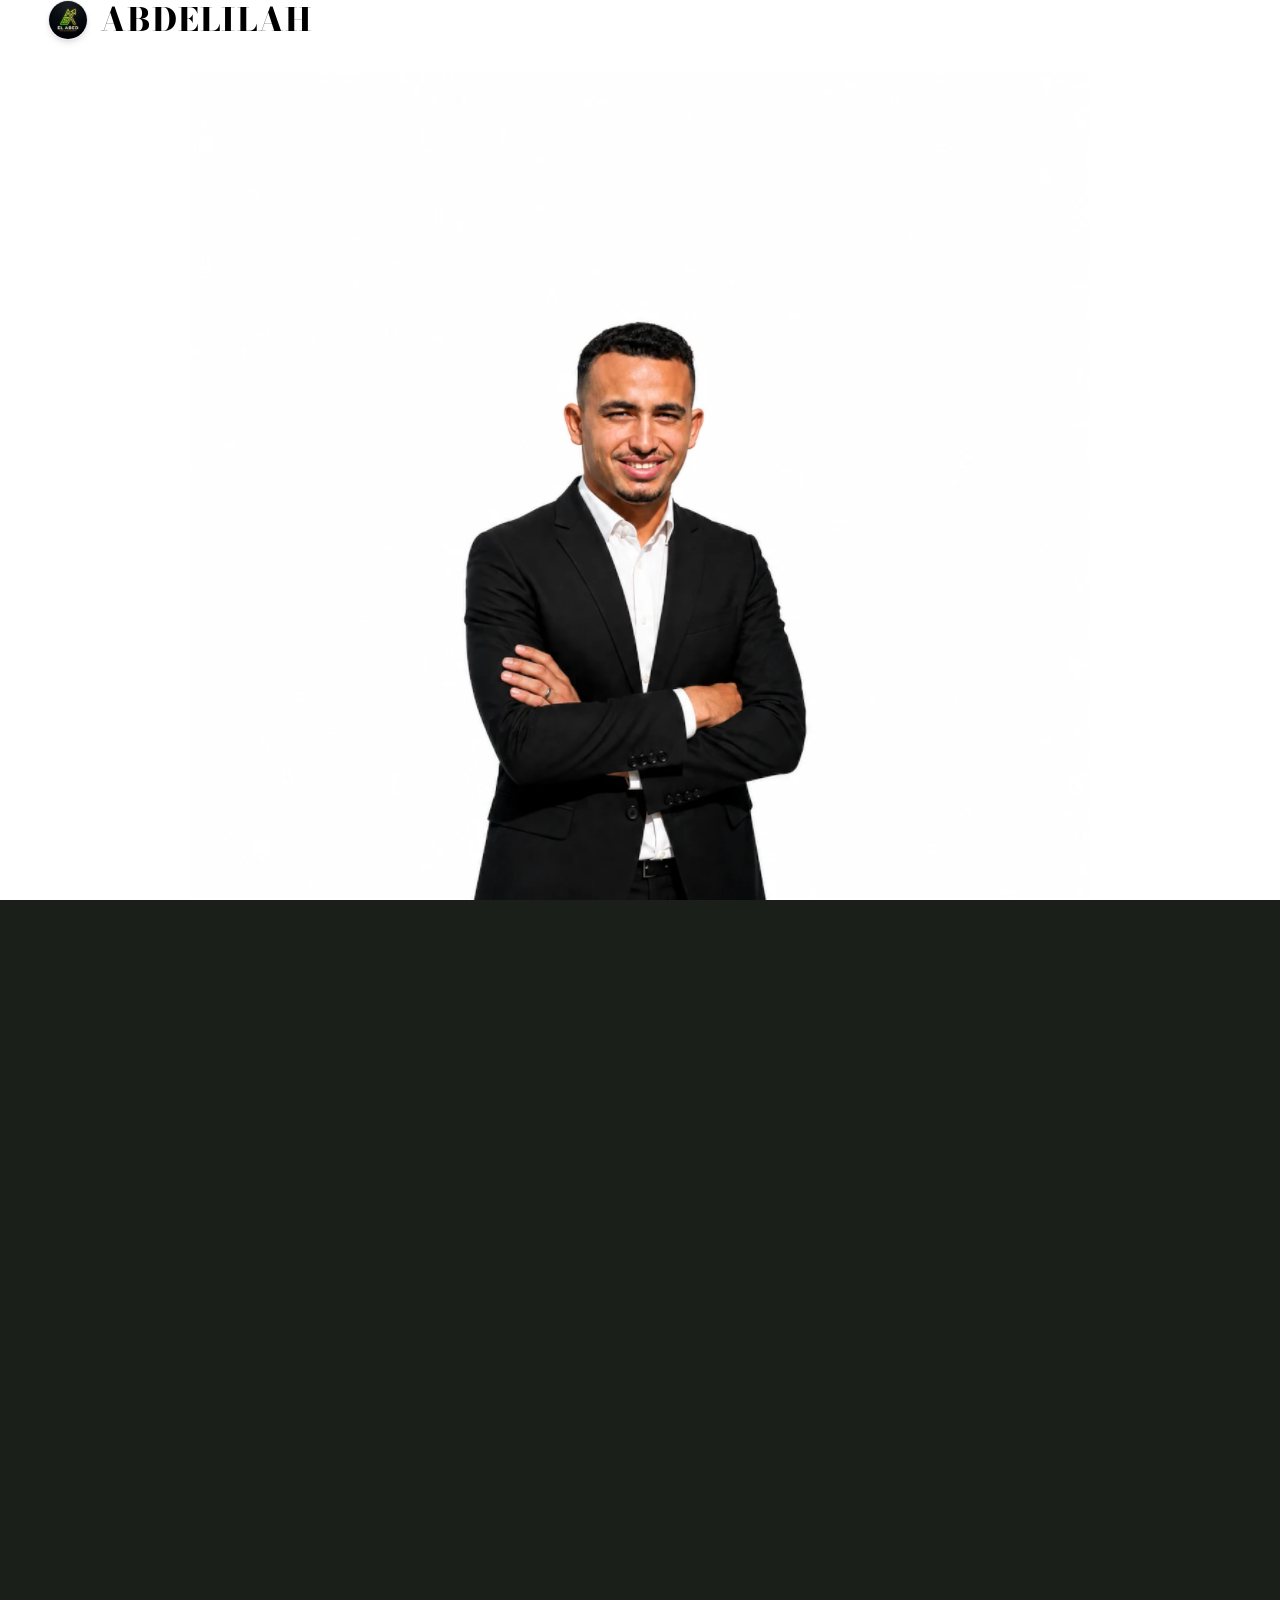
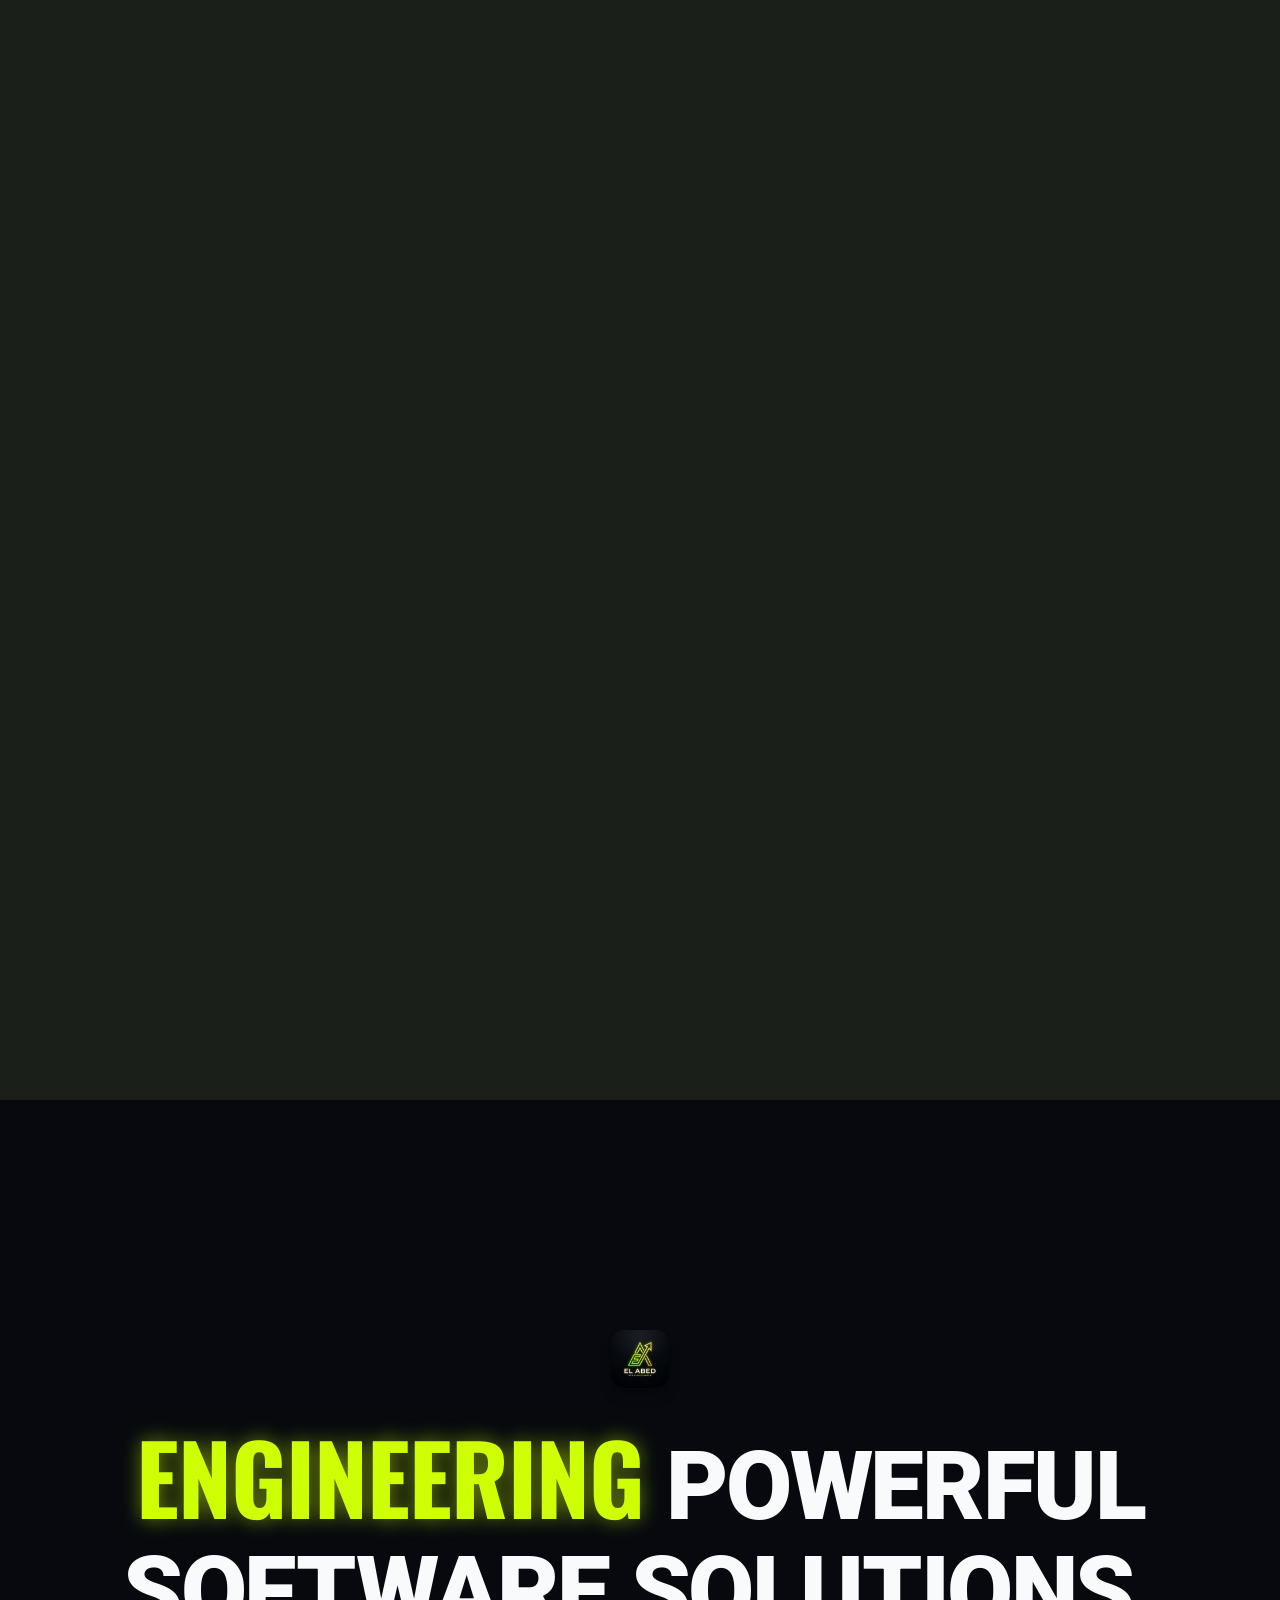
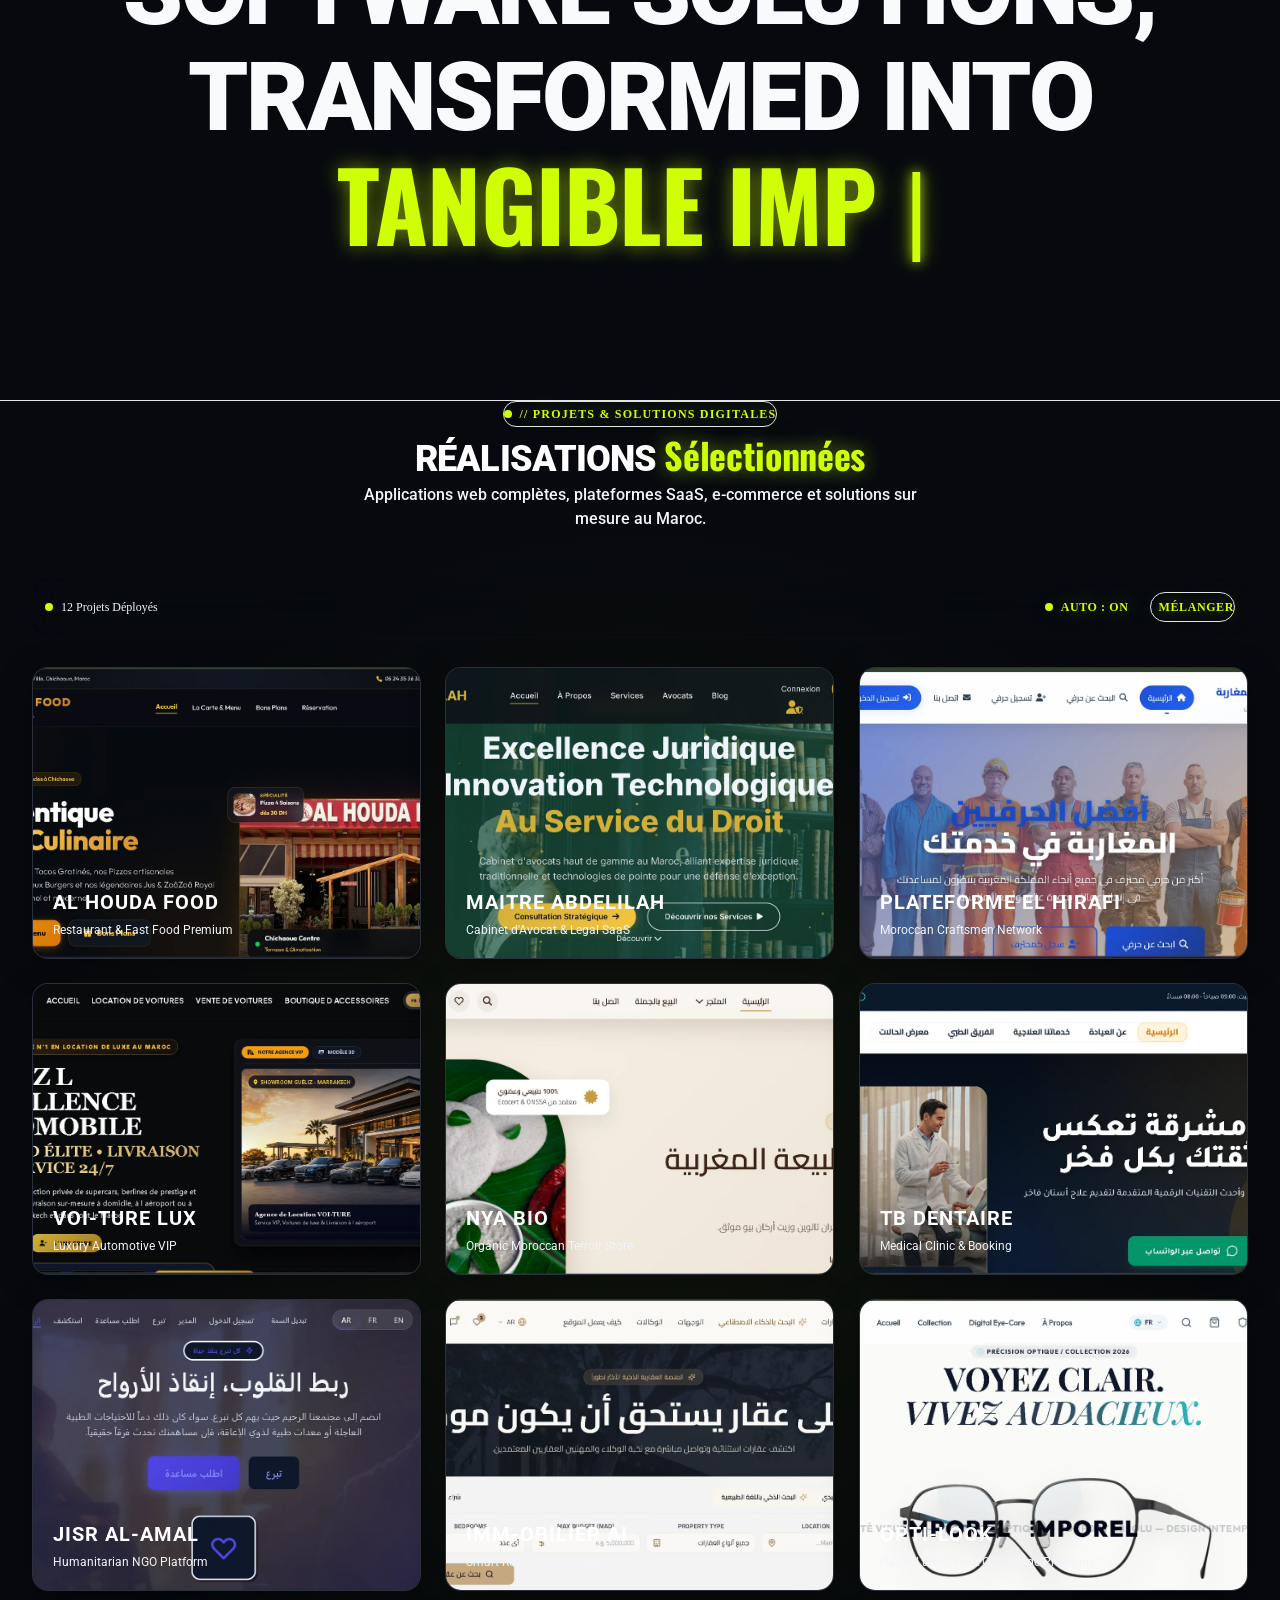
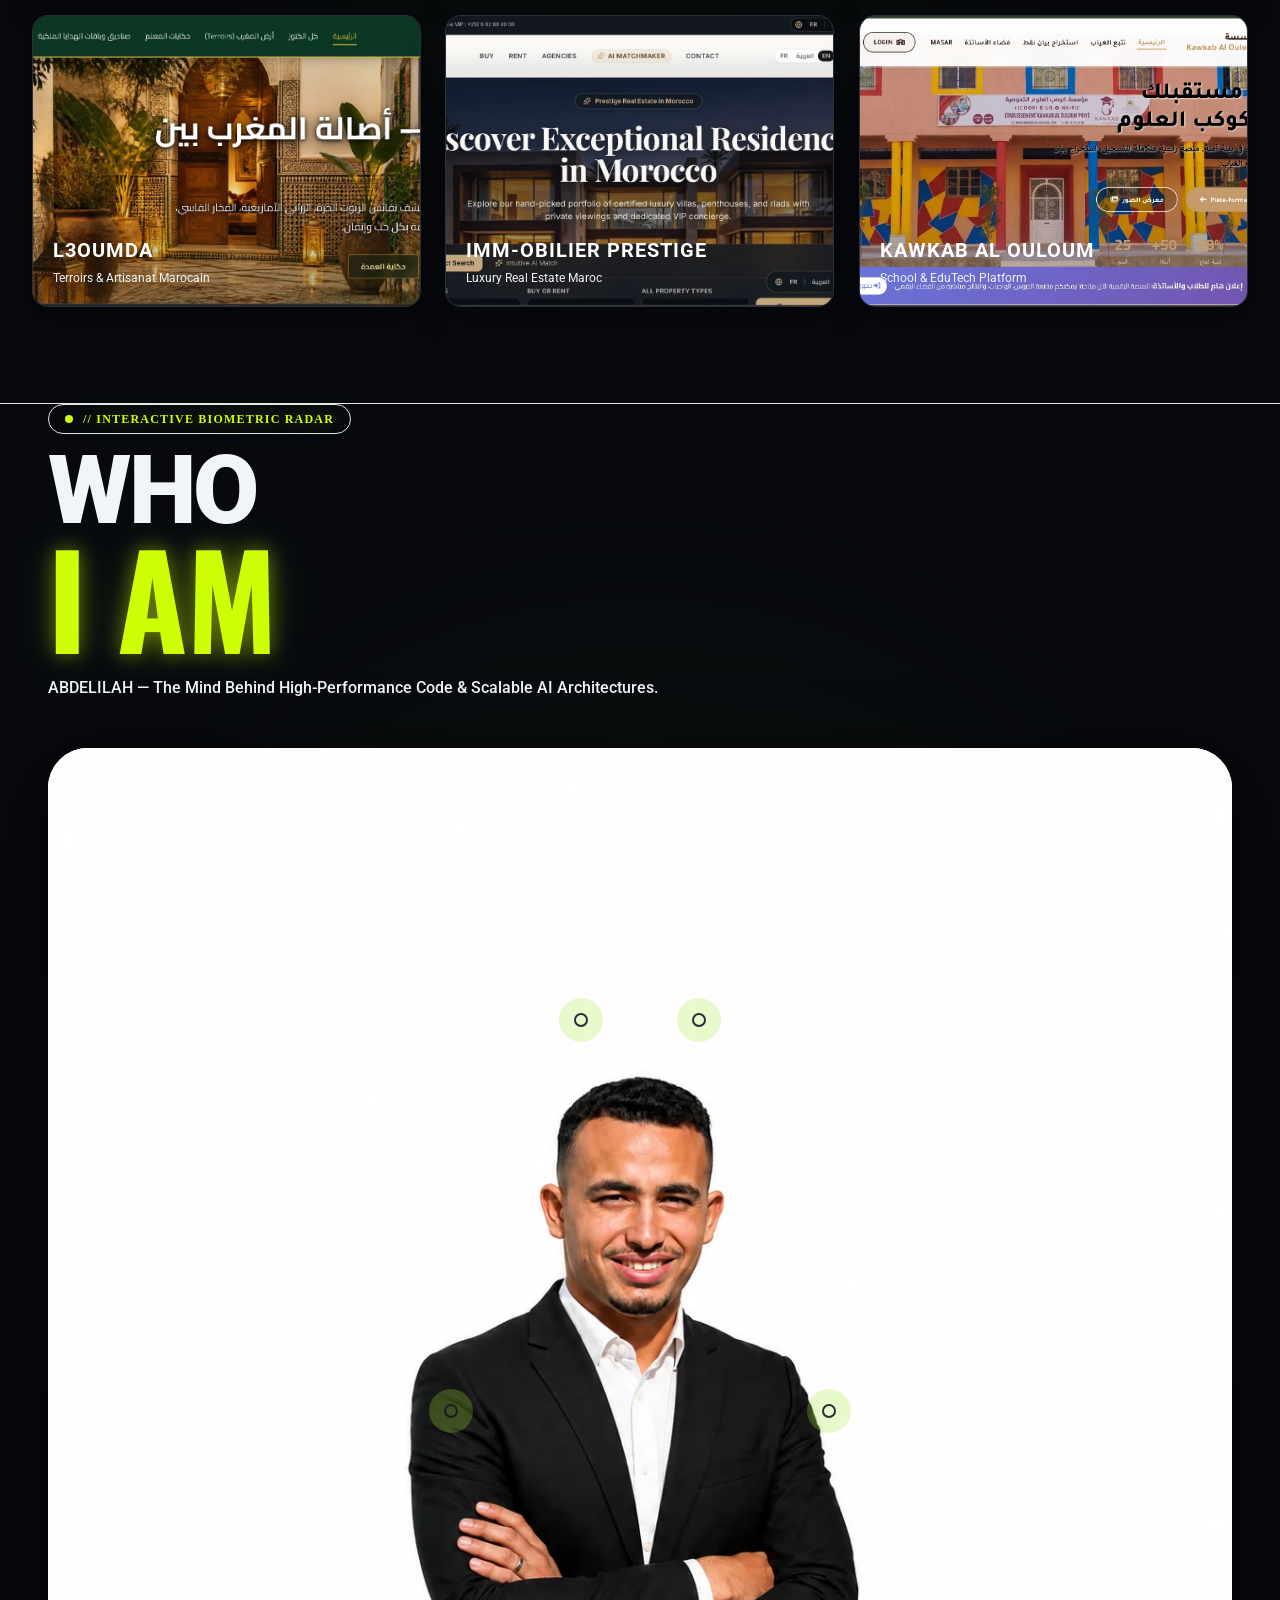
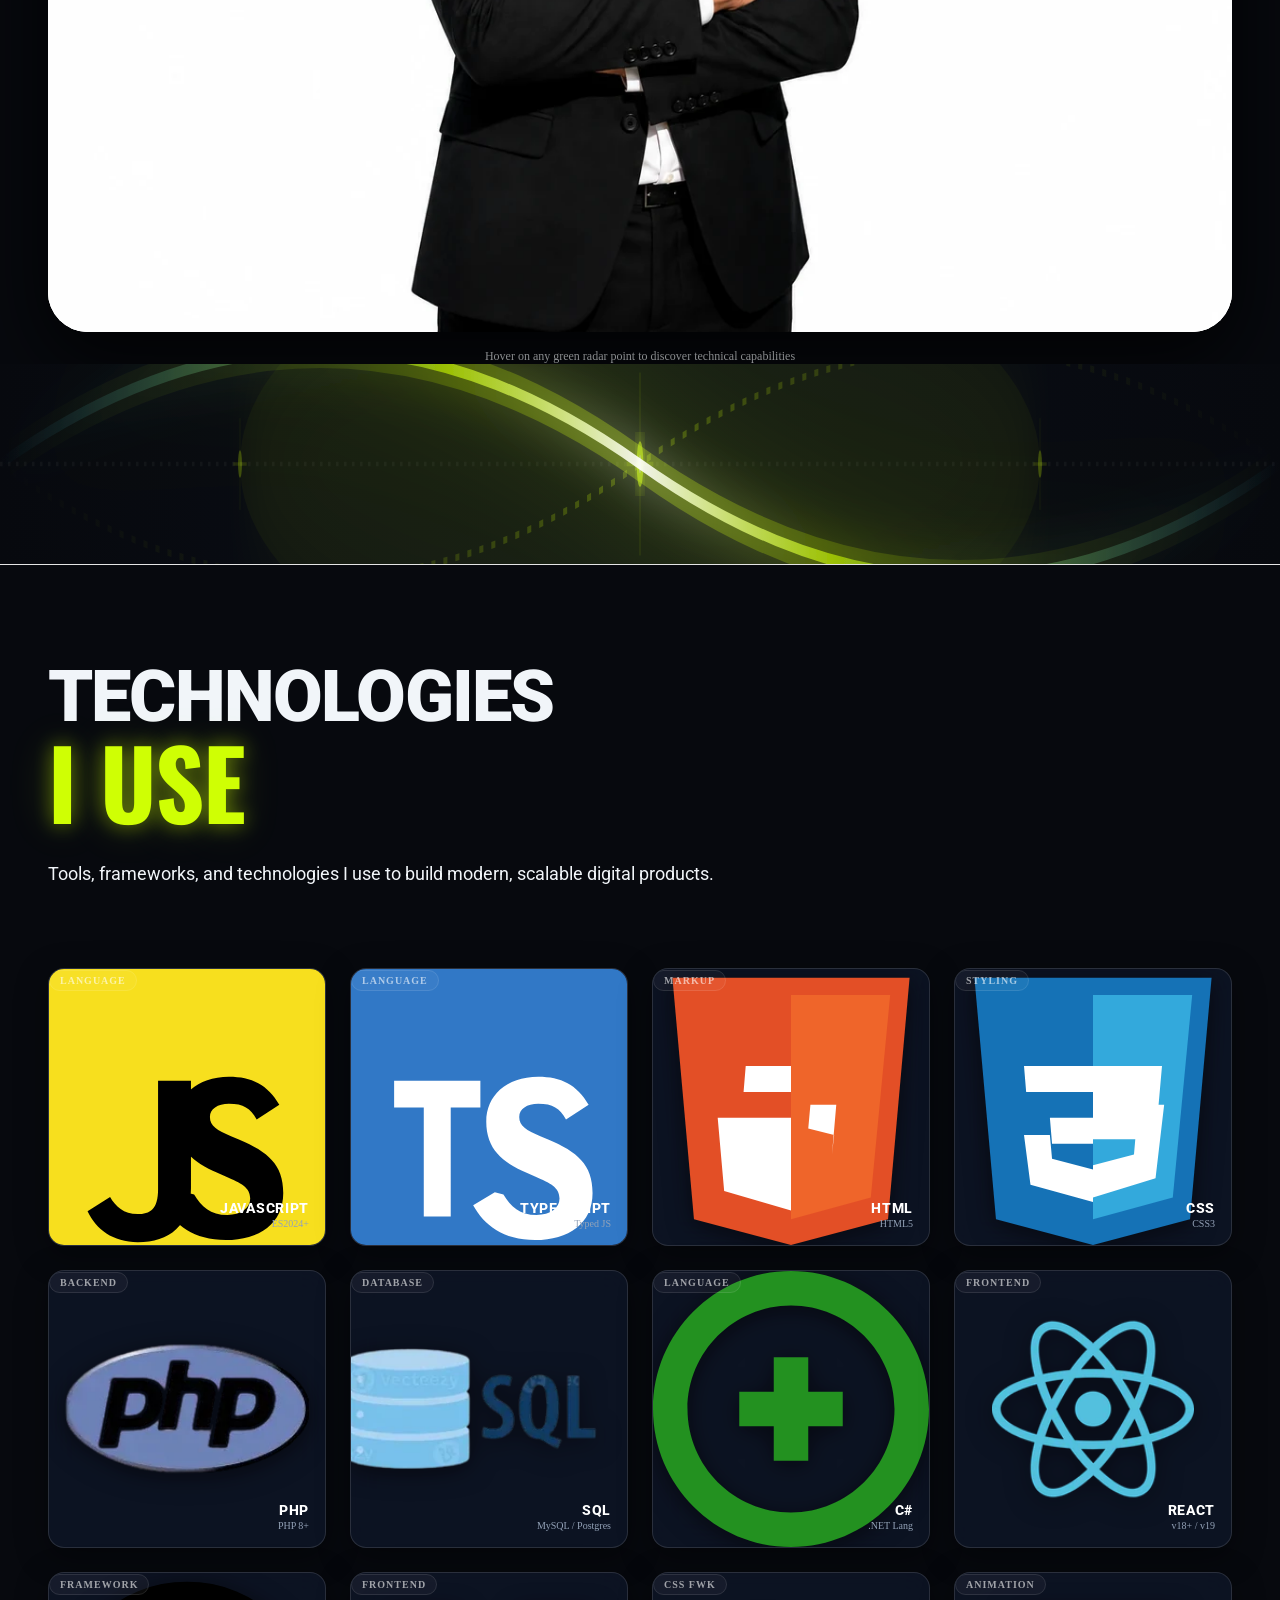
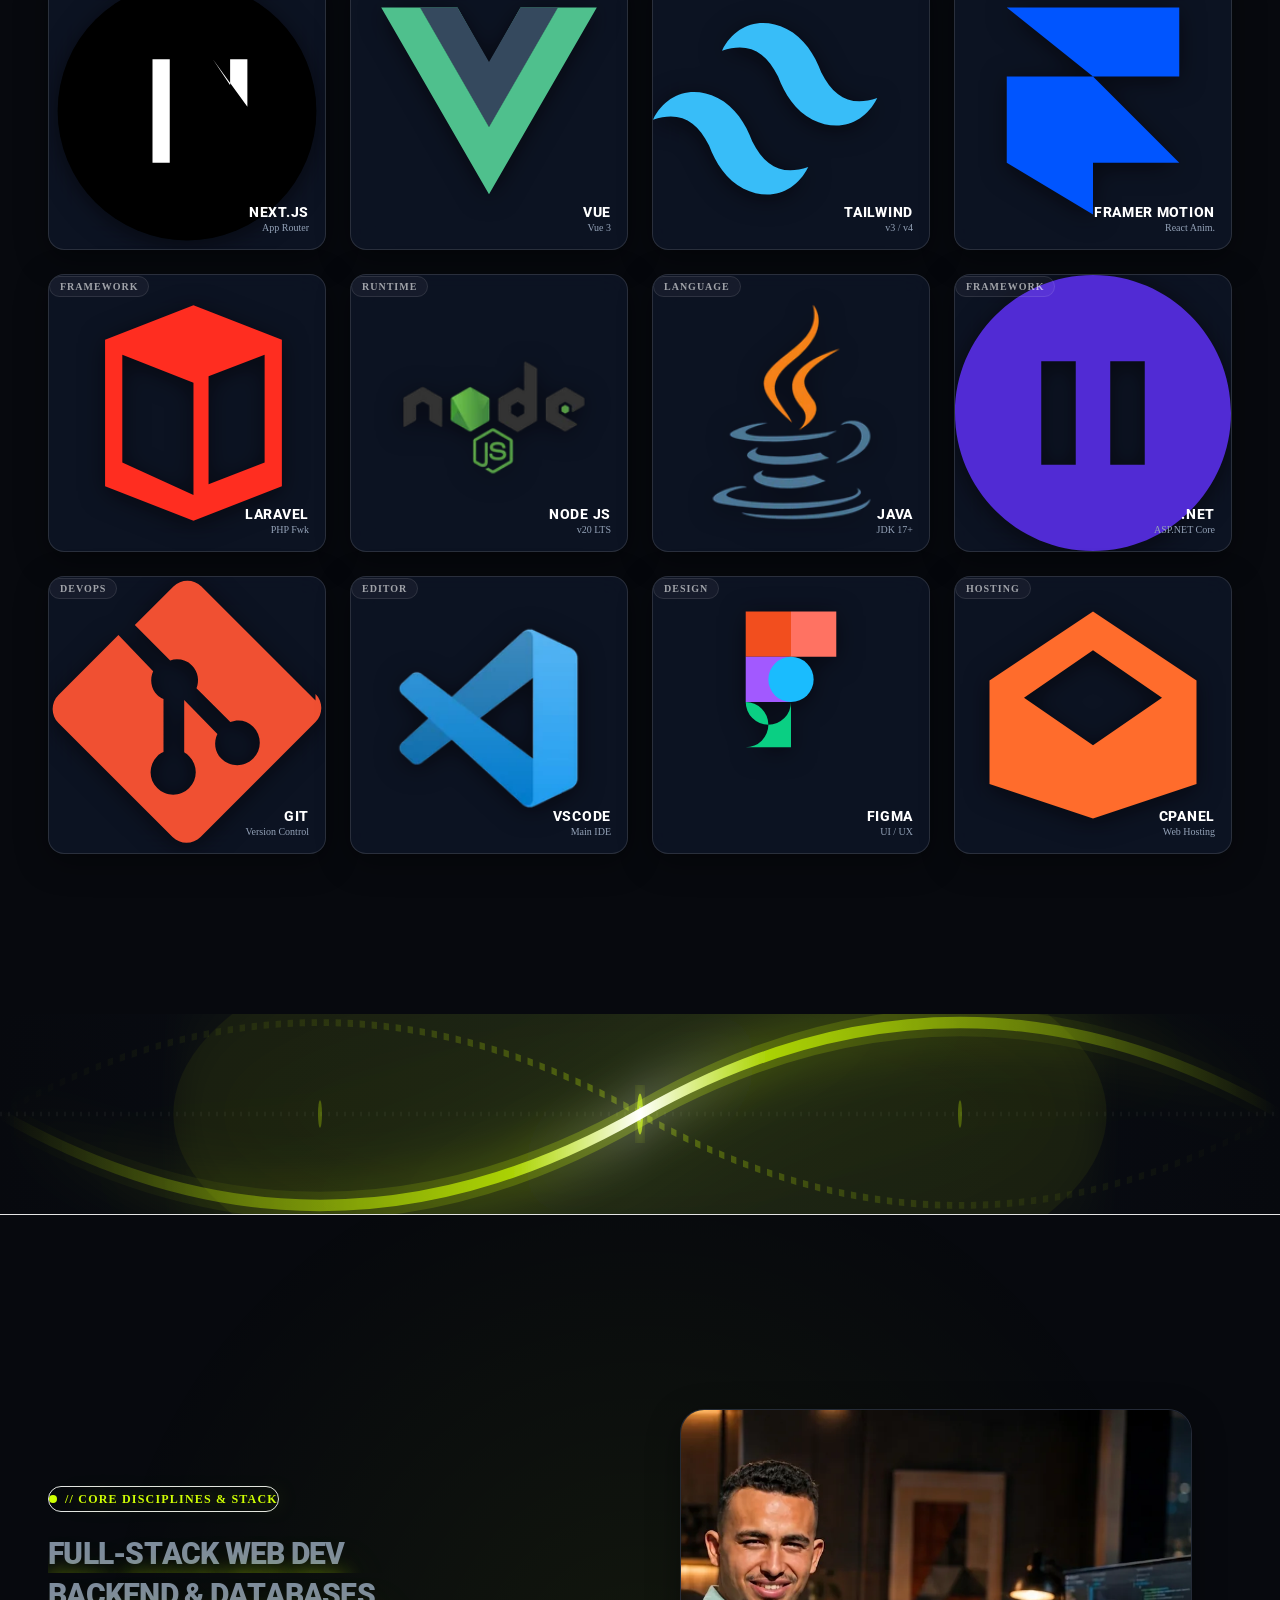
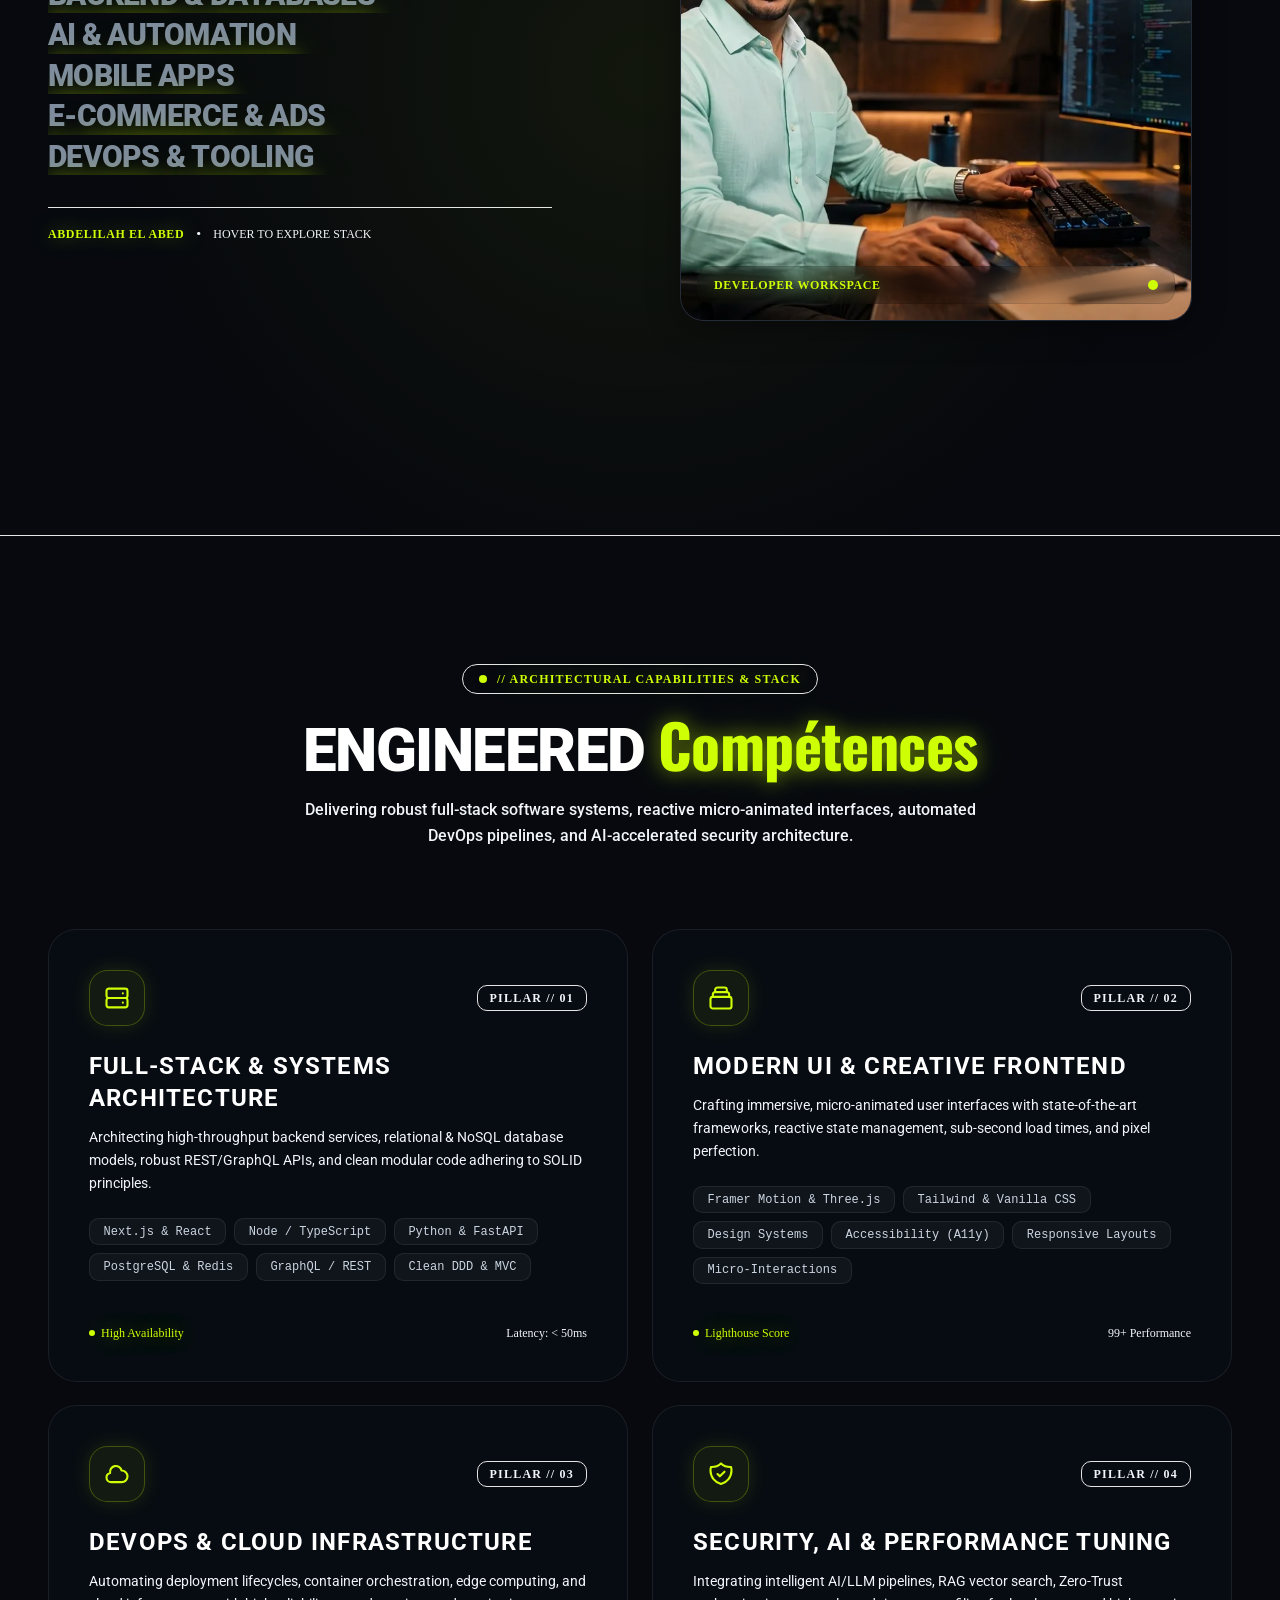
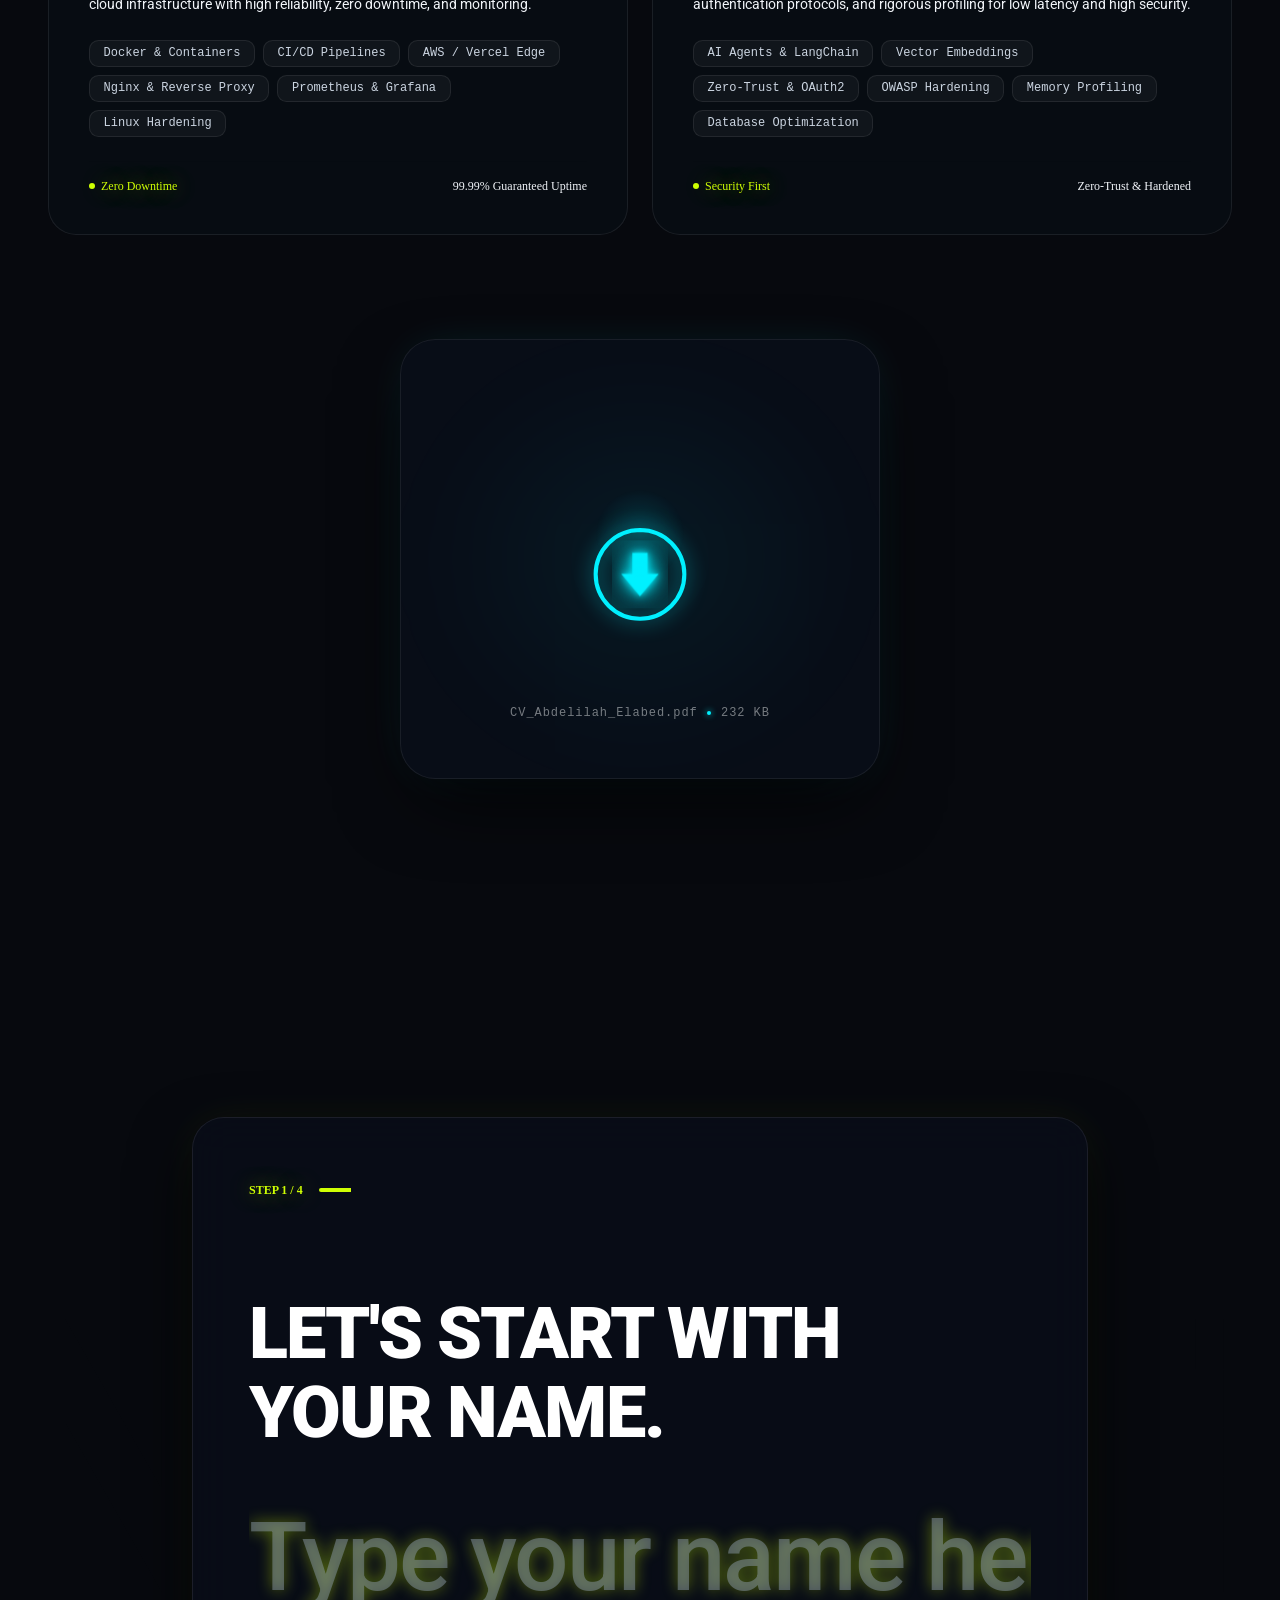
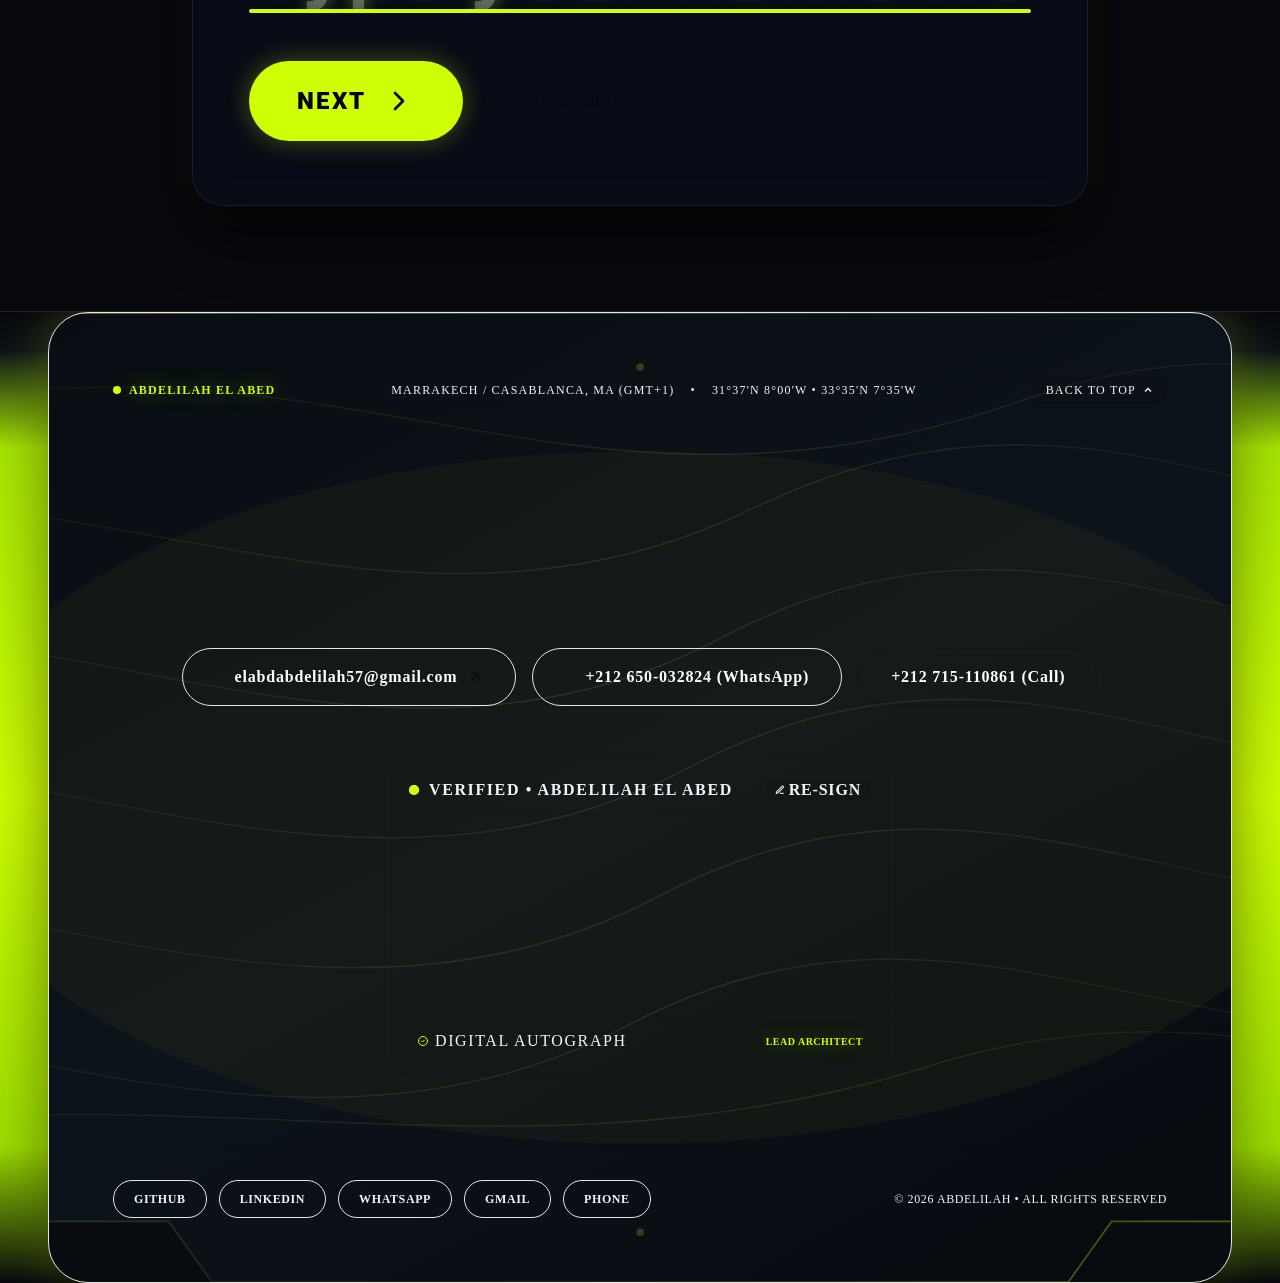
==== commit 152f5485: "Mise a jour du portfolio et nouvelles fonctionnalites" ====
--- a/index.html
+++ b/index.html
@@ -4,7 +4,7 @@
 <head>
     <meta charSet="utf-8" />
     <meta name="viewport" content="width=device-width, initial-scale=1" />
-    
+
     <!-- Primary SEO Metadata -->
     <title>Abdelilah El Abed | Développeur Web Full Stack Casablanca &amp; Maroc</title>
     <meta name="description"
@@ -55,11 +55,11 @@
 
     <!-- Asset Resolver & Fallback Engine -->
     <script>
-        (function() {
+        (function () {
             if (window.location.pathname === '/Port-Folio') {
                 try {
                     window.history.replaceState(null, '', '/Port-Folio/' + window.location.search + window.location.hash);
-                } catch(e) {}
+                } catch (e) { }
             }
 
             var SVG_DATA_MAP = {
@@ -79,7 +79,7 @@
                 "PANEL.svg": 'data:image/svg+xml;utf8,<svg xmlns="http://www.w3.org/2000/svg" viewBox="0 0 128 128"><path fill="%23FF6C2C" d="M64 16L16 48v48l48 16 48-16V48L64 16zm0 18l32 22-32 22-32-22 32-22z"/></svg>'
             };
 
-            window.resolveAssetPath = function(img) {
+            window.resolveAssetPath = function (img) {
                 if (!img || img.__resolving) return;
                 var rawSrc = img.getAttribute('src') || img.src || '';
                 var filename = rawSrc.split('?')[0].split('#')[0].split('/').pop();
@@ -138,7 +138,7 @@
             window.addEventListener('load', scanAndFix);
 
             if (window.MutationObserver) {
-                var observer = new MutationObserver(function(mutations) {
+                var observer = new MutationObserver(function (mutations) {
                     for (var i = 0; i < mutations.length; i++) {
                         var added = mutations[i].addedNodes;
                         for (var j = 0; j < added.length; j++) {
@@ -467,6 +467,27 @@
             box-shadow: 0 0 30px rgba(207, 255, 4, 0.2) !important;
         }
 
+        /* High-Performance FLIP Project Card System */
+        .project-card {
+            will-change: transform;
+            backface-visibility: hidden;
+            -webkit-backface-visibility: hidden;
+            transform-origin: center center;
+            user-select: none;
+            -webkit-user-select: none;
+        }
+
+        .project-card:hover {
+            transform: translateY(-4px) scale(1.01);
+            border-color: rgba(207, 255, 4, 0.6) !important;
+            box-shadow: 0 12px 35px -10px rgba(0, 0, 0, 0.8), 0 0 25px rgba(207, 255, 4, 0.25) !important;
+        }
+
+        .project-card.is-hidden {
+            display: none !important;
+            pointer-events: none !important;
+        }
+
         /* High-Impact Neon Accent & Typography System */
         .text-glow-neon {
             color: #CFFF04 !important;
@@ -543,10 +564,13 @@
         }
 
         @keyframes typewriterCursorBlink {
-            0%, 100% {
+
+            0%,
+            100% {
                 opacity: 1;
                 filter: drop-shadow(0 0 8px rgba(207, 255, 4, 0.9));
             }
+
             50% {
                 opacity: 0;
                 filter: none;
@@ -1611,19 +1635,26 @@
     <main class="relative bg-[#07090E]">
         <header class="fixed top-6 left-0 right-0 z-50 pointer-events-none" style="transform:none">
             <div class="mx-auto px-6 md:px-12 flex items-center justify-between">
-                <a href="#mission" class="flex items-center gap-3 pointer-events-auto group text-decoration-none" style="opacity:1;transform:none" aria-label="Abdelilah El Abed - Accueil">
+                <a href="#mission" class="flex items-center gap-3 pointer-events-auto group text-decoration-none"
+                    style="opacity:1;transform:none" aria-label="Abdelilah El Abed - Accueil">
                     <img src="images/elabed_logo_thumb.webp" alt="Abdelilah El Abed Logo" width="40" height="40"
                         class="w-9 h-9 md:w-10 md:h-10 rounded-full object-cover border border-black/30 shadow-md group-hover:border-[#CFFF04] transition-colors" />
                     <span class="brand-standalone-name">
                         ABDELILAH
                     </span>
                 </a>
-                <nav aria-label="Navigation principale" class="pointer-events-auto hidden md:flex items-center gap-2 px-5 py-2.5 rounded-full bg-[#080C14]/85 backdrop-blur-xl border border-white/10 shadow-[0_8px_32px_0_rgba(0,0,0,0.5)] text-xs font-mono font-semibold">
-                    <a href="#mission" class="px-3 py-1 rounded-full text-slate-300 hover:text-[#CFFF04] hover:bg-white/5 transition-colors">Mission</a>
-                    <a href="#masonry-gallery" class="px-3 py-1 rounded-full text-slate-300 hover:text-[#CFFF04] hover:bg-white/5 transition-colors">Projets</a>
-                    <a href="#tech-specs" class="px-3 py-1 rounded-full text-slate-300 hover:text-[#CFFF04] hover:bg-white/5 transition-colors">Profil</a>
-                    <a href="#competences" class="px-3 py-1 rounded-full text-slate-300 hover:text-[#CFFF04] hover:bg-white/5 transition-colors">Compétences</a>
-                    <a href="#contact" class="px-3.5 py-1 rounded-full text-[#07090E] bg-[#CFFF04] font-bold hover:bg-[#d6ff33] transition-all shadow-[0_0_15px_rgba(207,255,4,0.3)]">Contact</a>
+                <nav aria-label="Navigation principale"
+                    class="pointer-events-auto hidden md:flex items-center gap-2 px-5 py-2.5 rounded-full bg-[#080C14]/85 backdrop-blur-xl border border-white/10 shadow-[0_8px_32px_0_rgba(0,0,0,0.5)] text-xs font-mono font-semibold">
+                    <a href="#mission"
+                        class="px-3 py-1 rounded-full text-slate-300 hover:text-[#CFFF04] hover:bg-white/5 transition-colors">Mission</a>
+                    <a href="#masonry-gallery"
+                        class="px-3 py-1 rounded-full text-slate-300 hover:text-[#CFFF04] hover:bg-white/5 transition-colors">Projets</a>
+                    <a href="#tech-specs"
+                        class="px-3 py-1 rounded-full text-slate-300 hover:text-[#CFFF04] hover:bg-white/5 transition-colors">Profil</a>
+                    <a href="#competences"
+                        class="px-3 py-1 rounded-full text-slate-300 hover:text-[#CFFF04] hover:bg-white/5 transition-colors">Compétences</a>
+                    <a href="#contact"
+                        class="px-3.5 py-1 rounded-full text-[#07090E] bg-[#CFFF04] font-bold hover:bg-[#d6ff33] transition-all shadow-[0_0_15px_rgba(207,255,4,0.3)]">Contact</a>
                 </nav>
             </div>
         </header>
@@ -1691,7 +1722,8 @@
                         <img src="images/elabed_logo.webp" alt="Abdelilah El Abed - Développeur Web Full Stack"
                             width="60" height="60" loading="lazy" decoding="async"
                             class="h-16 w-16 object-contain rounded-xl shadow-lg border border-white/10 mb-4" />
-                        <div class="inline-flex items-center gap-2 px-3.5 py-1.5 rounded-full border border-[#CFFF04]/30 bg-[#CFFF04]/10 text-[#CFFF04] text-[11px] font-mono font-bold tracking-widest uppercase shadow-[0_0_20px_rgba(207,255,4,0.15)] backdrop-blur-md">
+                        <div
+                            class="inline-flex items-center gap-2 px-3.5 py-1.5 rounded-full border border-[#CFFF04]/30 bg-[#CFFF04]/10 text-[#CFFF04] text-[11px] font-mono font-bold tracking-widest uppercase shadow-[0_0_20px_rgba(207,255,4,0.15)] backdrop-blur-md">
                             <span class="w-2 h-2 rounded-full bg-[#CFFF04] animate-ping"></span>
                             <span>Abdelilah El Abed // Développeur Web Full Stack Casablanca &amp; Maroc</span>
                         </div>
@@ -1699,2461 +1731,2561 @@
                     <div class="text-center">
                         <h1
                             class="text-4xl md:text-6xl lg:text-7xl font-black uppercase tracking-tight text-balance leading-[1.15] xl:text-8xl">
-                            <span class="sr-only">Abdelilah El Abed — Développeur Web Full Stack Casablanca &amp; Maroc (PHP, Laravel, React, Next.js) : </span>
-                            <span
-                                class="text-[#CFFF04] text-glow-neon font-brier leading-[1.1]">ENGINEERING</span> POWERFUL<br />
+                            <span class="sr-only">Abdelilah El Abed — Développeur Web Full Stack Casablanca &amp; Maroc
+                                (PHP, Laravel, React, Next.js) : </span>
+                            <span class="text-[#CFFF04] text-glow-neon font-brier leading-[1.1]">ENGINEERING</span>
+                            POWERFUL<br />
                             SOFTWARE SOLUTIONS,<br />
                             TRANSFORMED INTO<br />
-                            <span class="typewriter-box" aria-label="Engineering powerful software solutions, transformed into code, success, and tangible impact">
-                                <span id="hero-typewriter-text" class="text-[#CFFF04] text-glow-neon font-brier leading-[1.1]">CODE</span><span id="hero-typewriter-cursor" class="typewriter-cursor is-blinking" aria-hidden="true">|</span>
+                            <span class="typewriter-box"
+                                aria-label="Engineering powerful software solutions, transformed into code, success, and tangible impact">
+                                <span id="hero-typewriter-text"
+                                    class="text-[#CFFF04] text-glow-neon font-brier leading-[1.1]">CODE</span><span
+                                    id="hero-typewriter-cursor" class="typewriter-cursor is-blinking"
+                                    aria-hidden="true">|</span>
                             </span>
                         </h1>
-                        <p class="mt-8 text-base sm:text-lg md:text-xl text-slate-300 max-w-3xl mx-auto font-medium leading-relaxed">
-                            <strong class="text-white font-bold">Abdelilah El Abed</strong> — Développeur Web Full Stack au Maroc (Marrakech &amp; Casablanca). Spécialiste dans la conception d'architectures web robustes, d'API REST performantes, de solutions backend PHP &amp; Laravel, et d'interfaces réactives modernes avec React &amp; Next.js.
+                        <p
+                            class="mt-8 text-base sm:text-lg md:text-xl text-slate-300 max-w-3xl mx-auto font-medium leading-relaxed">
+                            <strong class="text-white font-bold">Abdelilah El Abed</strong> — Développeur Web Full Stack
+                            au Maroc (Marrakech &amp; Casablanca). Spécialiste dans la conception d'architectures web
+                            robustes, d'API REST performantes, de solutions backend PHP &amp; Laravel, et d'interfaces
+                            réactives modernes avec React &amp; Next.js.
                         </p>
                         <div class="mt-8 flex flex-wrap items-center justify-center gap-4">
-                            <a href="#masonry-gallery" class="inline-flex items-center gap-2 px-6 py-3 rounded-full bg-[#CFFF04] text-black font-mono font-bold text-xs uppercase tracking-wider hover:bg-[#d6ff33] transition-all shadow-[0_0_20px_rgba(207,255,4,0.3)] hover:scale-105">
+                            <a href="#masonry-gallery"
+                                class="inline-flex items-center gap-2 px-6 py-3 rounded-full bg-[#CFFF04] text-black font-mono font-bold text-xs uppercase tracking-wider hover:bg-[#d6ff33] transition-all shadow-[0_0_20px_rgba(207,255,4,0.3)] hover:scale-105">
                                 <span>Explorer mes réalisations</span>
-                                <svg class="w-4 h-4" fill="none" stroke="currentColor" viewBox="0 0 24 24"><path stroke-linecap="round" stroke-linejoin="round" stroke-width="2.5" d="M19 9l-7 7-7-7"></path></svg>
+                                <svg class="w-4 h-4" fill="none" stroke="currentColor" viewBox="0 0 24 24">
+                                    <path stroke-linecap="round" stroke-linejoin="round" stroke-width="2.5"
+                                        d="M19 9l-7 7-7-7"></path>
+                                </svg>
                             </a>
-                            <a href="#contact" class="inline-flex items-center gap-2 px-6 py-3 rounded-full bg-white/5 border border-white/15 text-white font-mono font-bold text-xs uppercase tracking-wider hover:border-[#CFFF04]/50 hover:bg-[#CFFF04]/10 transition-all">
+                            <a href="#contact"
+                                class="inline-flex items-center gap-2 px-6 py-3 rounded-full bg-white/5 border border-white/15 text-white font-mono font-bold text-xs uppercase tracking-wider hover:border-[#CFFF04]/50 hover:bg-[#CFFF04]/10 transition-all">
                                 <span>Me contacter</span>
                             </a>
                         </div>
                     </div>
                 </div>
             </section>
-            <section id="masonry-gallery" class="relative" style="height:400vh">
-                <div class="sticky top-0 h-screen w-full overflow-hidden bg-[#07090E]">
-                    <div style="transform:none" class="relative w-full max-w-[1400px] mx-auto px-4 md:px-8 py-10 md:py-16">
-                        
-                        <!-- Section Heading -->
-                        <div class="flex flex-col items-center text-center mb-6 md:mb-8">
+            <section id="masonry-gallery"
+                class="relative w-full py-16 md:py-24 bg-[#07090E] border-t border-slate-800/40 bg-ambient-glow overflow-visible">
+                <div class="relative w-full max-w-[1400px] mx-auto px-4 sm:px-6 md:px-8">
+
+                    <!-- Section Heading -->
+                    <div class="flex flex-col items-center text-center mb-8 md:mb-12">
+                        <div
+                            class="inline-flex items-center gap-2 px-3.5 py-1 rounded-full border border-[#CFFF04]/30 bg-[#CFFF04]/10 text-[#CFFF04] text-xs font-mono font-bold tracking-widest uppercase mb-2 backdrop-blur-md">
+                            <span class="w-2 h-2 rounded-full bg-[#CFFF04] animate-ping"></span>
+                            <span>// PROJETS &amp; SOLUTIONS DIGITALES</span>
+                        </div>
+                        <h2
+                            class="text-2xl sm:text-3xl md:text-4xl lg:text-5xl font-black uppercase tracking-tight text-white">
+                            RÉALISATIONS <span
+                                class="text-[#CFFF04] text-glow-neon font-brier normal-case">Sélectionnées</span>
+                        </h2>
+                        <p class="text-slate-400 text-xs sm:text-sm md:text-base max-w-xl font-medium mt-1">
+                            Applications web complètes, plateformes SaaS, e-commerce et solutions sur mesure au
+                            Maroc.
+                        </p>
+                    </div>
+
+                    <!-- Interactive Shuffle Controls & Category Filter Bar -->
+                    <div
+                        class="flex flex-wrap items-center justify-between gap-4 mb-8 p-3 rounded-2xl bg-white/[0.03] border border-white/10 backdrop-blur-xl">
+                        <!-- Category Filter Tabs -->
+                        <div class="flex flex-wrap items-center gap-2">
+                            <button type="button" data-filter="all" onclick="window.performFilterShuffle('all')"
+                                class="project-filter-btn px-4 py-1.5 rounded-full text-xs font-mono font-bold uppercase tracking-wider transition-all duration-300 bg-[#CFFF04] text-black shadow-[0_0_15px_rgba(207,255,4,0.4)] cursor-pointer">
+                                Tous (12)
+                            </button>
+                            <button type="button" data-filter="saas" onclick="window.performFilterShuffle('saas')"
+                                class="project-filter-btn px-4 py-1.5 rounded-full text-xs font-mono font-bold uppercase tracking-wider transition-all duration-300 bg-white/5 text-slate-300 hover:text-white border border-white/10 hover:border-[#CFFF04]/40 cursor-pointer">
+                                SaaS &amp; AI
+                            </button>
+                            <button type="button" data-filter="ecommerce"
+                                onclick="window.performFilterShuffle('ecommerce')"
+                                class="project-filter-btn px-4 py-1.5 rounded-full text-xs font-mono font-bold uppercase tracking-wider transition-all duration-300 bg-white/5 text-slate-300 hover:text-white border border-white/10 hover:border-[#CFFF04]/40 cursor-pointer">
+                                E-Commerce &amp; Terroir
+                            </button>
+                            <button type="button" data-filter="services"
+                                onclick="window.performFilterShuffle('services')"
+                                class="project-filter-btn px-4 py-1.5 rounded-full text-xs font-mono font-bold uppercase tracking-wider transition-all duration-300 bg-white/5 text-slate-300 hover:text-white border border-white/10 hover:border-[#CFFF04]/40 cursor-pointer">
+                                Santé, Droit &amp; Luxe
+                            </button>
+                        </div>
+
+                        <!-- Card Shuffle Trigger & Auto-Shuffle Controls -->
+                        <div class="flex items-center gap-2 sm:gap-3 ml-auto">
+                            <!-- 21st.dev Style Auto-Shuffle Toggle -->
+                            <button id="btn-toggle-auto-shuffle" type="button" onclick="window.toggleAutoShuffle()"
+                                class="inline-flex items-center gap-2 px-3 sm:px-4 py-1.5 sm:py-2 rounded-full bg-white/5 hover:bg-[#CFFF04]/10 text-slate-300 hover:text-[#CFFF04] border border-white/10 hover:border-[#CFFF04]/40 font-mono font-bold text-xs uppercase tracking-wider transition-all duration-300 cursor-pointer"
+                                title="Activer / Suspendre le mélange automatique">
+                                <span id="auto-shuffle-pulse"
+                                    class="w-2 h-2 rounded-full bg-[#CFFF04] shadow-[0_0_8px_#CFFF04] animate-pulse"></span>
+                                <span id="auto-shuffle-text" class="text-[11px] text-[#CFFF04]">Auto : ON</span>
+                            </button>
+
+                            <button id="btn-shuffle-projects" type="button" onclick="window.performCardShuffle()"
+                                class="inline-flex items-center gap-2 px-3.5 sm:px-5 py-1.5 sm:py-2 rounded-full bg-[#CFFF04]/10 hover:bg-[#CFFF04] text-[#CFFF04] hover:text-black border border-[#CFFF04]/40 hover:border-[#CFFF04] font-mono font-bold text-xs uppercase tracking-wider transition-all duration-300 shadow-[0_0_20px_rgba(207,255,4,0.15)] hover:shadow-[0_0_25px_rgba(207,255,4,0.5)] active:scale-95 cursor-pointer"
+                                title="Cliquez pour mélanger la disposition des cartes (Shuffle Animation)">
+                                <svg class="shuffle-icon w-3.5 h-3.5 transition-transform duration-500"
+                                    viewBox="0 0 24 24" fill="none" stroke="currentColor" stroke-width="2.5"
+                                    stroke-linecap="round" stroke-linejoin="round">
+                                    <polyline points="16 3 21 3 21 8"></polyline>
+                                    <line x1="4" y1="20" x2="21" y2="3"></line>
+                                    <polyline points="21 16 21 21 16 21"></polyline>
+                                    <line x1="15" y1="15" x2="21" y2="21"></line>
+                                    <line x1="4" y1="4" x2="9" y2="9"></line>
+                                </svg>
+                                <span>Mélanger</span>
+                            </button>
+                        </div>
+                    </div>
+
+                    <!-- Unified FLIP CSS Grid with all 12 project cards -->
+                    <div id="projects-grid"
+                        class="grid grid-cols-1 sm:grid-cols-2 lg:grid-cols-3 xl:grid-cols-4 gap-6 w-full relative">
+                        <!-- PROJECT 1: Kawkab Al Ouloum -->
+                        <a href="https://edu-institution-blue.vercel.app/" target="_blank" rel="noopener noreferrer"
+                            data-category="saas" data-id="proj-1"
+                            class="project-card group relative overflow-hidden rounded-2xl glass-card transition-all duration-500 w-full aspect-[4/3] block cursor-pointer select-none"
+                            style="opacity:1;transform:none">
+                            <img alt="Kawkab Al Ouloum - Plateforme de gestion scolaire Laravel" loading="lazy"
+                                decoding="async" width="1471" height="836"
+                                class="object-cover w-full h-full transition-transform duration-700 group-hover:scale-105"
+                                style="position:absolute;height:100%;width:100%;left:0;top:0;right:0;bottom:0;color:transparent"
+                                src="images/project1.webp" />
                             <div
-                                class="inline-flex items-center gap-2 px-3.5 py-1 rounded-full border border-[#CFFF04]/30 bg-[#CFFF04]/10 text-[#CFFF04] text-xs font-mono font-bold tracking-widest uppercase mb-2 backdrop-blur-md">
-                                <span class="w-2 h-2 rounded-full bg-[#CFFF04] animate-ping"></span>
-                                <span>// PROJETS &amp; SOLUTIONS DIGITALES</span>
-                            </div>
-                            <h2 class="text-2xl sm:text-3xl md:text-4xl lg:text-5xl font-black uppercase tracking-tight text-white">
-                                RÉALISATIONS <span class="text-[#CFFF04] text-glow-neon font-brier normal-case">Sélectionnées</span>
-                            </h2>
-                            <p class="text-slate-400 text-xs sm:text-sm md:text-base max-w-xl font-medium mt-1">
-                                Applications web complètes, plateformes SaaS, e-commerce et solutions sur mesure au Maroc.
-                            </p>
+                                class="absolute inset-0 bg-gradient-to-t from-[#07090E]/95 via-[#07090E]/40 to-transparent opacity-85 group-hover:opacity-95 transition-opacity">
+                            </div>
+                            <div class="absolute top-4 left-4 flex gap-2">
+                                <span
+                                    class="text-[10px] font-bold uppercase tracking-widest text-[#CFFF04] bg-[#07090E]/80 backdrop-blur-md px-2.5 py-1 rounded-full border border-[#CFFF04]/40 shadow-[0_0_12px_rgba(207,255,4,0.2)]">EduTech
+                                    &amp; SaaS</span>
+                            </div>
+                            <div class="absolute bottom-0 left-0 right-0 p-5 flex flex-col gap-1.5">
+                                <div class="flex items-center justify-between">
+                                    <h3
+                                        class="text-lg md:text-xl font-bold text-white group-hover:text-[#CFFF04] transition-colors">
+                                        Kawkab Al Ouloum</h3>
+                                    <svg class="w-4 h-4 text-[#CFFF04] opacity-0 group-hover:opacity-100 group-hover:translate-x-1 transition-all duration-300"
+                                        fill="none" stroke="currentColor" viewBox="0 0 24 24">
+                                        <path stroke-linecap="round" stroke-linejoin="round" stroke-width="2"
+                                            d="M14 5l7 7m0 0l-7 7m7-7H3"></path>
+                                    </svg>
+                                </div>
+                                <p class="text-xs text-slate-300 line-clamp-1">Plateforme intégrée de gestion
+                                    scolaire &amp; espace numérique.</p>
+                                <div class="flex flex-wrap gap-1.5 pt-1">
+                                    <span
+                                        class="text-[9px] font-medium text-slate-300 bg-white/10 px-2 py-0.5 rounded backdrop-blur-sm">Laravel</span>
+                                    <span
+                                        class="text-[9px] font-medium text-slate-300 bg-white/10 px-2 py-0.5 rounded backdrop-blur-sm">MySQL</span>
+                                    <span
+                                        class="text-[9px] font-medium text-[#CFFF04] bg-[#CFFF04]/10 px-2 py-0.5 rounded border border-[#CFFF04]/30">Tailwind</span>
+                                </div>
+                            </div>
+                        </a>
+
+                        <!-- PROJECT 2: TB Dentaire -->
+                        <a href="https://tbdentaire.com/" target="_blank" rel="noopener noreferrer"
+                            data-category="services" data-id="proj-2"
+                            class="project-card group relative overflow-hidden rounded-2xl glass-card transition-all duration-500 w-full aspect-[4/3] block cursor-pointer select-none"
+                            style="opacity:1;transform:none">
+                            <img alt="TB Dentaire Clinic - Application médicale et prise de rendez-vous React"
+                                loading="lazy" decoding="async" width="1884" height="825"
+                                class="object-cover w-full h-full transition-transform duration-700 group-hover:scale-105"
+                                style="position:absolute;height:100%;width:100%;left:0;top:0;right:0;bottom:0;color:transparent"
+                                src="images/project2.webp" />
+                            <div
+                                class="absolute inset-0 bg-gradient-to-t from-[#07090E]/95 via-[#07090E]/40 to-transparent opacity-85 group-hover:opacity-95 transition-opacity">
+                            </div>
+                            <div class="absolute top-4 left-4 flex gap-2">
+                                <span
+                                    class="text-[10px] font-bold uppercase tracking-widest text-[#CFFF04] bg-[#07090E]/80 backdrop-blur-md px-2.5 py-1 rounded-full border border-[#CFFF04]/40 shadow-[0_0_12px_rgba(207,255,4,0.2)]">HealthTech
+                                    &amp; Booking</span>
+                            </div>
+                            <div class="absolute bottom-0 left-0 right-0 p-5 flex flex-col gap-1.5">
+                                <div class="flex items-center justify-between">
+                                    <h3
+                                        class="text-lg md:text-xl font-bold text-white group-hover:text-[#CFFF04] transition-colors">
+                                        TB Dentaire Clinic</h3>
+                                    <svg class="w-4 h-4 text-[#CFFF04] opacity-0 group-hover:opacity-100 group-hover:translate-x-1 transition-all duration-300"
+                                        fill="none" stroke="currentColor" viewBox="0 0 24 24">
+                                        <path stroke-linecap="round" stroke-linejoin="round" stroke-width="2"
+                                            d="M14 5l7 7m0 0l-7 7m7-7H3"></path>
+                                    </svg>
+                                </div>
+                                <p class="text-xs text-slate-300 line-clamp-1">Cabinet dentaire &amp; esthétique
+                                    avec prise de RDV en ligne.</p>
+                                <div class="flex flex-wrap gap-1.5 pt-1">
+                                    <span
+                                        class="text-[9px] font-medium text-slate-300 bg-white/10 px-2 py-0.5 rounded backdrop-blur-sm">React</span>
+                                    <span
+                                        class="text-[9px] font-medium text-slate-300 bg-white/10 px-2 py-0.5 rounded backdrop-blur-sm">Next.js</span>
+                                    <span
+                                        class="text-[9px] font-medium text-[#CFFF04] bg-[#CFFF04]/10 px-2 py-0.5 rounded border border-[#CFFF04]/30">UI/UX
+                                        Design</span>
+                                </div>
+                            </div>
+                        </a>
+
+                        <!-- PROJECT 3: Voi-Ture Lux -->
+                        <a href="https://voi-ture.vercel.app/" target="_blank" rel="noopener noreferrer"
+                            data-category="services" data-id="proj-3"
+                            class="project-card group relative overflow-hidden rounded-2xl glass-card transition-all duration-500 w-full aspect-[4/3] block cursor-pointer select-none"
+                            style="opacity:1;transform:none">
+                            <img alt="Voi-Ture Lux - Plateforme de location automobile premium Next.js" loading="lazy"
+                                decoding="async" width="1858" height="826"
+                                class="object-cover w-full h-full transition-transform duration-700 group-hover:scale-105"
+                                style="position:absolute;height:100%;width:100%;left:0;top:0;right:0;bottom:0;color:transparent"
+                                src="images/project3.webp" />
+                            <div
+                                class="absolute inset-0 bg-gradient-to-t from-[#07090E]/95 via-[#07090E]/40 to-transparent opacity-85 group-hover:opacity-95 transition-opacity">
+                            </div>
+                            <div class="absolute top-4 left-4 flex gap-2">
+                                <span
+                                    class="text-[10px] font-bold uppercase tracking-widest text-[#CFFF04] bg-[#07090E]/80 backdrop-blur-md px-2.5 py-1 rounded-full border border-[#CFFF04]/40 shadow-[0_0_12px_rgba(207,255,4,0.2)]">Luxury
+                                    Automotive</span>
+                            </div>
+                            <div class="absolute bottom-0 left-0 right-0 p-5 flex flex-col gap-1.5">
+                                <div class="flex items-center justify-between">
+                                    <h3
+                                        class="text-lg md:text-xl font-bold text-white group-hover:text-[#CFFF04] transition-colors">
+                                        Voi-Ture Lux VIP</h3>
+                                    <svg class="w-4 h-4 text-[#CFFF04] opacity-0 group-hover:opacity-100 group-hover:translate-x-1 transition-all duration-300"
+                                        fill="none" stroke="currentColor" viewBox="0 0 24 24">
+                                        <path stroke-linecap="round" stroke-linejoin="round" stroke-width="2"
+                                            d="M14 5l7 7m0 0l-7 7m7-7H3"></path>
+                                    </svg>
+                                </div>
+                                <p class="text-xs text-slate-300 line-clamp-1">Flotte d'élite de supercars &amp;
+                                    conciergerie VIP au Maroc.</p>
+                                <div class="flex flex-wrap gap-1.5 pt-1">
+                                    <span
+                                        class="text-[9px] font-medium text-slate-300 bg-white/10 px-2 py-0.5 rounded backdrop-blur-sm">Next.js</span>
+                                    <span
+                                        class="text-[9px] font-medium text-slate-300 bg-white/10 px-2 py-0.5 rounded backdrop-blur-sm">Three.js
+                                        3D</span>
+                                    <span
+                                        class="text-[9px] font-medium text-[#CFFF04] bg-[#CFFF04]/10 px-2 py-0.5 rounded border border-[#CFFF04]/30">Stripe
+                                        VIP</span>
+                                </div>
+                            </div>
+                        </a>
+
+                        <!-- PROJECT 8: Jisr Al-Amal -->
+                        <a href="https://jisralamal.org/" target="_blank" rel="noopener noreferrer"
+                            data-category="services" data-id="proj-4"
+                            class="project-card group relative overflow-hidden rounded-2xl glass-card transition-all duration-500 w-full aspect-[4/3] block cursor-pointer select-none"
+                            style="opacity:1;transform:none">
+                            <img alt="Jisr Al-Amal - Plateforme associative et caritative" loading="lazy"
+                                decoding="async" width="1914" height="810"
+                                class="object-cover w-full h-full transition-transform duration-700 group-hover:scale-105"
+                                style="position:absolute;height:100%;width:100%;left:0;top:0;right:0;bottom:0;color:transparent"
+                                src="images/pr-asso1.webp" />
+                            <div
+                                class="absolute inset-0 bg-gradient-to-t from-[#07090E]/95 via-[#07090E]/40 to-transparent opacity-85 group-hover:opacity-95 transition-opacity">
+                            </div>
+                            <div class="absolute top-4 left-4 flex gap-2">
+                                <span
+                                    class="text-[10px] font-bold uppercase tracking-widest text-[#CFFF04] bg-[#07090E]/80 backdrop-blur-md px-2.5 py-1 rounded-full border border-[#CFFF04]/40 shadow-[0_0_12px_rgba(207,255,4,0.2)]">Humanitarian
+                                    &amp; Relief</span>
+                            </div>
+                            <div class="absolute bottom-0 left-0 right-0 p-5 flex flex-col gap-1.5">
+                                <div class="flex items-center justify-between">
+                                    <h3
+                                        class="text-lg md:text-xl font-bold text-white group-hover:text-[#CFFF04] transition-colors">
+                                        Jisr Al-Amal Relief</h3>
+                                    <svg class="w-4 h-4 text-[#CFFF04] opacity-0 group-hover:opacity-100 group-hover:translate-x-1 transition-all duration-300"
+                                        fill="none" stroke="currentColor" viewBox="0 0 24 24">
+                                        <path stroke-linecap="round" stroke-linejoin="round" stroke-width="2"
+                                            d="M14 5l7 7m0 0l-7 7m7-7H3"></path>
+                                    </svg>
+                                </div>
+                                <p class="text-xs text-slate-300 line-clamp-1">Plateforme médicale &amp; aide
+                                    d'urgence pour matériels &amp; dons de sang.</p>
+                                <div class="flex flex-wrap gap-1.5 pt-1">
+                                    <span
+                                        class="text-[9px] font-medium text-slate-300 bg-white/10 px-2 py-0.5 rounded backdrop-blur-sm">Next.js</span>
+                                    <span
+                                        class="text-[9px] font-medium text-slate-300 bg-white/10 px-2 py-0.5 rounded backdrop-blur-sm">React</span>
+                                    <span
+                                        class="text-[9px] font-medium text-[#CFFF04] bg-[#CFFF04]/10 px-2 py-0.5 rounded border border-[#CFFF04]/30">Relief</span>
+                                </div>
+                            </div>
+                        </a>
+
+                        <!-- PROJECT 4: Cabinet Maître Abdelilah -->
+                        <a href="https://lawyer-khaki-three.vercel.app/" target="_blank" rel="noopener noreferrer"
+                            data-category="services" data-id="proj-5"
+                            class="project-card group relative overflow-hidden rounded-2xl glass-card transition-all duration-500 w-full aspect-[4/3] block cursor-pointer select-none"
+                            style="opacity:1;transform:none">
+                            <img alt="Cabinet Maître Abdelilah - Site web professionnel juridique" loading="lazy"
+                                decoding="async" width="1830" height="824"
+                                class="object-cover w-full h-full transition-transform duration-700 group-hover:scale-105"
+                                style="position:absolute;height:100%;width:100%;left:0;top:0;right:0;bottom:0;color:transparent"
+                                src="images/project4.webp" />
+                            <div
+                                class="absolute inset-0 bg-gradient-to-t from-[#07090E]/95 via-[#07090E]/40 to-transparent opacity-85 group-hover:opacity-95 transition-opacity">
+                            </div>
+                            <div class="absolute top-4 left-4 flex gap-2">
+                                <span
+                                    class="text-[10px] font-bold uppercase tracking-widest text-[#CFFF04] bg-[#07090E]/80 backdrop-blur-md px-2.5 py-1 rounded-full border border-[#CFFF04]/40 shadow-[0_0_12px_rgba(207,255,4,0.2)]">LegalTech
+                                    &amp; Consulting</span>
+                            </div>
+                            <div class="absolute bottom-0 left-0 right-0 p-5 flex flex-col gap-1.5">
+                                <div class="flex items-center justify-between">
+                                    <h3
+                                        class="text-lg md:text-xl font-bold text-white group-hover:text-[#CFFF04] transition-colors">
+                                        Cabinet Maître Abdelilah</h3>
+                                    <svg class="w-4 h-4 text-[#CFFF04] opacity-0 group-hover:opacity-100 group-hover:translate-x-1 transition-all duration-300"
+                                        fill="none" stroke="currentColor" viewBox="0 0 24 24">
+                                        <path stroke-linecap="round" stroke-linejoin="round" stroke-width="2"
+                                            d="M14 5l7 7m0 0l-7 7m7-7H3"></path>
+                                    </svg>
+                                </div>
+                                <p class="text-xs text-slate-300 line-clamp-1">Excellence juridique &amp;
+                                    consultation stratégique en ligne.</p>
+                                <div class="flex flex-wrap gap-1.5 pt-1">
+                                    <span
+                                        class="text-[9px] font-medium text-slate-300 bg-white/10 px-2 py-0.5 rounded backdrop-blur-sm">Vue.js</span>
+                                    <span
+                                        class="text-[9px] font-medium text-slate-300 bg-white/10 px-2 py-0.5 rounded backdrop-blur-sm">Tailwind
+                                        CSS</span>
+                                    <span
+                                        class="text-[9px] font-medium text-[#CFFF04] bg-[#CFFF04]/10 px-2 py-0.5 rounded border border-[#CFFF04]/30">Multi-Lang</span>
+                                </div>
+                            </div>
+                        </a>
+
+                        <!-- PROJECT 9: L3OUMDA — Authentic Moroccan Heritage -->
+                        <a href="https://l3oum-da.vercel.app/" target="_blank" rel="noopener noreferrer"
+                            data-category="ecommerce" data-id="proj-6"
+                            class="project-card group relative overflow-hidden rounded-2xl glass-card transition-all duration-500 w-full aspect-[4/3] block cursor-pointer select-none"
+                            style="opacity:1;transform:none">
+                            <img alt="L3OUMDA - Terroirs et Artisanat Marocain E-Commerce" loading="lazy"
+                                decoding="async" width="1914" height="832"
+                                class="object-cover w-full h-full transition-transform duration-700 group-hover:scale-105"
+                                style="position:absolute;height:100%;width:100%;left:0;top:0;right:0;bottom:0;color:transparent"
+                                src="images/project9.webp" />
+                            <div
+                                class="absolute inset-0 bg-gradient-to-t from-[#07090E]/95 via-[#07090E]/40 to-transparent opacity-85 group-hover:opacity-95 transition-opacity">
+                            </div>
+                            <div class="absolute top-4 left-4 flex gap-2">
+                                <span
+                                    class="text-[10px] font-bold uppercase tracking-widest text-[#CFFF04] bg-[#07090E]/80 backdrop-blur-md px-2.5 py-1 rounded-full border border-[#CFFF04]/40 shadow-[0_0_12px_rgba(207,255,4,0.2)]">Artisanal
+                                    &amp; Terroirs</span>
+                            </div>
+                            <div class="absolute bottom-0 left-0 right-0 p-5 flex flex-col gap-1.5">
+                                <div class="flex items-center justify-between">
+                                    <h3
+                                        class="text-lg md:text-xl font-bold text-white group-hover:text-[#CFFF04] transition-colors">
+                                        L3oumda Terroirs &amp; Heritage</h3>
+                                    <svg class="w-4 h-4 text-[#CFFF04] opacity-0 group-hover:opacity-100 group-hover:translate-x-1 transition-all duration-300"
+                                        fill="none" stroke="currentColor" viewBox="0 0 24 24">
+                                        <path stroke-linecap="round" stroke-linejoin="round" stroke-width="2"
+                                            d="M14 5l7 7m0 0l-7 7m7-7H3"></path>
+                                    </svg>
+                                </div>
+                                <p class="text-xs text-slate-300 line-clamp-1">Plateforme e-commerce d'exception
+                                    pour le terroir marocain, huiles rares &amp; artisanat.</p>
+                                <div class="flex flex-wrap gap-1.5 pt-1">
+                                    <span
+                                        class="text-[9px] font-medium text-slate-300 bg-white/10 px-2 py-0.5 rounded backdrop-blur-sm">Next.js</span>
+                                    <span
+                                        class="text-[9px] font-medium text-slate-300 bg-white/10 px-2 py-0.5 rounded backdrop-blur-sm">React</span>
+                                    <span
+                                        class="text-[9px] font-medium text-[#CFFF04] bg-[#CFFF04]/10 px-2 py-0.5 rounded border border-[#CFFF04]/30">Tailwind</span>
+                                </div>
+                            </div>
+                        </a>
+
+                        <!-- PROJECT 5: Nya Bio -->
+                        <a href="https://nyabio.com/" target="_blank" rel="noopener noreferrer"
+                            data-category="ecommerce" data-id="proj-7"
+                            class="project-card group relative overflow-hidden rounded-2xl glass-card transition-all duration-500 w-full aspect-[4/3] block cursor-pointer select-none"
+                            style="opacity:1;transform:none">
+                            <img alt="Nya Bio - Boutique e-commerce bio cosmétiques PHP MySQL" loading="lazy"
+                                decoding="async" width="1882" height="826"
+                                class="object-cover w-full h-full transition-transform duration-700 group-hover:scale-105"
+                                style="position:absolute;height:100%;width:100%;left:0;top:0;right:0;bottom:0;color:transparent"
+                                src="images/project5.webp" />
+                            <div
+                                class="absolute inset-0 bg-gradient-to-t from-[#07090E]/95 via-[#07090E]/40 to-transparent opacity-85 group-hover:opacity-95 transition-opacity">
+                            </div>
+                            <div class="absolute top-4 left-4 flex gap-2">
+                                <span
+                                    class="text-[10px] font-bold uppercase tracking-widest text-[#CFFF04] bg-[#07090E]/80 backdrop-blur-md px-2.5 py-1 rounded-full border border-[#CFFF04]/40 shadow-[0_0_12px_rgba(207,255,4,0.2)]">E-Commerce
+                                    &amp; Terroir</span>
+                            </div>
+                            <div class="absolute bottom-0 left-0 right-0 p-5 flex flex-col gap-1.5">
+                                <div class="flex items-center justify-between">
+                                    <h3
+                                        class="text-lg md:text-xl font-bold text-white group-hover:text-[#CFFF04] transition-colors">
+                                        Nya Bio Terroir Store</h3>
+                                    <svg class="w-4 h-4 text-[#CFFF04] opacity-0 group-hover:opacity-100 group-hover:translate-x-1 transition-all duration-300"
+                                        fill="none" stroke="currentColor" viewBox="0 0 24 24">
+                                        <path stroke-linecap="round" stroke-linejoin="round" stroke-width="2"
+                                            d="M14 5l7 7m0 0l-7 7m7-7H3"></path>
+                                    </svg>
+                                </div>
+                                <p class="text-xs text-slate-300 line-clamp-1">Boutique e-commerce premium pour
+                                    produits du terroir bio marocain.</p>
+                                <div class="flex flex-wrap gap-1.5 pt-1">
+                                    <span
+                                        class="text-[9px] font-medium text-slate-300 bg-white/10 px-2 py-0.5 rounded backdrop-blur-sm">React</span>
+                                    <span
+                                        class="text-[9px] font-medium text-slate-300 bg-white/10 px-2 py-0.5 rounded backdrop-blur-sm">Node.js</span>
+                                    <span
+                                        class="text-[9px] font-medium text-[#CFFF04] bg-[#CFFF04]/10 px-2 py-0.5 rounded border border-[#CFFF04]/30">Cart
+                                        &amp; Checkout</span>
+                                </div>
+                            </div>
+                        </a>
+
+                        <!-- PROJECT 11: OPTI-LOOK Haute Lunetterie -->
+                        <a href="https://opti-look-virid.vercel.app/" target="_blank" rel="noopener noreferrer"
+                            data-category="services" data-id="proj-8"
+                            class="project-card group relative overflow-hidden rounded-2xl glass-card transition-all duration-500 w-full aspect-[4/3] block cursor-pointer select-none"
+                            style="opacity:1;transform:none">
+                            <img alt="OPTI-LOOK Haute Lunetterie - Vitrine digitale lunetterie" loading="lazy"
+                                decoding="async" width="1896" height="804"
+                                class="object-cover w-full h-full transition-transform duration-700 group-hover:scale-105"
+                                style="position:absolute;height:100%;width:100%;left:0;top:0;right:0;bottom:0;color:transparent"
+                                src="images/project8.webp" />
+                            <div
+                                class="absolute inset-0 bg-gradient-to-t from-[#07090E]/95 via-[#07090E]/40 to-transparent opacity-85 group-hover:opacity-95 transition-opacity">
+                            </div>
+                            <div class="absolute top-4 left-4 flex gap-2">
+                                <span
+                                    class="text-[10px] font-bold uppercase tracking-widest text-[#CFFF04] bg-[#07090E]/80 backdrop-blur-md px-2.5 py-1 rounded-full border border-[#CFFF04]/40 shadow-[0_0_12px_rgba(207,255,4,0.2)]">Optique
+                                    &amp; E-Health</span>
+                            </div>
+                            <div class="absolute bottom-0 left-0 right-0 p-5 flex flex-col gap-1.5">
+                                <div class="flex items-center justify-between">
+                                    <h3
+                                        class="text-lg md:text-xl font-bold text-white group-hover:text-[#CFFF04] transition-colors">
+                                        OPTI-LOOK Lunetterie</h3>
+                                    <svg class="w-4 h-4 text-[#CFFF04] opacity-0 group-hover:opacity-100 group-hover:translate-x-1 transition-all duration-300"
+                                        fill="none" stroke="currentColor" viewBox="0 0 24 24">
+                                        <path stroke-linecap="round" stroke-linejoin="round" stroke-width="2"
+                                            d="M14 5l7 7m0 0l-7 7m7-7H3"></path>
+                                    </svg>
+                                </div>
+                                <p class="text-xs text-slate-300 line-clamp-1">Plateforme haut de gamme pour
+                                    optique de précision, lunetterie de luxe &amp; prise de rendez-vous.</p>
+                                <div class="flex flex-wrap gap-1.5 pt-1">
+                                    <span
+                                        class="text-[9px] font-medium text-slate-300 bg-white/10 px-2 py-0.5 rounded backdrop-blur-sm">React</span>
+                                    <span
+                                        class="text-[9px] font-medium text-slate-300 bg-white/10 px-2 py-0.5 rounded backdrop-blur-sm">Next.js</span>
+                                    <span
+                                        class="text-[9px] font-medium text-[#CFFF04] bg-[#CFFF04]/10 px-2 py-0.5 rounded border border-[#CFFF04]/30">Tailwind</span>
+                                </div>
+                            </div>
+                        </a>
+
+                        <!-- PROJECT 6: Imm-Obilier AI -->
+                        <a href="https://immobilier-ai.vercel.app/" target="_blank" rel="noopener noreferrer"
+                            data-category="saas" data-id="proj-9"
+                            class="project-card group relative overflow-hidden rounded-2xl glass-card transition-all duration-500 w-full aspect-[4/3] block cursor-pointer select-none"
+                            style="opacity:1;transform:none">
+                            <img alt="Imm-Obilier AI - Plateforme immobilière intelligente avec IA" loading="lazy"
+                                decoding="async" width="1889" height="817"
+                                class="object-cover w-full h-full transition-transform duration-700 group-hover:scale-105"
+                                style="position:absolute;height:100%;width:100%;left:0;top:0;right:0;bottom:0;color:transparent"
+                                src="images/project6.webp" />
+                            <div
+                                class="absolute inset-0 bg-gradient-to-t from-[#07090E]/95 via-[#07090E]/40 to-transparent opacity-85 group-hover:opacity-95 transition-opacity">
+                            </div>
+                            <div class="absolute top-4 left-4 flex gap-2">
+                                <span
+                                    class="text-[10px] font-bold uppercase tracking-widest text-[#CFFF04] bg-[#07090E]/80 backdrop-blur-md px-2.5 py-1 rounded-full border border-[#CFFF04]/40 shadow-[0_0_12px_rgba(207,255,4,0.2)]">PropTech
+                                    &amp; AI Engine</span>
+                            </div>
+                            <div class="absolute bottom-0 left-0 right-0 p-5 flex flex-col gap-1.5">
+                                <div class="flex items-center justify-between">
+                                    <h3
+                                        class="text-lg md:text-xl font-bold text-white group-hover:text-[#CFFF04] transition-colors">
+                                        Imm-Obilier AI Platform</h3>
+                                    <svg class="w-4 h-4 text-[#CFFF04] opacity-0 group-hover:opacity-100 group-hover:translate-x-1 transition-all duration-300"
+                                        fill="none" stroke="currentColor" viewBox="0 0 24 24">
+                                        <path stroke-linecap="round" stroke-linejoin="round" stroke-width="2"
+                                            d="M14 5l7 7m0 0l-7 7m7-7H3"></path>
+                                    </svg>
+                                </div>
+                                <p class="text-xs text-slate-300 line-clamp-1">Moteur intelligent avec recherche
+                                    sémantique &amp; matching IA.</p>
+                                <div class="flex flex-wrap gap-1.5 pt-1">
+                                    <span
+                                        class="text-[9px] font-medium text-slate-300 bg-white/10 px-2 py-0.5 rounded backdrop-blur-sm">FastAPI</span>
+                                    <span
+                                        class="text-[9px] font-medium text-slate-300 bg-white/10 px-2 py-0.5 rounded backdrop-blur-sm">Python
+                                        AI</span>
+                                    <span
+                                        class="text-[9px] font-medium text-[#CFFF04] bg-[#CFFF04]/10 px-2 py-0.5 rounded border border-[#CFFF04]/30">Next.js</span>
+                                </div>
+                            </div>
+                        </a>
+
+                        <!-- PROJECT 10: Imm-Obilier Prestige Maroc -->
+                        <a href="https://iimm-obilier.vercel.app/" target="_blank" rel="noopener noreferrer"
+                            data-category="saas" data-id="proj-10"
+                            class="project-card group relative overflow-hidden rounded-2xl glass-card transition-all duration-500 w-full aspect-[4/3] block cursor-pointer select-none"
+                            style="opacity:1;transform:none">
+                            <img alt="Imm-Obilier Prestige Maroc - Portail immobilier de prestige au Maroc"
+                                loading="lazy" decoding="async" width="1918" height="825"
+                                class="object-cover w-full h-full transition-transform duration-700 group-hover:scale-105"
+                                style="position:absolute;height:100%;width:100%;left:0;top:0;right:0;bottom:0;color:transparent"
+                                src="images/project10.webp" />
+                            <div
+                                class="absolute inset-0 bg-gradient-to-t from-[#07090E]/95 via-[#07090E]/40 to-transparent opacity-85 group-hover:opacity-95 transition-opacity">
+                            </div>
+                            <div class="absolute top-4 left-4 flex gap-2">
+                                <span
+                                    class="text-[10px] font-bold uppercase tracking-widest text-[#CFFF04] bg-[#07090E]/80 backdrop-blur-md px-2.5 py-1 rounded-full border border-[#CFFF04]/40 shadow-[0_0_12px_rgba(207,255,4,0.2)]">PropTech
+                                    &amp; Luxury</span>
+                            </div>
+                            <div class="absolute bottom-0 left-0 right-0 p-5 flex flex-col gap-1.5">
+                                <div class="flex items-center justify-between">
+                                    <h3
+                                        class="text-lg md:text-xl font-bold text-white group-hover:text-[#CFFF04] transition-colors">
+                                        Imm-Obilier Prestige Maroc</h3>
+                                    <svg class="w-4 h-4 text-[#CFFF04] opacity-0 group-hover:opacity-100 group-hover:translate-x-1 transition-all duration-300"
+                                        fill="none" stroke="currentColor" viewBox="0 0 24 24">
+                                        <path stroke-linecap="round" stroke-linejoin="round" stroke-width="2"
+                                            d="M14 5l7 7m0 0l-7 7m7-7H3"></path>
+                                    </svg>
+                                </div>
+                                <p class="text-xs text-slate-300 line-clamp-1">Plateforme immobilière
+                                    d'exception
+                                    pour villas de luxe, riads &amp; conciergerie VIP.</p>
+                                <div class="flex flex-wrap gap-1.5 pt-1">
+                                    <span
+                                        class="text-[9px] font-medium text-slate-300 bg-white/10 px-2 py-0.5 rounded backdrop-blur-sm">Next.js</span>
+                                    <span
+                                        class="text-[9px] font-medium text-slate-300 bg-white/10 px-2 py-0.5 rounded backdrop-blur-sm">AI
+                                        Match</span>
+                                    <span
+                                        class="text-[9px] font-medium text-[#CFFF04] bg-[#CFFF04]/10 px-2 py-0.5 rounded border border-[#CFFF04]/30">Tailwind</span>
+                                </div>
+                            </div>
+                        </a>
+
+                        <!-- PROJECT 9: Hirafi Morocco Services -->
+                        <a href="https://hirafi-gamma.vercel.app/" target="_blank" rel="noopener noreferrer"
+                            data-category="saas" data-id="proj-11"
+                            class="project-card group relative overflow-hidden rounded-2xl glass-card transition-all duration-500 w-full aspect-[4/3] block cursor-pointer select-none"
+                            style="opacity:1;transform:none">
+                            <img alt="Hirafi Morocco Services - Marketplace SaaS pour artisans au Maroc" loading="lazy"
+                                decoding="async" width="1918" height="844"
+                                class="object-cover w-full h-full transition-transform duration-700 group-hover:scale-105"
+                                style="position:absolute;height:100%;width:100%;left:0;top:0;right:0;bottom:0;color:transparent"
+                                src="images/pr-hirafi.webp" />
+                            <div
+                                class="absolute inset-0 bg-gradient-to-t from-[#07090E]/95 via-[#07090E]/40 to-transparent opacity-85 group-hover:opacity-95 transition-opacity">
+                            </div>
+                            <div class="absolute top-4 left-4 flex gap-2">
+                                <span
+                                    class="text-[10px] font-bold uppercase tracking-widest text-[#CFFF04] bg-[#07090E]/80 backdrop-blur-md px-2.5 py-1 rounded-full border border-[#CFFF04]/40 shadow-[0_0_12px_rgba(207,255,4,0.2)]">Artisans
+                                    &amp; Construction</span>
+                            </div>
+                            <div class="absolute bottom-0 left-0 right-0 p-5 flex flex-col gap-1.5">
+                                <div class="flex items-center justify-between">
+                                    <h3
+                                        class="text-lg md:text-xl font-bold text-white group-hover:text-[#CFFF04] transition-colors">
+                                        Hirafi Morocco Services</h3>
+                                    <svg class="w-4 h-4 text-[#CFFF04] opacity-0 group-hover:opacity-100 group-hover:translate-x-1 transition-all duration-300"
+                                        fill="none" stroke="currentColor" viewBox="0 0 24 24">
+                                        <path stroke-linecap="round" stroke-linejoin="round" stroke-width="2"
+                                            d="M14 5l7 7m0 0l-7 7m7-7H3"></path>
+                                    </svg>
+                                </div>
+                                <p class="text-xs text-slate-300 line-clamp-1">Plateforme nationale de mise
+                                    en
+                                    relation avec les meilleurs artisans du Maroc.</p>
+                                <div class="flex flex-wrap gap-1.5 pt-1">
+                                    <span
+                                        class="text-[9px] font-medium text-slate-300 bg-white/10 px-2 py-0.5 rounded backdrop-blur-sm">Laravel</span>
+                                    <span
+                                        class="text-[9px] font-medium text-slate-300 bg-white/10 px-2 py-0.5 rounded backdrop-blur-sm">MySQL</span>
+                                    <span
+                                        class="text-[9px] font-medium text-[#CFFF04] bg-[#CFFF04]/10 px-2 py-0.5 rounded border border-[#CFFF04]/30">Vue.js</span>
+                                </div>
+                            </div>
+                        </a>
+
+                        <!-- PROJECT 11: AL HOUDA FOOD -->
+                        <a href="https://houda-food.vercel.app/" target="_blank" rel="noopener noreferrer"
+                            data-category="ecommerce" data-id="proj-12"
+                            class="project-card group relative overflow-hidden rounded-2xl glass-card transition-all duration-500 w-full aspect-[4/3] block cursor-pointer select-none"
+                            style="opacity:1;transform:none">
+                            <img alt="AL HOUDA FOOD - Plateforme restaurant et commande en ligne" loading="lazy"
+                                decoding="async" width="1765" height="832"
+                                class="object-cover w-full h-full transition-transform duration-700 group-hover:scale-105"
+                                style="position:absolute;height:100%;width:100%;left:0;top:0;right:0;bottom:0;color:transparent"
+                                src="images/project11.webp" />
+                            <div
+                                class="absolute inset-0 bg-gradient-to-t from-[#07090E]/95 via-[#07090E]/40 to-transparent opacity-85 group-hover:opacity-95 transition-opacity">
+                            </div>
+                            <div class="absolute top-4 left-4 flex gap-2">
+                                <span
+                                    class="text-[10px] font-bold uppercase tracking-widest text-[#CFFF04] bg-[#07090E]/80 backdrop-blur-md px-2.5 py-1 rounded-full border border-[#CFFF04]/40 shadow-[0_0_12px_rgba(207,255,4,0.2)]">FoodTech
+                                    &amp; Fast Food</span>
+                            </div>
+                            <div class="absolute bottom-0 left-0 right-0 p-5 flex flex-col gap-1.5">
+                                <div class="flex items-center justify-between">
+                                    <h3
+                                        class="text-lg md:text-xl font-bold text-white group-hover:text-[#CFFF04] transition-colors">
+                                        Al Houda Food Restaurant</h3>
+                                    <svg class="w-4 h-4 text-[#CFFF04] opacity-0 group-hover:opacity-100 group-hover:translate-x-1 transition-all duration-300"
+                                        fill="none" stroke="currentColor" viewBox="0 0 24 24">
+                                        <path stroke-linecap="round" stroke-linejoin="round" stroke-width="2"
+                                            d="M14 5l7 7m0 0l-7 7m7-7H3"></path>
+                                    </svg>
+                                </div>
+                                <p class="text-xs text-slate-300 line-clamp-1">Restaurant &amp; Fast Food
+                                    gastronomique
+                                    à Chichaoua, commande en ligne &amp; livraison express.</p>
+                                <div class="flex flex-wrap gap-1.5 pt-1">
+                                    <span
+                                        class="text-[9px] font-medium text-slate-300 bg-white/10 px-2 py-0.5 rounded backdrop-blur-sm">React</span>
+                                    <span
+                                        class="text-[9px] font-medium text-slate-300 bg-white/10 px-2 py-0.5 rounded backdrop-blur-sm">Tailwind</span>
+                                    <span
+                                        class="text-[9px] font-medium text-[#CFFF04] bg-[#CFFF04]/10 px-2 py-0.5 rounded border border-[#CFFF04]/30">UI/UX</span>
+                                </div>
+                            </div>
+                        </a>
+                    </div>
+                </div>
+            </section>
+            <section id="tech-specs"
+                class="relative min-h-screen bg-[#07090E] text-slate-100 px-6 md:px-12 overflow-visible py-16 md:py-24 border-t border-slate-800/40 bg-ambient-glow">
+
+                <!-- SELF-CONTAINED SCOPED CSS FOR POINT-ANCHORED CARDS -->
+                <style>
+                    #radar-viewport {
+                        background: #ffffff !important;
+                        background-color: #ffffff !important;
+                        position: relative !important;
+                        width: 100% !important;
+                        min-height: 560px !important;
+                        border-radius: 2.5rem !important;
+                        overflow: visible !important;
+                        box-shadow: 0 25px 80px rgba(0, 0, 0, 0.85) !important;
+                        display: flex !important;
+                        align-items: center !important;
+                        justify-content: center !important;
+                    }
+
+                    .radar-img-wrapper {
+                        position: relative !important;
+                        width: 100% !important;
+                        height: 100% !important;
+                        min-height: 560px !important;
+                        border-radius: 2.5rem !important;
+                        overflow: hidden !important;
+                        background: #ffffff !important;
+                        display: flex !important;
+                        align-items: flex-end !important;
+                        justify-content: center !important;
+                    }
+
+                    .hud-spot-anchor {
+                        position: absolute !important;
+                        transform: translate(-50%, -50%) !important;
+                        z-index: 40 !important;
+                    }
+
+                    .hud-hotspot-btn {
+                        position: relative !important;
+                        cursor: pointer !important;
+                        background: transparent !important;
+                        border: none !important;
+                        padding: 12px !important;
+                        outline: none !important;
+                        display: flex !important;
+                        align-items: center !important;
+                        justify-content: center !important;
+                    }
+
+                    /* Expanding Sonar / Signal Wave */
+                    .hud-hotspot-btn .hotspot-sonar {
+                        position: absolute !important;
+                        width: 32px !important;
+                        height: 32px !important;
+                        border-radius: 50% !important;
+                        pointer-events: none !important;
+                        animation: beaconSonar 2.4s infinite cubic-bezier(0.2, 0.8, 0.2, 1) !important;
+                    }
+
+                    /* Outer Glowing Aura */
+                    .hud-hotspot-btn .hotspot-aura {
+                        position: absolute !important;
+                        width: 44px !important;
+                        height: 44px !important;
+                        border-radius: 50% !important;
+                        background: rgba(163, 230, 53, 0.25) !important;
+                        transition: transform 0.3s ease, background 0.3s ease !important;
+                        pointer-events: none !important;
+                        animation: auraPulse 2.4s infinite ease-in-out !important;
+                    }
+
+                    /* Core Blinker Light (Signal Car / High-Tech Beacon) */
+                    .hud-hotspot-btn .hotspot-core {
+                        position: relative !important;
+                        width: 14px !important;
+                        height: 14px !important;
+                        border-radius: 50% !important;
+                        border: 2px solid rgba(15, 23, 42, 0.9) !important;
+                        pointer-events: none !important;
+                        animation: beaconBlink 2.4s infinite ease-in-out !important;
+                        transition: transform 0.25s ease, background 0.25s ease, box-shadow 0.25s ease !important;
+                    }
+
+                    /* Signal Blinker Core Animation (Turn on & off with high-intensity flare) */
+                    @keyframes beaconBlink {
+
+                        0%,
+                        100% {
+                            transform: scale(0.85);
+                            background-color: #22c55e;
+                            box-shadow: 0 0 5px rgba(34, 197, 94, 0.4);
+                            opacity: 0.4;
+                        }
+
+                        14% {
+                            transform: scale(1.35);
+                            background-color: #cfff04;
+                            box-shadow: 0 0 25px #a3e635, 0 0 45px rgba(207, 255, 4, 0.95), 0 0 8px #ffffff;
+                            opacity: 1;
+                        }
+
+                        28% {
+                            transform: scale(0.95);
+                            background-color: #84cc16;
+                            box-shadow: 0 0 10px #84cc16, 0 0 3px #ffffff;
+                            opacity: 0.7;
+                        }
+
+                        42% {
+                            transform: scale(1.25);
+                            background-color: #cfff04;
+                            box-shadow: 0 0 20px #a3e635, 0 0 35px rgba(207, 255, 4, 0.85), 0 0 6px #ffffff;
+                            opacity: 1;
+                        }
+
+                        65%,
+                        100% {
+                            transform: scale(0.85);
+                            background-color: #22c55e;
+                            box-shadow: 0 0 5px rgba(34, 197, 94, 0.4);
+                            opacity: 0.35;
+                        }
+                    }
+
+                    @keyframes beaconSonar {
+                        0% {
+                            transform: scale(0.7);
+                            opacity: 0.9;
+                            border: 2.5px solid #cfff04;
+                            box-shadow: 0 0 12px rgba(207, 255, 4, 0.8);
+                        }
+
+                        40% {
+                            opacity: 0.6;
+                            border: 1.5px solid #a3e635;
+                        }
+
+                        100% {
+                            transform: scale(2.8);
+                            opacity: 0;
+                            border: 1px solid transparent;
+                            box-shadow: none;
+                        }
+                    }
+
+                    @keyframes auraPulse {
+
+                        0%,
+                        100% {
+                            transform: scale(0.85);
+                            opacity: 0.3;
+                        }
+
+                        25% {
+                            transform: scale(1.4);
+                            opacity: 0.75;
+                            background: rgba(163, 230, 53, 0.45);
+                        }
+
+                        60% {
+                            transform: scale(0.95);
+                            opacity: 0.35;
+                        }
+                    }
+
+                    /* LOCK-ON STATE ON HOVER */
+                    .hud-spot-anchor:hover .hotspot-core,
+                    .hud-spot-anchor.active .hotspot-core {
+                        animation: none !important;
+                        transform: scale(1.35) !important;
+                        background-color: #cfff04 !important;
+                        box-shadow: 0 0 28px #cfff04, 0 0 10px #ffffff !important;
+                        opacity: 1 !important;
+                    }
+
+                    .hud-spot-anchor:hover .hotspot-aura,
+                    .hud-spot-anchor.active .hotspot-aura {
+                        animation: none !important;
+                        transform: scale(1.6) !important;
+                        background: rgba(163, 230, 53, 0.6) !important;
+                        opacity: 1 !important;
+                    }
+
+                    .hud-spot-anchor:hover .hotspot-sonar,
+                    .hud-spot-anchor.active .hotspot-sonar {
+                        display: none !important;
+                    }
+
+                    /* Anchored Popover Card Directly Over/Near Each Point */
+                    .hud-point-card {
+                        position: absolute !important;
+                        z-index: 50 !important;
+                        width: 320px !important;
+                        max-width: 85vw !important;
+                        opacity: 0 !important;
+                        pointer-events: none !important;
+                        transition: opacity 0.25s cubic-bezier(0.16, 1, 0.3, 1), transform 0.25s cubic-bezier(0.16, 1, 0.3, 1) !important;
+                    }
+
+                    .hud-spot-anchor:hover .hud-point-card,
+                    .hud-spot-anchor.active .hud-point-card {
+                        opacity: 1 !important;
+                        pointer-events: auto !important;
+                    }
+
+                    /* Specific Card Alignment for each of the 4 points */
+                    /* Point 1: Right Temple -> Anchored Above & Slightly to the Left */
+                    .card-pos-spot1 {
+                        bottom: calc(100% + 14px) !important;
+                        right: -30px !important;
+                        transform: translateY(8px) scale(0.95) !important;
+                    }
+
+                    .hud-spot-anchor:hover .card-pos-spot1,
+                    .hud-spot-anchor.active .card-pos-spot1 {
+                        transform: translateY(0) scale(1) !important;
+                    }
+
+                    /* Point 2: Left Temple (WHAT I DO) -> Anchored Directly Above Left Temple */
+                    .card-pos-spot2 {
+                        bottom: calc(100% + 14px) !important;
+                        left: -30px !important;
+                        transform: translateY(8px) scale(0.95) !important;
+                    }
+
+                    .hud-spot-anchor:hover .card-pos-spot2,
+                    .hud-spot-anchor.active .card-pos-spot2 {
+                        transform: translateY(0) scale(1) !important;
+                    }
+
+                    /* Point 3: Right Shoulder -> Anchored Above Right Shoulder */
+                    .card-pos-spot3 {
+                        bottom: calc(100% + 14px) !important;
+                        left: -40px !important;
+                        transform: translateY(8px) scale(0.95) !important;
+                    }
+
+                    .hud-spot-anchor:hover .card-pos-spot3,
+                    .hud-spot-anchor.active .card-pos-spot3 {
+                        transform: translateY(0) scale(1) !important;
+                    }
+
+                    /* Point 4: Left Shoulder -> Anchored Above Left Shoulder */
+                    .card-pos-spot4 {
+                        bottom: calc(100% + 14px) !important;
+                        right: -40px !important;
+                        transform: translateY(8px) scale(0.95) !important;
+                    }
+
+                    .hud-spot-anchor:hover .card-pos-spot4,
+                    .hud-spot-anchor.active .card-pos-spot4 {
+                        transform: translateY(0) scale(1) !important;
+                    }
+
+                    /* Mobile Optimization for Radar HUD Cards (< 640px) */
+                    @media (max-width: 640px) {
+                        .hud-point-card {
+                            position: fixed !important;
+                            bottom: 1.5rem !important;
+                            left: 50% !important;
+                            right: auto !important;
+                            top: auto !important;
+                            transform: translateX(-50%) translateY(12px) !important;
+                            width: calc(100vw - 2rem) !important;
+                            max-width: 360px !important;
+                            z-index: 100 !important;
+                        }
+
+                        .hud-spot-anchor:hover .hud-point-card,
+                        .hud-spot-anchor.active .hud-point-card {
+                            transform: translateX(-50%) translateY(0) !important;
+                        }
+                    }
+
+                    .hud-card-inner {
+                        background: #14171e !important;
+                        color: #f1f5f9 !important;
+                        border: 1px solid rgba(255, 255, 255, 0.12) !important;
+                        border-radius: 1.35rem !important;
+                        padding: 1.25rem !important;
+                        box-shadow: 0 25px 60px rgba(0, 0, 0, 0.8), 0 0 25px rgba(207, 255, 4, 0.15) !important;
+                        text-align: left !important;
+                    }
+
+                    .hud-mini-box {
+                        background: #0d0f14 !important;
+                        border: 1px solid rgba(255, 255, 255, 0.08) !important;
+                        border-radius: 0.75rem !important;
+                        padding: 0.55rem 0.75rem !important;
+                        display: flex !important;
+                        flex-direction: column !important;
+                    }
+                </style>
+
+                <div class="max-w-7xl mx-auto">
+                    <div class="mb-8 md:mb-12 text-center md:text-left">
+                        <div
+                            class="inline-flex items-center gap-2.5 px-4 py-1.5 rounded-full border border-[#CFFF04]/30 bg-[#CFFF04]/10 text-[#CFFF04] text-xs font-mono font-bold tracking-widest uppercase mb-4 shadow-[0_0_20px_rgba(207,255,4,0.15)] backdrop-blur-md">
+                            <span class="w-2 h-2 rounded-full bg-[#CFFF04] animate-ping"></span>
+                            <span>// INTERACTIVE BIOMETRIC RADAR</span>
                         </div>
-
-                        <div class="flex flex-col md:flex-row gap-8 w-full">
-
-                            <!-- COLUMN 1: Projects 1, 2, 3, 8 -->
-                            <div class="flex flex-col gap-8 w-full md:w-1/3">
-                                <!-- PROJECT 1: Kawkab Al Ouloum -->
-                                <a href="https://edu-institution-blue.vercel.app/" target="_blank"
-                                    rel="noopener noreferrer"
-                                    class="group relative overflow-hidden rounded-2xl glass-card transition-all duration-500 w-full aspect-[4/3] block cursor-pointer"
-                                    style="opacity:1;transform:none">
-                                    <img alt="Kawkab Al Ouloum - Plateforme de gestion scolaire Laravel" loading="lazy" decoding="async"
-                                        width="1471" height="836"
-                                        class="object-cover w-full h-full transition-transform duration-700 group-hover:scale-105"
-                                        style="position:absolute;height:100%;width:100%;left:0;top:0;right:0;bottom:0;color:transparent"
-                                        src="images/project1.webp" />
-                                    <div
-                                        class="absolute inset-0 bg-gradient-to-t from-[#07090E]/95 via-[#07090E]/40 to-transparent opacity-85 group-hover:opacity-95 transition-opacity">
-                                    </div>
-                                    <div class="absolute top-4 left-4 flex gap-2">
-                                        <span
-                                            class="text-[10px] font-bold uppercase tracking-widest text-[#CFFF04] bg-[#07090E]/80 backdrop-blur-md px-2.5 py-1 rounded-full border border-[#CFFF04]/40 shadow-[0_0_12px_rgba(207,255,4,0.2)]">EduTech
-                                            &amp; SaaS</span>
-                                    </div>
-                                    <div class="absolute bottom-0 left-0 right-0 p-5 flex flex-col gap-1.5">
-                                        <div class="flex items-center justify-between">
+                        <h2 class="text-5xl md:text-7xl lg:text-8xl font-black uppercase tracking-tight leading-tight">
+                            <span class="block font-sans leading-[0.85] text-slate-100">WHO</span>
+                            <span class="block font-brier text-[#CFFF04] text-glow-neon text-9xl">I AM</span>
+                        </h2>
+                        <p class="text-base mt-4 max-w-2xl text-slate-400 font-medium">ABDELILAH — The Mind Behind
+                            High-Performance Code &amp; Scalable AI Architectures.</p>
+                    </div>
+
+                    <div class="relative max-w-5xl mx-auto">
+                        <!-- PURE WHITE CANVAS PORTRAIT CONTAINER -->
+                        <div id="radar-viewport">
+
+                            <div class="radar-img-wrapper">
+                                <!-- Portrait Image of Abdelilah -->
+                                <img alt="Abdelilah El Abed - Développeur Web Full Stack &amp; Mobile au Maroc"
+                                    width="1254" height="1254" loading="lazy" decoding="async"
+                                    style="width: 100%; height: 100%; object-fit: contain; object-position: bottom; position: relative; z-index: 10; pointer-events: none;"
+                                    src="images/abdelilah_11-removebg-preview.webp" />
+                            </div>
+
+                            <!-- ============================================================ -->
+                            <!-- 4 BIOMETRIC RADAR HOTSPOTS WITH POINT-ANCHORED CARDS         -->
+                            <!-- ============================================================ -->
+
+                            <!-- Hotspot 1: Forehead / Biometrics (WHO AM I) -->
+                            <div class="hud-spot-anchor" style="top: 15%; left: 47%;" data-spot="1">
+                                <button type="button" aria-label="Inspect Background" class="hud-hotspot-btn">
+                                    <div class="hotspot-sonar"></div>
+                                    <div class="hotspot-aura"></div>
+                                    <div class="hotspot-core"></div>
+                                </button>
+                                <!-- Anchored Card directly on forehead -->
+                                <div class="hud-point-card card-pos-spot1">
+                                    <div class="hud-card-inner">
+                                        <div
+                                            style="display: flex; align-items: center; justify-content: space-between; padding-bottom: 0.6rem; border-bottom: 1px solid rgba(255,255,255,0.08);">
+                                            <div
+                                                style="display: flex; align-items: center; gap: 0.4rem; color: #a3e635;">
+                                                <svg style="width: 14px; height: 14px;" fill="none"
+                                                    stroke="currentColor" viewBox="0 0 24 24">
+                                                    <path stroke-linecap="round" stroke-linejoin="round"
+                                                        stroke-width="2.5" d="M22 12h-4l-3 9L9 3l-3 9H2"></path>
+                                                </svg>
+                                                <span
+                                                    style="font-size: 10px; font-family: monospace; font-weight: 800; letter-spacing: 0.05em; text-transform: uppercase; color: #a3e635;">
+                                                    BACKGROUND
+                                                </span>
+                                            </div>
+                                            <span
+                                                style="font-size: 10px; font-family: monospace; font-weight: 600; color: #94a3b8;">
+                                                SYS ID: 001
+                                            </span>
+                                        </div>
+                                        <div style="margin-top: 0.6rem; margin-bottom: 0.65rem;">
                                             <h3
-                                                class="text-lg md:text-xl font-bold text-white group-hover:text-[#CFFF04] transition-colors">
-                                                Kawkab Al Ouloum</h3>
-                                            <svg class="w-4 h-4 text-[#CFFF04] opacity-0 group-hover:opacity-100 group-hover:translate-x-1 transition-all duration-300"
-                                                fill="none" stroke="currentColor" viewBox="0 0 24 24">
-                                                <path stroke-linecap="round" stroke-linejoin="round" stroke-width="2"
-                                                    d="M14 5l7 7m0 0l-7 7m7-7H3"></path>
-                                            </svg>
+                                                style="font-size: 1.45rem; font-weight: 900; text-transform: uppercase; color: #ffffff; letter-spacing: -0.02em; margin: 0; line-height: 1.1;">
+                                                WHO AM I
+                                            </h3>
+                                            <p
+                                                style="font-size: 12px; color: #cbd5e1; line-height: 1.45; margin-top: 0.4rem; margin-bottom: 0;">
+                                                Développeur Web & Mobile Full Stack basé à Marrakech / Casablanca.
+                                                Passionné par la conception de solutions digitales modernes et
+                                                performantes.
+                                            </p>
                                         </div>
-                                        <p class="text-xs text-slate-300 line-clamp-1">Plateforme intégrée de gestion
-                                            scolaire &amp; espace numérique.</p>
-                                        <div class="flex flex-wrap gap-1.5 pt-1">
+                                        <div
+                                            style="display: grid; grid-template-columns: repeat(2, minmax(0, 1fr)); gap: 0.5rem; padding-top: 0.25rem;">
+                                            <div class="hud-mini-box">
+                                                <span
+                                                    style="font-size: 8.5px; font-family: monospace; text-transform: uppercase; color: #94a3b8; font-weight: 600;">NAME</span>
+                                                <span
+                                                    style="font-size: 11px; font-weight: 700; color: #ffffff; margin-top: 1px;">Abdelilah
+                                                    Elabed</span>
+                                            </div>
+                                            <div class="hud-mini-box">
+                                                <span
+                                                    style="font-size: 8.5px; font-family: monospace; text-transform: uppercase; color: #94a3b8; font-weight: 600;">BORN
+                                                    / AGE</span>
+                                                <span
+                                                    style="font-size: 11px; font-weight: 700; color: #ffffff; margin-top: 1px;">03/01/2000
+                                                    (26 ans)</span>
+                                            </div>
+                                            <div class="hud-mini-box">
+                                                <span
+                                                    style="font-size: 8.5px; font-family: monospace; text-transform: uppercase; color: #94a3b8; font-weight: 600;">FORMATION</span>
+                                                <span
+                                                    style="font-size: 10.5px; font-weight: 700; color: #ffffff; margin-top: 1px;">Dev
+                                                    Web & Droit</span>
+                                            </div>
+                                            <div class="hud-mini-box">
+                                                <span
+                                                    style="font-size: 8.5px; font-family: monospace; text-transform: uppercase; color: #94a3b8; font-weight: 600;">LOCATION</span>
+                                                <span
+                                                    style="font-size: 10.5px; font-weight: 700; color: #ffffff; margin-top: 1px;">Marrakech
+                                                    / Casa, MA</span>
+                                            </div>
+                                        </div>
+                                        <div style="display: flex; justify-content: flex-end; margin-top: 0.5rem;">
                                             <span
-                                                class="text-[9px] font-medium text-slate-300 bg-white/10 px-2 py-0.5 rounded backdrop-blur-sm">Laravel</span>
-                                            <span
-                                                class="text-[9px] font-medium text-slate-300 bg-white/10 px-2 py-0.5 rounded backdrop-blur-sm">MySQL</span>
-                                            <span
-                                                class="text-[9px] font-medium text-[#CFFF04] bg-[#CFFF04]/10 px-2 py-0.5 rounded border border-[#CFFF04]/30">Tailwind</span>
+                                                style="color: #64748b; font-size: 13px; font-family: monospace; letter-spacing: 0.15em; line-height: 1;">...</span>
                                         </div>
                                     </div>
-                                </a>
-
-                                <!-- PROJECT 2: TB Dentaire -->
-                                <a href="https://tbdentaire.com/" target="_blank" rel="noopener noreferrer"
-                                    class="group relative overflow-hidden rounded-2xl glass-card transition-all duration-500 w-full aspect-[4/3] block cursor-pointer"
-                                    style="opacity:1;transform:none">
-                                    <img alt="TB Dentaire Clinic - Application médicale et prise de rendez-vous React" loading="lazy" decoding="async"
-                                        width="1884" height="825"
-                                        class="object-cover w-full h-full transition-transform duration-700 group-hover:scale-105"
-                                        style="position:absolute;height:100%;width:100%;left:0;top:0;right:0;bottom:0;color:transparent"
-                                        src="images/project2.webp" />
-                                    <div
-                                        class="absolute inset-0 bg-gradient-to-t from-[#07090E]/95 via-[#07090E]/40 to-transparent opacity-85 group-hover:opacity-95 transition-opacity">
-                                    </div>
-                                    <div class="absolute top-4 left-4 flex gap-2">
-                                        <span
-                                            class="text-[10px] font-bold uppercase tracking-widest text-[#CFFF04] bg-[#07090E]/80 backdrop-blur-md px-2.5 py-1 rounded-full border border-[#CFFF04]/40 shadow-[0_0_12px_rgba(207,255,4,0.2)]">HealthTech
-                                            &amp; Booking</span>
-                                    </div>
-                                    <div class="absolute bottom-0 left-0 right-0 p-5 flex flex-col gap-1.5">
-                                        <div class="flex items-center justify-between">
+                                </div>
+                            </div>
+
+                            <!-- Hotspot 2: Left Temple (WHAT I DO) -->
+                            <div class="hud-spot-anchor" style="top: 23%; left: 55%;" data-spot="2">
+                                <button type="button" aria-label="Inspect Performance" class="hud-hotspot-btn">
+                                    <div class="hotspot-sonar" style="animation-delay: 0.5s;"></div>
+                                    <div class="hotspot-aura" style="animation-delay: 0.5s;"></div>
+                                    <div class="hotspot-core" style="animation-delay: 0.5s;"></div>
+                                </button>
+                                <!-- Anchored Card directly on left temple -->
+                                <div class="hud-point-card card-pos-spot2">
+                                    <div class="hud-card-inner">
+                                        <div
+                                            style="display: flex; align-items: center; justify-content: space-between; padding-bottom: 0.6rem; border-bottom: 1px solid rgba(255,255,255,0.08);">
+                                            <div
+                                                style="display: flex; align-items: center; gap: 0.4rem; color: #a3e635;">
+                                                <svg style="width: 14px; height: 14px;" fill="none"
+                                                    stroke="currentColor" viewBox="0 0 24 24">
+                                                    <path stroke-linecap="round" stroke-linejoin="round"
+                                                        stroke-width="2.5" d="M13 2L3 14h9l-1 8 10-12h-9l1-8z"></path>
+                                                </svg>
+                                                <span
+                                                    style="font-size: 10px; font-family: monospace; font-weight: 800; letter-spacing: 0.05em; text-transform: uppercase; color: #a3e635;">
+                                                    SPECIALIZATION
+                                                </span>
+                                            </div>
+                                            <span
+                                                style="font-size: 10px; font-family: monospace; font-weight: 600; color: #94a3b8;">
+                                                SYS ID: 002
+                                            </span>
+                                        </div>
+                                        <div style="margin-top: 0.6rem; margin-bottom: 0.65rem;">
                                             <h3
-                                                class="text-lg md:text-xl font-bold text-white group-hover:text-[#CFFF04] transition-colors">
-                                                TB Dentaire Clinic</h3>
-                                            <svg class="w-4 h-4 text-[#CFFF04] opacity-0 group-hover:opacity-100 group-hover:translate-x-1 transition-all duration-300"
-                                                fill="none" stroke="currentColor" viewBox="0 0 24 24">
-                                                <path stroke-linecap="round" stroke-linejoin="round" stroke-width="2"
-                                                    d="M14 5l7 7m0 0l-7 7m7-7H3"></path>
-                                            </svg>
+                                                style="font-size: 1.45rem; font-weight: 900; text-transform: uppercase; color: #ffffff; letter-spacing: -0.02em; margin: 0; line-height: 1.1;">
+                                                WHAT I DO
+                                            </h3>
+                                            <p
+                                                style="font-size: 12px; color: #cbd5e1; line-height: 1.45; margin-top: 0.4rem; margin-bottom: 0;">
+                                                Développement d'applications Web & Mobile complètes (React, Flutter,
+                                                Node.js, PHP), automatisation IA (n8n) & E-commerce.
+                                            </p>
                                         </div>
-                                        <p class="text-xs text-slate-300 line-clamp-1">Cabinet dentaire &amp; esthétique
-                                            avec prise de RDV en ligne.</p>
-                                        <div class="flex flex-wrap gap-1.5 pt-1">
+                                        <div
+                                            style="display: grid; grid-template-columns: repeat(2, minmax(0, 1fr)); gap: 0.5rem; padding-top: 0.25rem;">
+                                            <div class="hud-mini-box">
+                                                <span
+                                                    style="font-size: 8.5px; font-family: monospace; text-transform: uppercase; color: #94a3b8; font-weight: 600;">ROLE</span>
+                                                <span
+                                                    style="font-size: 11px; font-weight: 700; color: #ffffff; margin-top: 1px;">Full
+                                                    Stack & Mobile</span>
+                                            </div>
+                                            <div class="hud-mini-box">
+                                                <span
+                                                    style="font-size: 8.5px; font-family: monospace; text-transform: uppercase; color: #94a3b8; font-weight: 600;">MOBILE</span>
+                                                <span
+                                                    style="font-size: 11px; font-weight: 700; color: #ffffff; margin-top: 1px;">Flutter
+                                                    (Dart)</span>
+                                            </div>
+                                            <div class="hud-mini-box">
+                                                <span
+                                                    style="font-size: 8.5px; font-family: monospace; text-transform: uppercase; color: #94a3b8; font-weight: 600;">AI
+                                                    AUTOMATION</span>
+                                                <span
+                                                    style="font-size: 11px; font-weight: 700; color: #ffffff; margin-top: 1px;">n8n
+                                                    Workflows</span>
+                                            </div>
+                                            <div class="hud-mini-box">
+                                                <span
+                                                    style="font-size: 8.5px; font-family: monospace; text-transform: uppercase; color: #94a3b8; font-weight: 600;">BUSINESS</span>
+                                                <span
+                                                    style="font-size: 11px; font-weight: 700; color: #ffffff; margin-top: 1px;">Social
+                                                    Ads & E-Com</span>
+                                            </div>
+                                        </div>
+                                        <div style="display: flex; justify-content: flex-end; margin-top: 0.5rem;">
                                             <span
-                                                class="text-[9px] font-medium text-slate-300 bg-white/10 px-2 py-0.5 rounded backdrop-blur-sm">React</span>
-                                            <span
-                                                class="text-[9px] font-medium text-slate-300 bg-white/10 px-2 py-0.5 rounded backdrop-blur-sm">Next.js</span>
-                                            <span
-                                                class="text-[9px] font-medium text-[#CFFF04] bg-[#CFFF04]/10 px-2 py-0.5 rounded border border-[#CFFF04]/30">UI/UX
-                                                Design</span>
+                                                style="color: #64748b; font-size: 13px; font-family: monospace; letter-spacing: 0.15em; line-height: 1;">...</span>
                                         </div>
                                     </div>
-                                </a>
-
-                                <!-- PROJECT 3: Voi-Ture Lux -->
-                                <a href="https://voi-ture.vercel.app/" target="_blank" rel="noopener noreferrer"
-                                    class="group relative overflow-hidden rounded-2xl glass-card transition-all duration-500 w-full aspect-[4/3] block cursor-pointer"
-                                    style="opacity:1;transform:none">
-                                    <img alt="Voi-Ture Lux - Plateforme de location automobile premium Next.js" loading="lazy" decoding="async"
-                                        width="1858" height="826"
-                                        class="object-cover w-full h-full transition-transform duration-700 group-hover:scale-105"
-                                        style="position:absolute;height:100%;width:100%;left:0;top:0;right:0;bottom:0;color:transparent"
-                                        src="images/project3.webp" />
-                                    <div
-                                        class="absolute inset-0 bg-gradient-to-t from-[#07090E]/95 via-[#07090E]/40 to-transparent opacity-85 group-hover:opacity-95 transition-opacity">
-                                    </div>
-                                    <div class="absolute top-4 left-4 flex gap-2">
-                                        <span
-                                            class="text-[10px] font-bold uppercase tracking-widest text-[#CFFF04] bg-[#07090E]/80 backdrop-blur-md px-2.5 py-1 rounded-full border border-[#CFFF04]/40 shadow-[0_0_12px_rgba(207,255,4,0.2)]">Luxury
-                                            Automotive</span>
-                                    </div>
-                                    <div class="absolute bottom-0 left-0 right-0 p-5 flex flex-col gap-1.5">
-                                        <div class="flex items-center justify-between">
+                                </div>
+                            </div>
+
+                            <!-- Hotspot 3: Right Shoulder (CORE CAPABILITIES) -->
+                            <div class="hud-spot-anchor" style="top: 56%; left: 34%;" data-spot="3">
+                                <button type="button" aria-label="Inspect Architecture" class="hud-hotspot-btn">
+                                    <div class="hotspot-sonar" style="animation-delay: 1.0s;"></div>
+                                    <div class="hotspot-aura" style="animation-delay: 1.0s;"></div>
+                                    <div class="hotspot-core" style="animation-delay: 1.0s;"></div>
+                                </button>
+                                <!-- Anchored Card directly on right shoulder -->
+                                <div class="hud-point-card card-pos-spot3">
+                                    <div class="hud-card-inner">
+                                        <div
+                                            style="display: flex; align-items: center; justify-content: space-between; padding-bottom: 0.6rem; border-bottom: 1px solid rgba(255,255,255,0.08);">
+                                            <div
+                                                style="display: flex; align-items: center; gap: 0.4rem; color: #a3e635;">
+                                                <svg style="width: 14px; height: 14px;" fill="none"
+                                                    stroke="currentColor" viewBox="0 0 24 24">
+                                                    <path stroke-linecap="round" stroke-linejoin="round"
+                                                        stroke-width="2.5" d="M10 20l4-16m4 4l4 4-4 4M6 16l-4-4 4-4">
+                                                    </path>
+                                                </svg>
+                                                <span
+                                                    style="font-size: 10px; font-family: monospace; font-weight: 800; letter-spacing: 0.05em; text-transform: uppercase; color: #a3e635;">
+                                                    ENGINEERING
+                                                </span>
+                                            </div>
+                                            <span
+                                                style="font-size: 10px; font-family: monospace; font-weight: 600; color: #94a3b8;">
+                                                SYS ID: 003
+                                            </span>
+                                        </div>
+                                        <div style="margin-top: 0.6rem; margin-bottom: 0.65rem;">
                                             <h3
-                                                class="text-lg md:text-xl font-bold text-white group-hover:text-[#CFFF04] transition-colors">
-                                                Voi-Ture Lux VIP</h3>
-                                            <svg class="w-4 h-4 text-[#CFFF04] opacity-0 group-hover:opacity-100 group-hover:translate-x-1 transition-all duration-300"
-                                                fill="none" stroke="currentColor" viewBox="0 0 24 24">
-                                                <path stroke-linecap="round" stroke-linejoin="round" stroke-width="2"
-                                                    d="M14 5l7 7m0 0l-7 7m7-7H3"></path>
-                                            </svg>
+                                                style="font-size: 1.45rem; font-weight: 900; text-transform: uppercase; color: #ffffff; letter-spacing: -0.02em; margin: 0; line-height: 1.1;">
+                                                CORE CAPABILITIES
+                                            </h3>
+                                            <p
+                                                style="font-size: 12px; color: #cbd5e1; line-height: 1.45; margin-top: 0.4rem; margin-bottom: 0;">
+                                                Frontend React.js, architectures MVC modulaires, API REST sécurisées, et
+                                                bases de données relationnelles SQL.
+                                            </p>
                                         </div>
-                                        <p class="text-xs text-slate-300 line-clamp-1">Flotte d'élite de supercars &amp;
-                                            conciergerie VIP au Maroc.</p>
-                                        <div class="flex flex-wrap gap-1.5 pt-1">
+                                        <div
+                                            style="display: grid; grid-template-columns: repeat(2, minmax(0, 1fr)); gap: 0.5rem; padding-top: 0.25rem;">
+                                            <div class="hud-mini-box">
+                                                <span
+                                                    style="font-size: 8.5px; font-family: monospace; text-transform: uppercase; color: #94a3b8; font-weight: 600;">FRONTEND</span>
+                                                <span
+                                                    style="font-size: 10.5px; font-weight: 700; color: #ffffff; margin-top: 1px;">React
+                                                    • Tailwind • JS</span>
+                                            </div>
+                                            <div class="hud-mini-box">
+                                                <span
+                                                    style="font-size: 8.5px; font-family: monospace; text-transform: uppercase; color: #94a3b8; font-weight: 600;">BACKEND</span>
+                                                <span
+                                                    style="font-size: 10.5px; font-weight: 700; color: #ffffff; margin-top: 1px;">Node.js
+                                                    • PHP (POO)</span>
+                                            </div>
+                                            <div class="hud-mini-box">
+                                                <span
+                                                    style="font-size: 8.5px; font-family: monospace; text-transform: uppercase; color: #94a3b8; font-weight: 600;">DATABASE</span>
+                                                <span
+                                                    style="font-size: 10.5px; font-weight: 700; color: #ffffff; margin-top: 1px;">MySQL
+                                                    • REST API</span>
+                                            </div>
+                                            <div class="hud-mini-box">
+                                                <span
+                                                    style="font-size: 8.5px; font-family: monospace; text-transform: uppercase; color: #94a3b8; font-weight: 600;">DEV
+                                                    TOOLS</span>
+                                                <span
+                                                    style="font-size: 10.5px; font-weight: 700; color: #ffffff; margin-top: 1px;">Git
+                                                    • Linux • XAMPP</span>
+                                            </div>
+                                        </div>
+                                        <div style="display: flex; justify-content: flex-end; margin-top: 0.5rem;">
                                             <span
-                                                class="text-[9px] font-medium text-slate-300 bg-white/10 px-2 py-0.5 rounded backdrop-blur-sm">Next.js</span>
-                                            <span
-                                                class="text-[9px] font-medium text-slate-300 bg-white/10 px-2 py-0.5 rounded backdrop-blur-sm">Three.js
-                                                3D</span>
-                                            <span
-                                                class="text-[9px] font-medium text-[#CFFF04] bg-[#CFFF04]/10 px-2 py-0.5 rounded border border-[#CFFF04]/30">Stripe
-                                                VIP</span>
+                                                style="color: #64748b; font-size: 13px; font-family: monospace; letter-spacing: 0.15em; line-height: 1;">...</span>
                                         </div>
                                     </div>
-                                </a>
-
-                                <!-- PROJECT 8: Jisr Al-Amal -->
-                                <a href="https://jisralamal.org/" target="_blank" rel="noopener noreferrer"
-                                    class="group relative overflow-hidden rounded-2xl glass-card transition-all duration-500 w-full aspect-[4/3] block cursor-pointer"
-                                    style="opacity:1;transform:none">
-                                    <img alt="Jisr Al-Amal - Plateforme associative et caritative" loading="lazy" decoding="async"
-                                        width="1914" height="810"
-                                        class="object-cover w-full h-full transition-transform duration-700 group-hover:scale-105"
-                                        style="position:absolute;height:100%;width:100%;left:0;top:0;right:0;bottom:0;color:transparent"
-                                        src="images/pr-asso1.webp" />
-                                    <div
-                                        class="absolute inset-0 bg-gradient-to-t from-[#07090E]/95 via-[#07090E]/40 to-transparent opacity-85 group-hover:opacity-95 transition-opacity">
-                                    </div>
-                                    <div class="absolute top-4 left-4 flex gap-2">
-                                        <span
-                                            class="text-[10px] font-bold uppercase tracking-widest text-[#CFFF04] bg-[#07090E]/80 backdrop-blur-md px-2.5 py-1 rounded-full border border-[#CFFF04]/40 shadow-[0_0_12px_rgba(207,255,4,0.2)]">Humanitarian
-                                            &amp; Relief</span>
-                                    </div>
-                                    <div class="absolute bottom-0 left-0 right-0 p-5 flex flex-col gap-1.5">
-                                        <div class="flex items-center justify-between">
+                                </div>
+                            </div>
+
+                            <!-- Hotspot 4: Left Shoulder (AI & CLOUD OPS) -->
+                            <div class="hud-spot-anchor" style="top: 56%; left: 66%;" data-spot="4">
+                                <button type="button" aria-label="Inspect AI & Automation" class="hud-hotspot-btn">
+                                    <div class="hotspot-sonar" style="animation-delay: 1.5s;"></div>
+                                    <div class="hotspot-aura" style="animation-delay: 1.5s;"></div>
+                                    <div class="hotspot-core" style="animation-delay: 1.5s;"></div>
+                                </button>
+                                <!-- Anchored Card directly on left shoulder -->
+                                <div class="hud-point-card card-pos-spot4">
+                                    <div class="hud-card-inner">
+                                        <div
+                                            style="display: flex; align-items: center; justify-content: space-between; padding-bottom: 0.6rem; border-bottom: 1px solid rgba(255,255,255,0.08);">
+                                            <div
+                                                style="display: flex; align-items: center; gap: 0.4rem; color: #a3e635;">
+                                                <svg style="width: 14px; height: 14px;" fill="none"
+                                                    stroke="currentColor" viewBox="0 0 24 24">
+                                                    <path stroke-linecap="round" stroke-linejoin="round"
+                                                        stroke-width="2.5"
+                                                        d="M9.663 17h4.673M12 3v1m6.364 1.636l-.707.707M21 12h-1M4 12H3m3.343-5.657l-.707-.707m2.828 9.9a5 5 0 117.072 0l-.548.547A3.374 3.374 0 0014 18.469V19a2 2 0 11-4 0v-.531c0-.895-.356-1.754-.988-2.386l-.548-.547z">
+                                                    </path>
+                                                </svg>
+                                                <span
+                                                    style="font-size: 10px; font-family: monospace; font-weight: 800; letter-spacing: 0.05em; text-transform: uppercase; color: #a3e635;">
+                                                    EXPERIENCE & CERTS
+                                                </span>
+                                            </div>
+                                            <span
+                                                style="font-size: 10px; font-family: monospace; font-weight: 600; color: #94a3b8;">
+                                                SYS ID: 004
+                                            </span>
+                                        </div>
+                                        <div style="margin-top: 0.6rem; margin-bottom: 0.65rem;">
                                             <h3
-                                                class="text-lg md:text-xl font-bold text-white group-hover:text-[#CFFF04] transition-colors">
-                                                Jisr Al-Amal Relief</h3>
-                                            <svg class="w-4 h-4 text-[#CFFF04] opacity-0 group-hover:opacity-100 group-hover:translate-x-1 transition-all duration-300"
-                                                fill="none" stroke="currentColor" viewBox="0 0 24 24">
-                                                <path stroke-linecap="round" stroke-linejoin="round" stroke-width="2"
-                                                    d="M14 5l7 7m0 0l-7 7m7-7H3"></path>
-                                            </svg>
+                                                style="font-size: 1.45rem; font-weight: 900; text-transform: uppercase; color: #ffffff; letter-spacing: -0.02em; margin: 0; line-height: 1.1;">
+                                                RIGOR & CERTS
+                                            </h3>
+                                            <p
+                                                style="font-size: 12px; color: #cbd5e1; line-height: 1.45; margin-top: 0.4rem; margin-bottom: 0;">
+                                                Alliance entre rigueur analytique (Licence Droit Privé), Certifications
+                                                Meta AI & Coursera, et stages en gestion DB.
+                                            </p>
                                         </div>
-                                        <p class="text-xs text-slate-300 line-clamp-1">Plateforme médicale &amp; aide
-                                            d'urgence pour matériels &amp; dons de sang.</p>
-                                        <div class="flex flex-wrap gap-1.5 pt-1">
+                                        <div
+                                            style="display: grid; grid-template-columns: repeat(2, minmax(0, 1fr)); gap: 0.5rem; padding-top: 0.25rem;">
+                                            <div class="hud-mini-box">
+                                                <span
+                                                    style="font-size: 8.5px; font-family: monospace; text-transform: uppercase; color: #94a3b8; font-weight: 600;">CERTIFICATIONS</span>
+                                                <span
+                                                    style="font-size: 10.5px; font-weight: 700; color: #ffffff; margin-top: 1px;">Meta
+                                                    AI • Coursera</span>
+                                            </div>
+                                            <div class="hud-mini-box">
+                                                <span
+                                                    style="font-size: 8.5px; font-family: monospace; text-transform: uppercase; color: #94a3b8; font-weight: 600;">DIPLÔME</span>
+                                                <span
+                                                    style="font-size: 10.5px; font-weight: 700; color: #ffffff; margin-top: 1px;">Licence
+                                                    Droit Privé</span>
+                                            </div>
+                                            <div class="hud-mini-box">
+                                                <span
+                                                    style="font-size: 8.5px; font-family: monospace; text-transform: uppercase; color: #94a3b8; font-weight: 600;">EXPÉRIENCE</span>
+                                                <span
+                                                    style="font-size: 10.5px; font-weight: 700; color: #ffffff; margin-top: 1px;">Tribunal
+                                                    • AnNakhil</span>
+                                            </div>
+                                            <div class="hud-mini-box">
+                                                <span
+                                                    style="font-size: 8.5px; font-family: monospace; text-transform: uppercase; color: #94a3b8; font-weight: 600;">LANGUES</span>
+                                                <span
+                                                    style="font-size: 10.5px; font-weight: 700; color: #ffffff; margin-top: 1px;">Arabe
+                                                    • FR • Anglais</span>
+                                            </div>
+                                        </div>
+                                        <div style="display: flex; justify-content: flex-end; margin-top: 0.5rem;">
                                             <span
-                                                class="text-[9px] font-medium text-slate-300 bg-white/10 px-2 py-0.5 rounded backdrop-blur-sm">Next.js</span>
-                                            <span
-                                                class="text-[9px] font-medium text-slate-300 bg-white/10 px-2 py-0.5 rounded backdrop-blur-sm">React</span>
-                                            <span
-                                                class="text-[9px] font-medium text-[#CFFF04] bg-[#CFFF04]/10 px-2 py-0.5 rounded border border-[#CFFF04]/30">Relief</span>
+                                                style="color: #64748b; font-size: 13px; font-family: monospace; letter-spacing: 0.15em; line-height: 1;">...</span>
                                         </div>
                                     </div>
-                                </a>
-                            </div>
-
-                            <!-- COLUMN 2: Projects 4, 10, 5, 11 -->
-                            <div class="flex flex-col gap-8 w-full md:w-1/3">
-                                <!-- PROJECT 4: Cabinet Maître Abdelilah -->
-                                <a href="https://lawyer-khaki-three.vercel.app/" target="_blank"
-                                    rel="noopener noreferrer"
-                                    class="group relative overflow-hidden rounded-2xl glass-card transition-all duration-500 w-full aspect-[4/3] block cursor-pointer"
-                                    style="opacity:1;transform:none">
-                                    <img alt="Cabinet Maître Abdelilah - Site web professionnel juridique" loading="lazy" decoding="async"
-                                        width="1830" height="824"
-                                        class="object-cover w-full h-full transition-transform duration-700 group-hover:scale-105"
-                                        style="position:absolute;height:100%;width:100%;left:0;top:0;right:0;bottom:0;color:transparent"
-                                        src="images/project4.webp" />
-                                    <div
-                                        class="absolute inset-0 bg-gradient-to-t from-[#07090E]/95 via-[#07090E]/40 to-transparent opacity-85 group-hover:opacity-95 transition-opacity">
-                                    </div>
-                                    <div class="absolute top-4 left-4 flex gap-2">
-                                        <span
-                                            class="text-[10px] font-bold uppercase tracking-widest text-[#CFFF04] bg-[#07090E]/80 backdrop-blur-md px-2.5 py-1 rounded-full border border-[#CFFF04]/40 shadow-[0_0_12px_rgba(207,255,4,0.2)]">LegalTech
-                                            &amp; Consulting</span>
-                                    </div>
-                                    <div class="absolute bottom-0 left-0 right-0 p-5 flex flex-col gap-1.5">
-                                        <div class="flex items-center justify-between">
-                                            <h3
-                                                class="text-lg md:text-xl font-bold text-white group-hover:text-[#CFFF04] transition-colors">
-                                                Cabinet Maître Abdelilah</h3>
-                                            <svg class="w-4 h-4 text-[#CFFF04] opacity-0 group-hover:opacity-100 group-hover:translate-x-1 transition-all duration-300"
-                                                fill="none" stroke="currentColor" viewBox="0 0 24 24">
-                                                <path stroke-linecap="round" stroke-linejoin="round" stroke-width="2"
-                                                    d="M14 5l7 7m0 0l-7 7m7-7H3"></path>
-                                            </svg>
-                                        </div>
-                                        <p class="text-xs text-slate-300 line-clamp-1">Excellence juridique &amp;
-                                            consultation stratégique en ligne.</p>
-                                        <div class="flex flex-wrap gap-1.5 pt-1">
-                                            <span
-                                                class="text-[9px] font-medium text-slate-300 bg-white/10 px-2 py-0.5 rounded backdrop-blur-sm">Vue.js</span>
-                                            <span
-                                                class="text-[9px] font-medium text-slate-300 bg-white/10 px-2 py-0.5 rounded backdrop-blur-sm">Tailwind
-                                                CSS</span>
-                                            <span
-                                                class="text-[9px] font-medium text-[#CFFF04] bg-[#CFFF04]/10 px-2 py-0.5 rounded border border-[#CFFF04]/30">Multi-Lang</span>
-                                        </div>
-                                    </div>
-                                </a>
-
-                                <!-- PROJECT 9: L3OUMDA — Authentic Moroccan Heritage -->
-                                <a href="https://l3oum-da.vercel.app/" target="_blank" rel="noopener noreferrer"
-                                    class="group relative overflow-hidden rounded-2xl glass-card transition-all duration-500 w-full aspect-[4/3] block cursor-pointer"
-                                    style="opacity:1;transform:none">
-                                    <img alt="L3OUMDA - Terroirs et Artisanat Marocain E-Commerce" loading="lazy" decoding="async"
-                                        width="1914" height="832"
-                                        class="object-cover w-full h-full transition-transform duration-700 group-hover:scale-105"
-                                        style="position:absolute;height:100%;width:100%;left:0;top:0;right:0;bottom:0;color:transparent"
-                                        src="images/project9.webp" />
-                                    <div
-                                        class="absolute inset-0 bg-gradient-to-t from-[#07090E]/95 via-[#07090E]/40 to-transparent opacity-85 group-hover:opacity-95 transition-opacity">
-                                    </div>
-                                    <div class="absolute top-4 left-4 flex gap-2">
-                                        <span
-                                            class="text-[10px] font-bold uppercase tracking-widest text-[#CFFF04] bg-[#07090E]/80 backdrop-blur-md px-2.5 py-1 rounded-full border border-[#CFFF04]/40 shadow-[0_0_12px_rgba(207,255,4,0.2)]">Artisanal
-                                            &amp; Terroirs</span>
-                                    </div>
-                                    <div class="absolute bottom-0 left-0 right-0 p-5 flex flex-col gap-1.5">
-                                        <div class="flex items-center justify-between">
-                                            <h3
-                                                class="text-lg md:text-xl font-bold text-white group-hover:text-[#CFFF04] transition-colors">
-                                                L3oumda Terroirs &amp; Heritage</h3>
-                                            <svg class="w-4 h-4 text-[#CFFF04] opacity-0 group-hover:opacity-100 group-hover:translate-x-1 transition-all duration-300"
-                                                fill="none" stroke="currentColor" viewBox="0 0 24 24">
-                                                <path stroke-linecap="round" stroke-linejoin="round" stroke-width="2"
-                                                    d="M14 5l7 7m0 0l-7 7m7-7H3"></path>
-                                            </svg>
-                                        </div>
-                                        <p class="text-xs text-slate-300 line-clamp-1">Plateforme e-commerce d'exception
-                                            pour le terroir marocain, huiles rares &amp; artisanat.</p>
-                                        <div class="flex flex-wrap gap-1.5 pt-1">
-                                            <span
-                                                class="text-[9px] font-medium text-slate-300 bg-white/10 px-2 py-0.5 rounded backdrop-blur-sm">Next.js</span>
-                                            <span
-                                                class="text-[9px] font-medium text-slate-300 bg-white/10 px-2 py-0.5 rounded backdrop-blur-sm">React</span>
-                                            <span
-                                                class="text-[9px] font-medium text-[#CFFF04] bg-[#CFFF04]/10 px-2 py-0.5 rounded border border-[#CFFF04]/30">Tailwind</span>
-                                        </div>
-                                    </div>
-                                </a>
-
-                                <!-- PROJECT 5: Nya Bio -->
-                                <a href="https://nyabio.com/" target="_blank" rel="noopener noreferrer"
-                                    class="group relative overflow-hidden rounded-2xl glass-card transition-all duration-500 w-full aspect-[4/3] block cursor-pointer"
-                                    style="opacity:1;transform:none">
-                                    <img alt="Nya Bio - Boutique e-commerce bio cosmétiques PHP MySQL" loading="lazy" decoding="async"
-                                        width="1882" height="826"
-                                        class="object-cover w-full h-full transition-transform duration-700 group-hover:scale-105"
-                                        style="position:absolute;height:100%;width:100%;left:0;top:0;right:0;bottom:0;color:transparent"
-                                        src="images/project5.webp" />
-                                    <div
-                                        class="absolute inset-0 bg-gradient-to-t from-[#07090E]/95 via-[#07090E]/40 to-transparent opacity-85 group-hover:opacity-95 transition-opacity">
-                                    </div>
-                                    <div class="absolute top-4 left-4 flex gap-2">
-                                        <span
-                                            class="text-[10px] font-bold uppercase tracking-widest text-[#CFFF04] bg-[#07090E]/80 backdrop-blur-md px-2.5 py-1 rounded-full border border-[#CFFF04]/40 shadow-[0_0_12px_rgba(207,255,4,0.2)]">E-Commerce
-                                            &amp; Terroir</span>
-                                    </div>
-                                    <div class="absolute bottom-0 left-0 right-0 p-5 flex flex-col gap-1.5">
-                                        <div class="flex items-center justify-between">
-                                            <h3
-                                                class="text-lg md:text-xl font-bold text-white group-hover:text-[#CFFF04] transition-colors">
-                                                Nya Bio Terroir Store</h3>
-                                            <svg class="w-4 h-4 text-[#CFFF04] opacity-0 group-hover:opacity-100 group-hover:translate-x-1 transition-all duration-300"
-                                                fill="none" stroke="currentColor" viewBox="0 0 24 24">
-                                                <path stroke-linecap="round" stroke-linejoin="round" stroke-width="2"
-                                                    d="M14 5l7 7m0 0l-7 7m7-7H3"></path>
-                                            </svg>
-                                        </div>
-                                        <p class="text-xs text-slate-300 line-clamp-1">Boutique e-commerce premium pour
-                                            produits du terroir bio marocain.</p>
-                                        <div class="flex flex-wrap gap-1.5 pt-1">
-                                            <span
-                                                class="text-[9px] font-medium text-slate-300 bg-white/10 px-2 py-0.5 rounded backdrop-blur-sm">React</span>
-                                            <span
-                                                class="text-[9px] font-medium text-slate-300 bg-white/10 px-2 py-0.5 rounded backdrop-blur-sm">Node.js</span>
-                                            <span
-                                                class="text-[9px] font-medium text-[#CFFF04] bg-[#CFFF04]/10 px-2 py-0.5 rounded border border-[#CFFF04]/30">Cart
-                                                &amp; Checkout</span>
-                                        </div>
-                                    </div>
-                                </a>
-
-                                <!-- PROJECT 11: OPTI-LOOK Haute Lunetterie -->
-                                <a href="https://opti-look-virid.vercel.app/" target="_blank" rel="noopener noreferrer"
-                                    class="group relative overflow-hidden rounded-2xl glass-card transition-all duration-500 w-full aspect-[4/3] block cursor-pointer"
-                                    style="opacity:1;transform:none">
-                                    <img alt="OPTI-LOOK Haute Lunetterie - Vitrine digitale lunetterie" loading="lazy" decoding="async"
-                                        width="1896" height="804"
-                                        class="object-cover w-full h-full transition-transform duration-700 group-hover:scale-105"
-                                        style="position:absolute;height:100%;width:100%;left:0;top:0;right:0;bottom:0;color:transparent"
-                                        src="images/project8.webp" />
-                                    <div
-                                        class="absolute inset-0 bg-gradient-to-t from-[#07090E]/95 via-[#07090E]/40 to-transparent opacity-85 group-hover:opacity-95 transition-opacity">
-                                    </div>
-                                    <div class="absolute top-4 left-4 flex gap-2">
-                                        <span
-                                            class="text-[10px] font-bold uppercase tracking-widest text-[#CFFF04] bg-[#07090E]/80 backdrop-blur-md px-2.5 py-1 rounded-full border border-[#CFFF04]/40 shadow-[0_0_12px_rgba(207,255,4,0.2)]">Optique
-                                            &amp; E-Health</span>
-                                    </div>
-                                    <div class="absolute bottom-0 left-0 right-0 p-5 flex flex-col gap-1.5">
-                                        <div class="flex items-center justify-between">
-                                            <h3
-                                                class="text-lg md:text-xl font-bold text-white group-hover:text-[#CFFF04] transition-colors">
-                                                OPTI-LOOK Lunetterie</h3>
-                                            <svg class="w-4 h-4 text-[#CFFF04] opacity-0 group-hover:opacity-100 group-hover:translate-x-1 transition-all duration-300"
-                                                fill="none" stroke="currentColor" viewBox="0 0 24 24">
-                                                <path stroke-linecap="round" stroke-linejoin="round" stroke-width="2"
-                                                    d="M14 5l7 7m0 0l-7 7m7-7H3"></path>
-                                            </svg>
-                                        </div>
-                                        <p class="text-xs text-slate-300 line-clamp-1">Plateforme haut de gamme pour
-                                            optique de précision, lunetterie de luxe &amp; prise de rendez-vous.</p>
-                                        <div class="flex flex-wrap gap-1.5 pt-1">
-                                            <span
-                                                class="text-[9px] font-medium text-slate-300 bg-white/10 px-2 py-0.5 rounded backdrop-blur-sm">React</span>
-                                            <span
-                                                class="text-[9px] font-medium text-slate-300 bg-white/10 px-2 py-0.5 rounded backdrop-blur-sm">Next.js</span>
-                                            <span
-                                                class="text-[9px] font-medium text-[#CFFF04] bg-[#CFFF04]/10 px-2 py-0.5 rounded border border-[#CFFF04]/30">Tailwind</span>
-                                        </div>
-                                    </div>
-                                </a>
-                            </div>
-
-                            <!-- COLUMN 3: Projects 6, 7, 9 -->
-                            <div class="flex flex-col gap-8 w-full md:w-1/3">
-                                <!-- PROJECT 6: Imm-Obilier AI -->
-                                <a href="https://immobilier-ai.vercel.app/" target="_blank" rel="noopener noreferrer"
-                                    class="group relative overflow-hidden rounded-2xl glass-card transition-all duration-500 w-full aspect-[4/3] block cursor-pointer"
-                                    style="opacity:1;transform:none">
-                                    <img alt="Imm-Obilier AI - Plateforme immobilière intelligente avec IA" loading="lazy" decoding="async"
-                                        width="1889" height="817"
-                                        class="object-cover w-full h-full transition-transform duration-700 group-hover:scale-105"
-                                        style="position:absolute;height:100%;width:100%;left:0;top:0;right:0;bottom:0;color:transparent"
-                                        src="images/project6.webp" />
-                                    <div
-                                        class="absolute inset-0 bg-gradient-to-t from-[#07090E]/95 via-[#07090E]/40 to-transparent opacity-85 group-hover:opacity-95 transition-opacity">
-                                    </div>
-                                    <div class="absolute top-4 left-4 flex gap-2">
-                                        <span
-                                            class="text-[10px] font-bold uppercase tracking-widest text-[#CFFF04] bg-[#07090E]/80 backdrop-blur-md px-2.5 py-1 rounded-full border border-[#CFFF04]/40 shadow-[0_0_12px_rgba(207,255,4,0.2)]">PropTech
-                                            &amp; AI Engine</span>
-                                    </div>
-                                    <div class="absolute bottom-0 left-0 right-0 p-5 flex flex-col gap-1.5">
-                                        <div class="flex items-center justify-between">
-                                            <h3
-                                                class="text-lg md:text-xl font-bold text-white group-hover:text-[#CFFF04] transition-colors">
-                                                Imm-Obilier AI Platform</h3>
-                                            <svg class="w-4 h-4 text-[#CFFF04] opacity-0 group-hover:opacity-100 group-hover:translate-x-1 transition-all duration-300"
-                                                fill="none" stroke="currentColor" viewBox="0 0 24 24">
-                                                <path stroke-linecap="round" stroke-linejoin="round" stroke-width="2"
-                                                    d="M14 5l7 7m0 0l-7 7m7-7H3"></path>
-                                            </svg>
-                                        </div>
-                                        <p class="text-xs text-slate-300 line-clamp-1">Moteur intelligent avec recherche
-                                            sémantique &amp; matching IA.</p>
-                                        <div class="flex flex-wrap gap-1.5 pt-1">
-                                            <span
-                                                class="text-[9px] font-medium text-slate-300 bg-white/10 px-2 py-0.5 rounded backdrop-blur-sm">FastAPI</span>
-                                            <span
-                                                class="text-[9px] font-medium text-slate-300 bg-white/10 px-2 py-0.5 rounded backdrop-blur-sm">Python
-                                                AI</span>
-                                            <span
-                                                class="text-[9px] font-medium text-[#CFFF04] bg-[#CFFF04]/10 px-2 py-0.5 rounded border border-[#CFFF04]/30">Next.js</span>
-                                        </div>
-                                    </div>
-                                </a>
-
-                                <!-- PROJECT 10: Imm-Obilier Prestige Maroc -->
-                                <a href="https://iimm-obilier.vercel.app/" target="_blank" rel="noopener noreferrer"
-                                    class="group relative overflow-hidden rounded-2xl glass-card transition-all duration-500 w-full aspect-[4/3] block cursor-pointer"
-                                    style="opacity:1;transform:none">
-                                    <img alt="Imm-Obilier Prestige Maroc - Portail immobilier de prestige au Maroc" loading="lazy" decoding="async"
-                                        width="1918" height="825"
-                                        class="object-cover w-full h-full transition-transform duration-700 group-hover:scale-105"
-                                        style="position:absolute;height:100%;width:100%;left:0;top:0;right:0;bottom:0;color:transparent"
-                                        src="images/project10.webp" />
-                                    <div
-                                        class="absolute inset-0 bg-gradient-to-t from-[#07090E]/95 via-[#07090E]/40 to-transparent opacity-85 group-hover:opacity-95 transition-opacity">
-                                    </div>
-                                    <div class="absolute top-4 left-4 flex gap-2">
-                                        <span
-                                            class="text-[10px] font-bold uppercase tracking-widest text-[#CFFF04] bg-[#07090E]/80 backdrop-blur-md px-2.5 py-1 rounded-full border border-[#CFFF04]/40 shadow-[0_0_12px_rgba(207,255,4,0.2)]">PropTech
-                                            &amp; Luxury</span>
-                                    </div>
-                                    <div class="absolute bottom-0 left-0 right-0 p-5 flex flex-col gap-1.5">
-                                        <div class="flex items-center justify-between">
-                                            <h3
-                                                class="text-lg md:text-xl font-bold text-white group-hover:text-[#CFFF04] transition-colors">
-                                                Imm-Obilier Prestige Maroc</h3>
-                                            <svg class="w-4 h-4 text-[#CFFF04] opacity-0 group-hover:opacity-100 group-hover:translate-x-1 transition-all duration-300"
-                                                fill="none" stroke="currentColor" viewBox="0 0 24 24">
-                                                <path stroke-linecap="round" stroke-linejoin="round"
-                                                    stroke-width="2" d="M14 5l7 7m0 0l-7 7m7-7H3"></path>
-                                            </svg>
-                                        </div>
-                                        <p class="text-xs text-slate-300 line-clamp-1">Plateforme immobilière
-                                            d'exception
-                                            pour villas de luxe, riads &amp; conciergerie VIP.</p>
-                                        <div class="flex flex-wrap gap-1.5 pt-1">
-                                            <span
-                                                class="text-[9px] font-medium text-slate-300 bg-white/10 px-2 py-0.5 rounded backdrop-blur-sm">Next.js</span>
-                                            <span
-                                                class="text-[9px] font-medium text-slate-300 bg-white/10 px-2 py-0.5 rounded backdrop-blur-sm">AI
-                                                Match</span>
-                                            <span
-                                                class="text-[9px] font-medium text-[#CFFF04] bg-[#CFFF04]/10 px-2 py-0.5 rounded border border-[#CFFF04]/30">Tailwind</span>
-                                        </div>
-                                    </div>
-                                </a>
-
-                                <!-- PROJECT 9: Hirafi Morocco Services -->
-                                <a href="https://hirafi-gamma.vercel.app/" target="_blank" rel="noopener noreferrer"
-                                    class="group relative overflow-hidden rounded-2xl glass-card transition-all duration-500 w-full aspect-[4/3] block cursor-pointer"
-                                    style="opacity:1;transform:none">
-                                    <img alt="Hirafi Morocco Services - Marketplace SaaS pour artisans au Maroc" loading="lazy" decoding="async"
-                                        width="1918" height="844"
-                                        class="object-cover w-full h-full transition-transform duration-700 group-hover:scale-105"
-                                        style="position:absolute;height:100%;width:100%;left:0;top:0;right:0;bottom:0;color:transparent"
-                                        src="images/pr-hirafi.webp" />
-                                    <div
-                                        class="absolute inset-0 bg-gradient-to-t from-[#07090E]/95 via-[#07090E]/40 to-transparent opacity-85 group-hover:opacity-95 transition-opacity">
-                                    </div>
-                                    <div class="absolute top-4 left-4 flex gap-2">
-                                        <span
-                                            class="text-[10px] font-bold uppercase tracking-widest text-[#CFFF04] bg-[#07090E]/80 backdrop-blur-md px-2.5 py-1 rounded-full border border-[#CFFF04]/40 shadow-[0_0_12px_rgba(207,255,4,0.2)]">Artisans
-                                            &amp; Construction</span>
-                                    </div>
-                                    <div class="absolute bottom-0 left-0 right-0 p-5 flex flex-col gap-1.5">
-                                        <div class="flex items-center justify-between">
-                                            <h3
-                                                class="text-lg md:text-xl font-bold text-white group-hover:text-[#CFFF04] transition-colors">
-                                                Hirafi Morocco Services</h3>
-                                            <svg class="w-4 h-4 text-[#CFFF04] opacity-0 group-hover:opacity-100 group-hover:translate-x-1 transition-all duration-300"
-                                                fill="none" stroke="currentColor" viewBox="0 0 24 24">
-                                                <path stroke-linecap="round" stroke-linejoin="round"
-                                                    stroke-width="2" d="M14 5l7 7m0 0l-7 7m7-7H3"></path>
-                                            </svg>
-                                        </div>
-                                        <p class="text-xs text-slate-300 line-clamp-1">Plateforme nationale de mise
-                                            en
-                                            relation avec les meilleurs artisans du Maroc.</p>
-                                        <div class="flex flex-wrap gap-1.5 pt-1">
-                                            <span
-                                                class="text-[9px] font-medium text-slate-300 bg-white/10 px-2 py-0.5 rounded backdrop-blur-sm">Laravel</span>
-                                            <span
-                                                class="text-[9px] font-medium text-slate-300 bg-white/10 px-2 py-0.5 rounded backdrop-blur-sm">MySQL</span>
-                                            <span
-                                                class="text-[9px] font-medium text-[#CFFF04] bg-[#CFFF04]/10 px-2 py-0.5 rounded border border-[#CFFF04]/30">Vue.js</span>
-                                        </div>
-                                    </div>
-                                </a>
-
-                                <!-- PROJECT 11: AL HOUDA FOOD -->
-                                <a href="https://houda-food.vercel.app/" target="_blank" rel="noopener noreferrer"
-                                    class="group relative overflow-hidden rounded-2xl glass-card transition-all duration-500 w-full aspect-[4/3] block cursor-pointer"
-                                    style="opacity:1;transform:none">
-                                    <img alt="AL HOUDA FOOD - Plateforme restaurant et commande en ligne" loading="lazy"
-                                        decoding="async" width="1765" height="832"
-                                        class="object-cover w-full h-full transition-transform duration-700 group-hover:scale-105"
-                                        style="position:absolute;height:100%;width:100%;left:0;top:0;right:0;bottom:0;color:transparent"
-                                        src="images/project11.webp" />
-                                    <div
-                                        class="absolute inset-0 bg-gradient-to-t from-[#07090E]/95 via-[#07090E]/40 to-transparent opacity-85 group-hover:opacity-95 transition-opacity">
-                                    </div>
-                                    <div class="absolute top-4 left-4 flex gap-2">
-                                        <span
-                                            class="text-[10px] font-bold uppercase tracking-widest text-[#CFFF04] bg-[#07090E]/80 backdrop-blur-md px-2.5 py-1 rounded-full border border-[#CFFF04]/40 shadow-[0_0_12px_rgba(207,255,4,0.2)]">FoodTech
-                                            &amp; Fast Food</span>
-                                    </div>
-                                    <div class="absolute bottom-0 left-0 right-0 p-5 flex flex-col gap-1.5">
-                                        <div class="flex items-center justify-between">
-                                            <h3
-                                                class="text-lg md:text-xl font-bold text-white group-hover:text-[#CFFF04] transition-colors">
-                                                Al Houda Food Restaurant</h3>
-                                            <svg class="w-4 h-4 text-[#CFFF04] opacity-0 group-hover:opacity-100 group-hover:translate-x-1 transition-all duration-300"
-                                                fill="none" stroke="currentColor" viewBox="0 0 24 24">
-                                                <path stroke-linecap="round" stroke-linejoin="round"
-                                                    stroke-width="2" d="M14 5l7 7m0 0l-7 7m7-7H3"></path>
-                                            </svg>
-                                        </div>
-                                        <p class="text-xs text-slate-300 line-clamp-1">Restaurant &amp; Fast Food
-                                            gastronomique
-                                            à Chichaoua, commande en ligne &amp; livraison express.</p>
-                                        <div class="flex flex-wrap gap-1.5 pt-1">
-                                            <span
-                                                class="text-[9px] font-medium text-slate-300 bg-white/10 px-2 py-0.5 rounded backdrop-blur-sm">React</span>
-                                            <span
-                                                class="text-[9px] font-medium text-slate-300 bg-white/10 px-2 py-0.5 rounded backdrop-blur-sm">Tailwind</span>
-                                            <span
-                                                class="text-[9px] font-medium text-[#CFFF04] bg-[#CFFF04]/10 px-2 py-0.5 rounded border border-[#CFFF04]/30">UI/UX</span>
-                                        </div>
-                                    </div>
-                                </a>
+                                </div>
+                            </div>
+
+                        </div>
+
+                        <!-- Helper Instruction -->
+                        <div class="text-center mt-4 text-slate-400 text-xs font-mono">
+                        </div>
+                    </div>
+                </div>
+
+                <!-- JAVASCRIPT STATE ENGINE (MOBILE TOUCH/CLICK SUPPORT) -->
+                <script>
+                    (function () {
+                        const anchors = document.querySelectorAll(".hud-spot-anchor");
+                        if (!anchors.length) return;
+
+                        anchors.forEach(anchor => {
+                            anchor.addEventListener("click", (e) => {
+                                e.stopPropagation();
+                                const wasActive = anchor.classList.contains("active");
+                                anchors.forEach(a => a.classList.remove("active"));
+                                if (!wasActive) anchor.classList.add("active");
+                            });
+                        });
+
+                        document.addEventListener("click", () => {
+                            anchors.forEach(a => a.classList.remove("active"));
+                        });
+                    })();
+                </script>
+            </section>
+            <div class="relative w-full h-[120px] md:h-[140px] overflow-hidden bg-[#07090E]">
+                <img alt="Cyber horizon transition divider" loading="lazy" decoding="async" data-nimg="fill"
+                    class="object-cover object-center w-full h-full"
+                    style="position:absolute;height:100%;width:100%;left:0;top:0;right:0;bottom:0;color:transparent"
+                    src="images/trilha2.svg" width="1920" height="160" />
+            </div>
+            <section id="helmets"
+                class="relative min-h-screen text-slate-100 py-24 px-6 md:px-12 bg-[#07090E] border-t border-slate-800/40">
+                <div class="max-w-7xl mx-auto">
+                    <div class="mb-20" style="opacity:0;transform:translateY(20px)">
+                        <h2 class="text-4xl md:text-6xl lg:text-7xl font-black uppercase tracking-tight">
+                            <span class="text-slate-100">TECHNOLOGIES</span>
+                            <br />
+                            <span class="text-[#CFFF04] text-glow-neon font-brier text-8xl">I USE</span>
+                        </h2>
+                        <p class="text-base md:text-lg text-slate-400 mt-6 max-w-2xl">Tools, frameworks, and
+                            technologies
+                            I use to build modern, scalable digital products.</p>
+                    </div>
+                    <div class="grid grid-cols-2 md:grid-cols-3 lg:grid-cols-4 gap-4 md:gap-6 mb-16">
+                        <!-- JAVASCRIPT -->
+                        <div class="group relative cursor-pointer"
+                            style="grid-row:auto;opacity:1;transform:translateY(0px)">
+                            <div class="tech-brand-card"
+                                style="--brand-color: #F7DF1E; --brand-glow: rgba(247, 223, 30, 0.45); --brand-glow-subtle: rgba(247, 223, 30, 0.12); --brand-glow-inner: rgba(247, 223, 30, 0.08);">
+                                <div class="absolute inset-0 flex items-center justify-center p-8">
+                                    <img alt="JAVASCRIPT" width="120" height="120" loading="lazy" decoding="async"
+                                        class="tech-img object-contain" onerror="window.resolveAssetPath(this)"
+                                        style="position:absolute;height:80%;width:80%;left:10%;top:10%;color:transparent;mix-blend-mode:normal"
+                                        src="images/JAVASCRIPT.svg" />
+                                </div>
+                                <div class="absolute top-3 left-3">
+                                    <span
+                                        class="tech-badge text-[10px] font-mono font-bold uppercase tracking-widest px-2.5 py-1 rounded-full">Language</span>
+                                </div>
+                                <div class="absolute bottom-4 right-4 text-right">
+                                    <p class="tech-title text-xs md:text-sm font-bold tracking-wider">JAVASCRIPT</p>
+                                    <p class="tech-subtitle text-[10px] font-mono font-medium">ES2024+</p>
+                                </div>
+                                <div
+                                    class="absolute inset-0 opacity-0 group-hover:opacity-100 transition-opacity duration-300 flex items-center justify-center bg-black/75 backdrop-blur-[2px] rounded-2xl pointer-events-none">
+                                    <p class="text-white text-xs text-center px-4 font-medium leading-relaxed">Dynamic
+                                        web scripting & async programming</p>
+                                </div>
+                            </div>
+                        </div>
+
+                        <!-- TYPESCRIPT -->
+                        <div class="group relative cursor-pointer"
+                            style="grid-row:span 1;opacity:1;transform:translateY(0px)">
+                            <div class="tech-brand-card"
+                                style="--brand-color: #3178C6; --brand-glow: rgba(49, 120, 198, 0.45); --brand-glow-subtle: rgba(49, 120, 198, 0.15); --brand-glow-inner: rgba(49, 120, 198, 0.08);">
+                                <div class="absolute inset-0 flex items-center justify-center p-8">
+                                    <img alt="TYPESCRIPT" width="120" height="120" loading="lazy" decoding="async"
+                                        class="tech-img object-contain" onerror="window.resolveAssetPath(this)"
+                                        style="position:absolute;height:80%;width:80%;left:10%;top:10%;color:transparent;mix-blend-mode:normal"
+                                        src="images/TYPESCRIPT.svg" />
+                                </div>
+                                <div class="absolute top-3 left-3">
+                                    <span
+                                        class="tech-badge text-[10px] font-mono font-bold uppercase tracking-widest px-2.5 py-1 rounded-full">Language</span>
+                                </div>
+                                <div class="absolute bottom-4 right-4 text-right">
+                                    <p class="tech-title text-xs md:text-sm font-bold tracking-wider">TYPESCRIPT</p>
+                                    <p class="tech-subtitle text-[10px] font-mono font-medium">Typed JS</p>
+                                </div>
+                                <div
+                                    class="absolute inset-0 opacity-0 group-hover:opacity-100 transition-opacity duration-300 flex items-center justify-center bg-black/75 backdrop-blur-[2px] rounded-2xl pointer-events-none">
+                                    <p class="text-white text-xs text-center px-4 font-medium leading-relaxed">Strongly
+                                        typed superset of JavaScript</p>
+                                </div>
+                            </div>
+                        </div>
+
+                        <!-- HTML -->
+                        <div class="group relative cursor-pointer"
+                            style="grid-row:auto;opacity:1;transform:translateY(0px)">
+                            <div class="tech-brand-card"
+                                style="--brand-color: #E34F26; --brand-glow: rgba(227, 79, 38, 0.45); --brand-glow-subtle: rgba(227, 79, 38, 0.15); --brand-glow-inner: rgba(227, 79, 38, 0.08);">
+                                <div class="absolute inset-0 flex items-center justify-center p-8">
+                                    <img alt="HTML" width="120" height="120" loading="lazy" decoding="async"
+                                        class="tech-img object-contain" onerror="window.resolveAssetPath(this)"
+                                        style="position:absolute;height:80%;width:80%;left:10%;top:10%;color:transparent;mix-blend-mode:normal"
+                                        src="images/HTML.svg" />
+                                </div>
+                                <div class="absolute top-3 left-3">
+                                    <span
+                                        class="tech-badge text-[10px] font-mono font-bold uppercase tracking-widest px-2.5 py-1 rounded-full">Markup</span>
+                                </div>
+                                <div class="absolute bottom-4 right-4 text-right">
+                                    <p class="tech-title text-xs md:text-sm font-bold tracking-wider">HTML</p>
+                                    <p class="tech-subtitle text-[10px] font-mono font-medium">HTML5</p>
+                                </div>
+                                <div
+                                    class="absolute inset-0 opacity-0 group-hover:opacity-100 transition-opacity duration-300 flex items-center justify-center bg-black/75 backdrop-blur-[2px] rounded-2xl pointer-events-none">
+                                    <p class="text-white text-xs text-center px-4 font-medium leading-relaxed">Semantic
+                                        web structure & accessibility</p>
+                                </div>
+                            </div>
+                        </div>
+
+                        <!-- CSS -->
+                        <div class="group relative cursor-pointer"
+                            style="grid-row:auto;opacity:1;transform:translateY(0px)">
+                            <div class="tech-brand-card"
+                                style="--brand-color: #1572B6; --brand-glow: rgba(21, 114, 182, 0.45); --brand-glow-subtle: rgba(21, 114, 182, 0.15); --brand-glow-inner: rgba(21, 114, 182, 0.08);">
+                                <div class="absolute inset-0 flex items-center justify-center p-8">
+                                    <img alt="CSS" width="120" height="120" loading="lazy" decoding="async"
+                                        class="tech-img object-contain" onerror="window.resolveAssetPath(this)"
+                                        style="position:absolute;height:80%;width:80%;left:10%;top:10%;color:transparent;mix-blend-mode:normal"
+                                        src="images/CSS.svg" />
+                                </div>
+                                <div class="absolute top-3 left-3">
+                                    <span
+                                        class="tech-badge text-[10px] font-mono font-bold uppercase tracking-widest px-2.5 py-1 rounded-full">Styling</span>
+                                </div>
+                                <div class="absolute bottom-4 right-4 text-right">
+                                    <p class="tech-title text-xs md:text-sm font-bold tracking-wider">CSS</p>
+                                    <p class="tech-subtitle text-[10px] font-mono font-medium">CSS3</p>
+                                </div>
+                                <div
+                                    class="absolute inset-0 opacity-0 group-hover:opacity-100 transition-opacity duration-300 flex items-center justify-center bg-black/75 backdrop-blur-[2px] rounded-2xl pointer-events-none">
+                                    <p class="text-white text-xs text-center px-4 font-medium leading-relaxed">
+                                        Animations, flexbox, grid & modern layouts</p>
+                                </div>
+                            </div>
+                        </div>
+
+                        <!-- PHP -->
+                        <div class="group relative cursor-pointer"
+                            style="grid-row:auto;opacity:1;transform:translateY(0px)">
+                            <div class="tech-brand-card"
+                                style="--brand-color: #777BB4; --brand-glow: rgba(119, 123, 180, 0.45); --brand-glow-subtle: rgba(119, 123, 180, 0.15); --brand-glow-inner: rgba(119, 123, 180, 0.08);">
+                                <div class="absolute inset-0 flex items-center justify-center p-8">
+                                    <img alt="PHP" width="120" height="120" loading="lazy" decoding="async"
+                                        class="tech-img object-contain" onerror="window.resolveAssetPath(this)"
+                                        style="position:absolute;height:80%;width:80%;left:10%;top:10%;color:transparent;mix-blend-mode:normal"
+                                        src="images/php-removebg-preview.webp" />
+                                </div>
+                                <div class="absolute top-3 left-3">
+                                    <span
+                                        class="tech-badge text-[10px] font-mono font-bold uppercase tracking-widest px-2.5 py-1 rounded-full">Backend</span>
+                                </div>
+                                <div class="absolute bottom-4 right-4 text-right">
+                                    <p class="tech-title text-xs md:text-sm font-bold tracking-wider">PHP</p>
+                                    <p class="tech-subtitle text-[10px] font-mono font-medium">PHP 8+</p>
+                                </div>
+                                <div
+                                    class="absolute inset-0 opacity-0 group-hover:opacity-100 transition-opacity duration-300 flex items-center justify-center bg-black/75 backdrop-blur-[2px] rounded-2xl pointer-events-none">
+                                    <p class="text-white text-xs text-center px-4 font-medium leading-relaxed">
+                                        Server-side scripting & web development</p>
+                                </div>
+                            </div>
+                        </div>
+
+                        <!-- SQL -->
+                        <div class="group relative cursor-pointer"
+                            style="grid-row:span 1;opacity:1;transform:translateY(0px)">
+                            <div class="tech-brand-card"
+                                style="--brand-color: #00758F; --brand-glow: rgba(0, 117, 143, 0.45); --brand-glow-subtle: rgba(0, 117, 143, 0.15); --brand-glow-inner: rgba(0, 117, 143, 0.08);">
+                                <div class="absolute inset-0 flex items-center justify-center p-8">
+                                    <img alt="SQL" width="120" height="120" loading="lazy" decoding="async"
+                                        class="tech-img object-contain" onerror="window.resolveAssetPath(this)"
+                                        style="position:absolute;height:80%;width:80%;left:10%;top:10%;color:transparent;mix-blend-mode:normal"
+                                        src="images/sql-removebg-preview.webp" />
+                                </div>
+                                <div class="absolute top-3 left-3">
+                                    <span
+                                        class="tech-badge text-[10px] font-mono font-bold uppercase tracking-widest px-2.5 py-1 rounded-full">Database</span>
+                                </div>
+                                <div class="absolute bottom-4 right-4 text-right">
+                                    <p class="tech-title text-xs md:text-sm font-bold tracking-wider">SQL</p>
+                                    <p class="tech-subtitle text-[10px] font-mono font-medium">MySQL / Postgres</p>
+                                </div>
+                                <div
+                                    class="absolute inset-0 opacity-0 group-hover:opacity-100 transition-opacity duration-300 flex items-center justify-center bg-black/75 backdrop-blur-[2px] rounded-2xl pointer-events-none">
+                                    <p class="text-white text-xs text-center px-4 font-medium leading-relaxed">
+                                        Relational databases & query optimization</p>
+                                </div>
+                            </div>
+                        </div>
+
+                        <!-- C# -->
+                        <div class="group relative cursor-pointer"
+                            style="grid-row:auto;opacity:1;transform:translateY(0px)">
+                            <div class="tech-brand-card"
+                                style="--brand-color: #9B4993; --brand-glow: rgba(155, 73, 147, 0.45); --brand-glow-subtle: rgba(155, 73, 147, 0.15); --brand-glow-inner: rgba(155, 73, 147, 0.08);">
+                                <div class="absolute inset-0 flex items-center justify-center p-8">
+                                    <img alt="C#" width="120" height="120" loading="lazy" decoding="async"
+                                        class="tech-img object-contain" onerror="window.resolveAssetPath(this)"
+                                        style="position:absolute;height:80%;width:80%;left:10%;top:10%;color:transparent;mix-blend-mode:normal"
+                                        src="images/csharp.svg" />
+                                </div>
+                                <div class="absolute top-3 left-3">
+                                    <span
+                                        class="tech-badge text-[10px] font-mono font-bold uppercase tracking-widest px-2.5 py-1 rounded-full">Language</span>
+                                </div>
+                                <div class="absolute bottom-4 right-4 text-right">
+                                    <p class="tech-title text-xs md:text-sm font-bold tracking-wider">C#</p>
+                                    <p class="tech-subtitle text-[10px] font-mono font-medium">.NET Lang</p>
+                                </div>
+                                <div
+                                    class="absolute inset-0 opacity-0 group-hover:opacity-100 transition-opacity duration-300 flex items-center justify-center bg-black/75 backdrop-blur-[2px] rounded-2xl pointer-events-none">
+                                    <p class="text-white text-xs text-center px-4 font-medium leading-relaxed">
+                                        Object-oriented programming on .NET platform</p>
+                                </div>
+                            </div>
+                        </div>
+
+                        <!-- REACT -->
+                        <div class="group relative cursor-pointer"
+                            style="grid-row:auto;opacity:1;transform:translateY(0px)">
+                            <div class="tech-brand-card"
+                                style="--brand-color: #61DAFB; --brand-glow: rgba(97, 218, 251, 0.45); --brand-glow-subtle: rgba(97, 218, 251, 0.15); --brand-glow-inner: rgba(97, 218, 251, 0.08);">
+                                <div class="absolute inset-0 flex items-center justify-center p-8">
+                                    <img alt="REACT" width="120" height="120" loading="lazy" decoding="async"
+                                        class="tech-img object-contain" onerror="window.resolveAssetPath(this)"
+                                        style="position:absolute;height:80%;width:80%;left:10%;top:10%;color:transparent;mix-blend-mode:normal"
+                                        src="images/react.webp" />
+                                </div>
+                                <div class="absolute top-3 left-3">
+                                    <span
+                                        class="tech-badge text-[10px] font-mono font-bold uppercase tracking-widest px-2.5 py-1 rounded-full">Frontend</span>
+                                </div>
+                                <div class="absolute bottom-4 right-4 text-right">
+                                    <p class="tech-title text-xs md:text-sm font-bold tracking-wider">REACT</p>
+                                    <p class="tech-subtitle text-[10px] font-mono font-medium">v18+ / v19</p>
+                                </div>
+                                <div
+                                    class="absolute inset-0 opacity-0 group-hover:opacity-100 transition-opacity duration-300 flex items-center justify-center bg-black/75 backdrop-blur-[2px] rounded-2xl pointer-events-none">
+                                    <p class="text-white text-xs text-center px-4 font-medium leading-relaxed">
+                                        Component-based UI with hooks & state</p>
+                                </div>
+                            </div>
+                        </div>
+
+                        <!-- NEXT.JS -->
+                        <div class="group relative cursor-pointer"
+                            style="grid-row:auto;opacity:1;transform:translateY(0px)">
+                            <div class="tech-brand-card"
+                                style="--brand-color: #FFFFFF; --brand-glow: rgba(255, 255, 255, 0.35); --brand-glow-subtle: rgba(255, 255, 255, 0.12); --brand-glow-inner: rgba(255, 255, 255, 0.08);">
+                                <div class="absolute inset-0 flex items-center justify-center p-8">
+                                    <img alt="NEXT.JS" width="120" height="120" loading="lazy" decoding="async"
+                                        class="tech-img object-contain" onerror="window.resolveAssetPath(this)"
+                                        style="position:absolute;height:80%;width:80%;left:10%;top:10%;color:transparent;mix-blend-mode:normal"
+                                        src="images/next.svg" />
+                                </div>
+                                <div class="absolute top-3 left-3">
+                                    <span
+                                        class="tech-badge text-[10px] font-mono font-bold uppercase tracking-widest px-2.5 py-1 rounded-full">Framework</span>
+                                </div>
+                                <div class="absolute bottom-4 right-4 text-right">
+                                    <p class="tech-title text-xs md:text-sm font-bold tracking-wider">NEXT.JS</p>
+                                    <p class="tech-subtitle text-[10px] font-mono font-medium">App Router</p>
+                                </div>
+                                <div
+                                    class="absolute inset-0 opacity-0 group-hover:opacity-100 transition-opacity duration-300 flex items-center justify-center bg-black/75 backdrop-blur-[2px] rounded-2xl pointer-events-none">
+                                    <p class="text-white text-xs text-center px-4 font-medium leading-relaxed">
+                                        Full-stack React framework with SSR & SSG</p>
+                                </div>
+                            </div>
+                        </div>
+
+                        <!-- VUE -->
+                        <div class="group relative cursor-pointer"
+                            style="grid-row:span 1;opacity:1;transform:translateY(0px)">
+                            <div class="tech-brand-card"
+                                style="--brand-color: #4FC08D; --brand-glow: rgba(79, 192, 141, 0.45); --brand-glow-subtle: rgba(79, 192, 141, 0.15); --brand-glow-inner: rgba(79, 192, 141, 0.08);">
+                                <div class="absolute inset-0 flex items-center justify-center p-8">
+                                    <img alt="VUE" width="120" height="120" loading="lazy" decoding="async"
+                                        class="tech-img object-contain" onerror="window.resolveAssetPath(this)"
+                                        style="position:absolute;height:80%;width:80%;left:10%;top:10%;color:transparent;mix-blend-mode:normal"
+                                        src="images/vue.svg" />
+                                </div>
+                                <div class="absolute top-3 left-3">
+                                    <span
+                                        class="tech-badge text-[10px] font-mono font-bold uppercase tracking-widest px-2.5 py-1 rounded-full">Frontend</span>
+                                </div>
+                                <div class="absolute bottom-4 right-4 text-right">
+                                    <p class="tech-title text-xs md:text-sm font-bold tracking-wider">VUE</p>
+                                    <p class="tech-subtitle text-[10px] font-mono font-medium">Vue 3</p>
+                                </div>
+                                <div
+                                    class="absolute inset-0 opacity-0 group-hover:opacity-100 transition-opacity duration-300 flex items-center justify-center bg-black/75 backdrop-blur-[2px] rounded-2xl pointer-events-none">
+                                    <p class="text-white text-xs text-center px-4 font-medium leading-relaxed">
+                                        Progressive JavaScript UI framework</p>
+                                </div>
+                            </div>
+                        </div>
+
+                        <!-- TAILWIND -->
+                        <div class="group relative cursor-pointer"
+                            style="grid-row:auto;opacity:1;transform:translateY(0px)">
+                            <div class="tech-brand-card"
+                                style="--brand-color: #06B6D4; --brand-glow: rgba(6, 182, 212, 0.45); --brand-glow-subtle: rgba(6, 182, 212, 0.15); --brand-glow-inner: rgba(6, 182, 212, 0.08);">
+                                <div class="absolute inset-0 flex items-center justify-center p-8">
+                                    <img alt="TAILWIND" width="120" height="120" loading="lazy" decoding="async"
+                                        class="tech-img object-contain" onerror="window.resolveAssetPath(this)"
+                                        style="position:absolute;height:80%;width:80%;left:10%;top:10%;color:transparent;mix-blend-mode:normal"
+                                        src="images/tailwind.svg" />
+                                </div>
+                                <div class="absolute top-3 left-3">
+                                    <span
+                                        class="tech-badge text-[10px] font-mono font-bold uppercase tracking-widest px-2.5 py-1 rounded-full">CSS
+                                        Fwk</span>
+                                </div>
+                                <div class="absolute bottom-4 right-4 text-right">
+                                    <p class="tech-title text-xs md:text-sm font-bold tracking-wider">TAILWIND</p>
+                                    <p class="tech-subtitle text-[10px] font-mono font-medium">v3 / v4</p>
+                                </div>
+                                <div
+                                    class="absolute inset-0 opacity-0 group-hover:opacity-100 transition-opacity duration-300 flex items-center justify-center bg-black/75 backdrop-blur-[2px] rounded-2xl pointer-events-none">
+                                    <p class="text-white text-xs text-center px-4 font-medium leading-relaxed">
+                                        Utility-first CSS framework for rapid UI</p>
+                                </div>
+                            </div>
+                        </div>
+
+                        <!-- FRAMER MOTION -->
+                        <div class="group relative cursor-pointer"
+                            style="grid-row:auto;opacity:1;transform:translateY(0px)">
+                            <div class="tech-brand-card"
+                                style="--brand-color: #F08C00; --brand-glow: rgba(240, 140, 0, 0.45); --brand-glow-subtle: rgba(240, 140, 0, 0.15); --brand-glow-inner: rgba(240, 140, 0, 0.08);">
+                                <div class="absolute inset-0 flex items-center justify-center p-8">
+                                    <img alt="FRAMER MOTION" width="120" height="120" loading="lazy" decoding="async"
+                                        class="tech-img object-contain" onerror="window.resolveAssetPath(this)"
+                                        style="position:absolute;height:80%;width:80%;left:10%;top:10%;color:transparent;mix-blend-mode:normal"
+                                        src="images/framermotion.svg" />
+                                </div>
+                                <div class="absolute top-3 left-3">
+                                    <span
+                                        class="tech-badge text-[10px] font-mono font-bold uppercase tracking-widest px-2.5 py-1 rounded-full">Animation</span>
+                                </div>
+                                <div class="absolute bottom-4 right-4 text-right">
+                                    <p class="tech-title text-xs md:text-sm font-bold tracking-wider">FRAMER MOTION</p>
+                                    <p class="tech-subtitle text-[10px] font-mono font-medium">React Anim.</p>
+                                </div>
+                                <div
+                                    class="absolute inset-0 opacity-0 group-hover:opacity-100 transition-opacity duration-300 flex items-center justify-center bg-black/75 backdrop-blur-[2px] rounded-2xl pointer-events-none">
+                                    <p class="text-white text-xs text-center px-4 font-medium leading-relaxed">
+                                        Production-ready motion & animation library</p>
+                                </div>
+                            </div>
+                        </div>
+
+                        <!-- LARAVEL -->
+                        <div class="group relative cursor-pointer"
+                            style="grid-row:auto;opacity:1;transform:translateY(0px)">
+                            <div class="tech-brand-card"
+                                style="--brand-color: #FF2D20; --brand-glow: rgba(255, 45, 32, 0.45); --brand-glow-subtle: rgba(255, 45, 32, 0.15); --brand-glow-inner: rgba(255, 45, 32, 0.08);">
+                                <div class="absolute inset-0 flex items-center justify-center p-8">
+                                    <img alt="LARAVEL" width="120" height="120" loading="lazy" decoding="async"
+                                        class="tech-img object-contain" onerror="window.resolveAssetPath(this)"
+                                        style="position:absolute;height:80%;width:80%;left:10%;top:10%;color:transparent;mix-blend-mode:normal"
+                                        src="images/laravel.svg" />
+                                </div>
+                                <div class="absolute top-3 left-3">
+                                    <span
+                                        class="tech-badge text-[10px] font-mono font-bold uppercase tracking-widest px-2.5 py-1 rounded-full">Framework</span>
+                                </div>
+                                <div class="absolute bottom-4 right-4 text-right">
+                                    <p class="tech-title text-xs md:text-sm font-bold tracking-wider">LARAVEL</p>
+                                    <p class="tech-subtitle text-[10px] font-mono font-medium">PHP Fwk</p>
+                                </div>
+                                <div
+                                    class="absolute inset-0 opacity-0 group-hover:opacity-100 transition-opacity duration-300 flex items-center justify-center bg-black/75 backdrop-blur-[2px] rounded-2xl pointer-events-none">
+                                    <p class="text-white text-xs text-center px-4 font-medium leading-relaxed">Elegant
+                                        PHP framework for web artisans</p>
+                                </div>
+                            </div>
+                        </div>
+
+                        <!-- NODE JS -->
+                        <div class="group relative cursor-pointer"
+                            style="grid-row:span 1;opacity:1;transform:translateY(0px)">
+                            <div class="tech-brand-card"
+                                style="--brand-color: #539E43; --brand-glow: rgba(83, 158, 67, 0.45); --brand-glow-subtle: rgba(83, 158, 67, 0.15); --brand-glow-inner: rgba(83, 158, 67, 0.08);">
+                                <div class="absolute inset-0 flex items-center justify-center p-8">
+                                    <img alt="NODE JS" width="120" height="120" loading="lazy" decoding="async"
+                                        class="tech-img object-contain" onerror="window.resolveAssetPath(this)"
+                                        style="position:absolute;height:80%;width:80%;left:10%;top:10%;color:transparent;mix-blend-mode:normal"
+                                        src="images/node.webp" />
+                                </div>
+                                <div class="absolute top-3 left-3">
+                                    <span
+                                        class="tech-badge text-[10px] font-mono font-bold uppercase tracking-widest px-2.5 py-1 rounded-full">Runtime</span>
+                                </div>
+                                <div class="absolute bottom-4 right-4 text-right">
+                                    <p class="tech-title text-xs md:text-sm font-bold tracking-wider">NODE JS</p>
+                                    <p class="tech-subtitle text-[10px] font-mono font-medium">v20 LTS</p>
+                                </div>
+                                <div
+                                    class="absolute inset-0 opacity-0 group-hover:opacity-100 transition-opacity duration-300 flex items-center justify-center bg-black/75 backdrop-blur-[2px] rounded-2xl pointer-events-none">
+                                    <p class="text-white text-xs text-center px-4 font-medium leading-relaxed">
+                                        Server-side JavaScript runtime environment</p>
+                                </div>
+                            </div>
+                        </div>
+
+                        <!-- JAVA -->
+                        <div class="group relative cursor-pointer"
+                            style="grid-row:auto;opacity:1;transform:translateY(0px)">
+                            <div class="tech-brand-card"
+                                style="--brand-color: #F89820; --brand-glow: rgba(248, 152, 32, 0.45); --brand-glow-subtle: rgba(248, 152, 32, 0.15); --brand-glow-inner: rgba(248, 152, 32, 0.08);">
+                                <div class="absolute inset-0 flex items-center justify-center p-8">
+                                    <img alt="JAVA" width="120" height="120" loading="lazy" decoding="async"
+                                        class="tech-img object-contain" onerror="window.resolveAssetPath(this)"
+                                        style="position:absolute;height:80%;width:80%;left:10%;top:10%;color:transparent;mix-blend-mode:normal"
+                                        src="images/java.webp" />
+                                </div>
+                                <div class="absolute top-3 left-3">
+                                    <span
+                                        class="tech-badge text-[10px] font-mono font-bold uppercase tracking-widest px-2.5 py-1 rounded-full">Language</span>
+                                </div>
+                                <div class="absolute bottom-4 right-4 text-right">
+                                    <p class="tech-title text-xs md:text-sm font-bold tracking-wider">JAVA</p>
+                                    <p class="tech-subtitle text-[10px] font-mono font-medium">JDK 17+</p>
+                                </div>
+                                <div
+                                    class="absolute inset-0 opacity-0 group-hover:opacity-100 transition-opacity duration-300 flex items-center justify-center bg-black/75 backdrop-blur-[2px] rounded-2xl pointer-events-none">
+                                    <p class="text-white text-xs text-center px-4 font-medium leading-relaxed">
+                                        Cross-platform OOP & enterprise applications</p>
+                                </div>
+                            </div>
+                        </div>
+
+                        <!-- .NET -->
+                        <div class="group relative cursor-pointer"
+                            style="grid-row:auto;opacity:1;transform:translateY(0px)">
+                            <div class="tech-brand-card"
+                                style="--brand-color: #512BD4; --brand-glow: rgba(81, 43, 212, 0.45); --brand-glow-subtle: rgba(81, 43, 212, 0.15); --brand-glow-inner: rgba(81, 43, 212, 0.08);">
+                                <div class="absolute inset-0 flex items-center justify-center p-8">
+                                    <img alt=".NET" width="120" height="120" loading="lazy" decoding="async"
+                                        class="tech-img object-contain" onerror="window.resolveAssetPath(this)"
+                                        style="position:absolute;height:80%;width:80%;left:10%;top:10%;color:transparent;mix-blend-mode:normal"
+                                        src="images/dotnet.svg" />
+                                </div>
+                                <div class="absolute top-3 left-3">
+                                    <span
+                                        class="tech-badge text-[10px] font-mono font-bold uppercase tracking-widest px-2.5 py-1 rounded-full">Framework</span>
+                                </div>
+                                <div class="absolute bottom-4 right-4 text-right">
+                                    <p class="tech-title text-xs md:text-sm font-bold tracking-wider">.NET</p>
+                                    <p class="tech-subtitle text-[10px] font-mono font-medium">ASP.NET Core</p>
+                                </div>
+                                <div
+                                    class="absolute inset-0 opacity-0 group-hover:opacity-100 transition-opacity duration-300 flex items-center justify-center bg-black/75 backdrop-blur-[2px] rounded-2xl pointer-events-none">
+                                    <p class="text-white text-xs text-center px-4 font-medium leading-relaxed">Microsoft
+                                        platform for scalable web & APIs</p>
+                                </div>
+                            </div>
+                        </div>
+
+                        <!-- GIT -->
+                        <div class="group relative cursor-pointer"
+                            style="grid-row:auto;opacity:1;transform:translateY(0px)">
+                            <div class="tech-brand-card"
+                                style="--brand-color: #F05032; --brand-glow: rgba(240, 80, 50, 0.45); --brand-glow-subtle: rgba(240, 80, 50, 0.15); --brand-glow-inner: rgba(240, 80, 50, 0.08);">
+                                <div class="absolute inset-0 flex items-center justify-center p-8">
+                                    <img alt="GIT" width="120" height="120" loading="lazy" decoding="async"
+                                        class="tech-img object-contain" onerror="window.resolveAssetPath(this)"
+                                        style="position:absolute;height:80%;width:80%;left:10%;top:10%;color:transparent;mix-blend-mode:normal"
+                                        src="images/git.svg" />
+                                </div>
+                                <div class="absolute top-3 left-3">
+                                    <span
+                                        class="tech-badge text-[10px] font-mono font-bold uppercase tracking-widest px-2.5 py-1 rounded-full">DevOps</span>
+                                </div>
+                                <div class="absolute bottom-4 right-4 text-right">
+                                    <p class="tech-title text-xs md:text-sm font-bold tracking-wider">GIT</p>
+                                    <p class="tech-subtitle text-[10px] font-mono font-medium">Version Control</p>
+                                </div>
+                                <div
+                                    class="absolute inset-0 opacity-0 group-hover:opacity-100 transition-opacity duration-300 flex items-center justify-center bg-black/75 backdrop-blur-[2px] rounded-2xl pointer-events-none">
+                                    <p class="text-white text-xs text-center px-4 font-medium leading-relaxed">
+                                        Distributed version control & collaboration</p>
+                                </div>
+                            </div>
+                        </div>
+
+                        <!-- VSCODE -->
+                        <div class="group relative cursor-pointer"
+                            style="grid-row:span 1;opacity:1;transform:translateY(0px)">
+                            <div class="tech-brand-card"
+                                style="--brand-color: #007ACC; --brand-glow: rgba(0, 122, 204, 0.45); --brand-glow-subtle: rgba(0, 122, 204, 0.15); --brand-glow-inner: rgba(0, 122, 204, 0.08);">
+                                <div class="absolute inset-0 flex items-center justify-center p-8">
+                                    <img alt="VSCODE" width="120" height="120" loading="lazy" decoding="async"
+                                        class="tech-img object-contain" onerror="window.resolveAssetPath(this)"
+                                        style="position:absolute;height:80%;width:80%;left:10%;top:10%;color:transparent;mix-blend-mode:normal"
+                                        src="images/VSCODE.webp" />
+                                </div>
+                                <div class="absolute top-3 left-3">
+                                    <span
+                                        class="tech-badge text-[10px] font-mono font-bold uppercase tracking-widest px-2.5 py-1 rounded-full">Editor</span>
+                                </div>
+                                <div class="absolute bottom-4 right-4 text-right">
+                                    <p class="tech-title text-xs md:text-sm font-bold tracking-wider">VSCODE</p>
+                                    <p class="tech-subtitle text-[10px] font-mono font-medium">Main IDE</p>
+                                </div>
+                                <div
+                                    class="absolute inset-0 opacity-0 group-hover:opacity-100 transition-opacity duration-300 flex items-center justify-center bg-black/75 backdrop-blur-[2px] rounded-2xl pointer-events-none">
+                                    <p class="text-white text-xs text-center px-4 font-medium leading-relaxed">Powerful
+                                        code editor with rich extensions</p>
+                                </div>
+                            </div>
+                        </div>
+
+                        <!-- FIGMA -->
+                        <div class="group relative cursor-pointer"
+                            style="grid-row:auto;opacity:1;transform:translateY(0px)">
+                            <div class="tech-brand-card"
+                                style="--brand-color: #F24E1E; --brand-glow: rgba(242, 78, 30, 0.45); --brand-glow-subtle: rgba(242, 78, 30, 0.15); --brand-glow-inner: rgba(242, 78, 30, 0.08);">
+                                <div class="absolute inset-0 flex items-center justify-center p-8">
+                                    <img alt="FIGMA" width="120" height="120" loading="lazy" decoding="async"
+                                        class="tech-img object-contain" onerror="window.resolveAssetPath(this)"
+                                        style="position:absolute;height:80%;width:80%;left:10%;top:10%;color:transparent;mix-blend-mode:normal"
+                                        src="images/figma.svg" />
+                                </div>
+                                <div class="absolute top-3 left-3">
+                                    <span
+                                        class="tech-badge text-[10px] font-mono font-bold uppercase tracking-widest px-2.5 py-1 rounded-full">Design</span>
+                                </div>
+                                <div class="absolute bottom-4 right-4 text-right">
+                                    <p class="tech-title text-xs md:text-sm font-bold tracking-wider">FIGMA</p>
+                                    <p class="tech-subtitle text-[10px] font-mono font-medium">UI / UX</p>
+                                </div>
+                                <div
+                                    class="absolute inset-0 opacity-0 group-hover:opacity-100 transition-opacity duration-300 flex items-center justify-center bg-black/75 backdrop-blur-[2px] rounded-2xl pointer-events-none">
+                                    <p class="text-white text-xs text-center px-4 font-medium leading-relaxed">
+                                        Collaborative UI/UX design & prototyping</p>
+                                </div>
+                            </div>
+                        </div>
+
+                        <!-- CPANEL -->
+                        <div class="group relative cursor-pointer"
+                            style="grid-row:auto;opacity:1;transform:translateY(0px)">
+                            <div class="tech-brand-card"
+                                style="--brand-color: #FF6C2C; --brand-glow: rgba(255, 108, 44, 0.45); --brand-glow-subtle: rgba(255, 108, 44, 0.15); --brand-glow-inner: rgba(255, 108, 44, 0.08);">
+                                <div class="absolute inset-0 flex items-center justify-center p-8">
+                                    <img alt="CPANEL" width="120" height="120" loading="lazy" decoding="async"
+                                        class="tech-img object-contain" onerror="window.resolveAssetPath(this)"
+                                        style="position:absolute;height:80%;width:80%;left:10%;top:10%;color:transparent;mix-blend-mode:normal"
+                                        src="images/PANEL.svg" />
+                                </div>
+                                <div class="absolute top-3 left-3">
+                                    <span
+                                        class="tech-badge text-[10px] font-mono font-bold uppercase tracking-widest px-2.5 py-1 rounded-full">Hosting</span>
+                                </div>
+                                <div class="absolute bottom-4 right-4 text-right">
+                                    <p class="tech-title text-xs md:text-sm font-bold tracking-wider">CPANEL</p>
+                                    <p class="tech-subtitle text-[10px] font-mono font-medium">Web Hosting</p>
+                                </div>
+                                <div
+                                    class="absolute inset-0 opacity-0 group-hover:opacity-100 transition-opacity duration-300 flex items-center justify-center bg-black/75 backdrop-blur-[2px] rounded-2xl pointer-events-none">
+                                    <p class="text-white text-xs text-center px-4 font-medium leading-relaxed">Web
+                                        hosting control panel & deployment</p>
+                                </div>
                             </div>
                         </div>
                     </div>
                 </div>
             </section>
-        <section id="tech-specs"
-            class="relative min-h-screen bg-[#07090E] text-slate-100 px-6 md:px-12 overflow-visible py-16 md:py-24 border-t border-slate-800/40 bg-ambient-glow">
-
-            <!-- SELF-CONTAINED SCOPED CSS FOR POINT-ANCHORED CARDS -->
-            <style>
-                #radar-viewport {
-                    background: #ffffff !important;
-                    background-color: #ffffff !important;
-                    position: relative !important;
-                    width: 100% !important;
-                    min-height: 560px !important;
-                    border-radius: 2.5rem !important;
-                    overflow: visible !important;
-                    box-shadow: 0 25px 80px rgba(0, 0, 0, 0.85) !important;
-                    display: flex !important;
-                    align-items: center !important;
-                    justify-content: center !important;
-                }
-
-                .radar-img-wrapper {
-                    position: relative !important;
-                    width: 100% !important;
-                    height: 100% !important;
-                    min-height: 560px !important;
-                    border-radius: 2.5rem !important;
-                    overflow: hidden !important;
-                    background: #ffffff !important;
-                    display: flex !important;
-                    align-items: flex-end !important;
-                    justify-content: center !important;
-                }
-
-                .hud-spot-anchor {
-                    position: absolute !important;
-                    transform: translate(-50%, -50%) !important;
-                    z-index: 40 !important;
-                }
-
-                .hud-hotspot-btn {
-                    position: relative !important;
-                    cursor: pointer !important;
-                    background: transparent !important;
-                    border: none !important;
-                    padding: 12px !important;
-                    outline: none !important;
-                    display: flex !important;
-                    align-items: center !important;
-                    justify-content: center !important;
-                }
-
-                /* Expanding Sonar / Signal Wave */
-                .hud-hotspot-btn .hotspot-sonar {
-                    position: absolute !important;
-                    width: 32px !important;
-                    height: 32px !important;
-                    border-radius: 50% !important;
-                    pointer-events: none !important;
-                    animation: beaconSonar 2.4s infinite cubic-bezier(0.2, 0.8, 0.2, 1) !important;
-                }
-
-                /* Outer Glowing Aura */
-                .hud-hotspot-btn .hotspot-aura {
-                    position: absolute !important;
-                    width: 44px !important;
-                    height: 44px !important;
-                    border-radius: 50% !important;
-                    background: rgba(163, 230, 53, 0.25) !important;
-                    transition: transform 0.3s ease, background 0.3s ease !important;
-                    pointer-events: none !important;
-                    animation: auraPulse 2.4s infinite ease-in-out !important;
-                }
-
-                /* Core Blinker Light (Signal Car / High-Tech Beacon) */
-                .hud-hotspot-btn .hotspot-core {
-                    position: relative !important;
-                    width: 14px !important;
-                    height: 14px !important;
-                    border-radius: 50% !important;
-                    border: 2px solid rgba(15, 23, 42, 0.9) !important;
-                    pointer-events: none !important;
-                    animation: beaconBlink 2.4s infinite ease-in-out !important;
-                    transition: transform 0.25s ease, background 0.25s ease, box-shadow 0.25s ease !important;
-                }
-
-                /* Signal Blinker Core Animation (Turn on & off with high-intensity flare) */
-                @keyframes beaconBlink {
-
-                    0%,
-                    100% {
-                        transform: scale(0.85);
-                        background-color: #22c55e;
-                        box-shadow: 0 0 5px rgba(34, 197, 94, 0.4);
-                        opacity: 0.4;
-                    }
-
-                    14% {
-                        transform: scale(1.35);
-                        background-color: #cfff04;
-                        box-shadow: 0 0 25px #a3e635, 0 0 45px rgba(207, 255, 4, 0.95), 0 0 8px #ffffff;
-                        opacity: 1;
-                    }
-
-                    28% {
-                        transform: scale(0.95);
-                        background-color: #84cc16;
-                        box-shadow: 0 0 10px #84cc16, 0 0 3px #ffffff;
-                        opacity: 0.7;
-                    }
-
-                    42% {
-                        transform: scale(1.25);
-                        background-color: #cfff04;
-                        box-shadow: 0 0 20px #a3e635, 0 0 35px rgba(207, 255, 4, 0.85), 0 0 6px #ffffff;
-                        opacity: 1;
-                    }
-
-                    65%,
-                    100% {
-                        transform: scale(0.85);
-                        background-color: #22c55e;
-                        box-shadow: 0 0 5px rgba(34, 197, 94, 0.4);
-                        opacity: 0.35;
-                    }
-                }
-
-                @keyframes beaconSonar {
-                    0% {
-                        transform: scale(0.7);
-                        opacity: 0.9;
-                        border: 2.5px solid #cfff04;
-                        box-shadow: 0 0 12px rgba(207, 255, 4, 0.8);
-                    }
-
-                    40% {
-                        opacity: 0.6;
-                        border: 1.5px solid #a3e635;
-                    }
-
-                    100% {
-                        transform: scale(2.8);
-                        opacity: 0;
-                        border: 1px solid transparent;
-                        box-shadow: none;
-                    }
-                }
-
-                @keyframes auraPulse {
-
-                    0%,
-                    100% {
-                        transform: scale(0.85);
-                        opacity: 0.3;
-                    }
-
-                    25% {
-                        transform: scale(1.4);
-                        opacity: 0.75;
-                        background: rgba(163, 230, 53, 0.45);
-                    }
-
-                    60% {
-                        transform: scale(0.95);
-                        opacity: 0.35;
-                    }
-                }
-
-                /* LOCK-ON STATE ON HOVER */
-                .hud-spot-anchor:hover .hotspot-core,
-                .hud-spot-anchor.active .hotspot-core {
-                    animation: none !important;
-                    transform: scale(1.35) !important;
-                    background-color: #cfff04 !important;
-                    box-shadow: 0 0 28px #cfff04, 0 0 10px #ffffff !important;
-                    opacity: 1 !important;
-                }
-
-                .hud-spot-anchor:hover .hotspot-aura,
-                .hud-spot-anchor.active .hotspot-aura {
-                    animation: none !important;
-                    transform: scale(1.6) !important;
-                    background: rgba(163, 230, 53, 0.6) !important;
-                    opacity: 1 !important;
-                }
-
-                .hud-spot-anchor:hover .hotspot-sonar,
-                .hud-spot-anchor.active .hotspot-sonar {
-                    display: none !important;
-                }
-
-                /* Anchored Popover Card Directly Over/Near Each Point */
-                .hud-point-card {
-                    position: absolute !important;
-                    z-index: 50 !important;
-                    width: 320px !important;
-                    max-width: 85vw !important;
-                    opacity: 0 !important;
-                    pointer-events: none !important;
-                    transition: opacity 0.25s cubic-bezier(0.16, 1, 0.3, 1), transform 0.25s cubic-bezier(0.16, 1, 0.3, 1) !important;
-                }
-
-                .hud-spot-anchor:hover .hud-point-card,
-                .hud-spot-anchor.active .hud-point-card {
-                    opacity: 1 !important;
-                    pointer-events: auto !important;
-                }
-
-                /* Specific Card Alignment for each of the 4 points */
-                /* Point 1: Right Temple -> Anchored Above & Slightly to the Left */
-                .card-pos-spot1 {
-                    bottom: calc(100% + 14px) !important;
-                    right: -30px !important;
-                    transform: translateY(8px) scale(0.95) !important;
-                }
-
-                .hud-spot-anchor:hover .card-pos-spot1,
-                .hud-spot-anchor.active .card-pos-spot1 {
-                    transform: translateY(0) scale(1) !important;
-                }
-
-                /* Point 2: Left Temple (WHAT I DO) -> Anchored Directly Above Left Temple */
-                .card-pos-spot2 {
-                    bottom: calc(100% + 14px) !important;
-                    left: -30px !important;
-                    transform: translateY(8px) scale(0.95) !important;
-                }
-
-                .hud-spot-anchor:hover .card-pos-spot2,
-                .hud-spot-anchor.active .card-pos-spot2 {
-                    transform: translateY(0) scale(1) !important;
-                }
-
-                /* Point 3: Right Shoulder -> Anchored Above Right Shoulder */
-                .card-pos-spot3 {
-                    bottom: calc(100% + 14px) !important;
-                    left: -40px !important;
-                    transform: translateY(8px) scale(0.95) !important;
-                }
-
-                .hud-spot-anchor:hover .card-pos-spot3,
-                .hud-spot-anchor.active .card-pos-spot3 {
-                    transform: translateY(0) scale(1) !important;
-                }
-
-                /* Point 4: Left Shoulder -> Anchored Above Left Shoulder */
-                .card-pos-spot4 {
-                    bottom: calc(100% + 14px) !important;
-                    right: -40px !important;
-                    transform: translateY(8px) scale(0.95) !important;
-                }
-
-                .hud-spot-anchor:hover .card-pos-spot4,
-                .hud-spot-anchor.active .card-pos-spot4 {
-                    transform: translateY(0) scale(1) !important;
-                }
-
-                /* Mobile Optimization for Radar HUD Cards (< 640px) */
-                @media (max-width: 640px) {
-                    .hud-point-card {
-                        position: fixed !important;
-                        bottom: 1.5rem !important;
-                        left: 50% !important;
-                        right: auto !important;
-                        top: auto !important;
-                        transform: translateX(-50%) translateY(12px) !important;
-                        width: calc(100vw - 2rem) !important;
-                        max-width: 360px !important;
-                        z-index: 100 !important;
-                    }
-
-                    .hud-spot-anchor:hover .hud-point-card,
-                    .hud-spot-anchor.active .hud-point-card {
-                        transform: translateX(-50%) translateY(0) !important;
-                    }
-                }
-
-                .hud-card-inner {
-                    background: #14171e !important;
-                    color: #f1f5f9 !important;
-                    border: 1px solid rgba(255, 255, 255, 0.12) !important;
-                    border-radius: 1.35rem !important;
-                    padding: 1.25rem !important;
-                    box-shadow: 0 25px 60px rgba(0, 0, 0, 0.8), 0 0 25px rgba(207, 255, 4, 0.15) !important;
-                    text-align: left !important;
-                }
-
-                .hud-mini-box {
-                    background: #0d0f14 !important;
-                    border: 1px solid rgba(255, 255, 255, 0.08) !important;
-                    border-radius: 0.75rem !important;
-                    padding: 0.55rem 0.75rem !important;
-                    display: flex !important;
-                    flex-direction: column !important;
-                }
-            </style>
-
-            <div class="max-w-7xl mx-auto">
-                <div class="mb-8 md:mb-12 text-center md:text-left">
-                    <div
-                        class="inline-flex items-center gap-2.5 px-4 py-1.5 rounded-full border border-[#CFFF04]/30 bg-[#CFFF04]/10 text-[#CFFF04] text-xs font-mono font-bold tracking-widest uppercase mb-4 shadow-[0_0_20px_rgba(207,255,4,0.15)] backdrop-blur-md">
-                        <span class="w-2 h-2 rounded-full bg-[#CFFF04] animate-ping"></span>
-                        <span>// INTERACTIVE BIOMETRIC RADAR</span>
-                    </div>
-                    <h2 class="text-5xl md:text-7xl lg:text-8xl font-black uppercase tracking-tight leading-tight">
-                        <span class="block font-sans leading-[0.85] text-slate-100">WHO</span>
-                        <span class="block font-brier text-[#CFFF04] text-glow-neon text-9xl">I AM</span>
-                    </h2>
-                    <p class="text-base mt-4 max-w-2xl text-slate-400 font-medium">ABDELILAH — The Mind Behind
-                        High-Performance Code &amp; Scalable AI Architectures.</p>
-                </div>
-
-                <div class="relative max-w-5xl mx-auto">
-                    <!-- PURE WHITE CANVAS PORTRAIT CONTAINER -->
-                    <div id="radar-viewport">
-
-                        <div class="radar-img-wrapper">
-                            <!-- Portrait Image of Abdelilah -->
-                            <img alt="Abdelilah El Abed - Développeur Web Full Stack &amp; Mobile au Maroc"
-                                width="1254" height="1254" loading="lazy" decoding="async"
-                                style="width: 100%; height: 100%; object-fit: contain; object-position: bottom; position: relative; z-index: 10; pointer-events: none;"
-                                src="images/abdelilah_11-removebg-preview.webp" />
+
+            <div class="relative w-full h-[120px] md:h-[140px] overflow-hidden bg-[#07090E]">
+                <img alt="Cyber horizon transition divider" loading="lazy" decoding="async" data-nimg="fill"
+                    class="object-cover object-center w-full h-full"
+                    style="position:absolute;height:100%;width:100%;left:0;top:0;right:0;bottom:0;color:transparent"
+                    src="images/splash.svg" width="1920" height="160" />
+            </div>
+
+            <section
+                class="relative bg-[#07090E] px-6 md:px-12 overflow-hidden pb-5 text-slate-100 border-t border-slate-800/40 bg-ambient-glow">
+                <div class="max-w-[1920px] mx-auto">
+                    <div class="grid grid-cols-1 lg:grid-cols-2 gap-12 lg:gap-20 items-center min-h-screen">
+                        <div class="flex flex-col justify-center items-start lg:pr-12 order-2 lg:order-1">
+                            <div class="relative w-full">
+                                <div class="relative z-10 max-w-2xl">
+                                    <div
+                                        class="inline-flex items-center gap-2 px-3.5 py-1 rounded-full border border-[#CFFF04]/20 bg-[#CFFF04]/5 backdrop-blur-md mb-6 shadow-[0_0_15px_rgba(207,255,4,0.1)]">
+                                        <span class="w-2 h-2 rounded-full bg-[#CFFF04] animate-ping"></span>
+                                        <span
+                                            class="text-xs font-mono font-bold tracking-widest text-[#CFFF04] uppercase">//
+                                            CORE DISCIPLINES &amp; STACK</span>
+                                    </div>
+
+                                    <div class="flex flex-col gap-1 sm:gap-2">
+                                        <!-- 01: FULL-STACK WEB DEV -->
+                                        <a href="#competences"
+                                            class="flip-link text-xl sm:text-2xl md:text-3xl lg:text-[32px] xl:text-[38px] font-black uppercase py-1 tracking-tight">
+                                            <div class="flip-layer-top">
+                                                <span class="flip-letter" style="transition-delay: 0ms;">F</span>
+                                                <span class="flip-letter" style="transition-delay: 25ms;">U</span>
+                                                <span class="flip-letter" style="transition-delay: 50ms;">L</span>
+                                                <span class="flip-letter" style="transition-delay: 75ms;">L</span>
+                                                <span class="flip-letter" style="transition-delay: 100ms;">-</span>
+                                                <span class="flip-letter" style="transition-delay: 125ms;">S</span>
+                                                <span class="flip-letter" style="transition-delay: 150ms;">T</span>
+                                                <span class="flip-letter" style="transition-delay: 175ms;">A</span>
+                                                <span class="flip-letter" style="transition-delay: 200ms;">C</span>
+                                                <span class="flip-letter" style="transition-delay: 225ms;">K</span>
+                                                <span class="flip-letter" style="transition-delay: 250ms;">&nbsp;</span>
+                                                <span class="flip-letter" style="transition-delay: 275ms;">W</span>
+                                                <span class="flip-letter" style="transition-delay: 300ms;">E</span>
+                                                <span class="flip-letter" style="transition-delay: 325ms;">B</span>
+                                                <span class="flip-letter" style="transition-delay: 350ms;">&nbsp;</span>
+                                                <span class="flip-letter" style="transition-delay: 375ms;">D</span>
+                                                <span class="flip-letter" style="transition-delay: 400ms;">E</span>
+                                                <span class="flip-letter" style="transition-delay: 425ms;">V</span>
+                                            </div>
+                                            <div class="flip-layer-bottom">
+                                                <span class="flip-letter" style="transition-delay: 0ms;">F</span>
+                                                <span class="flip-letter" style="transition-delay: 25ms;">U</span>
+                                                <span class="flip-letter" style="transition-delay: 50ms;">L</span>
+                                                <span class="flip-letter" style="transition-delay: 75ms;">L</span>
+                                                <span class="flip-letter" style="transition-delay: 100ms;">-</span>
+                                                <span class="flip-letter" style="transition-delay: 125ms;">S</span>
+                                                <span class="flip-letter" style="transition-delay: 150ms;">T</span>
+                                                <span class="flip-letter" style="transition-delay: 175ms;">A</span>
+                                                <span class="flip-letter" style="transition-delay: 200ms;">C</span>
+                                                <span class="flip-letter" style="transition-delay: 225ms;">K</span>
+                                                <span class="flip-letter" style="transition-delay: 250ms;">&nbsp;</span>
+                                                <span class="flip-letter" style="transition-delay: 275ms;">W</span>
+                                                <span class="flip-letter" style="transition-delay: 300ms;">E</span>
+                                                <span class="flip-letter" style="transition-delay: 325ms;">B</span>
+                                                <span class="flip-letter" style="transition-delay: 350ms;">&nbsp;</span>
+                                                <span class="flip-letter" style="transition-delay: 375ms;">D</span>
+                                                <span class="flip-letter" style="transition-delay: 400ms;">E</span>
+                                                <span class="flip-letter" style="transition-delay: 425ms;">V</span>
+                                            </div>
+                                        </a>
+
+                                        <!-- 02: BACKEND & DATABASES -->
+                                        <a href="#competences"
+                                            class="flip-link text-xl sm:text-2xl md:text-3xl lg:text-[32px] xl:text-[38px] font-black uppercase py-1 tracking-tight">
+                                            <div class="flip-layer-top">
+                                                <span class="flip-letter" style="transition-delay: 0ms;">B</span>
+                                                <span class="flip-letter" style="transition-delay: 25ms;">A</span>
+                                                <span class="flip-letter" style="transition-delay: 50ms;">C</span>
+                                                <span class="flip-letter" style="transition-delay: 75ms;">K</span>
+                                                <span class="flip-letter" style="transition-delay: 100ms;">E</span>
+                                                <span class="flip-letter" style="transition-delay: 125ms;">N</span>
+                                                <span class="flip-letter" style="transition-delay: 150ms;">D</span>
+                                                <span class="flip-letter" style="transition-delay: 175ms;">&nbsp;</span>
+                                                <span class="flip-letter" style="transition-delay: 200ms;">&amp;</span>
+                                                <span class="flip-letter" style="transition-delay: 225ms;">&nbsp;</span>
+                                                <span class="flip-letter" style="transition-delay: 250ms;">D</span>
+                                                <span class="flip-letter" style="transition-delay: 275ms;">A</span>
+                                                <span class="flip-letter" style="transition-delay: 300ms;">T</span>
+                                                <span class="flip-letter" style="transition-delay: 325ms;">A</span>
+                                                <span class="flip-letter" style="transition-delay: 350ms;">B</span>
+                                                <span class="flip-letter" style="transition-delay: 375ms;">A</span>
+                                                <span class="flip-letter" style="transition-delay: 400ms;">S</span>
+                                                <span class="flip-letter" style="transition-delay: 425ms;">E</span>
+                                                <span class="flip-letter" style="transition-delay: 450ms;">S</span>
+                                            </div>
+                                            <div class="flip-layer-bottom">
+                                                <span class="flip-letter" style="transition-delay: 0ms;">B</span>
+                                                <span class="flip-letter" style="transition-delay: 25ms;">A</span>
+                                                <span class="flip-letter" style="transition-delay: 50ms;">C</span>
+                                                <span class="flip-letter" style="transition-delay: 75ms;">K</span>
+                                                <span class="flip-letter" style="transition-delay: 100ms;">E</span>
+                                                <span class="flip-letter" style="transition-delay: 125ms;">N</span>
+                                                <span class="flip-letter" style="transition-delay: 150ms;">D</span>
+                                                <span class="flip-letter" style="transition-delay: 175ms;">&nbsp;</span>
+                                                <span class="flip-letter" style="transition-delay: 200ms;">&amp;</span>
+                                                <span class="flip-letter" style="transition-delay: 225ms;">&nbsp;</span>
+                                                <span class="flip-letter" style="transition-delay: 250ms;">D</span>
+                                                <span class="flip-letter" style="transition-delay: 275ms;">A</span>
+                                                <span class="flip-letter" style="transition-delay: 300ms;">T</span>
+                                                <span class="flip-letter" style="transition-delay: 325ms;">A</span>
+                                                <span class="flip-letter" style="transition-delay: 350ms;">B</span>
+                                                <span class="flip-letter" style="transition-delay: 375ms;">A</span>
+                                                <span class="flip-letter" style="transition-delay: 400ms;">S</span>
+                                                <span class="flip-letter" style="transition-delay: 425ms;">E</span>
+                                                <span class="flip-letter" style="transition-delay: 450ms;">S</span>
+                                            </div>
+                                        </a>
+
+                                        <!-- 03: AI & AUTOMATION -->
+                                        <a href="#competences"
+                                            class="flip-link text-xl sm:text-2xl md:text-3xl lg:text-[32px] xl:text-[38px] font-black uppercase py-1 tracking-tight">
+                                            <div class="flip-layer-top">
+                                                <span class="flip-letter" style="transition-delay: 0ms;">A</span>
+                                                <span class="flip-letter" style="transition-delay: 25ms;">I</span>
+                                                <span class="flip-letter" style="transition-delay: 50ms;">&nbsp;</span>
+                                                <span class="flip-letter" style="transition-delay: 75ms;">&amp;</span>
+                                                <span class="flip-letter" style="transition-delay: 100ms;">&nbsp;</span>
+                                                <span class="flip-letter" style="transition-delay: 125ms;">A</span>
+                                                <span class="flip-letter" style="transition-delay: 150ms;">U</span>
+                                                <span class="flip-letter" style="transition-delay: 175ms;">T</span>
+                                                <span class="flip-letter" style="transition-delay: 200ms;">O</span>
+                                                <span class="flip-letter" style="transition-delay: 225ms;">M</span>
+                                                <span class="flip-letter" style="transition-delay: 250ms;">A</span>
+                                                <span class="flip-letter" style="transition-delay: 275ms;">T</span>
+                                                <span class="flip-letter" style="transition-delay: 300ms;">I</span>
+                                                <span class="flip-letter" style="transition-delay: 325ms;">O</span>
+                                                <span class="flip-letter" style="transition-delay: 350ms;">N</span>
+                                            </div>
+                                            <div class="flip-layer-bottom">
+                                                <span class="flip-letter" style="transition-delay: 0ms;">A</span>
+                                                <span class="flip-letter" style="transition-delay: 25ms;">I</span>
+                                                <span class="flip-letter" style="transition-delay: 50ms;">&nbsp;</span>
+                                                <span class="flip-letter" style="transition-delay: 75ms;">&amp;</span>
+                                                <span class="flip-letter" style="transition-delay: 100ms;">&nbsp;</span>
+                                                <span class="flip-letter" style="transition-delay: 125ms;">A</span>
+                                                <span class="flip-letter" style="transition-delay: 150ms;">U</span>
+                                                <span class="flip-letter" style="transition-delay: 175ms;">T</span>
+                                                <span class="flip-letter" style="transition-delay: 200ms;">O</span>
+                                                <span class="flip-letter" style="transition-delay: 225ms;">M</span>
+                                                <span class="flip-letter" style="transition-delay: 250ms;">A</span>
+                                                <span class="flip-letter" style="transition-delay: 275ms;">T</span>
+                                                <span class="flip-letter" style="transition-delay: 300ms;">I</span>
+                                                <span class="flip-letter" style="transition-delay: 325ms;">O</span>
+                                                <span class="flip-letter" style="transition-delay: 350ms;">N</span>
+                                            </div>
+                                        </a>
+
+                                        <!-- 04: MOBILE APPS -->
+                                        <a href="#competences"
+                                            class="flip-link text-xl sm:text-2xl md:text-3xl lg:text-[32px] xl:text-[38px] font-black uppercase py-1 tracking-tight">
+                                            <div class="flip-layer-top">
+                                                <span class="flip-letter" style="transition-delay: 0ms;">M</span>
+                                                <span class="flip-letter" style="transition-delay: 25ms;">O</span>
+                                                <span class="flip-letter" style="transition-delay: 50ms;">B</span>
+                                                <span class="flip-letter" style="transition-delay: 75ms;">I</span>
+                                                <span class="flip-letter" style="transition-delay: 100ms;">L</span>
+                                                <span class="flip-letter" style="transition-delay: 125ms;">E</span>
+                                                <span class="flip-letter" style="transition-delay: 150ms;">&nbsp;</span>
+                                                <span class="flip-letter" style="transition-delay: 175ms;">A</span>
+                                                <span class="flip-letter" style="transition-delay: 200ms;">P</span>
+                                                <span class="flip-letter" style="transition-delay: 225ms;">P</span>
+                                                <span class="flip-letter" style="transition-delay: 250ms;">S</span>
+                                            </div>
+                                            <div class="flip-layer-bottom">
+                                                <span class="flip-letter" style="transition-delay: 0ms;">M</span>
+                                                <span class="flip-letter" style="transition-delay: 25ms;">O</span>
+                                                <span class="flip-letter" style="transition-delay: 50ms;">B</span>
+                                                <span class="flip-letter" style="transition-delay: 75ms;">I</span>
+                                                <span class="flip-letter" style="transition-delay: 100ms;">L</span>
+                                                <span class="flip-letter" style="transition-delay: 125ms;">E</span>
+                                                <span class="flip-letter" style="transition-delay: 150ms;">&nbsp;</span>
+                                                <span class="flip-letter" style="transition-delay: 175ms;">A</span>
+                                                <span class="flip-letter" style="transition-delay: 200ms;">P</span>
+                                                <span class="flip-letter" style="transition-delay: 225ms;">P</span>
+                                                <span class="flip-letter" style="transition-delay: 250ms;">S</span>
+                                            </div>
+                                        </a>
+
+                                        <!-- 05: E-COMMERCE & ADS -->
+                                        <a href="#competences"
+                                            class="flip-link text-xl sm:text-2xl md:text-3xl lg:text-[32px] xl:text-[38px] font-black uppercase py-1 tracking-tight">
+                                            <div class="flip-layer-top">
+                                                <span class="flip-letter" style="transition-delay: 0ms;">E</span>
+                                                <span class="flip-letter" style="transition-delay: 25ms;">-</span>
+                                                <span class="flip-letter" style="transition-delay: 50ms;">C</span>
+                                                <span class="flip-letter" style="transition-delay: 75ms;">O</span>
+                                                <span class="flip-letter" style="transition-delay: 100ms;">M</span>
+                                                <span class="flip-letter" style="transition-delay: 125ms;">M</span>
+                                                <span class="flip-letter" style="transition-delay: 150ms;">E</span>
+                                                <span class="flip-letter" style="transition-delay: 175ms;">R</span>
+                                                <span class="flip-letter" style="transition-delay: 200ms;">C</span>
+                                                <span class="flip-letter" style="transition-delay: 225ms;">E</span>
+                                                <span class="flip-letter" style="transition-delay: 250ms;">&nbsp;</span>
+                                                <span class="flip-letter" style="transition-delay: 275ms;">&amp;</span>
+                                                <span class="flip-letter" style="transition-delay: 300ms;">&nbsp;</span>
+                                                <span class="flip-letter" style="transition-delay: 325ms;">A</span>
+                                                <span class="flip-letter" style="transition-delay: 350ms;">D</span>
+                                                <span class="flip-letter" style="transition-delay: 375ms;">S</span>
+                                            </div>
+                                            <div class="flip-layer-bottom">
+                                                <span class="flip-letter" style="transition-delay: 0ms;">E</span>
+                                                <span class="flip-letter" style="transition-delay: 25ms;">-</span>
+                                                <span class="flip-letter" style="transition-delay: 50ms;">C</span>
+                                                <span class="flip-letter" style="transition-delay: 75ms;">O</span>
+                                                <span class="flip-letter" style="transition-delay: 100ms;">M</span>
+                                                <span class="flip-letter" style="transition-delay: 125ms;">M</span>
+                                                <span class="flip-letter" style="transition-delay: 150ms;">E</span>
+                                                <span class="flip-letter" style="transition-delay: 175ms;">R</span>
+                                                <span class="flip-letter" style="transition-delay: 200ms;">C</span>
+                                                <span class="flip-letter" style="transition-delay: 225ms;">E</span>
+                                                <span class="flip-letter" style="transition-delay: 250ms;">&nbsp;</span>
+                                                <span class="flip-letter" style="transition-delay: 275ms;">&amp;</span>
+                                                <span class="flip-letter" style="transition-delay: 300ms;">&nbsp;</span>
+                                                <span class="flip-letter" style="transition-delay: 325ms;">A</span>
+                                                <span class="flip-letter" style="transition-delay: 350ms;">D</span>
+                                                <span class="flip-letter" style="transition-delay: 375ms;">S</span>
+                                            </div>
+                                        </a>
+
+                                        <!-- 06: DEVOPS & TOOLING -->
+                                        <a href="#competences"
+                                            class="flip-link text-xl sm:text-2xl md:text-3xl lg:text-[32px] xl:text-[38px] font-black uppercase py-1 tracking-tight">
+                                            <div class="flip-layer-top">
+                                                <span class="flip-letter" style="transition-delay: 0ms;">D</span>
+                                                <span class="flip-letter" style="transition-delay: 25ms;">E</span>
+                                                <span class="flip-letter" style="transition-delay: 50ms;">V</span>
+                                                <span class="flip-letter" style="transition-delay: 75ms;">O</span>
+                                                <span class="flip-letter" style="transition-delay: 100ms;">P</span>
+                                                <span class="flip-letter" style="transition-delay: 125ms;">S</span>
+                                                <span class="flip-letter" style="transition-delay: 150ms;">&nbsp;</span>
+                                                <span class="flip-letter" style="transition-delay: 175ms;">&amp;</span>
+                                                <span class="flip-letter" style="transition-delay: 200ms;">&nbsp;</span>
+                                                <span class="flip-letter" style="transition-delay: 225ms;">T</span>
+                                                <span class="flip-letter" style="transition-delay: 250ms;">O</span>
+                                                <span class="flip-letter" style="transition-delay: 275ms;">O</span>
+                                                <span class="flip-letter" style="transition-delay: 300ms;">L</span>
+                                                <span class="flip-letter" style="transition-delay: 325ms;">I</span>
+                                                <span class="flip-letter" style="transition-delay: 350ms;">N</span>
+                                                <span class="flip-letter" style="transition-delay: 375ms;">G</span>
+                                            </div>
+                                            <div class="flip-layer-bottom">
+                                                <span class="flip-letter" style="transition-delay: 0ms;">D</span>
+                                                <span class="flip-letter" style="transition-delay: 25ms;">E</span>
+                                                <span class="flip-letter" style="transition-delay: 50ms;">V</span>
+                                                <span class="flip-letter" style="transition-delay: 75ms;">O</span>
+                                                <span class="flip-letter" style="transition-delay: 100ms;">P</span>
+                                                <span class="flip-letter" style="transition-delay: 125ms;">S</span>
+                                                <span class="flip-letter" style="transition-delay: 150ms;">&nbsp;</span>
+                                                <span class="flip-letter" style="transition-delay: 175ms;">&amp;</span>
+                                                <span class="flip-letter" style="transition-delay: 200ms;">&nbsp;</span>
+                                                <span class="flip-letter" style="transition-delay: 225ms;">T</span>
+                                                <span class="flip-letter" style="transition-delay: 250ms;">O</span>
+                                                <span class="flip-letter" style="transition-delay: 275ms;">O</span>
+                                                <span class="flip-letter" style="transition-delay: 300ms;">L</span>
+                                                <span class="flip-letter" style="transition-delay: 325ms;">I</span>
+                                                <span class="flip-letter" style="transition-delay: 350ms;">N</span>
+                                                <span class="flip-letter" style="transition-delay: 375ms;">G</span>
+                                            </div>
+                                        </a>
+                                    </div>
+
+                                    <div class="mt-8 pt-4 border-t border-slate-800/80 flex items-center gap-3">
+                                        <span
+                                            class="text-xs font-mono font-bold text-[#CFFF04] uppercase tracking-wider">ABDELILAH
+                                            EL ABED</span>
+                                        <span class="text-slate-600">•</span>
+                                        <span class="text-xs font-mono text-slate-400">HOVER TO EXPLORE STACK</span>
+                                    </div>
+                                </div>
+                            </div>
                         </div>
-
-                        <!-- ============================================================ -->
-                        <!-- 4 BIOMETRIC RADAR HOTSPOTS WITH POINT-ANCHORED CARDS         -->
-                        <!-- ============================================================ -->
-
-                        <!-- Hotspot 1: Forehead / Biometrics (WHO AM I) -->
-                        <div class="hud-spot-anchor" style="top: 15%; left: 47%;" data-spot="1">
-                            <button type="button" aria-label="Inspect Background" class="hud-hotspot-btn">
-                                <div class="hotspot-sonar"></div>
-                                <div class="hotspot-aura"></div>
-                                <div class="hotspot-core"></div>
-                            </button>
-                            <!-- Anchored Card directly on forehead -->
-                            <div class="hud-point-card card-pos-spot1">
-                                <div class="hud-card-inner">
-                                    <div
-                                        style="display: flex; align-items: center; justify-content: space-between; padding-bottom: 0.6rem; border-bottom: 1px solid rgba(255,255,255,0.08);">
-                                        <div style="display: flex; align-items: center; gap: 0.4rem; color: #a3e635;">
-                                            <svg style="width: 14px; height: 14px;" fill="none" stroke="currentColor"
-                                                viewBox="0 0 24 24">
-                                                <path stroke-linecap="round" stroke-linejoin="round" stroke-width="2.5"
-                                                    d="M22 12h-4l-3 9L9 3l-3 9H2"></path>
-                                            </svg>
-                                            <span
-                                                style="font-size: 10px; font-family: monospace; font-weight: 800; letter-spacing: 0.05em; text-transform: uppercase; color: #a3e635;">
-                                                BACKGROUND
-                                            </span>
-                                        </div>
-                                        <span
-                                            style="font-size: 10px; font-family: monospace; font-weight: 600; color: #94a3b8;">
-                                            SYS ID: 001
-                                        </span>
-                                    </div>
-                                    <div style="margin-top: 0.6rem; margin-bottom: 0.65rem;">
-                                        <h3
-                                            style="font-size: 1.45rem; font-weight: 900; text-transform: uppercase; color: #ffffff; letter-spacing: -0.02em; margin: 0; line-height: 1.1;">
-                                            WHO AM I
-                                        </h3>
-                                        <p
-                                            style="font-size: 12px; color: #cbd5e1; line-height: 1.45; margin-top: 0.4rem; margin-bottom: 0;">
-                                            Développeur Web & Mobile Full Stack basé à Marrakech / Casablanca.
-                                            Passionné par la conception de solutions digitales modernes et
-                                            performantes.
-                                        </p>
-                                    </div>
-                                    <div
-                                        style="display: grid; grid-template-columns: repeat(2, minmax(0, 1fr)); gap: 0.5rem; padding-top: 0.25rem;">
-                                        <div class="hud-mini-box">
-                                            <span
-                                                style="font-size: 8.5px; font-family: monospace; text-transform: uppercase; color: #94a3b8; font-weight: 600;">NAME</span>
-                                            <span
-                                                style="font-size: 11px; font-weight: 700; color: #ffffff; margin-top: 1px;">Abdelilah
-                                                Elabed</span>
-                                        </div>
-                                        <div class="hud-mini-box">
-                                            <span
-                                                style="font-size: 8.5px; font-family: monospace; text-transform: uppercase; color: #94a3b8; font-weight: 600;">BORN
-                                                / AGE</span>
-                                            <span
-                                                style="font-size: 11px; font-weight: 700; color: #ffffff; margin-top: 1px;">03/01/2000
-                                                (26 ans)</span>
-                                        </div>
-                                        <div class="hud-mini-box">
-                                            <span
-                                                style="font-size: 8.5px; font-family: monospace; text-transform: uppercase; color: #94a3b8; font-weight: 600;">FORMATION</span>
-                                            <span
-                                                style="font-size: 10.5px; font-weight: 700; color: #ffffff; margin-top: 1px;">Dev
-                                                Web & Droit</span>
-                                        </div>
-                                        <div class="hud-mini-box">
-                                            <span
-                                                style="font-size: 8.5px; font-family: monospace; text-transform: uppercase; color: #94a3b8; font-weight: 600;">LOCATION</span>
-                                            <span
-                                                style="font-size: 10.5px; font-weight: 700; color: #ffffff; margin-top: 1px;">Marrakech
-                                                / Casa, MA</span>
-                                        </div>
-                                    </div>
-                                    <div style="display: flex; justify-content: flex-end; margin-top: 0.5rem;">
-                                        <span
-                                            style="color: #64748b; font-size: 13px; font-family: monospace; letter-spacing: 0.15em; line-height: 1;">...</span>
-                                    </div>
-                                </div>
-                            </div>
-                        </div>
-
-                        <!-- Hotspot 2: Left Temple (WHAT I DO) -->
-                        <div class="hud-spot-anchor" style="top: 23%; left: 55%;" data-spot="2">
-                            <button type="button" aria-label="Inspect Performance" class="hud-hotspot-btn">
-                                <div class="hotspot-sonar" style="animation-delay: 0.5s;"></div>
-                                <div class="hotspot-aura" style="animation-delay: 0.5s;"></div>
-                                <div class="hotspot-core" style="animation-delay: 0.5s;"></div>
-                            </button>
-                            <!-- Anchored Card directly on left temple -->
-                            <div class="hud-point-card card-pos-spot2">
-                                <div class="hud-card-inner">
-                                    <div
-                                        style="display: flex; align-items: center; justify-content: space-between; padding-bottom: 0.6rem; border-bottom: 1px solid rgba(255,255,255,0.08);">
-                                        <div style="display: flex; align-items: center; gap: 0.4rem; color: #a3e635;">
-                                            <svg style="width: 14px; height: 14px;" fill="none" stroke="currentColor"
-                                                viewBox="0 0 24 24">
-                                                <path stroke-linecap="round" stroke-linejoin="round" stroke-width="2.5"
-                                                    d="M13 2L3 14h9l-1 8 10-12h-9l1-8z"></path>
-                                            </svg>
-                                            <span
-                                                style="font-size: 10px; font-family: monospace; font-weight: 800; letter-spacing: 0.05em; text-transform: uppercase; color: #a3e635;">
-                                                SPECIALIZATION
-                                            </span>
-                                        </div>
-                                        <span
-                                            style="font-size: 10px; font-family: monospace; font-weight: 600; color: #94a3b8;">
-                                            SYS ID: 002
-                                        </span>
-                                    </div>
-                                    <div style="margin-top: 0.6rem; margin-bottom: 0.65rem;">
-                                        <h3
-                                            style="font-size: 1.45rem; font-weight: 900; text-transform: uppercase; color: #ffffff; letter-spacing: -0.02em; margin: 0; line-height: 1.1;">
-                                            WHAT I DO
-                                        </h3>
-                                        <p
-                                            style="font-size: 12px; color: #cbd5e1; line-height: 1.45; margin-top: 0.4rem; margin-bottom: 0;">
-                                            Développement d'applications Web & Mobile complètes (React, Flutter,
-                                            Node.js, PHP), automatisation IA (n8n) & E-commerce.
-                                        </p>
-                                    </div>
-                                    <div
-                                        style="display: grid; grid-template-columns: repeat(2, minmax(0, 1fr)); gap: 0.5rem; padding-top: 0.25rem;">
-                                        <div class="hud-mini-box">
-                                            <span
-                                                style="font-size: 8.5px; font-family: monospace; text-transform: uppercase; color: #94a3b8; font-weight: 600;">ROLE</span>
-                                            <span
-                                                style="font-size: 11px; font-weight: 700; color: #ffffff; margin-top: 1px;">Full
-                                                Stack & Mobile</span>
-                                        </div>
-                                        <div class="hud-mini-box">
-                                            <span
-                                                style="font-size: 8.5px; font-family: monospace; text-transform: uppercase; color: #94a3b8; font-weight: 600;">MOBILE</span>
-                                            <span
-                                                style="font-size: 11px; font-weight: 700; color: #ffffff; margin-top: 1px;">Flutter
-                                                (Dart)</span>
-                                        </div>
-                                        <div class="hud-mini-box">
-                                            <span
-                                                style="font-size: 8.5px; font-family: monospace; text-transform: uppercase; color: #94a3b8; font-weight: 600;">AI
-                                                AUTOMATION</span>
-                                            <span
-                                                style="font-size: 11px; font-weight: 700; color: #ffffff; margin-top: 1px;">n8n
-                                                Workflows</span>
-                                        </div>
-                                        <div class="hud-mini-box">
-                                            <span
-                                                style="font-size: 8.5px; font-family: monospace; text-transform: uppercase; color: #94a3b8; font-weight: 600;">BUSINESS</span>
-                                            <span
-                                                style="font-size: 11px; font-weight: 700; color: #ffffff; margin-top: 1px;">Social
-                                                Ads & E-Com</span>
-                                        </div>
-                                    </div>
-                                    <div style="display: flex; justify-content: flex-end; margin-top: 0.5rem;">
-                                        <span
-                                            style="color: #64748b; font-size: 13px; font-family: monospace; letter-spacing: 0.15em; line-height: 1;">...</span>
-                                    </div>
-                                </div>
-                            </div>
-                        </div>
-
-                        <!-- Hotspot 3: Right Shoulder (CORE CAPABILITIES) -->
-                        <div class="hud-spot-anchor" style="top: 56%; left: 34%;" data-spot="3">
-                            <button type="button" aria-label="Inspect Architecture" class="hud-hotspot-btn">
-                                <div class="hotspot-sonar" style="animation-delay: 1.0s;"></div>
-                                <div class="hotspot-aura" style="animation-delay: 1.0s;"></div>
-                                <div class="hotspot-core" style="animation-delay: 1.0s;"></div>
-                            </button>
-                            <!-- Anchored Card directly on right shoulder -->
-                            <div class="hud-point-card card-pos-spot3">
-                                <div class="hud-card-inner">
-                                    <div
-                                        style="display: flex; align-items: center; justify-content: space-between; padding-bottom: 0.6rem; border-bottom: 1px solid rgba(255,255,255,0.08);">
-                                        <div style="display: flex; align-items: center; gap: 0.4rem; color: #a3e635;">
-                                            <svg style="width: 14px; height: 14px;" fill="none" stroke="currentColor"
-                                                viewBox="0 0 24 24">
-                                                <path stroke-linecap="round" stroke-linejoin="round" stroke-width="2.5"
-                                                    d="M10 20l4-16m4 4l4 4-4 4M6 16l-4-4 4-4">
-                                                </path>
-                                            </svg>
-                                            <span
-                                                style="font-size: 10px; font-family: monospace; font-weight: 800; letter-spacing: 0.05em; text-transform: uppercase; color: #a3e635;">
-                                                ENGINEERING
-                                            </span>
-                                        </div>
-                                        <span
-                                            style="font-size: 10px; font-family: monospace; font-weight: 600; color: #94a3b8;">
-                                            SYS ID: 003
-                                        </span>
-                                    </div>
-                                    <div style="margin-top: 0.6rem; margin-bottom: 0.65rem;">
-                                        <h3
-                                            style="font-size: 1.45rem; font-weight: 900; text-transform: uppercase; color: #ffffff; letter-spacing: -0.02em; margin: 0; line-height: 1.1;">
-                                            CORE CAPABILITIES
-                                        </h3>
-                                        <p
-                                            style="font-size: 12px; color: #cbd5e1; line-height: 1.45; margin-top: 0.4rem; margin-bottom: 0;">
-                                            Frontend React.js, architectures MVC modulaires, API REST sécurisées, et
-                                            bases de données relationnelles SQL.
-                                        </p>
-                                    </div>
-                                    <div
-                                        style="display: grid; grid-template-columns: repeat(2, minmax(0, 1fr)); gap: 0.5rem; padding-top: 0.25rem;">
-                                        <div class="hud-mini-box">
-                                            <span
-                                                style="font-size: 8.5px; font-family: monospace; text-transform: uppercase; color: #94a3b8; font-weight: 600;">FRONTEND</span>
-                                            <span
-                                                style="font-size: 10.5px; font-weight: 700; color: #ffffff; margin-top: 1px;">React
-                                                • Tailwind • JS</span>
-                                        </div>
-                                        <div class="hud-mini-box">
-                                            <span
-                                                style="font-size: 8.5px; font-family: monospace; text-transform: uppercase; color: #94a3b8; font-weight: 600;">BACKEND</span>
-                                            <span
-                                                style="font-size: 10.5px; font-weight: 700; color: #ffffff; margin-top: 1px;">Node.js
-                                                • PHP (POO)</span>
-                                        </div>
-                                        <div class="hud-mini-box">
-                                            <span
-                                                style="font-size: 8.5px; font-family: monospace; text-transform: uppercase; color: #94a3b8; font-weight: 600;">DATABASE</span>
-                                            <span
-                                                style="font-size: 10.5px; font-weight: 700; color: #ffffff; margin-top: 1px;">MySQL
-                                                • REST API</span>
-                                        </div>
-                                        <div class="hud-mini-box">
-                                            <span
-                                                style="font-size: 8.5px; font-family: monospace; text-transform: uppercase; color: #94a3b8; font-weight: 600;">DEV
-                                                TOOLS</span>
-                                            <span
-                                                style="font-size: 10.5px; font-weight: 700; color: #ffffff; margin-top: 1px;">Git
-                                                • Linux • XAMPP</span>
-                                        </div>
-                                    </div>
-                                    <div style="display: flex; justify-content: flex-end; margin-top: 0.5rem;">
-                                        <span
-                                            style="color: #64748b; font-size: 13px; font-family: monospace; letter-spacing: 0.15em; line-height: 1;">...</span>
-                                    </div>
-                                </div>
-                            </div>
-                        </div>
-
-                        <!-- Hotspot 4: Left Shoulder (AI & CLOUD OPS) -->
-                        <div class="hud-spot-anchor" style="top: 56%; left: 66%;" data-spot="4">
-                            <button type="button" aria-label="Inspect AI & Automation" class="hud-hotspot-btn">
-                                <div class="hotspot-sonar" style="animation-delay: 1.5s;"></div>
-                                <div class="hotspot-aura" style="animation-delay: 1.5s;"></div>
-                                <div class="hotspot-core" style="animation-delay: 1.5s;"></div>
-                            </button>
-                            <!-- Anchored Card directly on left shoulder -->
-                            <div class="hud-point-card card-pos-spot4">
-                                <div class="hud-card-inner">
-                                    <div
-                                        style="display: flex; align-items: center; justify-content: space-between; padding-bottom: 0.6rem; border-bottom: 1px solid rgba(255,255,255,0.08);">
-                                        <div style="display: flex; align-items: center; gap: 0.4rem; color: #a3e635;">
-                                            <svg style="width: 14px; height: 14px;" fill="none" stroke="currentColor"
-                                                viewBox="0 0 24 24">
-                                                <path stroke-linecap="round" stroke-linejoin="round" stroke-width="2.5"
-                                                    d="M9.663 17h4.673M12 3v1m6.364 1.636l-.707.707M21 12h-1M4 12H3m3.343-5.657l-.707-.707m2.828 9.9a5 5 0 117.072 0l-.548.547A3.374 3.374 0 0014 18.469V19a2 2 0 11-4 0v-.531c0-.895-.356-1.754-.988-2.386l-.548-.547z">
-                                                </path>
-                                            </svg>
-                                            <span
-                                                style="font-size: 10px; font-family: monospace; font-weight: 800; letter-spacing: 0.05em; text-transform: uppercase; color: #a3e635;">
-                                                EXPERIENCE & CERTS
-                                            </span>
-                                        </div>
-                                        <span
-                                            style="font-size: 10px; font-family: monospace; font-weight: 600; color: #94a3b8;">
-                                            SYS ID: 004
-                                        </span>
-                                    </div>
-                                    <div style="margin-top: 0.6rem; margin-bottom: 0.65rem;">
-                                        <h3
-                                            style="font-size: 1.45rem; font-weight: 900; text-transform: uppercase; color: #ffffff; letter-spacing: -0.02em; margin: 0; line-height: 1.1;">
-                                            RIGOR & CERTS
-                                        </h3>
-                                        <p
-                                            style="font-size: 12px; color: #cbd5e1; line-height: 1.45; margin-top: 0.4rem; margin-bottom: 0;">
-                                            Alliance entre rigueur analytique (Licence Droit Privé), Certifications
-                                            Meta AI & Coursera, et stages en gestion DB.
-                                        </p>
-                                    </div>
-                                    <div
-                                        style="display: grid; grid-template-columns: repeat(2, minmax(0, 1fr)); gap: 0.5rem; padding-top: 0.25rem;">
-                                        <div class="hud-mini-box">
-                                            <span
-                                                style="font-size: 8.5px; font-family: monospace; text-transform: uppercase; color: #94a3b8; font-weight: 600;">CERTIFICATIONS</span>
-                                            <span
-                                                style="font-size: 10.5px; font-weight: 700; color: #ffffff; margin-top: 1px;">Meta
-                                                AI • Coursera</span>
-                                        </div>
-                                        <div class="hud-mini-box">
-                                            <span
-                                                style="font-size: 8.5px; font-family: monospace; text-transform: uppercase; color: #94a3b8; font-weight: 600;">DIPLÔME</span>
-                                            <span
-                                                style="font-size: 10.5px; font-weight: 700; color: #ffffff; margin-top: 1px;">Licence
-                                                Droit Privé</span>
-                                        </div>
-                                        <div class="hud-mini-box">
-                                            <span
-                                                style="font-size: 8.5px; font-family: monospace; text-transform: uppercase; color: #94a3b8; font-weight: 600;">EXPÉRIENCE</span>
-                                            <span
-                                                style="font-size: 10.5px; font-weight: 700; color: #ffffff; margin-top: 1px;">Tribunal
-                                                • AnNakhil</span>
-                                        </div>
-                                        <div class="hud-mini-box">
-                                            <span
-                                                style="font-size: 8.5px; font-family: monospace; text-transform: uppercase; color: #94a3b8; font-weight: 600;">LANGUES</span>
-                                            <span
-                                                style="font-size: 10.5px; font-weight: 700; color: #ffffff; margin-top: 1px;">Arabe
-                                                • FR • Anglais</span>
-                                        </div>
-                                    </div>
-                                    <div style="display: flex; justify-content: flex-end; margin-top: 0.5rem;">
-                                        <span
-                                            style="color: #64748b; font-size: 13px; font-family: monospace; letter-spacing: 0.15em; line-height: 1;">...</span>
-                                    </div>
-                                </div>
-                            </div>
-                        </div>
-
-                    </div>
-
-                    <!-- Helper Instruction -->
-                    <div class="text-center mt-4 text-slate-400 text-xs font-mono">
-                    </div>
-                </div>
-            </div>
-
-            <!-- JAVASCRIPT STATE ENGINE (MOBILE TOUCH/CLICK SUPPORT) -->
-            <script>
-                (function () {
-                    const anchors = document.querySelectorAll(".hud-spot-anchor");
-                    if (!anchors.length) return;
-
-                    anchors.forEach(anchor => {
-                        anchor.addEventListener("click", (e) => {
-                            e.stopPropagation();
-                            const wasActive = anchor.classList.contains("active");
-                            anchors.forEach(a => a.classList.remove("active"));
-                            if (!wasActive) anchor.classList.add("active");
-                        });
-                    });
-
-                    document.addEventListener("click", () => {
-                        anchors.forEach(a => a.classList.remove("active"));
-                    });
-                })();
-            </script>
-        </section>
-        <div class="relative w-full h-[120px] md:h-[140px] overflow-hidden bg-[#07090E]">
-            <img alt="Cyber horizon transition divider" loading="lazy" decoding="async" data-nimg="fill"
-                class="object-cover object-center w-full h-full"
-                style="position:absolute;height:100%;width:100%;left:0;top:0;right:0;bottom:0;color:transparent"
-                src="images/trilha2.svg" width="1920" height="160" />
-        </div>
-        <section id="helmets"
-            class="relative min-h-screen text-slate-100 py-24 px-6 md:px-12 bg-[#07090E] border-t border-slate-800/40">
-            <div class="max-w-7xl mx-auto">
-                <div class="mb-20" style="opacity:0;transform:translateY(20px)">
-                    <h2 class="text-4xl md:text-6xl lg:text-7xl font-black uppercase tracking-tight">
-                        <span class="text-slate-100">TECHNOLOGIES</span>
-                        <br />
-                        <span class="text-[#CFFF04] text-glow-neon font-brier text-8xl">I USE</span>
-                    </h2>
-                    <p class="text-base md:text-lg text-slate-400 mt-6 max-w-2xl">Tools, frameworks, and
-                        technologies
-                        I use to build modern, scalable digital products.</p>
-                </div>
-                <div class="grid grid-cols-2 md:grid-cols-3 lg:grid-cols-4 gap-4 md:gap-6 mb-16">
-                    <!-- JAVASCRIPT -->
-                    <div class="group relative cursor-pointer"
-                        style="grid-row:auto;opacity:1;transform:translateY(0px)">
-                        <div class="tech-brand-card"
-                            style="--brand-color: #F7DF1E; --brand-glow: rgba(247, 223, 30, 0.45); --brand-glow-subtle: rgba(247, 223, 30, 0.12); --brand-glow-inner: rgba(247, 223, 30, 0.08);">
-                            <div class="absolute inset-0 flex items-center justify-center p-8">
-                                <img alt="JAVASCRIPT" width="120" height="120" loading="lazy" decoding="async" class="tech-img object-contain" onerror="window.resolveAssetPath(this)"
-                                    style="position:absolute;height:80%;width:80%;left:10%;top:10%;color:transparent;mix-blend-mode:normal"
-                                    src="images/JAVASCRIPT.svg" />
-                            </div>
-                            <div class="absolute top-3 left-3">
-                                <span
-                                    class="tech-badge text-[10px] font-mono font-bold uppercase tracking-widest px-2.5 py-1 rounded-full">Language</span>
-                            </div>
-                            <div class="absolute bottom-4 right-4 text-right">
-                                <p class="tech-title text-xs md:text-sm font-bold tracking-wider">JAVASCRIPT</p>
-                                <p class="tech-subtitle text-[10px] font-mono font-medium">ES2024+</p>
-                            </div>
+                        <div
+                            class="relative w-full aspect-[4/3] md:aspect-[16/10] lg:aspect-[4/3] max-w-xl mx-auto lg:mx-0 order-1 lg:order-2">
                             <div
-                                class="absolute inset-0 opacity-0 group-hover:opacity-100 transition-opacity duration-300 flex items-center justify-center bg-black/75 backdrop-blur-[2px] rounded-2xl pointer-events-none">
-                                <p class="text-white text-xs text-center px-4 font-medium leading-relaxed">Dynamic
-                                    web scripting & async programming</p>
-                            </div>
-                        </div>
-                    </div>
-
-                    <!-- TYPESCRIPT -->
-                    <div class="group relative cursor-pointer"
-                        style="grid-row:span 1;opacity:1;transform:translateY(0px)">
-                        <div class="tech-brand-card"
-                            style="--brand-color: #3178C6; --brand-glow: rgba(49, 120, 198, 0.45); --brand-glow-subtle: rgba(49, 120, 198, 0.15); --brand-glow-inner: rgba(49, 120, 198, 0.08);">
-                            <div class="absolute inset-0 flex items-center justify-center p-8">
-                                <img alt="TYPESCRIPT" width="120" height="120" loading="lazy" decoding="async" class="tech-img object-contain" onerror="window.resolveAssetPath(this)"
-                                    style="position:absolute;height:80%;width:80%;left:10%;top:10%;color:transparent;mix-blend-mode:normal"
-                                    src="images/TYPESCRIPT.svg" />
-                            </div>
-                            <div class="absolute top-3 left-3">
-                                <span
-                                    class="tech-badge text-[10px] font-mono font-bold uppercase tracking-widest px-2.5 py-1 rounded-full">Language</span>
-                            </div>
-                            <div class="absolute bottom-4 right-4 text-right">
-                                <p class="tech-title text-xs md:text-sm font-bold tracking-wider">TYPESCRIPT</p>
-                                <p class="tech-subtitle text-[10px] font-mono font-medium">Typed JS</p>
-                            </div>
-                            <div
-                                class="absolute inset-0 opacity-0 group-hover:opacity-100 transition-opacity duration-300 flex items-center justify-center bg-black/75 backdrop-blur-[2px] rounded-2xl pointer-events-none">
-                                <p class="text-white text-xs text-center px-4 font-medium leading-relaxed">Strongly
-                                    typed superset of JavaScript</p>
-                            </div>
-                        </div>
-                    </div>
-
-                    <!-- HTML -->
-                    <div class="group relative cursor-pointer"
-                        style="grid-row:auto;opacity:1;transform:translateY(0px)">
-                        <div class="tech-brand-card"
-                            style="--brand-color: #E34F26; --brand-glow: rgba(227, 79, 38, 0.45); --brand-glow-subtle: rgba(227, 79, 38, 0.15); --brand-glow-inner: rgba(227, 79, 38, 0.08);">
-                            <div class="absolute inset-0 flex items-center justify-center p-8">
-                                <img alt="HTML" width="120" height="120" loading="lazy" decoding="async" class="tech-img object-contain" onerror="window.resolveAssetPath(this)"
-                                    style="position:absolute;height:80%;width:80%;left:10%;top:10%;color:transparent;mix-blend-mode:normal"
-                                    src="images/HTML.svg" />
-                            </div>
-                            <div class="absolute top-3 left-3">
-                                <span
-                                    class="tech-badge text-[10px] font-mono font-bold uppercase tracking-widest px-2.5 py-1 rounded-full">Markup</span>
-                            </div>
-                            <div class="absolute bottom-4 right-4 text-right">
-                                <p class="tech-title text-xs md:text-sm font-bold tracking-wider">HTML</p>
-                                <p class="tech-subtitle text-[10px] font-mono font-medium">HTML5</p>
-                            </div>
-                            <div
-                                class="absolute inset-0 opacity-0 group-hover:opacity-100 transition-opacity duration-300 flex items-center justify-center bg-black/75 backdrop-blur-[2px] rounded-2xl pointer-events-none">
-                                <p class="text-white text-xs text-center px-4 font-medium leading-relaxed">Semantic
-                                    web structure & accessibility</p>
-                            </div>
-                        </div>
-                    </div>
-
-                    <!-- CSS -->
-                    <div class="group relative cursor-pointer"
-                        style="grid-row:auto;opacity:1;transform:translateY(0px)">
-                        <div class="tech-brand-card"
-                            style="--brand-color: #1572B6; --brand-glow: rgba(21, 114, 182, 0.45); --brand-glow-subtle: rgba(21, 114, 182, 0.15); --brand-glow-inner: rgba(21, 114, 182, 0.08);">
-                            <div class="absolute inset-0 flex items-center justify-center p-8">
-                                <img alt="CSS" width="120" height="120" loading="lazy" decoding="async" class="tech-img object-contain" onerror="window.resolveAssetPath(this)"
-                                    style="position:absolute;height:80%;width:80%;left:10%;top:10%;color:transparent;mix-blend-mode:normal"
-                                    src="images/CSS.svg" />
-                            </div>
-                            <div class="absolute top-3 left-3">
-                                <span
-                                    class="tech-badge text-[10px] font-mono font-bold uppercase tracking-widest px-2.5 py-1 rounded-full">Styling</span>
-                            </div>
-                            <div class="absolute bottom-4 right-4 text-right">
-                                <p class="tech-title text-xs md:text-sm font-bold tracking-wider">CSS</p>
-                                <p class="tech-subtitle text-[10px] font-mono font-medium">CSS3</p>
-                            </div>
-                            <div
-                                class="absolute inset-0 opacity-0 group-hover:opacity-100 transition-opacity duration-300 flex items-center justify-center bg-black/75 backdrop-blur-[2px] rounded-2xl pointer-events-none">
-                                <p class="text-white text-xs text-center px-4 font-medium leading-relaxed">
-                                    Animations, flexbox, grid & modern layouts</p>
-                            </div>
-                        </div>
-                    </div>
-
-                    <!-- PHP -->
-                    <div class="group relative cursor-pointer"
-                        style="grid-row:auto;opacity:1;transform:translateY(0px)">
-                        <div class="tech-brand-card"
-                            style="--brand-color: #777BB4; --brand-glow: rgba(119, 123, 180, 0.45); --brand-glow-subtle: rgba(119, 123, 180, 0.15); --brand-glow-inner: rgba(119, 123, 180, 0.08);">
-                            <div class="absolute inset-0 flex items-center justify-center p-8">
-                                <img alt="PHP" width="120" height="120" loading="lazy" decoding="async" class="tech-img object-contain" onerror="window.resolveAssetPath(this)"
-                                    style="position:absolute;height:80%;width:80%;left:10%;top:10%;color:transparent;mix-blend-mode:normal"
-                                    src="images/php-removebg-preview.webp" />
-                            </div>
-                            <div class="absolute top-3 left-3">
-                                <span
-                                    class="tech-badge text-[10px] font-mono font-bold uppercase tracking-widest px-2.5 py-1 rounded-full">Backend</span>
-                            </div>
-                            <div class="absolute bottom-4 right-4 text-right">
-                                <p class="tech-title text-xs md:text-sm font-bold tracking-wider">PHP</p>
-                                <p class="tech-subtitle text-[10px] font-mono font-medium">PHP 8+</p>
-                            </div>
-                            <div
-                                class="absolute inset-0 opacity-0 group-hover:opacity-100 transition-opacity duration-300 flex items-center justify-center bg-black/75 backdrop-blur-[2px] rounded-2xl pointer-events-none">
-                                <p class="text-white text-xs text-center px-4 font-medium leading-relaxed">
-                                    Server-side scripting & web development</p>
-                            </div>
-                        </div>
-                    </div>
-
-                    <!-- SQL -->
-                    <div class="group relative cursor-pointer"
-                        style="grid-row:span 1;opacity:1;transform:translateY(0px)">
-                        <div class="tech-brand-card"
-                            style="--brand-color: #00758F; --brand-glow: rgba(0, 117, 143, 0.45); --brand-glow-subtle: rgba(0, 117, 143, 0.15); --brand-glow-inner: rgba(0, 117, 143, 0.08);">
-                            <div class="absolute inset-0 flex items-center justify-center p-8">
-                                <img alt="SQL" width="120" height="120" loading="lazy" decoding="async" class="tech-img object-contain" onerror="window.resolveAssetPath(this)"
-                                    style="position:absolute;height:80%;width:80%;left:10%;top:10%;color:transparent;mix-blend-mode:normal"
-                                    src="images/sql-removebg-preview.webp" />
-                            </div>
-                            <div class="absolute top-3 left-3">
-                                <span
-                                    class="tech-badge text-[10px] font-mono font-bold uppercase tracking-widest px-2.5 py-1 rounded-full">Database</span>
-                            </div>
-                            <div class="absolute bottom-4 right-4 text-right">
-                                <p class="tech-title text-xs md:text-sm font-bold tracking-wider">SQL</p>
-                                <p class="tech-subtitle text-[10px] font-mono font-medium">MySQL / Postgres</p>
-                            </div>
-                            <div
-                                class="absolute inset-0 opacity-0 group-hover:opacity-100 transition-opacity duration-300 flex items-center justify-center bg-black/75 backdrop-blur-[2px] rounded-2xl pointer-events-none">
-                                <p class="text-white text-xs text-center px-4 font-medium leading-relaxed">
-                                    Relational databases & query optimization</p>
-                            </div>
-                        </div>
-                    </div>
-
-                    <!-- C# -->
-                    <div class="group relative cursor-pointer"
-                        style="grid-row:auto;opacity:1;transform:translateY(0px)">
-                        <div class="tech-brand-card"
-                            style="--brand-color: #9B4993; --brand-glow: rgba(155, 73, 147, 0.45); --brand-glow-subtle: rgba(155, 73, 147, 0.15); --brand-glow-inner: rgba(155, 73, 147, 0.08);">
-                            <div class="absolute inset-0 flex items-center justify-center p-8">
-                                <img alt="C#" width="120" height="120" loading="lazy" decoding="async" class="tech-img object-contain" onerror="window.resolveAssetPath(this)"
-                                    style="position:absolute;height:80%;width:80%;left:10%;top:10%;color:transparent;mix-blend-mode:normal"
-                                    src="images/csharp.svg" />
-                            </div>
-                            <div class="absolute top-3 left-3">
-                                <span
-                                    class="tech-badge text-[10px] font-mono font-bold uppercase tracking-widest px-2.5 py-1 rounded-full">Language</span>
-                            </div>
-                            <div class="absolute bottom-4 right-4 text-right">
-                                <p class="tech-title text-xs md:text-sm font-bold tracking-wider">C#</p>
-                                <p class="tech-subtitle text-[10px] font-mono font-medium">.NET Lang</p>
-                            </div>
-                            <div
-                                class="absolute inset-0 opacity-0 group-hover:opacity-100 transition-opacity duration-300 flex items-center justify-center bg-black/75 backdrop-blur-[2px] rounded-2xl pointer-events-none">
-                                <p class="text-white text-xs text-center px-4 font-medium leading-relaxed">
-                                    Object-oriented programming on .NET platform</p>
-                            </div>
-                        </div>
-                    </div>
-
-                    <!-- REACT -->
-                    <div class="group relative cursor-pointer"
-                        style="grid-row:auto;opacity:1;transform:translateY(0px)">
-                        <div class="tech-brand-card"
-                            style="--brand-color: #61DAFB; --brand-glow: rgba(97, 218, 251, 0.45); --brand-glow-subtle: rgba(97, 218, 251, 0.15); --brand-glow-inner: rgba(97, 218, 251, 0.08);">
-                            <div class="absolute inset-0 flex items-center justify-center p-8">
-                                <img alt="REACT" width="120" height="120" loading="lazy" decoding="async" class="tech-img object-contain" onerror="window.resolveAssetPath(this)"
-                                    style="position:absolute;height:80%;width:80%;left:10%;top:10%;color:transparent;mix-blend-mode:normal"
-                                    src="images/react.webp" />
-                            </div>
-                            <div class="absolute top-3 left-3">
-                                <span
-                                    class="tech-badge text-[10px] font-mono font-bold uppercase tracking-widest px-2.5 py-1 rounded-full">Frontend</span>
-                            </div>
-                            <div class="absolute bottom-4 right-4 text-right">
-                                <p class="tech-title text-xs md:text-sm font-bold tracking-wider">REACT</p>
-                                <p class="tech-subtitle text-[10px] font-mono font-medium">v18+ / v19</p>
-                            </div>
-                            <div
-                                class="absolute inset-0 opacity-0 group-hover:opacity-100 transition-opacity duration-300 flex items-center justify-center bg-black/75 backdrop-blur-[2px] rounded-2xl pointer-events-none">
-                                <p class="text-white text-xs text-center px-4 font-medium leading-relaxed">
-                                    Component-based UI with hooks & state</p>
-                            </div>
-                        </div>
-                    </div>
-
-                    <!-- NEXT.JS -->
-                    <div class="group relative cursor-pointer"
-                        style="grid-row:auto;opacity:1;transform:translateY(0px)">
-                        <div class="tech-brand-card"
-                            style="--brand-color: #FFFFFF; --brand-glow: rgba(255, 255, 255, 0.35); --brand-glow-subtle: rgba(255, 255, 255, 0.12); --brand-glow-inner: rgba(255, 255, 255, 0.08);">
-                            <div class="absolute inset-0 flex items-center justify-center p-8">
-                                <img alt="NEXT.JS" width="120" height="120" loading="lazy" decoding="async" class="tech-img object-contain" onerror="window.resolveAssetPath(this)"
-                                    style="position:absolute;height:80%;width:80%;left:10%;top:10%;color:transparent;mix-blend-mode:normal"
-                                    src="images/next.svg" />
-                            </div>
-                            <div class="absolute top-3 left-3">
-                                <span
-                                    class="tech-badge text-[10px] font-mono font-bold uppercase tracking-widest px-2.5 py-1 rounded-full">Framework</span>
-                            </div>
-                            <div class="absolute bottom-4 right-4 text-right">
-                                <p class="tech-title text-xs md:text-sm font-bold tracking-wider">NEXT.JS</p>
-                                <p class="tech-subtitle text-[10px] font-mono font-medium">App Router</p>
-                            </div>
-                            <div
-                                class="absolute inset-0 opacity-0 group-hover:opacity-100 transition-opacity duration-300 flex items-center justify-center bg-black/75 backdrop-blur-[2px] rounded-2xl pointer-events-none">
-                                <p class="text-white text-xs text-center px-4 font-medium leading-relaxed">
-                                    Full-stack React framework with SSR & SSG</p>
-                            </div>
-                        </div>
-                    </div>
-
-                    <!-- VUE -->
-                    <div class="group relative cursor-pointer"
-                        style="grid-row:span 1;opacity:1;transform:translateY(0px)">
-                        <div class="tech-brand-card"
-                            style="--brand-color: #4FC08D; --brand-glow: rgba(79, 192, 141, 0.45); --brand-glow-subtle: rgba(79, 192, 141, 0.15); --brand-glow-inner: rgba(79, 192, 141, 0.08);">
-                            <div class="absolute inset-0 flex items-center justify-center p-8">
-                                <img alt="VUE" width="120" height="120" loading="lazy" decoding="async" class="tech-img object-contain" onerror="window.resolveAssetPath(this)"
-                                    style="position:absolute;height:80%;width:80%;left:10%;top:10%;color:transparent;mix-blend-mode:normal"
-                                    src="images/vue.svg" />
-                            </div>
-                            <div class="absolute top-3 left-3">
-                                <span
-                                    class="tech-badge text-[10px] font-mono font-bold uppercase tracking-widest px-2.5 py-1 rounded-full">Frontend</span>
-                            </div>
-                            <div class="absolute bottom-4 right-4 text-right">
-                                <p class="tech-title text-xs md:text-sm font-bold tracking-wider">VUE</p>
-                                <p class="tech-subtitle text-[10px] font-mono font-medium">Vue 3</p>
-                            </div>
-                            <div
-                                class="absolute inset-0 opacity-0 group-hover:opacity-100 transition-opacity duration-300 flex items-center justify-center bg-black/75 backdrop-blur-[2px] rounded-2xl pointer-events-none">
-                                <p class="text-white text-xs text-center px-4 font-medium leading-relaxed">
-                                    Progressive JavaScript UI framework</p>
-                            </div>
-                        </div>
-                    </div>
-
-                    <!-- TAILWIND -->
-                    <div class="group relative cursor-pointer"
-                        style="grid-row:auto;opacity:1;transform:translateY(0px)">
-                        <div class="tech-brand-card"
-                            style="--brand-color: #06B6D4; --brand-glow: rgba(6, 182, 212, 0.45); --brand-glow-subtle: rgba(6, 182, 212, 0.15); --brand-glow-inner: rgba(6, 182, 212, 0.08);">
-                            <div class="absolute inset-0 flex items-center justify-center p-8">
-                                <img alt="TAILWIND" width="120" height="120" loading="lazy" decoding="async" class="tech-img object-contain" onerror="window.resolveAssetPath(this)"
-                                    style="position:absolute;height:80%;width:80%;left:10%;top:10%;color:transparent;mix-blend-mode:normal"
-                                    src="images/tailwind.svg" />
-                            </div>
-                            <div class="absolute top-3 left-3">
-                                <span
-                                    class="tech-badge text-[10px] font-mono font-bold uppercase tracking-widest px-2.5 py-1 rounded-full">CSS
-                                    Fwk</span>
-                            </div>
-                            <div class="absolute bottom-4 right-4 text-right">
-                                <p class="tech-title text-xs md:text-sm font-bold tracking-wider">TAILWIND</p>
-                                <p class="tech-subtitle text-[10px] font-mono font-medium">v3 / v4</p>
-                            </div>
-                            <div
-                                class="absolute inset-0 opacity-0 group-hover:opacity-100 transition-opacity duration-300 flex items-center justify-center bg-black/75 backdrop-blur-[2px] rounded-2xl pointer-events-none">
-                                <p class="text-white text-xs text-center px-4 font-medium leading-relaxed">
-                                    Utility-first CSS framework for rapid UI</p>
-                            </div>
-                        </div>
-                    </div>
-
-                    <!-- FRAMER MOTION -->
-                    <div class="group relative cursor-pointer"
-                        style="grid-row:auto;opacity:1;transform:translateY(0px)">
-                        <div class="tech-brand-card"
-                            style="--brand-color: #F08C00; --brand-glow: rgba(240, 140, 0, 0.45); --brand-glow-subtle: rgba(240, 140, 0, 0.15); --brand-glow-inner: rgba(240, 140, 0, 0.08);">
-                            <div class="absolute inset-0 flex items-center justify-center p-8">
-                                <img alt="FRAMER MOTION" width="120" height="120" loading="lazy" decoding="async" class="tech-img object-contain" onerror="window.resolveAssetPath(this)"
-                                    style="position:absolute;height:80%;width:80%;left:10%;top:10%;color:transparent;mix-blend-mode:normal"
-                           